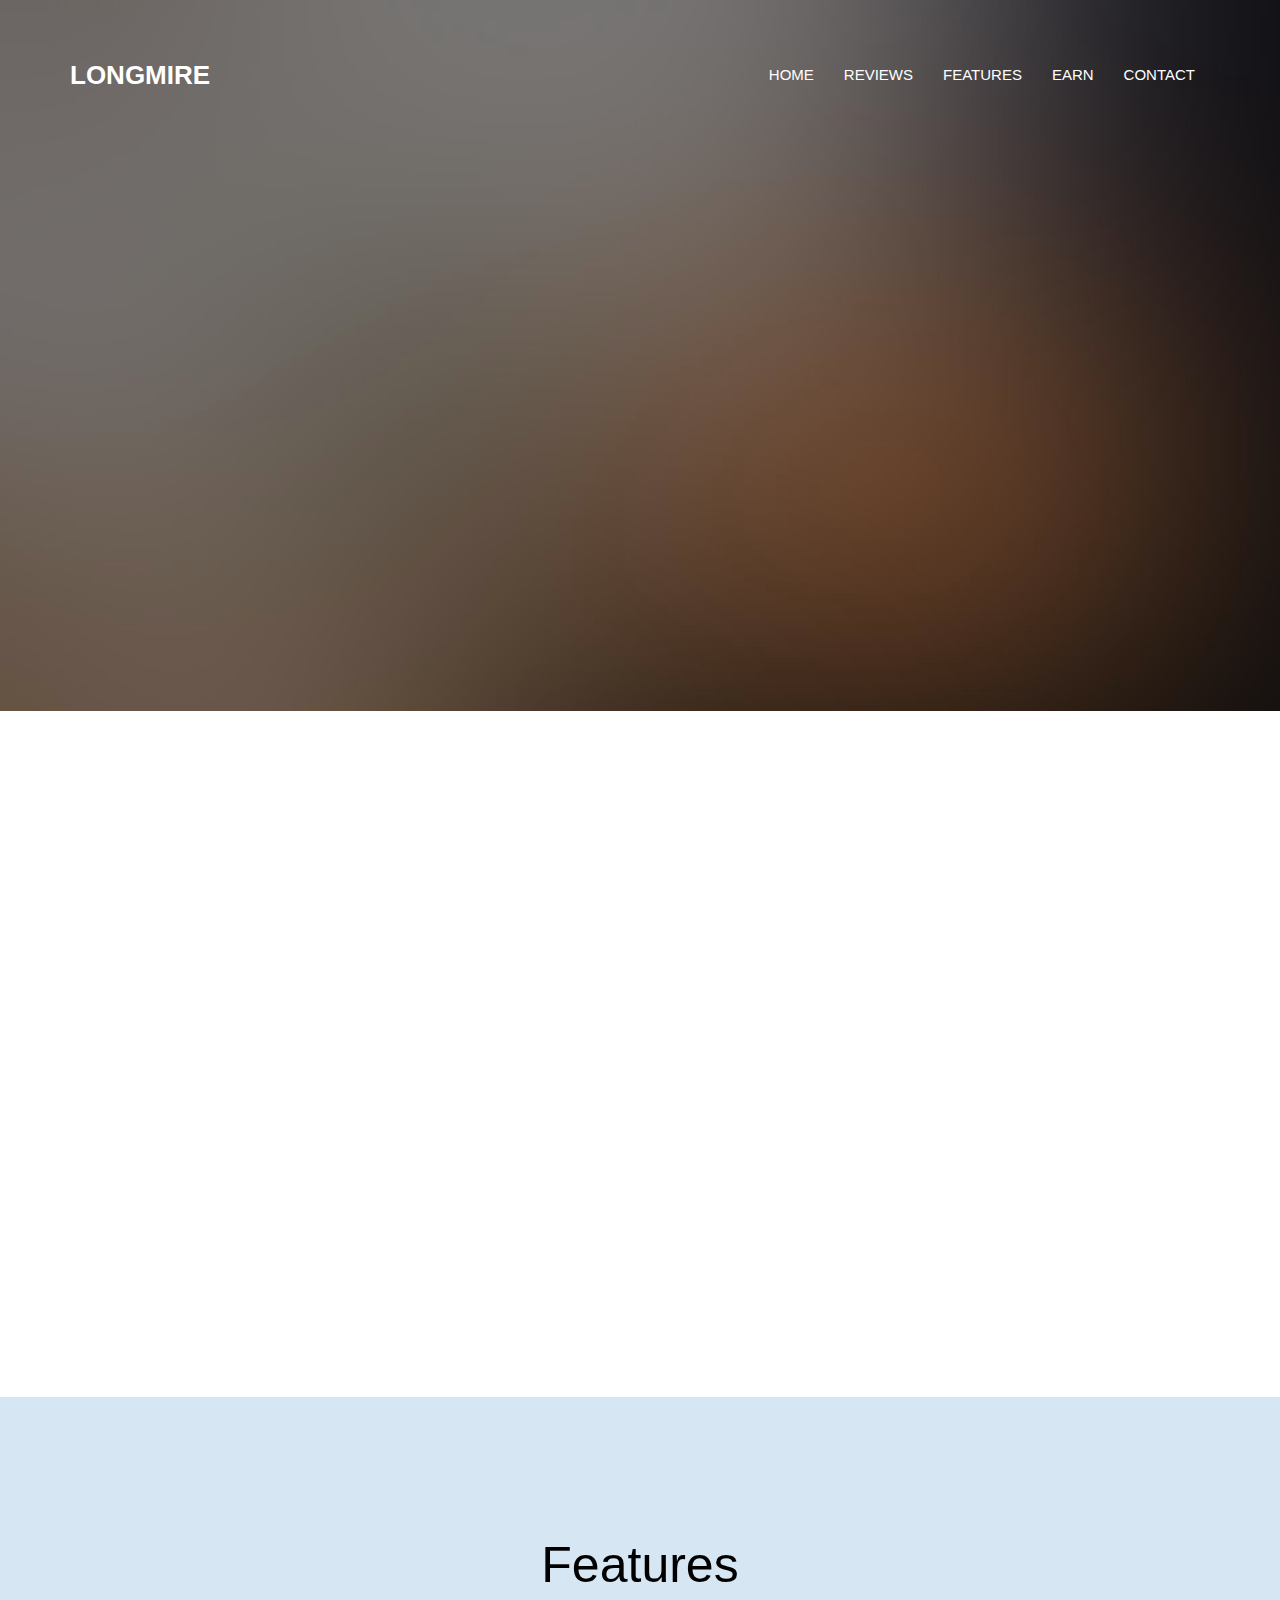
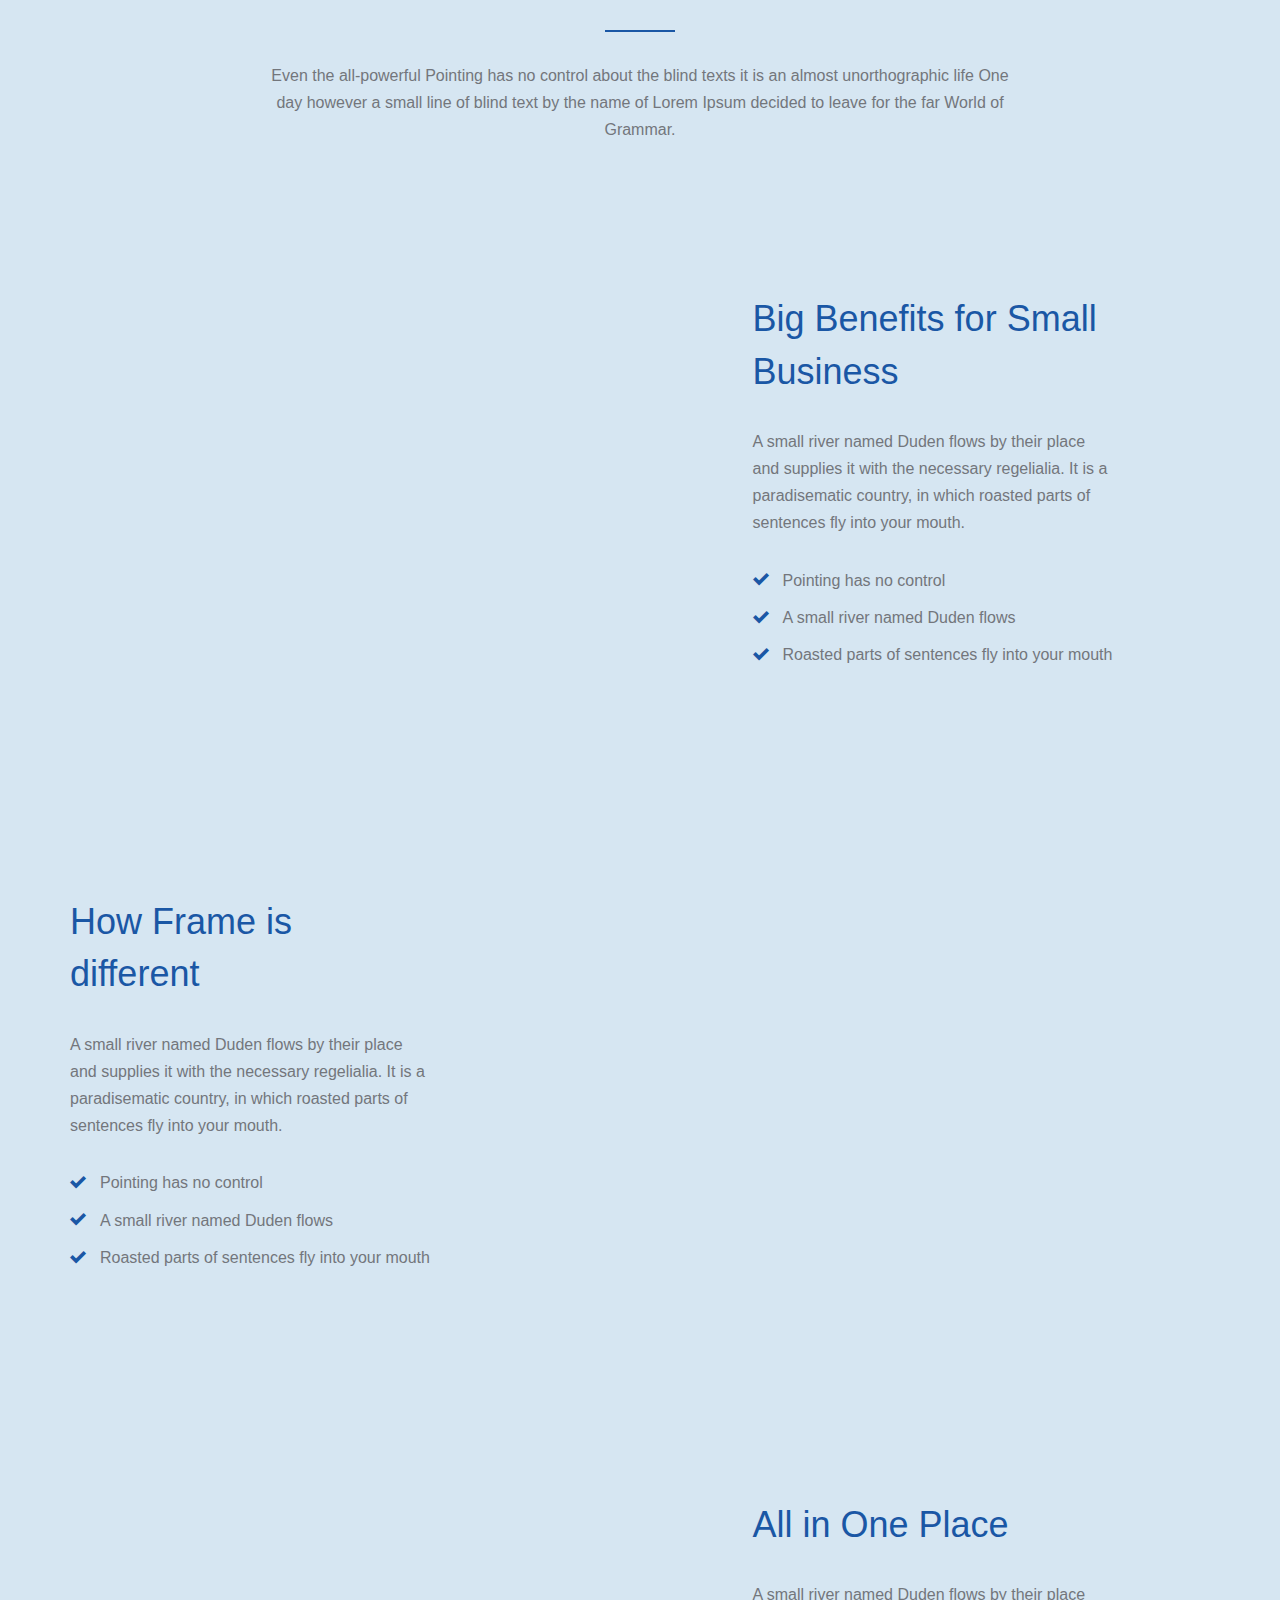
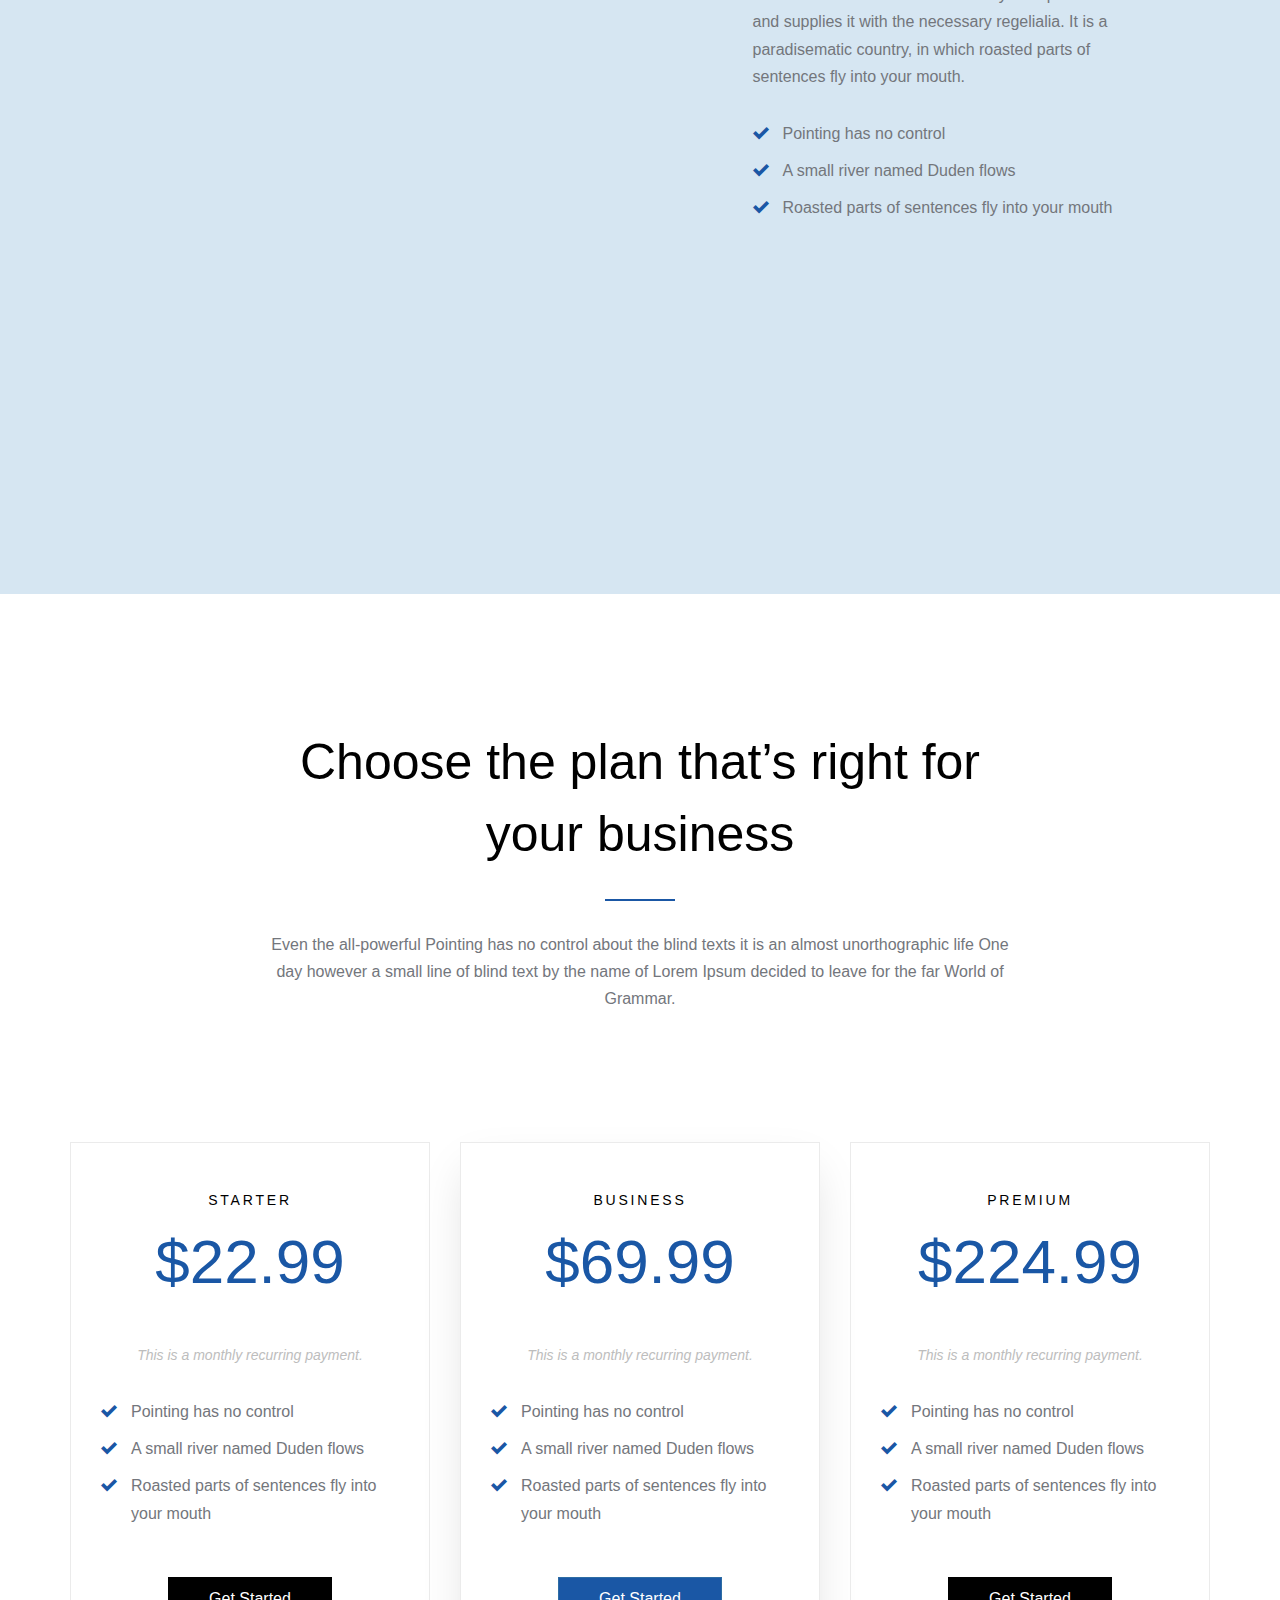
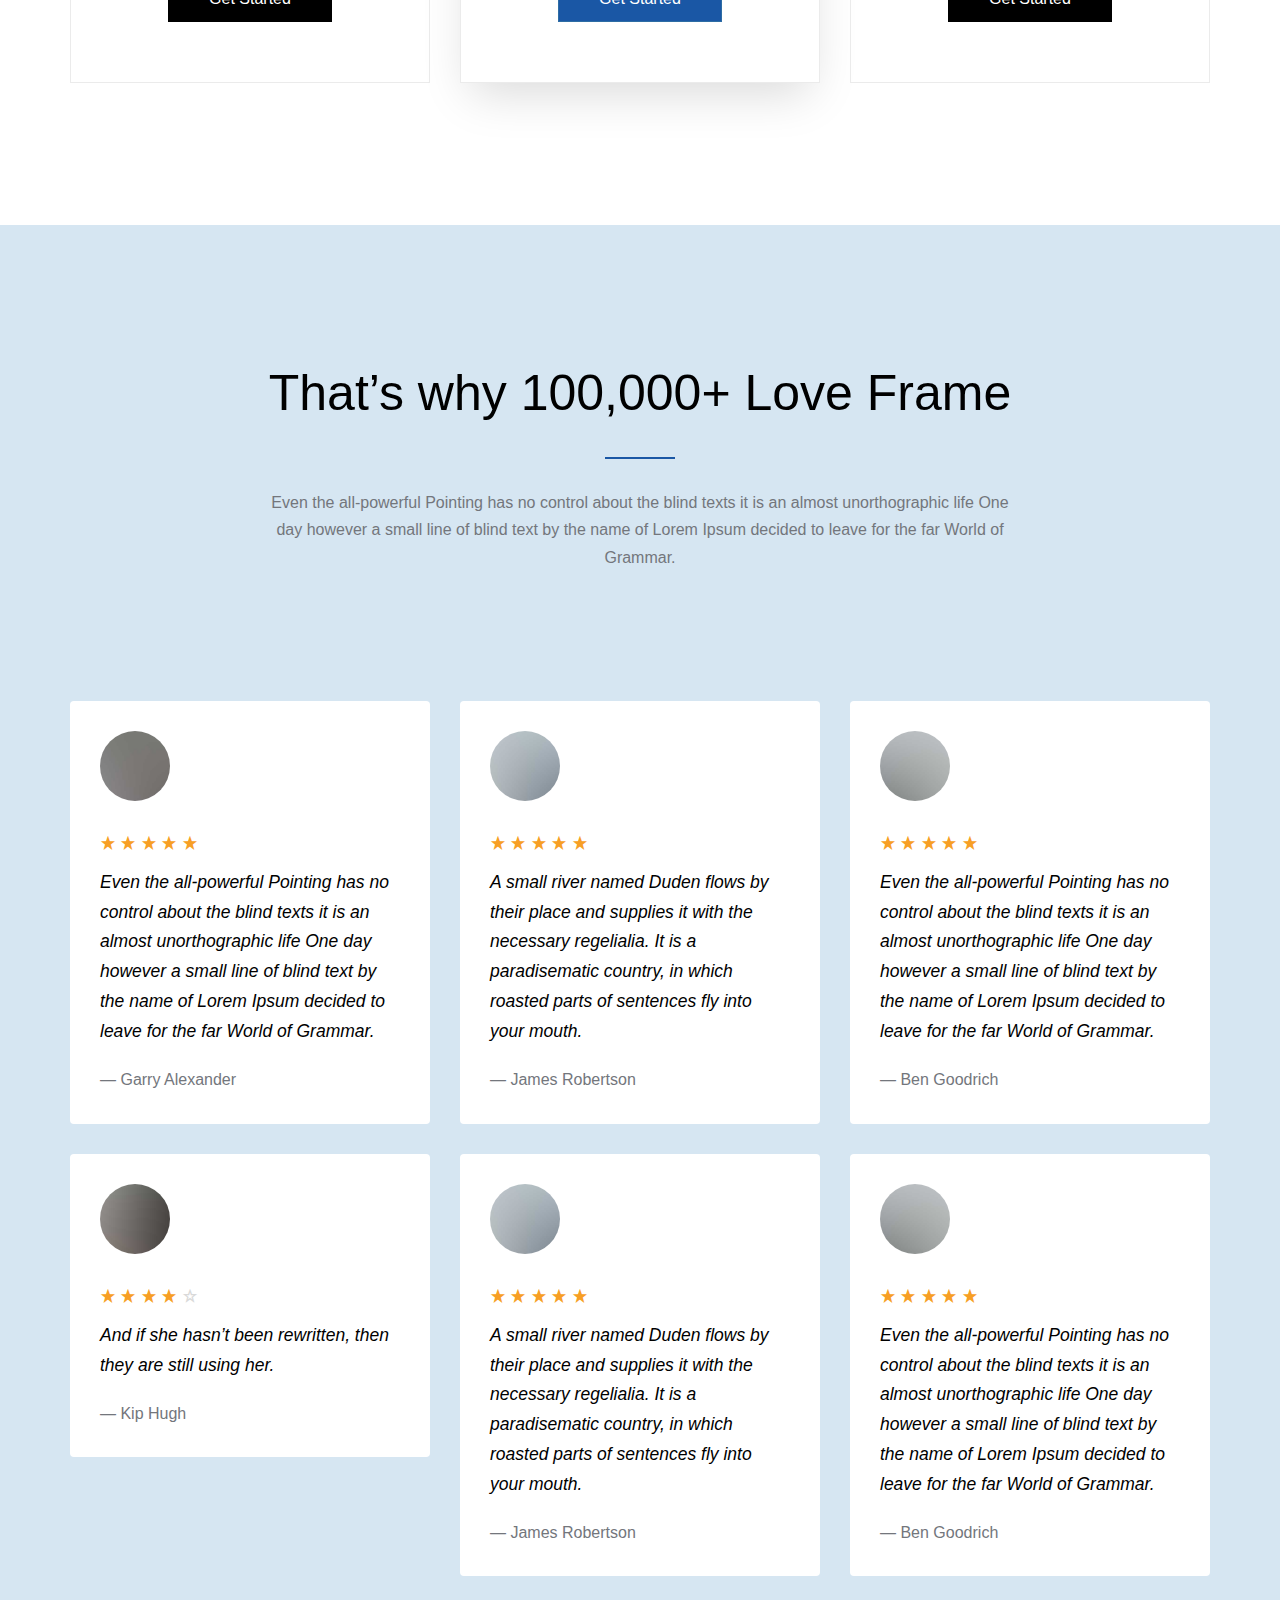
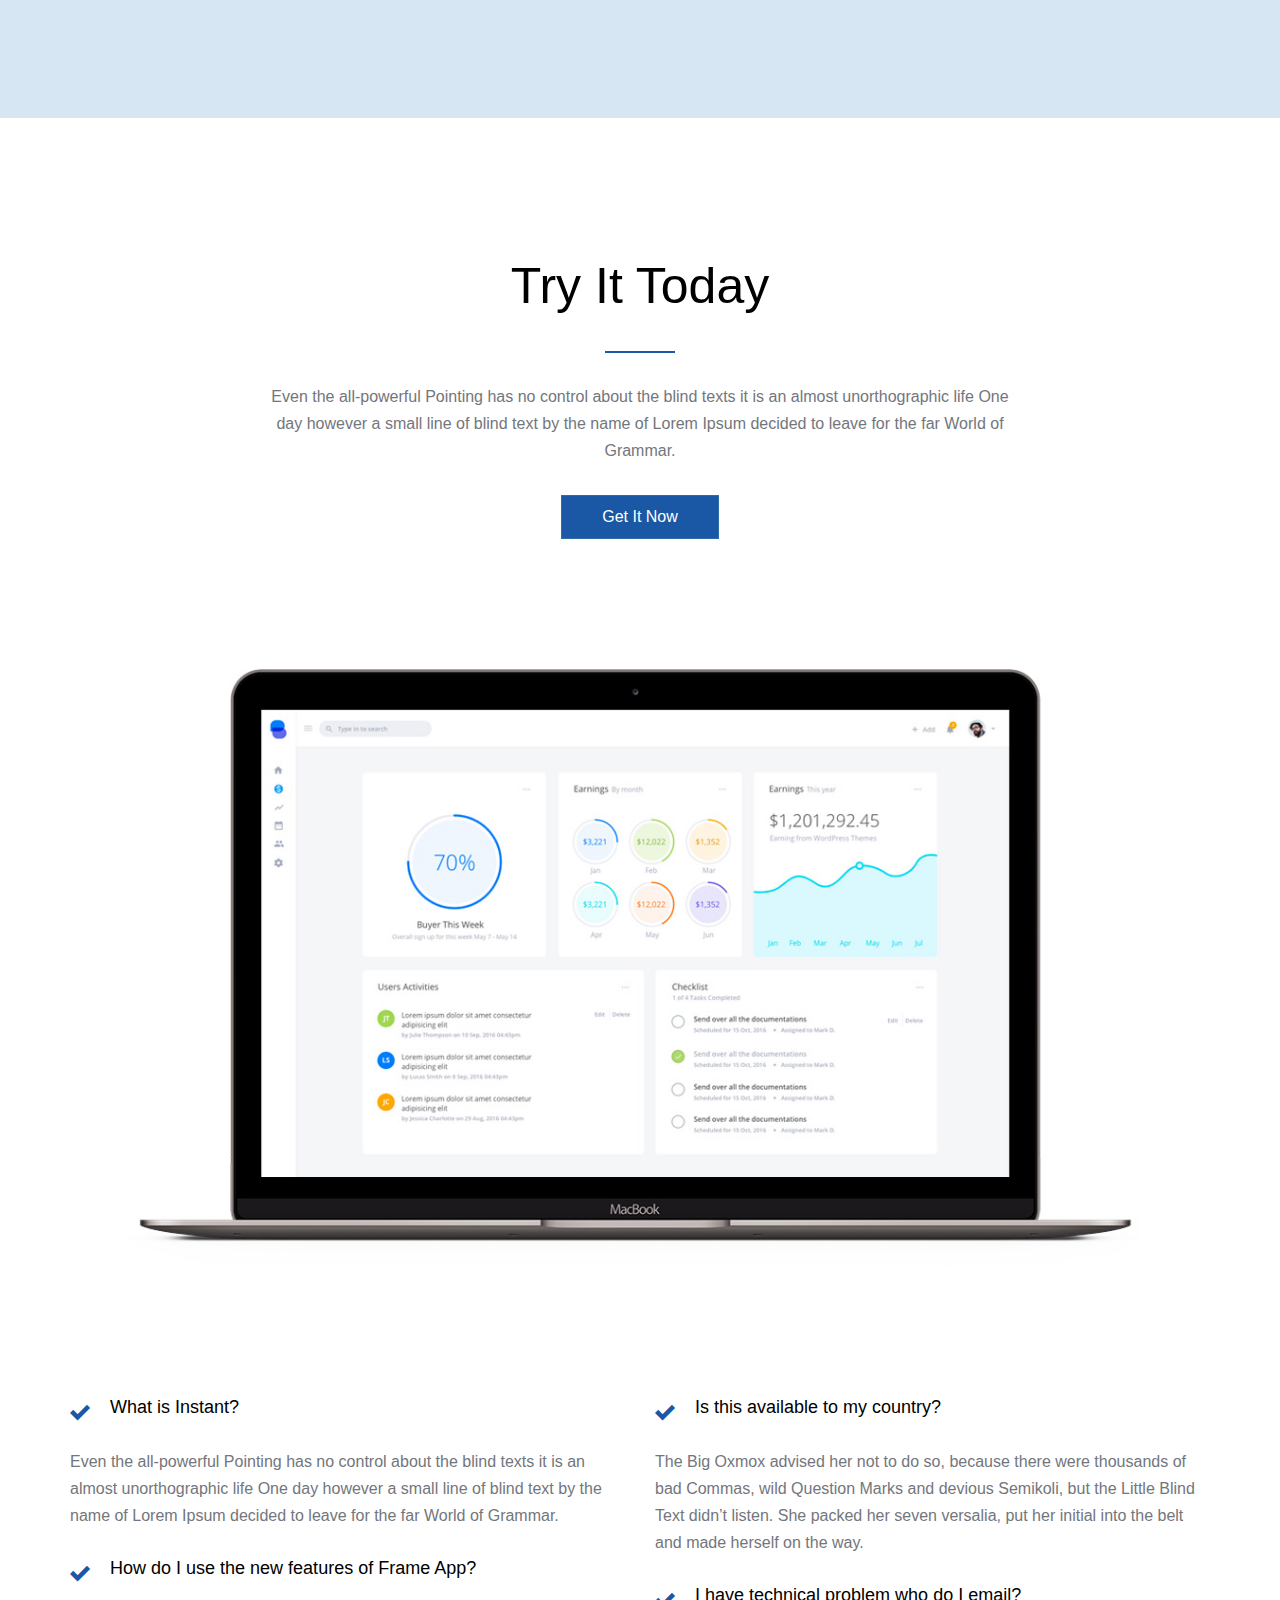
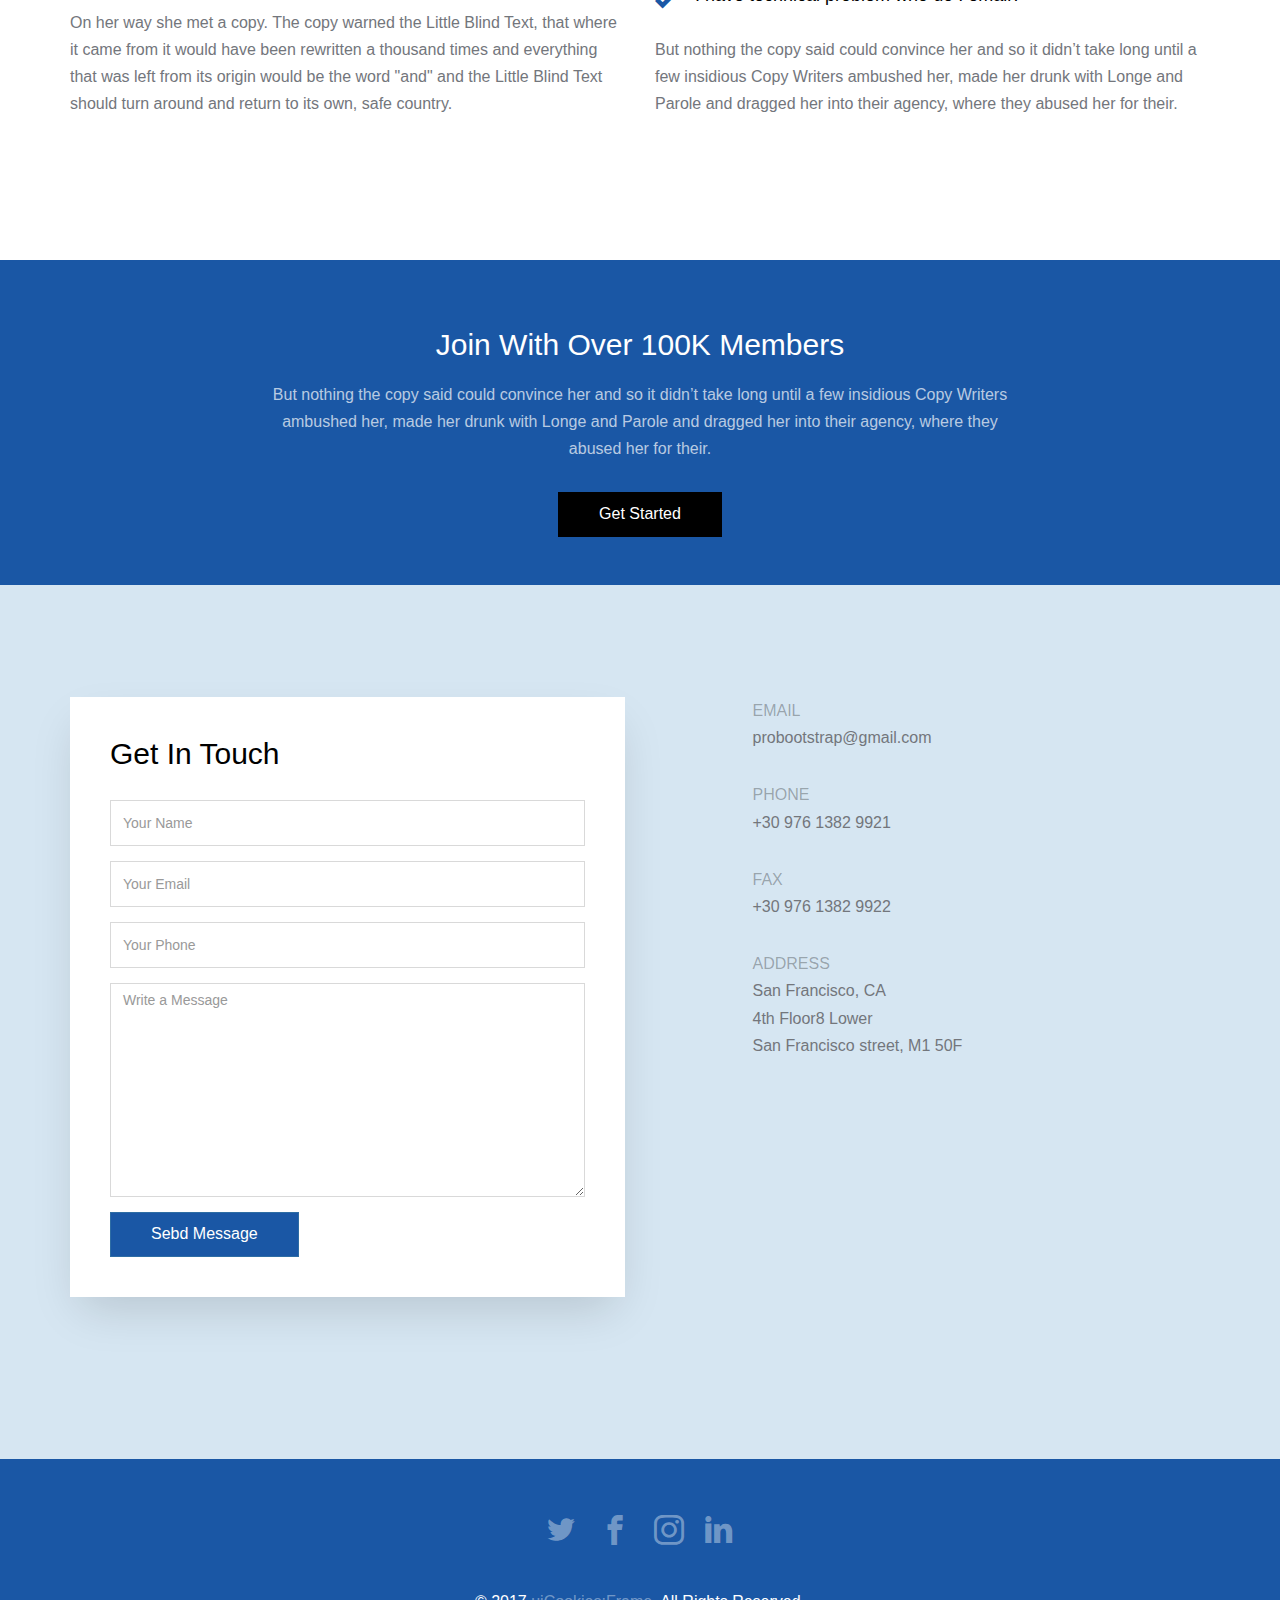
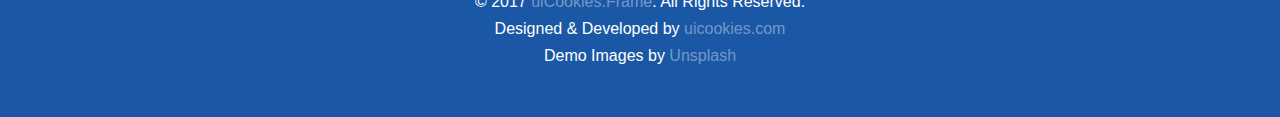
==== index.html @ 52b2654d "initial commit" ====
<!DOCTYPE html>
<html lang="en">
  <head>
    <meta charset="utf-8">
    <meta name="viewport" content="width=device-width, initial-scale=1">
    <title>Longmire &mdash; Decentralized Token Ratings</title>
    <meta name="description" content="Free Bootstrap Theme by uicookies.com">
    <meta name="keywords" content="Free website templates, Free bootstrap themes, Free template, Free bootstrap, Free website template">

    <link rel="stylesheet" href="css/styles-merged.css">
    <link rel="stylesheet" href="css/style.min.css">
    <link rel="stylesheet" href="fonts/icomoon/style.css">

    <!--[if lt IE 9]>
      <script src="js/vendor/html5shiv.min.js"></script>
      <script src="js/vendor/respond.min.js"></script>
    <![endif]-->
  </head>
  <body>

    <!-- Fixed navbar -->
    <nav class="navbar navbar-default probootstrap-navbar">
      <div class="container">
        <div class="navbar-header">
          <button type="button" class="navbar-toggle collapsed" data-toggle="collapse" data-target="#navbar-collapse" aria-expanded="false" aria-controls="navbar">
            <span class="sr-only">Toggle navigation</span>
            <span class="icon-bar"></span>
            <span class="icon-bar"></span>
            <span class="icon-bar"></span>
          </button>
          <a class="navbar-brand" href="index.html" title="uiCookies:Frame">Longmire</a>
        </div>

        <div id="navbar-collapse" class="navbar-collapse collapse">
          <ul class="nav navbar-nav navbar-right">
            <li class="active"><a href="#" data-nav-section="home">Home</a></li>
            <li><a href="#" data-nav-section="reviews">Reviews</a></li>
            <li><a href="#" data-nav-section="features">Features</a></li>
            <li><a href="#" data-nav-section="pricing">Earn</a></li>
            <li><a href="#" data-nav-section="contact">Contact</a></li>
          </ul>
        </div>
      </div>
    </nav>

    <section class="probootstrap-hero prohttp://localhost/probootstrap/frame/#featuresbootstrap-slant" style="background-image: url(img/image_1.jpg);" data-section="home" data-stellar-background-ratio="0.5">
      <div class="container">
        <div class="row intro-text">
          <div class="col-md-8 col-md-offset-2 text-center">
            <h1 class="probootstrap-heading probootstrap-animate">Rate. Discover. Earn. </h1>
            <div class="probootstrap-subheading center">
              <p class="probootstrap-animate"><a href="www.stinkie.one" target="_blank" role="button" class="btn btn-primary">Try It Now</a><a href="#features" class="btn btn-default smoothscroll" role="button">Get More Info</a></p>
            </div>
          </div>
        </div>
      </div>
    </section>

    <section class="probootstrap-section">
      <div class="container">
        <div class="row">
          <div class="col-md-4">
            <div class="probootstrap-service-item probootstrap-animate" data-animate-effect="fadeIn">
              <span class="icon icon-phone3"></span>
              <h2>Mobile</h2>
              <p>Crypto is the antithesis of your grandma's heavy old IBM machine. With Longmire, you can ease into crypto the way it was meant to be done: lightweight and fun.</p>
              <p><a href="#" class="probootstrap-link">Learn More <i class="icon-chevron-right"></i></a></p>
            </div>
          </div>
          <div class="col-md-4">
            <div class="probootstrap-service-item probootstrap-animate" data-animate-effect="fadeIn">
              <span class="icon icon-wallet2"></span>
              <h2>Smart</h2>
              <p>Help yourself by helping others. Rate tokens as you learn about them, earn LMR tokens for your input, and then buy the best tokens—right in our app.</p>
              <p><a href="#" class="probootstrap-link">Learn More <i class="icon-chevron-right"></i></a></p>
            </div>
          </div>
          <div class="col-md-4">
            <div class="probootstrap-service-item probootstrap-animate" data-animate-effect="fadeIn">
              <span class="icon icon-lightbulb"></span>
              <h2>Easy</h2>
              <p>Start investing in a safe, unintimidating environment. Explore tokens, rate them, and then jump into our guided micro-transaction marketplace.</p>
              <p><a href="#" class="probootstrap-link">Learn More <i class="icon-chevron-right"></i></a></p>
            </div>
          </div>
        </div>
      </div>
    </section>

    <section class="probootstrap-section probootstrap-bg-light" id="features" data-section="features">
      <div class="container">
        <div class="row text-center mb100">
          <div class="col-md-8 col-md-offset-2 probootstrap-section-heading">
            <h2 class="mb30 text-black probootstrap-heading">Features</h2>
            <p>Even the all-powerful Pointing has no control about the blind texts it is an almost unorthographic life One day however a small line of blind text by the name of Lorem Ipsum decided to leave for the far World of Grammar.</p>
          </div>
        </div>
        <!-- END row -->
        <div class="row mb100">
          <div class="col-md-8 col-md-pull-2 probootstrap-animate">
            <p><img src="img/img_showcase_1.jpg" alt="Free Template by uicookies.com" class="img-responsive probootstrap-shadow"></p>
          </div>
          <div class="col-md-4 col-md-pull-1 probootstrap-section-heading">
            <h3 class="text-primary probootstrap-heading-2">Big Benefits for Small Business</h3>
            <p><p>A small river named Duden flows by their place and supplies it with the necessary regelialia. It is a paradisematic country, in which roasted parts of sentences fly into your mouth.</p></p>
            <ul class="probootstrap-list">
              <li class="probootstrap-check">Pointing has no control</li>
              <li class="probootstrap-check">A small river named Duden flows</li>
              <li class="probootstrap-check">Roasted parts of sentences fly into your mouth</li>
            </ul>
          </div>
        </div>
        <!-- END row -->
        <div class="row mb100">
          <!-- <div class="col-md-8 col-md-pull-2"> -->
          <div class="col-md-8 col-md-push-5 probootstrap-animate">
            <p><img src="img/img_showcase_2.jpg" alt="Free Template by uicookies.com" class="img-responsive probootstrap-shadow"></p>
          </div>
          <!-- <div class="col-md-4 col-md-pull-1"> -->
          <div class="col-md-4 col-md-pull-8 probootstrap-section-heading">
            <h3 class="text-primary probootstrap-heading-2">How Frame is different</h3>
            <p><p>A small river named Duden flows by their place and supplies it with the necessary regelialia. It is a paradisematic country, in which roasted parts of sentences fly into your mouth.</p></p>
            <ul class="probootstrap-list">
              <li class="probootstrap-check">Pointing has no control</li>
              <li class="probootstrap-check">A small river named Duden flows</li>
              <li class="probootstrap-check">Roasted parts of sentences fly into your mouth</li>
            </ul>
          </div>
        </div>
        <!-- END row -->

        <div class="row mb100">
          <div class="col-md-8 col-md-pull-2 probootstrap-animate">
            <p><img src="img/img_showcase_1.jpg" alt="Free Template by uicookies.com" class="img-responsive probootstrap-shadow"></p>
          </div>
          <div class="col-md-4 col-md-pull-1 probootstrap-section-heading">
            <h3 class="text-primary probootstrap-heading-2">All in One Place</h3>
            <p><p>A small river named Duden flows by their place and supplies it with the necessary regelialia. It is a paradisematic country, in which roasted parts of sentences fly into your mouth.</p></p>
            <ul class="probootstrap-list">
              <li class="probootstrap-check">Pointing has no control</li>
              <li class="probootstrap-check">A small river named Duden flows</li>
              <li class="probootstrap-check">Roasted parts of sentences fly into your mouth</li>
            </ul>
          </div>
        </div>
        <!-- END row -->
      </div>
    </section>
    <!-- END section -->

    <section class="probootstrap-section" data-section="pricing">
      <div class="container">
        <div class="row text-center mb100">
          <div class="col-md-8 col-md-offset-2 probootstrap-section-heading">
            <h2 class="mb30 text-black probootstrap-heading">Choose the plan that’s right for your business </h2>
            <p>Even the all-powerful Pointing has no control about the blind texts it is an almost unorthographic life One day however a small line of blind text by the name of Lorem Ipsum decided to leave for the far World of Grammar.</p>
          </div>
        </div>
        <!-- END row -->
        <div class="row">
          <div class="col-md-4">
            <div class="probootstrap-pricing">
              <h2>Starter</h2>
              <p class="probootstrap-price"><strong>$22.99</strong></p>
              <p class="probootstrap-note">This is a monthly recurring payment.</p>
              <ul class="probootstrap-list text-left mb50">
                <li class="probootstrap-check">Pointing has no control</li>
                <li class="probootstrap-check">A small river named Duden flows</li>
                <li class="probootstrap-check">Roasted parts of sentences fly into your mouth</li>
              </ul>
              <p><a href="#" class="btn btn-black">Get Started</a></p>
            </div>
          </div>
          <div class="col-md-4">
            <div class="probootstrap-pricing probootstrap-popular probootstrap-shadow">
              <h2>Business</h2>
              <p class="probootstrap-price"><strong>$69.99</strong></p>
              <p class="probootstrap-note">This is a monthly recurring payment.</p>
              <ul class="probootstrap-list text-left mb50">
                <li class="probootstrap-check">Pointing has no control</li>
                <li class="probootstrap-check">A small river named Duden flows</li>
                <li class="probootstrap-check">Roasted parts of sentences fly into your mouth</li>
              </ul>
              <p><a href="#" class="btn btn-primary">Get Started</a></p>
            </div>
          </div>
          <div class="col-md-4">
            <div class="probootstrap-pricing">
              <h2>Premium</h2>
              <p class="probootstrap-price"><strong>$224.99</strong></p>
              <p class="probootstrap-note">This is a monthly recurring payment.</p>
              <ul class="probootstrap-list text-left mb50">
                <li class="probootstrap-check">Pointing has no control</li>
                <li class="probootstrap-check">A small river named Duden flows</li>
                <li class="probootstrap-check">Roasted parts of sentences fly into your mouth</li>
              </ul>
              <p><a href="#" class="btn btn-black">Get Started</a></p>
            </div>
          </div>
        </div>
      </div>
    </section>
    <!-- END section -->

     <section class="probootstrap-section probootstrap-bg-light" data-section="reviews">
      <div class="container">
        <div class="row text-center mb100">
          <div class="col-md-8 col-md-offset-2 probootstrap-section-heading">
            <h2 class="mb30 text-black probootstrap-heading">That’s why 100,000+ Love Frame</h2>
            <p>Even the all-powerful Pointing has no control about the blind texts it is an almost unorthographic life One day however a small line of blind text by the name of Lorem Ipsum decided to leave for the far World of Grammar.</p>
          </div>
        </div>
        <!-- END row -->
        <div class="row">
          <div class="col-md-4 col-sm-6 col-xs-12">
            <div class="probootstrap-testimonial">
              <p><img src="img/person_1.jpg" class="img-responsive img-circle probootstrap-author-photo" alt="Free Template by uicookies.com"></p>
              <p class="mb10 probootstrap-rate">
                <i class="icon-star"></i>
                <i class="icon-star"></i>
                <i class="icon-star"></i>
                <i class="icon-star"></i>
                <i class="icon-star"></i>
              </p>
              <blockquote>
                <p>Even the all-powerful Pointing has no control about the blind texts it is an almost unorthographic life One day however a small line of blind text by the name of Lorem Ipsum decided to leave for the far World of Grammar.</p>
              </blockquote>
              <p class="mb0">&mdash; Garry Alexander</p>
            </div>
          </div>
          <div class="col-md-4 col-sm-6 col-xs-12">
            <div class="probootstrap-testimonial">
              <p><img src="img/person_2.jpg" class="img-responsive img-circle probootstrap-author-photo" alt="Free Template by uicookies.com"></p>
              <p class="mb10 probootstrap-rate">
                <i class="icon-star"></i>
                <i class="icon-star"></i>
                <i class="icon-star"></i>
                <i class="icon-star"></i>
                <i class="icon-star"></i>
              </p>
              <blockquote>
                <p>A small river named Duden flows by their place and supplies it with the necessary regelialia. It is a paradisematic country, in which roasted parts of sentences fly into your mouth.</p>
              </blockquote>
              <p class="mb0">&mdash; James Robertson</p>
            </div>
          </div>
          <div class="clearfix visible-sm-block"></div>
          <div class="col-md-4 col-sm-6 col-xs-12">
            <div class="probootstrap-testimonial">
              <p><img src="img/person_3.jpg" class="img-responsive img-circle probootstrap-author-photo" alt="Free Template by uicookies.com"></p>
              <p class="mb10 probootstrap-rate">
                <i class="icon-star"></i>
                <i class="icon-star"></i>
                <i class="icon-star"></i>
                <i class="icon-star"></i>
                <i class="icon-star"></i>
              </p>
              <blockquote>
                <p>Even the all-powerful Pointing has no control about the blind texts it is an almost unorthographic life One day however a small line of blind text by the name of Lorem Ipsum decided to leave for the far World of Grammar.</p>
              </blockquote>
              <p class="mb0">&mdash; Ben Goodrich</p>
            </div>
          </div>
          <div class="col-md-4 col-sm-6 col-xs-12">
            <div class="probootstrap-testimonial">
              <p><img src="img/person_4.jpg" class="img-responsive img-circle probootstrap-author-photo" alt="Free Template by uicookies.com"></p>
              <p class="mb10 probootstrap-rate">
                <i class="icon-star"></i>
                <i class="icon-star"></i>
                <i class="icon-star"></i>
                <i class="icon-star"></i>
                <i class="icon-star-outlined"></i>
              </p>
              <blockquote>
                <p>And if she hasn’t been rewritten, then they are still using her.</p>
              </blockquote>
              <p class="mb0">&mdash; Kip Hugh</p>
            </div>
          </div>
          <div class="clearfix visible-sm-block"></div>
          <div class="col-md-4 col-sm-6 col-xs-12">
            <div class="probootstrap-testimonial">
              <p><img src="img/person_2.jpg" class="img-responsive img-circle probootstrap-author-photo" alt="Free Template by uicookies.com"></p>
              <p class="mb10 probootstrap-rate">
                <i class="icon-star"></i>
                <i class="icon-star"></i>
                <i class="icon-star"></i>
                <i class="icon-star"></i>
                <i class="icon-star"></i>
              </p>
              <blockquote>
                <p>A small river named Duden flows by their place and supplies it with the necessary regelialia. It is a paradisematic country, in which roasted parts of sentences fly into your mouth.</p>
              </blockquote>
              <p class="mb0">&mdash; James Robertson</p>
            </div>
          </div>
          <div class="col-md-4 col-sm-6 col-xs-12">
            <div class="probootstrap-testimonial">
              <p><img src="img/person_3.jpg" class="img-responsive img-circle probootstrap-author-photo" alt="Free Template by uicookies.com"></p>
              <p class="mb10 probootstrap-rate">
                <i class="icon-star"></i>
                <i class="icon-star"></i>
                <i class="icon-star"></i>
                <i class="icon-star"></i>
                <i class="icon-star"></i>
              </p>
              <blockquote>
                <p>Even the all-powerful Pointing has no control about the blind texts it is an almost unorthographic life One day however a small line of blind text by the name of Lorem Ipsum decided to leave for the far World of Grammar.</p>
              </blockquote>
              <p class="mb0">&mdash; Ben Goodrich</p>
            </div>
          </div>

        </div>
      </div>
    </section>

    <section class="probootstrap-section">
      <div class="container">
         <div class="row text-center mb100">
          <div class="col-md-8 col-md-offset-2 probootstrap-section-heading">
            <h2 class="mb30 text-black probootstrap-heading">Try It Today</h2>
            <p>Even the all-powerful Pointing has no control about the blind texts it is an almost unorthographic life One day however a small line of blind text by the name of Lorem Ipsum decided to leave for the far World of Grammar.</p>
            <p><a href="#" class="btn btn-primary">Get It Now</a></p>
          </div>
        </div>
        <div class="row">
          <div class="col-md-12">
            <div class="row">
              <div class="col-md-12">
                <p><img src="img/laptop_1.jpg" alt="Free Template by uicookies.com" class="img-responsive"></p>
              </div>
            </div>
            <div class="row">
              <div class="col-md-6">
                <h4 class="text-black probootstrap-check-2"> What is Instant?</h4>
                <p>Even the all-powerful Pointing has no control about the blind texts it is an almost unorthographic life One day however a small line of blind text by the name of Lorem Ipsum decided to leave for the far World of Grammar.</p>

                <h4 class="text-black probootstrap-check-2">How do I use the new features of Frame App?</h4>
                <p>On her way she met a copy. The copy warned the Little Blind Text, that where it came from it would have been rewritten a thousand times and everything that was left from its origin would be the word "and" and the Little Blind Text should turn around and return to its own, safe country. </p>
              </div>
              <div class="col-md-6">
                <h4 class="text-black probootstrap-check-2">Is this available to my country?</h4>
                <p>The Big Oxmox advised her not to do so, because there were thousands of bad Commas, wild Question Marks and devious Semikoli, but the Little Blind Text didn’t listen. She packed her seven versalia, put her initial into the belt and made herself on the way.
</p>

                <h4 class="text-black probootstrap-check-2">I have technical problem who do I email?</h4>
                <p>But nothing the copy said could convince her and so it didn’t take long until a few insidious Copy Writers ambushed her, made her drunk with Longe and Parole and dragged her into their agency, where they abused her for their.</p>
              </div>
            </div>
          </div>
        </div>
      </div>
    </section>
    <!-- END section -->

    <section class="probootstrap-section probootstrap-cta">
      <div class="container">
        <div class="row">
          <div class="col-md-8 col-md-offset-2 text-center">
            <h2 class="probootstrap-heading">Join With Over 100K Members</h2>
            <p class="probootstrap-sub-heading">But nothing the copy said could convince her and so it didn’t take long until a few insidious Copy Writers ambushed her, made her drunk with Longe and Parole and dragged her into their agency, where they abused her for their.</p>
            <p><a href="#" class="btn btn-black">Get Started</a></p>
          </div>
        </div>
      </div>
    </section>
    <!-- <section class"probootstrap-section probootstrap-cta">
      <div class="container">
        <div class="row">
          <div class="col-md-6 col-md-offset-3">
            <h2 class="probootstrap-heading">Join With Over 100K Members</h2>
            <p class="probootstrap-sub-heading">But nothing the copy said could convince her and so it didn’t take long until a few insidious Copy Writers ambushed her, made her drunk with Longe and Parole and dragged her into their agency, where they abused her for their.</p>

          </div>
        </div>
      </div>
    </section> -->
    <!-- END section -->
    <section class="probootstrap-section probootstrap-bg-light" data-section="contact">
      <div class="container">
        <div class="row">
          <div class="col-md-6">
            <form action="" class="probootstrap-form">
              <h2 class="text-black mt0">Get In Touch</h2>
              <div class="form-group">
                <input type="text" class="form-control" placeholder="Your Name">
              </div>
              <div class="form-group">
                <input type="email" class="form-control" placeholder="Your Email">
              </div>
              <div class="form-group">
                <input type="email" class="form-control" placeholder="Your Phone">
              </div>
              <div class="form-group">
                <textarea class="form-control"cols="30" rows="10" placeholder="Write a Message"></textarea>
              </div>
              <div class="form-group">
                <input type="submit" class="btn btn-primary" value="Sebd Message">
              </div>
            </form>
          </div>
          <div class="col-md-3 col-md-push-1">
            <ul class="probootstrap-contact-details">
              <li>
                <span class="text-uppercase">Email</span>
                probootstrap@gmail.com
              </li>
              <li>
                <span class="text-uppercase">Phone</span>
                +30 976 1382 9921
              </li>
              <li>
                <span class="text-uppercase">Fax</span>
                +30 976 1382 9922
              </li>
              <li>
                <span class="text-uppercase">Address</span>
                San Francisco, CA <br>
                4th Floor8 Lower  <br>
                San Francisco street, M1 50F
              </li>
            </ul>
          </div>
        </div>
      </div>
    </section>


    <footer class="probootstrap-footer">
      <div class="container text-center">
        <div class="row">
          <div class="col-md-12">
            <p class="probootstrap-social"><a href="#"><i class="icon-twitter"></i></a> <a href="#"><i class="icon-facebook2"></i></a> <a href="#"><i class="icon-instagram2"></i></a><a href="#"><i class="icon-linkedin"></i></a></p>
          </div>
        </div>
        <div class="row">
          <div class="col-md-12">
            &copy; 2017 <a href="https://uicookies.com/">uiCookies:Frame</a>. All Rights Reserved. <br> Designed &amp; Developed by <a href="https://uicookies.com">uicookies.com</a> <br> Demo Images by <a href="https://unsplash.com">Unsplash</a>
          </div>
        </div>
      </div>
    </footer>



    <script src="js/scripts.min.js"></script>
    <script src="js/custom.js"></script>

  </body>
</html>
---- css/style.min.css ----
/*!==============================
 * Theme Name: Frame
 * Theme URL: https://probootstrap.com/frame-free-onepage-html5-template-using-bootstrap
 * Author: ProBootstrap.com
 * Author URL: https://probootstrap.com
 * License: Released for free under the Creative Commons Attribution 3.0 license (probootstrap.com/license)
 */.probootstrap-navbar .dropdown-submenu>a:before,.probootstrap-navbar .dropdown>a:before{speak:none;font-style:normal;font-variant:normal;-webkit-font-smoothing:antialiased;-moz-osx-font-smoothing:grayscale}@font-face{font-family:icomoon;src:url(../fonts/icomoon/fonts/icomoon.eot?1z9v6x);src:url(../fonts/icomoon/fonts/icomoon.eot?1z9v6x#iefix) format("embedded-opentype"),url(../fonts/icomoon/fonts/icomoon.ttf?1z9v6x) format("truetype"),url(../fonts/icomoon/fonts/icomoon.woff?1z9v6x) format("woff"),url(../fonts/icomoon/fonts/icomoon.svg?1z9v6x#icomoon) format("svg");font-weight:400;font-style:normal}html{overflow-x:hidden;font-size:1.25em}body{background:#fff;color:#73767c;line-height:1.7;font-size:16px;font-family:"Open Sans",Arial,sans-serif}::selection{background:#000;color:#fff}::-moz-selection{background:#000;color:#fff}h1,h2,h3,h4,h5,h6,ol,p{margin-bottom:30px}a{-webkit-transition:.3s all;transition:.3s all;color:#1a57a5}a:active,a:focus,a:hover{color:#174b8f;text-decoration:none}.probootstrap-navbar{border:none;-webkit-box-shadow:none;box-shadow:none;border-radius:0;margin-bottom:0;background:0 0;position:absolute;top:40px;width:100%;z-index:200}@media screen and (max-width:768px){.probootstrap-navbar{top:0;background:#fff;-webkit-box-shadow:0 2px 10px 0 rgba(0,0,0,.1);box-shadow:0 2px 10px 0 rgba(0,0,0,.1)}}.probootstrap-navbar .navbar-toggle:focus,.probootstrap-navbar .navbar-toggle:hover{background-color:transparent}.probootstrap-navbar .navbar-toggle{border:none}.probootstrap-navbar .navbar-toggle span.icon-bar{-webkit-transition:all .15s;transition:all .15s}.probootstrap-navbar .navbar-toggle span:nth-child(2){-webkit-transform:rotate(45deg);transform:rotate(45deg);-webkit-transform-origin:10% 10%;transform-origin:10% 10%}.probootstrap-navbar .navbar-toggle span:nth-child(3){opacity:0}.probootstrap-navbar .navbar-toggle span:nth-child(4){-webkit-transform:rotate(-45deg);transform:rotate(-45deg);-webkit-transform-origin:10% 90%;transform-origin:10% 90%}.probootstrap-navbar .navbar-toggle.collapsed span:nth-child(2),.probootstrap-navbar .navbar-toggle.collapsed span:nth-child(4){-webkit-transform:rotate(0);transform:rotate(0)}.probootstrap-navbar .navbar-toggle.collapsed span:nth-child(3){opacity:1}.probootstrap-navbar .navbar-brand,.probootstrap-navbar .navbar-nav>li>a,.probootstrap-navbar .parent-nav-link-padding{margin-left:15px;margin-right:15px;padding:25px 0}.probootstrap-navbar .dropdown-header{color:rgba(255,255,255,.2);padding-left:10px;text-transform:uppercase}.probootstrap-navbar .dropdown>a{padding-right:10px!important;position:relative;display:block}@media screen and (max-width:480px){.probootstrap-navbar .dropdown>a{display:block;padding-right:0}}.probootstrap-navbar .dropdown>a:before{font-family:icomoon;font-weight:400;text-transform:none;line-height:1;position:absolute;top:50%;right:0;margin-right:-10px;margin-top:-11px;content:"\e924";font-size:20px;color:rgba(255,255,255,.5);-webkit-transition:.3s all;transition:.3s all}.probootstrap-navbar .navbar-brand,.probootstrap-navbar .navbar-brand em{font-family:"Open Sans",Arial,sans-serif}@media screen and (max-width:768px){.probootstrap-navbar .navbar-brand,.probootstrap-navbar .navbar-nav>li>a,.probootstrap-navbar .parent-nav-link-padding{padding-top:25px!important;padding-bottom:25px!important}.probootstrap-navbar .dropdown>a:before{color:rgba(0,0,0,.2)}}.probootstrap-navbar .dropdown>a:hover:before{-webkit-transform:rotate(180deg);transform:rotate(180deg)}.probootstrap-navbar .dropdown.open>a,.probootstrap-navbar .dropdown:active>a,.probootstrap-navbar .dropdown:focus>a,.probootstrap-navbar .dropdown:hover>a{-webkit-transition:.3s all;transition:.3s all}.probootstrap-navbar .dropdown.open>a:before,.probootstrap-navbar .dropdown:active>a:before,.probootstrap-navbar .dropdown:focus>a:before,.probootstrap-navbar .dropdown:hover>a:before{-webkit-transform:rotate(180deg);transform:rotate(180deg)}.probootstrap-navbar .dropdown>.dropdown-menu>li a{padding:10px;color:rgba(255,255,255,.8)}.probootstrap-navbar .dropdown>.dropdown-menu>li a:hover,.probootstrap-navbar .dropdown>.dropdown-menu>li.open>a,.probootstrap-navbar .dropdown>.dropdown-menu>li:active>a,.probootstrap-navbar .dropdown>.dropdown-menu>li:focus>a,.probootstrap-navbar .dropdown>.dropdown-menu>li:hover>a{color:#85C8DD;background:#fff;border-top:none}.probootstrap-navbar .dropdown>.dropdown-menu>li.dropdown-submenu.open>a,.probootstrap-navbar .dropdown>.dropdown-menu>li.dropdown-submenu:active>a,.probootstrap-navbar .dropdown>.dropdown-menu>li.dropdown-submenu:focus>a,.probootstrap-navbar .dropdown>.dropdown-menu>li.dropdown-submenu:hover>a{border-top:none}.probootstrap-navbar .dropdown>.dropdown-menu>li.dropdown-submenu.open>a:before,.probootstrap-navbar .dropdown>.dropdown-menu>li.dropdown-submenu:active>a:before,.probootstrap-navbar .dropdown>.dropdown-menu>li.dropdown-submenu:focus>a:before,.probootstrap-navbar .dropdown>.dropdown-menu>li.dropdown-submenu:hover>a:before{color:#000}.probootstrap-navbar .dropdown>.dropdown-menu>li.active>a,.probootstrap-navbar .navbar-brand:hover{color:#fff}.probootstrap-navbar .navbar-right .dropdown-menu{right:auto}.probootstrap-navbar .dropdown-menu{border:none;background:#85C8DD;border-radius:0;-webkit-box-shadow:0 0 7px 0 rgba(0,0,0,.15);box-shadow:0 0 7px 0 rgba(0,0,0,.15);min-width:200px;white-space:normal;word-wrap:break-word}.probootstrap-navbar .dropdown-menu a{white-space:normal}@media screen and (max-width:768px){.probootstrap-navbar .dropdown-menu{width:100%;padding:10px 15px}.probootstrap-navbar .dropdown-menu a{color:#fff}}.probootstrap-navbar .navbar-brand{text-transform:uppercase;color:#fff;font-size:26px;font-weight:700;padding-left:15px}@media screen and (max-width:768px){.probootstrap-navbar .navbar-brand{color:#1a57a5;line-height:0;padding-left:0}}.probootstrap-navbar .navbar-nav>li>a{color:#fff;font-size:15px;position:relative;text-transform:uppercase}@media screen and (max-width:768px){.probootstrap-navbar .navbar-nav>li>a{padding-top:8px!important;padding-bottom:8px!important;color:rgba(0,0,0,.7)}}.probootstrap-navbar .navbar-nav>li>a:active,.probootstrap-navbar .navbar-nav>li>a:focus,.probootstrap-navbar .navbar-nav>li>a:hover{color:rgba(255,255,255,.7)}@media screen and (max-width:768px){.probootstrap-navbar .navbar-nav>li>a:active,.probootstrap-navbar .navbar-nav>li>a:focus,.probootstrap-navbar .navbar-nav>li>a:hover{color:rgba(0,0,0,.7)}}.probootstrap-navbar .navbar-nav>li.open>a,.probootstrap-navbar .navbar-nav>li.open>a:focus,.probootstrap-navbar .navbar-nav>li.open>a:hover{background:0 0}.probootstrap-navbar .navbar-nav>li.active>a{background:0 0;color:#fff}@media screen and (max-width:768px){.probootstrap-navbar .navbar-nav>li.active>a{color:rgba(0,0,0,.7)}}.probootstrap-navbar .navbar-nav>li.active>a:active,.probootstrap-navbar .navbar-nav>li.active>a:focus,.probootstrap-navbar .navbar-nav>li.active>a:hover{background:0 0;color:#fff}.probootstrap-navbar .navbar-nav>li>.dropdown-menu:before{border:1px solid #85C8DD;content:"";position:absolute;top:-20px;left:40px;border-color:rgba(133,200,221,0);border-bottom-color:#85C8DD;border-width:10px;margin-left:-10px}@media screen and (max-width:768px){.probootstrap-navbar .navbar-nav>li.active>a:active,.probootstrap-navbar .navbar-nav>li.active>a:focus,.probootstrap-navbar .navbar-nav>li.active>a:hover{color:rgba(0,0,0,.7)}.probootstrap-navbar .navbar-nav>li>.dropdown-menu:before{display:none}}.probootstrap-navbar .navbar-nav .dropdown li.active>a{background:0 0}.probootstrap-navbar .navbar-nav.active>a{color:#1a57a5!important}.probootstrap-navbar .dropdown-submenu{position:relative}.probootstrap-navbar .dropdown-submenu .dropdown-menu{top:0;left:100%;margin-top:-1px}.probootstrap-navbar .dropdown-submenu>a{display:block}.probootstrap-navbar .dropdown-submenu>a:before{font-family:icomoon;font-weight:400;text-transform:none;line-height:1;position:absolute;top:50%;right:0;margin-right:10px;margin-top:-11px;content:"\e926";font-size:20px;color:rgba(255,255,255,.5);-webkit-transition:.3s all;transition:.3s all}@media screen and (max-width:768px){.probootstrap-navbar .dropdown-submenu>a:before{color:rgba(0,0,0,.2)}}.probootstrap-navbar .dropdown-submenu>a:hover:before{color:rgba(0,0,0,.3);-webkit-transform:rotate(180deg);transform:rotate(180deg)}.probootstrap-navbar.scrolled{background:#fff;-webkit-box-shadow:0 1px 3px 0 rgba(0,0,0,.09);box-shadow:0 1px 3px 0 rgba(0,0,0,.09);position:fixed;top:0;left:0;right:0;width:100%;-webkit-transform:translateY(-100%);transform:translateY(-100%)}.probootstrap-navbar.scrolled.awake,.probootstrap-navbar.scrolled.sleep{-webkit-transition:.3s all ease;transition:.3s all ease}.probootstrap-navbar.scrolled.awake{-webkit-transform:translateY(0);transform:translateY(0)}.probootstrap-navbar.scrolled.sleep{-webkit-transform:translateY(-100%);transform:translateY(-100%)}.probootstrap-navbar.scrolled .navbar-brand{top:30px;color:#1a57a5}.probootstrap-navbar.scrolled .dropdown>a:before{color:rgba(0,0,0,.4)}.probootstrap-navbar.scrolled .navbar-nav>li>a{color:rgba(0,0,0,.7)}.probootstrap-navbar.scrolled .navbar-nav>li>a:hover{color:rgba(0,0,0,.7)!important}.probootstrap-navbar.scrolled .navbar-nav>li.active>a{color:#1a57a5!important}.probootstrap-hero{background-color:#ccc;background-size:cover;background-position:left top;padding:9em 0 15em;position:relative;overflow:hidden}@media screen and (max-width:768px){.probootstrap-navbar.scrolled .navbar-nav>li.active>a{color:#1a57a5!important}.probootstrap-hero{height:inherit;padding:7em 0 15em}}.probootstrap-hero:before{content:"";position:absolute;width:100%;top:0;left:0;right:0;bottom:0;background:rgba(0,0,0,.5)}.probootstrap-hero .intro-text{position:relative;padding-top:100px}.probootstrap-hero .intro-text .probootstrap-heading{font-size:54px;font-weight:300;color:#fff;margin-bottom:40px;line-height:1.3}@media screen and (max-width:768px){.probootstrap-hero .intro-text{padding-top:50px}.probootstrap-hero .intro-text .probootstrap-heading{font-size:36px;text-align:center}}.probootstrap-hero .intro-text .probootstrap-subheading{max-width:500px;color:rgba(255,255,255,.9);font-size:20px}.probootstrap-hero .intro-text .probootstrap-subheading.center{margin:0 auto}.probootstrap-hero .intro-text .probootstrap-subheading .btn{padding:20px 40px;border-radius:0;margin-right:10px;border:2px solid #1a57a5}.probootstrap-hero .intro-text .probootstrap-subheading .btn:hover{background:#103463;border-color:#103463}@media screen and (max-width:480px){.probootstrap-navbar .dropdown-submenu:hover>.dropdown-menu{display:block}.probootstrap-hero .intro-text .probootstrap-subheading .btn{width:100%;margin-right:0;margin-bottom:10px}}.probootstrap-hero .intro-text .probootstrap-subheading .btn.btn-default{background:0 0;border:2px solid rgba(255,255,255,.7);color:#fff}.probootstrap-hero .intro-text .probootstrap-subheading .btn.btn-default:active,.probootstrap-hero .intro-text .probootstrap-subheading .btn.btn-default:focus,.probootstrap-hero .intro-text .probootstrap-subheading .btn.btn-default:hover{background:rgba(255,255,255,.3)}.probootstrap-section{padding:7em 0;position:relative}@media screen and (max-width:768px){.probootstrap-hero .intro-text .probootstrap-subheading{max-width:100%;text-align:center}.probootstrap-section{padding:4em 0}}.probootstrap-section.probootstrap-bg-light{background:#D6E6F2}.probootstrap-section.probootstrap-cta{background:#1a57a5;color:#fff;padding:3em 0}.probootstrap-section.probootstrap-cta :last-child{margin-bottom:0}.probootstrap-section.probootstrap-cta .probootstrap-heading{color:#fff;margin-bottom:20px}.probootstrap-section.probootstrap-cta .probootstrap-sub-heading{color:rgba(255,255,255,.7)}.probootstrap-footer{padding:3em 0;position:relative;background:#1a57a5;color:#fff}.probootstrap-footer a{color:rgba(255,255,255,.4)}.probootstrap-footer a:hover{color:#fff}.probootstrap-section-heading .probootstrap-heading{font-size:50px;line-height:1.45;position:relative;padding-bottom:30px}.probootstrap-section-heading .probootstrap-heading:after{content:"";position:absolute;bottom:0;width:70px;height:2px;background:#1a57a5;left:50%;-webkit-transform:translateX(-50%);transform:translateX(-50%)}@media screen and (max-width:768px){.probootstrap-section-heading .probootstrap-heading{font-size:40px}}.probootstrap-section-heading .probootstrap-heading-2{line-height:1.45;font-size:36px}@media screen and (max-width:768px){.probootstrap-section-heading .probootstrap-heading-2{font-size:24px}}.probootstrap-form,.probootstrap-shadow,.probootstrap-testimonial:focus,.probootstrap-testimonial:hover{-webkit-box-shadow:0 20px 45px -10px rgba(0,0,0,.15);box-shadow:0 20px 45px -10px rgba(0,0,0,.15)}.probootstrap-social>a{padding:10px;font-size:30px}.probootstrap-pricing{text-align:center;padding:30px;margin-bottom:30px;border:1px solid #ebebeb}.probootstrap-pricing h2{font-size:14px;text-transform:uppercase;letter-spacing:.2em;color:#000;margin-bottom:0}.probootstrap-pricing .probootstrap-note{color:#bdbdbd;font-style:italic;font-size:14px}.probootstrap-check-2:before,.probootstrap-list li:before{font-family:icomoon;speak:none;font-style:normal;font-variant:normal;text-transform:none;line-height:1;-webkit-font-smoothing:antialiased;-moz-osx-font-smoothing:grayscale;left:0}.probootstrap-pricing .probootstrap-price strong{font-size:62px;font-weight:300;color:#1a57a5}@media screen and (max-width:768px){.probootstrap-pricing .probootstrap-price strong{font-size:42px}}.probootstrap-link{position:relative}.probootstrap-link i{position:relative;right:0;top:.15em;-webkit-transition:.3s all ease;transition:.3s all ease}.probootstrap-link:hover i{right:-10px}.probootstrap-list{padding:0;margin:0}.probootstrap-list li{margin:0 0 10px;padding:0;position:relative;list-style:none}.probootstrap-list li:before{font-weight:400;position:absolute;top:.3em}.probootstrap-list li.probootstrap-check{padding-left:30px}.probootstrap-list li.probootstrap-check:before{color:#1a57a5;font-size:16px;content:"\eb91"}.probootstrap-check-2{padding-left:40px;position:relative}.probootstrap-check-2:before{font-weight:400;position:absolute;top:.2em;color:#1a57a5;font-size:20px;content:"\eb91"}.btn{border-radius:0;font-size:16px;padding:10px 40px}.btn.btn-primary{background:#1a57a5}.btn.btn-primary:active,.btn.btn-primary:focus,.btn.btn-primary:hover{background:#103463}.btn.btn-black{color:#fff;background:#000}.btn.btn-black:active,.btn.btn-black:focus,.btn.btn-black:hover{background:#262626}.probootstrap-service-item{position:relative;padding:30px;margin-bottom:30px;float:left;width:100%}@media screen and (max-width:768px){.probootstrap-service-item{padding:0}}.probootstrap-service-item .icon{display:block;font-size:70px;margin-bottom:50px;color:#1a57a5}.probootstrap-service-item h2{font-size:24px;color:#1a57a5}.probootstrap-testimonial{background:#fff;padding:30px;-webkit-transition:.3s all ease;transition:.3s all ease;border-radius:4px;margin-bottom:30px}@media screen and (max-width:768px){.probootstrap-testimonial{padding:20px}}.probootstrap-testimonial .probootstrap-author-photo{height:70px}.probootstrap-testimonial .probootstrap-rate i{color:#d9d9d9}.probootstrap-testimonial .probootstrap-rate i.icon-star{color:#F79F24}.probootstrap-testimonial blockquote{padding:0;border:none}.probootstrap-testimonial blockquote p{font-style:italic;color:#000}.probootstrap-form{padding:40px;background:#fff;margin-bottom:50px}@media screen and (max-width:768px){.probootstrap-form{padding:15px}.img-sm-responsive{max-width:100%}}.probootstrap-form label{font-weight:400}.probootstrap-form .form-control{height:46px;-webkit-box-shadow:none;box-shadow:none;font-size:14px;-webkit-appearance:none;-moz-appearance:none;appearance:none;border-radius:0;border:1px solid #d9d9d9}.probootstrap-form .form-control:active,.probootstrap-form .form-control:focus{-webkit-box-shadow:none;box-shadow:none;border:1px solid #1a57a5}.probootstrap-form .form-group:last-child{margin-bottom:0;padding-bottom:0}.probootstrap-form .form-group label{text-transform:uppercase;font-size:13px}.probootstrap-form .form-group .form-field{position:relative}.probootstrap-form .form-group .form-field .icon{position:absolute;top:50%;-webkit-transform:translateY(-50%);transform:translateY(-50%);right:20px}.probootstrap-form .form-group .form-field .form-control{padding-right:50px}.probootstrap-form textarea.form-control{height:inherit;resize:vertical}.probootstrap-contact-details{padding:0;margin:0}.probootstrap-contact-details li{padding:0;margin:0 0 30px;list-style:none}.probootstrap-contact-details li>span{display:block;color:rgba(0,0,0,.3)}.probootstrap-animate{opacity:0;visibility:hidden}.mfp-fade.mfp-bg{opacity:0;-webkit-transition:all .15s ease-out;transition:all .15s ease-out}.mfp-fade.mfp-bg.mfp-ready{opacity:.8}.mfp-fade.mfp-bg.mfp-removing{opacity:0}.mfp-fade.mfp-wrap .mfp-content{opacity:0;-webkit-transition:all .15s ease-out;transition:all .15s ease-out}.mfp-fade.mfp-wrap.mfp-ready .mfp-content{opacity:1}.mfp-fade.mfp-wrap.mfp-removing .mfp-content{opacity:0}.image-link{cursor:-webkit-zoom-in;cursor:zoom-in}.mfp-with-zoom .mfp-container,.mfp-with-zoom.mfp-bg{opacity:0;-webkit-backface-visibility:hidden;-webkit-transition:all .3s ease-out;transition:all .3s ease-out}.mfp-with-zoom.mfp-ready .mfp-container{opacity:1}.mfp-with-zoom.mfp-ready.mfp-bg{opacity:.8}.mfp-with-zoom.mfp-removing .mfp-container,.mfp-with-zoom.mfp-removing.mfp-bg{opacity:0}.mfp-no-margins img.mfp-img{padding:0}.mfp-no-margins .mfp-figure:after{top:0;bottom:0}.mfp-no-margins .mfp-container{padding:0}.mfp-title{text-align:center;padding:6px 0}.image-source-link{color:#DDD}.probootstrap-gutter0>div[class*=col-]{padding-right:0;padding-left:0}@media screen and (max-width:480px){.probootstrap-gutter0>div[class*=col-]{padding-right:15px;padding-left:15px}}.probootstrap-gutter10>div[class*=col-]{padding-right:5px!important;padding-left:5px!important}.probootstrap-gutter30>div[class*=col-]{padding-right:15px;padding-left:15px}@media screen and (max-width:480px){.probootstrap-gutter10>div[class*=col-],.probootstrap-gutter30>div[class*=col-]{padding-right:15px;padding-left:15px}}.probootstrap-gutter40>div[class*=col-]{padding-right:20px;padding-left:20px}@media screen and (max-width:480px){.probootstrap-gutter40>div[class*=col-]{padding-right:15px;padding-left:15px}}.probootstrap-gutter60>div[class*=col-]{padding-right:30px;padding-left:30px}@media screen and (max-width:480px){.probootstrap-gutter60>div[class*=col-]{padding-right:15px;padding-left:15px}}.mb0{margin-bottom:0!important}.mb10{margin-bottom:10px!important}.mb20{margin-bottom:20px!important}.mb30{margin-bottom:30px!important}.mb40{margin-bottom:40px!important}.mb50{margin-bottom:50px!important}.mb60{margin-bottom:60px!important}.mb70{margin-bottom:70px!important}.mb80{margin-bottom:80px!important}.mb90{margin-bottom:90px!important}.mb100{margin-bottom:100px!important}.mt0{margin-top:0!important}.mt10{margin-top:10px!important}.mt20{margin-top:20px!important}.mt30{margin-top:30px!important}.mt40{margin-top:40px!important}.mt50{margin-top:50px!important}.mt60{margin-top:60px!important}.mt70{margin-top:70px!important}.mt80{margin-top:80px!important}.mt90{margin-top:90px!important}.mt100{margin-top:100px!important}.pb0{padding-bottom:0!important}.text-black{color:#000!important}.text-primary{color:#1a57a5!important}@media screen and (max-width:768px){.img-xs-responsive{max-width:100%}}
---- fonts/icomoon/style.css ----
@font-face {
  font-family: 'icomoon';
  src:  url('fonts/icomoon.eot?1z9v6x');
  src:  url('fonts/icomoon.eot?1z9v6x#iefix') format('embedded-opentype'),
    url('fonts/icomoon.ttf?1z9v6x') format('truetype'),
    url('fonts/icomoon.woff?1z9v6x') format('woff'),
    url('fonts/icomoon.svg?1z9v6x#icomoon') format('svg');
  font-weight: normal;
  font-style: normal;
}

[class^="icon-"], [class*=" icon-"] {
  /* use !important to prevent issues with browser extensions that change fonts */
  font-family: 'icomoon' !important;
  speak: none;
  font-style: normal;
  font-weight: normal;
  font-variant: normal;
  text-transform: none;
  line-height: 1;

  /* Better Font Rendering =========== */
  -webkit-font-smoothing: antialiased;
  -moz-osx-font-smoothing: grayscale;
}

.icon-mobile3:before {
  content: "\e000";
}
.icon-laptop3:before {
  content: "\e001";
}
.icon-desktop:before {
  content: "\e002";
}
.icon-tablet3:before {
  content: "\e003";
}
.icon-phone3:before {
  content: "\e004";
}
.icon-document2:before {
  content: "\e005";
}
.icon-documents2:before {
  content: "\e006";
}
.icon-search2:before {
  content: "\e007";
}
.icon-clipboard3:before {
  content: "\e008";
}
.icon-newspaper2:before {
  content: "\e009";
}
.icon-notebook:before {
  content: "\e00a";
}
.icon-book-open:before {
  content: "\e00b";
}
.icon-browser2:before {
  content: "\e00c";
}
.icon-calendar3:before {
  content: "\e00d";
}
.icon-presentation:before {
  content: "\e00e";
}
.icon-picture:before {
  content: "\e00f";
}
.icon-pictures:before {
  content: "\e010";
}
.icon-video2:before {
  content: "\e011";
}
.icon-camera3:before {
  content: "\e012";
}
.icon-printer2:before {
  content: "\e013";
}
.icon-toolbox:before {
  content: "\e014";
}
.icon-briefcase3:before {
  content: "\e015";
}
.icon-wallet2:before {
  content: "\e016";
}
.icon-gift2:before {
  content: "\e017";
}
.icon-bargraph:before {
  content: "\e018";
}
.icon-grid2:before {
  content: "\e019";
}
.icon-expand:before {
  content: "\e01a";
}
.icon-focus:before {
  content: "\e01b";
}
.icon-edit2:before {
  content: "\e01c";
}
.icon-adjustments:before {
  content: "\e01d";
}
.icon-ribbon:before {
  content: "\e01e";
}
.icon-hourglass:before {
  content: "\e01f";
}
.icon-lock3:before {
  content: "\e020";
}
.icon-megaphone2:before {
  content: "\e021";
}
.icon-shield3:before {
  content: "\e022";
}
.icon-trophy3:before {
  content: "\e023";
}
.icon-flag3:before {
  content: "\e024";
}
.icon-map3:before {
  content: "\e025";
}
.icon-puzzle:before {
  content: "\e026";
}
.icon-basket:before {
  content: "\e027";
}
.icon-envelope:before {
  content: "\e028";
}
.icon-streetsign:before {
  content: "\e029";
}
.icon-telescope:before {
  content: "\e02a";
}
.icon-gears:before {
  content: "\e02b";
}
.icon-key3:before {
  content: "\e02c";
}
.icon-paperclip:before {
  content: "\e02d";
}
.icon-attachment3:before {
  content: "\e02e";
}
.icon-pricetags:before {
  content: "\e02f";
}
.icon-lightbulb:before {
  content: "\e030";
}
.icon-layers2:before {
  content: "\e031";
}
.icon-pencil3:before {
  content: "\e032";
}
.icon-tools2:before {
  content: "\e033";
}
.icon-tools-2:before {
  content: "\e034";
}
.icon-scissors3:before {
  content: "\e035";
}
.icon-paintbrush:before {
  content: "\e036";
}
.icon-magnifying-glass2:before {
  content: "\e037";
}
.icon-circle-compass:before {
  content: "\e038";
}
.icon-linegraph:before {
  content: "\e039";
}
.icon-mic3:before {
  content: "\e03a";
}
.icon-strategy:before {
  content: "\e03b";
}
.icon-beaker:before {
  content: "\e03c";
}
.icon-caution:before {
  content: "\e03d";
}
.icon-recycle:before {
  content: "\e03e";
}
.icon-anchor:before {
  content: "\e03f";
}
.icon-profile-male:before {
  content: "\e040";
}
.icon-profile-female:before {
  content: "\e041";
}
.icon-bike:before {
  content: "\e042";
}
.icon-wine:before {
  content: "\e043";
}
.icon-hotairballoon:before {
  content: "\e044";
}
.icon-globe2:before {
  content: "\e045";
}
.icon-genius:before {
  content: "\e046";
}
.icon-map-pin:before {
  content: "\e047";
}
.icon-dial:before {
  content: "\e048";
}
.icon-chat2:before {
  content: "\e049";
}
.icon-heart3:before {
  content: "\e04a";
}
.icon-cloud3:before {
  content: "\e04b";
}
.icon-upload4:before {
  content: "\e04c";
}
.icon-download4:before {
  content: "\e04d";
}
.icon-target2:before {
  content: "\e04e";
}
.icon-hazardous:before {
  content: "\e04f";
}
.icon-piechart:before {
  content: "\e050";
}
.icon-speedometer:before {
  content: "\e051";
}
.icon-global:before {
  content: "\e052";
}
.icon-compass3:before {
  content: "\e053";
}
.icon-lifesaver:before {
  content: "\e054";
}
.icon-clock3:before {
  content: "\e055";
}
.icon-aperture:before {
  content: "\e056";
}
.icon-quote2:before {
  content: "\e057";
}
.icon-scope:before {
  content: "\e058";
}
.icon-alarmclock:before {
  content: "\e059";
}
.icon-refresh:before {
  content: "\e05a";
}
.icon-happy3:before {
  content: "\e05b";
}
.icon-sad3:before {
  content: "\e05c";
}
.icon-facebook3:before {
  content: "\e05d";
}
.icon-twitter3:before {
  content: "\e05e";
}
.icon-googleplus:before {
  content: "\e05f";
}
.icon-rss3:before {
  content: "\e060";
}
.icon-tumblr3:before {
  content: "\e061";
}
.icon-linkedin3:before {
  content: "\e062";
}
.icon-dribbble3:before {
  content: "\e063";
}
.icon-add-to-list:before {
  content: "\e900";
}
.icon-classic-computer:before {
  content: "\e901";
}
.icon-controller-fast-backward:before {
  content: "\e902";
}
.icon-creative-commons-attribution:before {
  content: "\e903";
}
.icon-creative-commons-noderivs:before {
  content: "\e904";
}
.icon-creative-commons-noncommercial-eu:before {
  content: "\e905";
}
.icon-creative-commons-noncommercial-us:before {
  content: "\e906";
}
.icon-creative-commons-public-domain:before {
  content: "\e907";
}
.icon-creative-commons-remix:before {
  content: "\e908";
}
.icon-creative-commons-share:before {
  content: "\e909";
}
.icon-creative-commons-sharealike:before {
  content: "\e90a";
}
.icon-creative-commons:before {
  content: "\e90b";
}
.icon-document-landscape:before {
  content: "\e90c";
}
.icon-remove-user:before {
  content: "\e90d";
}
.icon-warning:before {
  content: "\e90e";
}
.icon-arrow-bold-down:before {
  content: "\e90f";
}
.icon-arrow-bold-left:before {
  content: "\e910";
}
.icon-arrow-bold-right:before {
  content: "\e911";
}
.icon-arrow-bold-up:before {
  content: "\e912";
}
.icon-arrow-down:before {
  content: "\e913";
}
.icon-arrow-left:before {
  content: "\e914";
}
.icon-arrow-long-down:before {
  content: "\e915";
}
.icon-arrow-long-left:before {
  content: "\e916";
}
.icon-arrow-long-right:before {
  content: "\e917";
}
.icon-arrow-long-up:before {
  content: "\e918";
}
.icon-arrow-right:before {
  content: "\e919";
}
.icon-arrow-up:before {
  content: "\e91a";
}
.icon-arrow-with-circle-down:before {
  content: "\e91b";
}
.icon-arrow-with-circle-left:before {
  content: "\e91c";
}
.icon-arrow-with-circle-right:before {
  content: "\e91d";
}
.icon-arrow-with-circle-up:before {
  content: "\e91e";
}
.icon-bookmark:before {
  content: "\e91f";
}
.icon-bookmarks:before {
  content: "\e920";
}
.icon-chevron-down:before {
  content: "\e921";
}
.icon-chevron-left:before {
  content: "\e922";
}
.icon-chevron-right:before {
  content: "\e923";
}
.icon-chevron-small-down:before {
  content: "\e924";
}
.icon-chevron-small-left:before {
  content: "\e925";
}
.icon-chevron-small-right:before {
  content: "\e926";
}
.icon-chevron-small-up:before {
  content: "\e927";
}
.icon-chevron-thin-down:before {
  content: "\e928";
}
.icon-chevron-thin-left:before {
  content: "\e929";
}
.icon-chevron-thin-right:before {
  content: "\e92a";
}
.icon-chevron-thin-up:before {
  content: "\e92b";
}
.icon-chevron-up:before {
  content: "\e92c";
}
.icon-chevron-with-circle-down:before {
  content: "\e92d";
}
.icon-chevron-with-circle-left:before {
  content: "\e92e";
}
.icon-chevron-with-circle-right:before {
  content: "\e92f";
}
.icon-chevron-with-circle-up:before {
  content: "\e930";
}
.icon-cloud:before {
  content: "\e931";
}
.icon-controller-fast-forward:before {
  content: "\e932";
}
.icon-controller-jump-to-start:before {
  content: "\e933";
}
.icon-controller-next:before {
  content: "\e934";
}
.icon-controller-paus:before {
  content: "\e935";
}
.icon-controller-play:before {
  content: "\e936";
}
.icon-controller-record:before {
  content: "\e937";
}
.icon-controller-stop:before {
  content: "\e938";
}
.icon-controller-volume:before {
  content: "\e939";
}
.icon-dot-single:before {
  content: "\e93a";
}
.icon-dots-three-horizontal:before {
  content: "\e93b";
}
.icon-dots-three-vertical:before {
  content: "\e93c";
}
.icon-dots-two-horizontal:before {
  content: "\e93d";
}
.icon-dots-two-vertical:before {
  content: "\e93e";
}
.icon-download:before {
  content: "\e93f";
}
.icon-emoji-flirt:before {
  content: "\e940";
}
.icon-flow-branch:before {
  content: "\e941";
}
.icon-flow-cascade:before {
  content: "\e942";
}
.icon-flow-line:before {
  content: "\e943";
}
.icon-flow-parallel:before {
  content: "\e944";
}
.icon-flow-tree:before {
  content: "\e945";
}
.icon-install:before {
  content: "\e946";
}
.icon-layers:before {
  content: "\e947";
}
.icon-open-book:before {
  content: "\e948";
}
.icon-resize-100:before {
  content: "\e949";
}
.icon-resize-full-screen:before {
  content: "\e94a";
}
.icon-save:before {
  content: "\e94b";
}
.icon-select-arrows:before {
  content: "\e94c";
}
.icon-sound-mute:before {
  content: "\e94d";
}
.icon-sound:before {
  content: "\e94e";
}
.icon-trash:before {
  content: "\e94f";
}
.icon-triangle-down:before {
  content: "\e950";
}
.icon-triangle-left:before {
  content: "\e951";
}
.icon-triangle-right:before {
  content: "\e952";
}
.icon-triangle-up:before {
  content: "\e953";
}
.icon-uninstall:before {
  content: "\e954";
}
.icon-upload-to-cloud:before {
  content: "\e955";
}
.icon-upload:before {
  content: "\e956";
}
.icon-add-user:before {
  content: "\e957";
}
.icon-address:before {
  content: "\e958";
}
.icon-adjust:before {
  content: "\e959";
}
.icon-air:before {
  content: "\e95a";
}
.icon-aircraft-landing:before {
  content: "\e95b";
}
.icon-aircraft-take-off:before {
  content: "\e95c";
}
.icon-aircraft:before {
  content: "\e95d";
}
.icon-align-bottom:before {
  content: "\e95e";
}
.icon-align-horizontal-middle:before {
  content: "\e95f";
}
.icon-align-left:before {
  content: "\e960";
}
.icon-align-right:before {
  content: "\e961";
}
.icon-align-top:before {
  content: "\e962";
}
.icon-align-vertical-middle:before {
  content: "\e963";
}
.icon-archive:before {
  content: "\e964";
}
.icon-area-graph:before {
  content: "\e965";
}
.icon-attachment:before {
  content: "\e966";
}
.icon-awareness-ribbon:before {
  content: "\e967";
}
.icon-back-in-time:before {
  content: "\e968";
}
.icon-back:before {
  content: "\e969";
}
.icon-bar-graph:before {
  content: "\e96a";
}
.icon-battery:before {
  content: "\e96b";
}
.icon-beamed-note:before {
  content: "\e96c";
}
.icon-bell:before {
  content: "\e96d";
}
.icon-blackboard:before {
  content: "\e96e";
}
.icon-block:before {
  content: "\e96f";
}
.icon-book:before {
  content: "\e970";
}
.icon-bowl:before {
  content: "\e971";
}
.icon-box:before {
  content: "\e972";
}
.icon-briefcase:before {
  content: "\e973";
}
.icon-browser:before {
  content: "\e974";
}
.icon-brush:before {
  content: "\e975";
}
.icon-bucket:before {
  content: "\e976";
}
.icon-cake:before {
  content: "\e977";
}
.icon-calculator:before {
  content: "\e978";
}
.icon-calendar:before {
  content: "\e979";
}
.icon-camera:before {
  content: "\e97a";
}
.icon-ccw:before {
  content: "\e97b";
}
.icon-chat:before {
  content: "\e97c";
}
.icon-check:before {
  content: "\e97d";
}
.icon-circle-with-cross:before {
  content: "\e97e";
}
.icon-circle-with-minus:before {
  content: "\e97f";
}
.icon-circle-with-plus:before {
  content: "\e980";
}
.icon-circle:before {
  content: "\e981";
}
.icon-circular-graph:before {
  content: "\e982";
}
.icon-clapperboard:before {
  content: "\e983";
}
.icon-clipboard:before {
  content: "\e984";
}
.icon-clock:before {
  content: "\e985";
}
.icon-code:before {
  content: "\e986";
}
.icon-cog:before {
  content: "\e987";
}
.icon-colours:before {
  content: "\e988";
}
.icon-compass:before {
  content: "\e989";
}
.icon-copy:before {
  content: "\e98a";
}
.icon-credit-card:before {
  content: "\e98b";
}
.icon-credit:before {
  content: "\e98c";
}
.icon-cross:before {
  content: "\e98d";
}
.icon-cup:before {
  content: "\e98e";
}
.icon-cw:before {
  content: "\e98f";
}
.icon-cycle:before {
  content: "\e990";
}
.icon-database:before {
  content: "\e991";
}
.icon-dial-pad:before {
  content: "\e992";
}
.icon-direction:before {
  content: "\e993";
}
.icon-document:before {
  content: "\e994";
}
.icon-documents:before {
  content: "\e995";
}
.icon-drink:before {
  content: "\e996";
}
.icon-drive:before {
  content: "\e997";
}
.icon-drop:before {
  content: "\e998";
}
.icon-edit:before {
  content: "\e999";
}
.icon-email:before {
  content: "\e99a";
}
.icon-emoji-happy:before {
  content: "\e99b";
}
.icon-emoji-neutral:before {
  content: "\e99c";
}
.icon-emoji-sad:before {
  content: "\e99d";
}
.icon-erase:before {
  content: "\e99e";
}
.icon-eraser:before {
  content: "\e99f";
}
.icon-export:before {
  content: "\e9a0";
}
.icon-eye:before {
  content: "\e9a1";
}
.icon-feather:before {
  content: "\e9a2";
}
.icon-flag:before {
  content: "\e9a3";
}
.icon-flash:before {
  content: "\e9a4";
}
.icon-flashlight:before {
  content: "\e9a5";
}
.icon-flat-brush:before {
  content: "\e9a6";
}
.icon-folder-images:before {
  content: "\e9a7";
}
.icon-folder-music:before {
  content: "\e9a8";
}
.icon-folder-video:before {
  content: "\e9a9";
}
.icon-folder:before {
  content: "\e9aa";
}
.icon-forward:before {
  content: "\e9ab";
}
.icon-funnel:before {
  content: "\e9ac";
}
.icon-game-controller:before {
  content: "\e9ad";
}
.icon-gauge:before {
  content: "\e9ae";
}
.icon-globe:before {
  content: "\e9af";
}
.icon-graduation-cap:before {
  content: "\e9b0";
}
.icon-grid:before {
  content: "\e9b1";
}
.icon-hair-cross:before {
  content: "\e9b2";
}
.icon-hand:before {
  content: "\e9b3";
}
.icon-heart-outlined:before {
  content: "\e9b4";
}
.icon-heart:before {
  content: "\e9b5";
}
.icon-help-with-circle:before {
  content: "\e9b6";
}
.icon-help:before {
  content: "\e9b7";
}
.icon-home:before {
  content: "\e9b8";
}
.icon-hour-glass:before {
  content: "\e9b9";
}
.icon-image-inverted:before {
  content: "\e9ba";
}
.icon-image:before {
  content: "\e9bb";
}
.icon-images:before {
  content: "\e9bc";
}
.icon-inbox:before {
  content: "\e9bd";
}
.icon-infinity:before {
  content: "\e9be";
}
.icon-info-with-circle:before {
  content: "\e9bf";
}
.icon-info:before {
  content: "\e9c0";
}
.icon-key:before {
  content: "\e9c1";
}
.icon-keyboard:before {
  content: "\e9c2";
}
.icon-lab-flask:before {
  content: "\e9c3";
}
.icon-landline:before {
  content: "\e9c4";
}
.icon-language:before {
  content: "\e9c5";
}
.icon-laptop:before {
  content: "\e9c6";
}
.icon-leaf:before {
  content: "\e9c7";
}
.icon-level-down:before {
  content: "\e9c8";
}
.icon-level-up:before {
  content: "\e9c9";
}
.icon-lifebuoy:before {
  content: "\e9ca";
}
.icon-light-bulb:before {
  content: "\e9cb";
}
.icon-light-down:before {
  content: "\e9cc";
}
.icon-light-up:before {
  content: "\e9cd";
}
.icon-line-graph:before {
  content: "\e9ce";
}
.icon-link:before {
  content: "\e9cf";
}
.icon-list:before {
  content: "\e9d0";
}
.icon-location-pin:before {
  content: "\e9d1";
}
.icon-location:before {
  content: "\e9d2";
}
.icon-lock-open:before {
  content: "\e9d3";
}
.icon-lock:before {
  content: "\e9d4";
}
.icon-log-out:before {
  content: "\e9d5";
}
.icon-login:before {
  content: "\e9d6";
}
.icon-loop:before {
  content: "\e9d7";
}
.icon-magnet:before {
  content: "\e9d8";
}
.icon-magnifying-glass:before {
  content: "\e9d9";
}
.icon-mail:before {
  content: "\e9da";
}
.icon-man:before {
  content: "\e9db";
}
.icon-map:before {
  content: "\e9dc";
}
.icon-mask:before {
  content: "\e9dd";
}
.icon-medal:before {
  content: "\e9de";
}
.icon-megaphone:before {
  content: "\e9df";
}
.icon-menu:before {
  content: "\e9e0";
}
.icon-message:before {
  content: "\e9e1";
}
.icon-mic:before {
  content: "\e9e2";
}
.icon-minus:before {
  content: "\e9e3";
}
.icon-mobile:before {
  content: "\e9e4";
}
.icon-modern-mic:before {
  content: "\e9e5";
}
.icon-moon:before {
  content: "\e9e6";
}
.icon-mouse:before {
  content: "\e9e7";
}
.icon-music:before {
  content: "\e9e8";
}
.icon-network:before {
  content: "\e9e9";
}
.icon-new-message:before {
  content: "\e9ea";
}
.icon-new:before {
  content: "\e9eb";
}
.icon-news:before {
  content: "\e9ec";
}
.icon-note:before {
  content: "\e9ed";
}
.icon-notification:before {
  content: "\e9ee";
}
.icon-old-mobile:before {
  content: "\e9ef";
}
.icon-old-phone:before {
  content: "\e9f0";
}
.icon-palette:before {
  content: "\e9f1";
}
.icon-paper-plane:before {
  content: "\e9f2";
}
.icon-pencil:before {
  content: "\e9f3";
}
.icon-phone:before {
  content: "\e9f4";
}
.icon-pie-chart:before {
  content: "\e9f5";
}
.icon-pin:before {
  content: "\e9f6";
}
.icon-plus:before {
  content: "\e9f7";
}
.icon-popup:before {
  content: "\e9f8";
}
.icon-power-plug:before {
  content: "\e9f9";
}
.icon-price-ribbon:before {
  content: "\e9fa";
}
.icon-price-tag:before {
  content: "\e9fb";
}
.icon-print:before {
  content: "\e9fc";
}
.icon-progress-empty:before {
  content: "\e9fd";
}
.icon-progress-full:before {
  content: "\e9fe";
}
.icon-progress-one:before {
  content: "\e9ff";
}
.icon-progress-two:before {
  content: "\ea00";
}
.icon-publish:before {
  content: "\ea01";
}
.icon-quote:before {
  content: "\ea02";
}
.icon-radio:before {
  content: "\ea03";
}
.icon-reply-all:before {
  content: "\ea04";
}
.icon-reply:before {
  content: "\ea05";
}
.icon-retweet:before {
  content: "\ea06";
}
.icon-rocket:before {
  content: "\ea07";
}
.icon-round-brush:before {
  content: "\ea08";
}
.icon-rss:before {
  content: "\ea09";
}
.icon-ruler:before {
  content: "\ea0a";
}
.icon-scissors:before {
  content: "\ea0b";
}
.icon-share-alternitive:before {
  content: "\ea0c";
}
.icon-share:before {
  content: "\ea0d";
}
.icon-shareable:before {
  content: "\ea0e";
}
.icon-shield:before {
  content: "\ea0f";
}
.icon-shop:before {
  content: "\ea10";
}
.icon-shopping-bag:before {
  content: "\ea11";
}
.icon-shopping-basket:before {
  content: "\ea12";
}
.icon-shopping-cart:before {
  content: "\ea13";
}
.icon-shuffle:before {
  content: "\ea14";
}
.icon-signal:before {
  content: "\ea15";
}
.icon-sound-mix:before {
  content: "\ea16";
}
.icon-sports-club:before {
  content: "\ea17";
}
.icon-spreadsheet:before {
  content: "\ea18";
}
.icon-squared-cross:before {
  content: "\ea19";
}
.icon-squared-minus:before {
  content: "\ea1a";
}
.icon-squared-plus:before {
  content: "\ea1b";
}
.icon-star-outlined:before {
  content: "\ea1c";
}
.icon-star:before {
  content: "\ea1d";
}
.icon-stopwatch:before {
  content: "\ea1e";
}
.icon-suitcase:before {
  content: "\ea1f";
}
.icon-swap:before {
  content: "\ea20";
}
.icon-sweden:before {
  content: "\ea21";
}
.icon-switch:before {
  content: "\ea22";
}
.icon-tablet:before {
  content: "\ea23";
}
.icon-tag:before {
  content: "\ea24";
}
.icon-text-document-inverted:before {
  content: "\ea25";
}
.icon-text-document:before {
  content: "\ea26";
}
.icon-text:before {
  content: "\ea27";
}
.icon-thermometer:before {
  content: "\ea28";
}
.icon-thumbs-down:before {
  content: "\ea29";
}
.icon-thumbs-up:before {
  content: "\ea2a";
}
.icon-thunder-cloud:before {
  content: "\ea2b";
}
.icon-ticket:before {
  content: "\ea2c";
}
.icon-time-slot:before {
  content: "\ea2d";
}
.icon-tools:before {
  content: "\ea2e";
}
.icon-traffic-cone:before {
  content: "\ea2f";
}
.icon-tree:before {
  content: "\ea30";
}
.icon-trophy:before {
  content: "\ea31";
}
.icon-tv:before {
  content: "\ea32";
}
.icon-typing:before {
  content: "\ea33";
}
.icon-unread:before {
  content: "\ea34";
}
.icon-untag:before {
  content: "\ea35";
}
.icon-user:before {
  content: "\ea36";
}
.icon-users:before {
  content: "\ea37";
}
.icon-v-card:before {
  content: "\ea38";
}
.icon-video:before {
  content: "\ea39";
}
.icon-vinyl:before {
  content: "\ea3a";
}
.icon-voicemail:before {
  content: "\ea3b";
}
.icon-wallet:before {
  content: "\ea3c";
}
.icon-water:before {
  content: "\ea3d";
}
.icon-px-with-circle:before {
  content: "\ea3e";
}
.icon-px:before {
  content: "\ea3f";
}
.icon-basecamp:before {
  content: "\ea40";
}
.icon-behance:before {
  content: "\ea41";
}
.icon-creative-cloud:before {
  content: "\ea42";
}
.icon-dropbox:before {
  content: "\ea43";
}
.icon-evernote:before {
  content: "\ea44";
}
.icon-flattr:before {
  content: "\ea45";
}
.icon-foursquare:before {
  content: "\ea46";
}
.icon-google-drive:before {
  content: "\ea47";
}
.icon-google-hangouts:before {
  content: "\ea48";
}
.icon-grooveshark:before {
  content: "\ea49";
}
.icon-icloud:before {
  content: "\ea4a";
}
.icon-mixi:before {
  content: "\ea4b";
}
.icon-onedrive:before {
  content: "\ea4c";
}
.icon-paypal:before {
  content: "\ea4d";
}
.icon-picasa:before {
  content: "\ea4e";
}
.icon-qq:before {
  content: "\ea4f";
}
.icon-rdio-with-circle:before {
  content: "\ea50";
}
.icon-renren:before {
  content: "\ea51";
}
.icon-scribd:before {
  content: "\ea52";
}
.icon-sina-weibo:before {
  content: "\ea53";
}
.icon-skype-with-circle:before {
  content: "\ea54";
}
.icon-skype:before {
  content: "\ea55";
}
.icon-slideshare:before {
  content: "\ea56";
}
.icon-smashing:before {
  content: "\ea57";
}
.icon-soundcloud:before {
  content: "\ea58";
}
.icon-spotify-with-circle:before {
  content: "\ea59";
}
.icon-spotify:before {
  content: "\ea5a";
}
.icon-swarm:before {
  content: "\ea5b";
}
.icon-vine-with-circle:before {
  content: "\ea5c";
}
.icon-vine:before {
  content: "\ea5d";
}
.icon-vk-alternitive:before {
  content: "\ea5e";
}
.icon-vk-with-circle:before {
  content: "\ea5f";
}
.icon-vk:before {
  content: "\ea60";
}
.icon-xing-with-circle:before {
  content: "\ea61";
}
.icon-xing:before {
  content: "\ea62";
}
.icon-yelp:before {
  content: "\ea63";
}
.icon-dribbble-with-circle:before {
  content: "\ea64";
}
.icon-dribbble:before {
  content: "\ea65";
}
.icon-facebook-with-circle:before {
  content: "\ea66";
}
.icon-facebook:before {
  content: "\ea67";
}
.icon-flickr-with-circle:before {
  content: "\ea68";
}
.icon-flickr:before {
  content: "\ea69";
}
.icon-github-with-circle:before {
  content: "\ea6a";
}
.icon-github:before {
  content: "\ea6b";
}
.icon-google-with-circle:before {
  content: "\ea6c";
}
.icon-google:before {
  content: "\ea6d";
}
.icon-instagram-with-circle:before {
  content: "\ea6e";
}
.icon-instagram:before {
  content: "\ea6f";
}
.icon-lastfm-with-circle:before {
  content: "\ea70";
}
.icon-lastfm:before {
  content: "\ea71";
}
.icon-linkedin-with-circle:before {
  content: "\ea72";
}
.icon-linkedin:before {
  content: "\ea73";
}
.icon-pinterest-with-circle:before {
  content: "\ea74";
}
.icon-pinterest:before {
  content: "\ea75";
}
.icon-rdio:before {
  content: "\ea76";
}
.icon-stumbleupon-with-circle:before {
  content: "\ea77";
}
.icon-stumbleupon:before {
  content: "\ea78";
}
.icon-tumblr-with-circle:before {
  content: "\ea79";
}
.icon-tumblr:before {
  content: "\ea7a";
}
.icon-twitter-with-circle:before {
  content: "\ea7b";
}
.icon-twitter:before {
  content: "\ea7c";
}
.icon-vimeo-with-circle:before {
  content: "\ea7d";
}
.icon-vimeo:before {
  content: "\ea7e";
}
.icon-youtube-with-circle:before {
  content: "\ea7f";
}
.icon-youtube:before {
  content: "\ea80";
}
.icon-home2:before {
  content: "\ea81";
}
.icon-home22:before {
  content: "\ea82";
}
.icon-home3:before {
  content: "\ea83";
}
.icon-office:before {
  content: "\ea84";
}
.icon-newspaper:before {
  content: "\ea85";
}
.icon-pencil2:before {
  content: "\ea86";
}
.icon-pencil22:before {
  content: "\ea87";
}
.icon-quill:before {
  content: "\ea88";
}
.icon-pen:before {
  content: "\ea89";
}
.icon-blog:before {
  content: "\ea8a";
}
.icon-eyedropper:before {
  content: "\ea8b";
}
.icon-droplet:before {
  content: "\ea8c";
}
.icon-paint-format:before {
  content: "\ea8d";
}
.icon-image2:before {
  content: "\ea8e";
}
.icon-images2:before {
  content: "\ea8f";
}
.icon-camera2:before {
  content: "\ea90";
}
.icon-headphones:before {
  content: "\ea91";
}
.icon-music2:before {
  content: "\ea92";
}
.icon-play:before {
  content: "\ea93";
}
.icon-film:before {
  content: "\ea94";
}
.icon-video-camera:before {
  content: "\ea95";
}
.icon-dice:before {
  content: "\ea96";
}
.icon-pacman:before {
  content: "\ea97";
}
.icon-spades:before {
  content: "\ea98";
}
.icon-clubs:before {
  content: "\ea99";
}
.icon-diamonds:before {
  content: "\ea9a";
}
.icon-bullhorn:before {
  content: "\ea9b";
}
.icon-connection:before {
  content: "\ea9c";
}
.icon-podcast:before {
  content: "\ea9d";
}
.icon-feed:before {
  content: "\ea9e";
}
.icon-mic2:before {
  content: "\ea9f";
}
.icon-book2:before {
  content: "\eaa0";
}
.icon-books:before {
  content: "\eaa1";
}
.icon-library:before {
  content: "\eaa2";
}
.icon-file-text:before {
  content: "\eaa3";
}
.icon-profile:before {
  content: "\eaa4";
}
.icon-file-empty:before {
  content: "\eaa5";
}
.icon-files-empty:before {
  content: "\eaa6";
}
.icon-file-text2:before {
  content: "\eaa7";
}
.icon-file-picture:before {
  content: "\eaa8";
}
.icon-file-music:before {
  content: "\eaa9";
}
.icon-file-play:before {
  content: "\eaaa";
}
.icon-file-video:before {
  content: "\eaab";
}
.icon-file-zip:before {
  content: "\eaac";
}
.icon-copy2:before {
  content: "\eaad";
}
.icon-paste:before {
  content: "\eaae";
}
.icon-stack:before {
  content: "\eaaf";
}
.icon-folder2:before {
  content: "\eab0";
}
.icon-folder-open:before {
  content: "\eab1";
}
.icon-folder-plus:before {
  content: "\eab2";
}
.icon-folder-minus:before {
  content: "\eab3";
}
.icon-folder-download:before {
  content: "\eab4";
}
.icon-folder-upload:before {
  content: "\eab5";
}
.icon-price-tag2:before {
  content: "\eab6";
}
.icon-price-tags:before {
  content: "\eab7";
}
.icon-barcode:before {
  content: "\eab8";
}
.icon-qrcode:before {
  content: "\eab9";
}
.icon-ticket2:before {
  content: "\eaba";
}
.icon-cart:before {
  content: "\eabb";
}
.icon-coin-dollar:before {
  content: "\eabc";
}
.icon-coin-euro:before {
  content: "\eabd";
}
.icon-coin-pound:before {
  content: "\eabe";
}
.icon-coin-yen:before {
  content: "\eabf";
}
.icon-credit-card2:before {
  content: "\eac0";
}
.icon-calculator2:before {
  content: "\eac1";
}
.icon-lifebuoy2:before {
  content: "\eac2";
}
.icon-phone2:before {
  content: "\eac3";
}
.icon-phone-hang-up:before {
  content: "\eac4";
}
.icon-address-book:before {
  content: "\eac5";
}
.icon-envelop:before {
  content: "\eac6";
}
.icon-pushpin:before {
  content: "\eac7";
}
.icon-location2:before {
  content: "\eac8";
}
.icon-location22:before {
  content: "\eac9";
}
.icon-compass2:before {
  content: "\eaca";
}
.icon-compass22:before {
  content: "\eacb";
}
.icon-map2:before {
  content: "\eacc";
}
.icon-map22:before {
  content: "\eacd";
}
.icon-history:before {
  content: "\eace";
}
.icon-clock2:before {
  content: "\eacf";
}
.icon-clock22:before {
  content: "\ead0";
}
.icon-alarm:before {
  content: "\ead1";
}
.icon-bell2:before {
  content: "\ead2";
}
.icon-stopwatch2:before {
  content: "\ead3";
}
.icon-calendar2:before {
  content: "\ead4";
}
.icon-printer:before {
  content: "\ead5";
}
.icon-keyboard2:before {
  content: "\ead6";
}
.icon-display:before {
  content: "\ead7";
}
.icon-laptop2:before {
  content: "\ead8";
}
.icon-mobile2:before {
  content: "\ead9";
}
.icon-mobile22:before {
  content: "\eada";
}
.icon-tablet2:before {
  content: "\eadb";
}
.icon-tv2:before {
  content: "\eadc";
}
.icon-drawer:before {
  content: "\eadd";
}
.icon-drawer2:before {
  content: "\eade";
}
.icon-box-add:before {
  content: "\eadf";
}
.icon-box-remove:before {
  content: "\eae0";
}
.icon-download2:before {
  content: "\eae1";
}
.icon-upload2:before {
  content: "\eae2";
}
.icon-floppy-disk:before {
  content: "\eae3";
}
.icon-drive2:before {
  content: "\eae4";
}
.icon-database2:before {
  content: "\eae5";
}
.icon-undo:before {
  content: "\eae6";
}
.icon-redo:before {
  content: "\eae7";
}
.icon-undo2:before {
  content: "\eae8";
}
.icon-redo2:before {
  content: "\eae9";
}
.icon-forward2:before {
  content: "\eaea";
}
.icon-reply2:before {
  content: "\eaeb";
}
.icon-bubble:before {
  content: "\eaec";
}
.icon-bubbles:before {
  content: "\eaed";
}
.icon-bubbles2:before {
  content: "\eaee";
}
.icon-bubble2:before {
  content: "\eaef";
}
.icon-bubbles3:before {
  content: "\eaf0";
}
.icon-bubbles4:before {
  content: "\eaf1";
}
.icon-user2:before {
  content: "\eaf2";
}
.icon-users2:before {
  content: "\eaf3";
}
.icon-user-plus:before {
  content: "\eaf4";
}
.icon-user-minus:before {
  content: "\eaf5";
}
.icon-user-check:before {
  content: "\eaf6";
}
.icon-user-tie:before {
  content: "\eaf7";
}
.icon-quotes-left:before {
  content: "\eaf8";
}
.icon-quotes-right:before {
  content: "\eaf9";
}
.icon-hour-glass2:before {
  content: "\eafa";
}
.icon-spinner:before {
  content: "\eafb";
}
.icon-spinner2:before {
  content: "\eafc";
}
.icon-spinner3:before {
  content: "\eafd";
}
.icon-spinner4:before {
  content: "\eafe";
}
.icon-spinner5:before {
  content: "\eaff";
}
.icon-spinner6:before {
  content: "\eb00";
}
.icon-spinner7:before {
  content: "\eb01";
}
.icon-spinner8:before {
  content: "\eb02";
}
.icon-spinner9:before {
  content: "\eb03";
}
.icon-spinner10:before {
  content: "\eb04";
}
.icon-spinner11:before {
  content: "\eb05";
}
.icon-binoculars:before {
  content: "\eb06";
}
.icon-search:before {
  content: "\eb07";
}
.icon-zoom-in:before {
  content: "\eb08";
}
.icon-zoom-out:before {
  content: "\eb09";
}
.icon-enlarge:before {
  content: "\eb0a";
}
.icon-shrink:before {
  content: "\eb0b";
}
.icon-enlarge2:before {
  content: "\eb0c";
}
.icon-shrink2:before {
  content: "\eb0d";
}
.icon-key2:before {
  content: "\eb0e";
}
.icon-key22:before {
  content: "\eb0f";
}
.icon-lock2:before {
  content: "\eb10";
}
.icon-unlocked:before {
  content: "\eb11";
}
.icon-wrench:before {
  content: "\eb12";
}
.icon-equalizer:before {
  content: "\eb13";
}
.icon-equalizer2:before {
  content: "\eb14";
}
.icon-cog2:before {
  content: "\eb15";
}
.icon-cogs:before {
  content: "\eb16";
}
.icon-hammer:before {
  content: "\eb17";
}
.icon-magic-wand:before {
  content: "\eb18";
}
.icon-aid-kit:before {
  content: "\eb19";
}
.icon-bug:before {
  content: "\eb1a";
}
.icon-pie-chart2:before {
  content: "\eb1b";
}
.icon-stats-dots:before {
  content: "\eb1c";
}
.icon-stats-bars:before {
  content: "\eb1d";
}
.icon-stats-bars2:before {
  content: "\eb1e";
}
.icon-trophy2:before {
  content: "\eb1f";
}
.icon-gift:before {
  content: "\eb20";
}
.icon-glass:before {
  content: "\eb21";
}
.icon-glass2:before {
  content: "\eb22";
}
.icon-mug:before {
  content: "\eb23";
}
.icon-spoon-knife:before {
  content: "\eb24";
}
.icon-leaf2:before {
  content: "\eb25";
}
.icon-rocket2:before {
  content: "\eb26";
}
.icon-meter:before {
  content: "\eb27";
}
.icon-meter2:before {
  content: "\eb28";
}
.icon-hammer2:before {
  content: "\eb29";
}
.icon-fire:before {
  content: "\eb2a";
}
.icon-lab:before {
  content: "\eb2b";
}
.icon-magnet2:before {
  content: "\eb2c";
}
.icon-bin:before {
  content: "\eb2d";
}
.icon-bin2:before {
  content: "\eb2e";
}
.icon-briefcase2:before {
  content: "\eb2f";
}
.icon-airplane:before {
  content: "\eb30";
}
.icon-truck:before {
  content: "\eb31";
}
.icon-road:before {
  content: "\eb32";
}
.icon-accessibility:before {
  content: "\eb33";
}
.icon-target:before {
  content: "\eb34";
}
.icon-shield2:before {
  content: "\eb35";
}
.icon-power:before {
  content: "\eb36";
}
.icon-switch2:before {
  content: "\eb37";
}
.icon-power-cord:before {
  content: "\eb38";
}
.icon-clipboard2:before {
  content: "\eb39";
}
.icon-list-numbered:before {
  content: "\eb3a";
}
.icon-list2:before {
  content: "\eb3b";
}
.icon-list22:before {
  content: "\eb3c";
}
.icon-tree2:before {
  content: "\eb3d";
}
.icon-menu2:before {
  content: "\eb3e";
}
.icon-menu22:before {
  content: "\eb3f";
}
.icon-menu3:before {
  content: "\eb40";
}
.icon-menu4:before {
  content: "\eb41";
}
.icon-cloud2:before {
  content: "\eb42";
}
.icon-cloud-download:before {
  content: "\eb43";
}
.icon-cloud-upload:before {
  content: "\eb44";
}
.icon-cloud-check:before {
  content: "\eb45";
}
.icon-download22:before {
  content: "\eb46";
}
.icon-upload22:before {
  content: "\eb47";
}
.icon-download3:before {
  content: "\eb48";
}
.icon-upload3:before {
  content: "\eb49";
}
.icon-sphere:before {
  content: "\eb4a";
}
.icon-earth:before {
  content: "\eb4b";
}
.icon-link2:before {
  content: "\eb4c";
}
.icon-flag2:before {
  content: "\eb4d";
}
.icon-attachment2:before {
  content: "\eb4e";
}
.icon-eye2:before {
  content: "\eb4f";
}
.icon-eye-plus:before {
  content: "\eb50";
}
.icon-eye-minus:before {
  content: "\eb51";
}
.icon-eye-blocked:before {
  content: "\eb52";
}
.icon-bookmark2:before {
  content: "\eb53";
}
.icon-bookmarks2:before {
  content: "\eb54";
}
.icon-sun:before {
  content: "\eb55";
}
.icon-contrast:before {
  content: "\eb56";
}
.icon-brightness-contrast:before {
  content: "\eb57";
}
.icon-star-empty:before {
  content: "\eb58";
}
.icon-star-half:before {
  content: "\eb59";
}
.icon-star-full:before {
  content: "\eb5a";
}
.icon-heart2:before {
  content: "\eb5b";
}
.icon-heart-broken:before {
  content: "\eb5c";
}
.icon-man2:before {
  content: "\eb5d";
}
.icon-woman:before {
  content: "\eb5e";
}
.icon-man-woman:before {
  content: "\eb5f";
}
.icon-happy:before {
  content: "\eb60";
}
.icon-happy2:before {
  content: "\eb61";
}
.icon-smile:before {
  content: "\eb62";
}
.icon-smile2:before {
  content: "\eb63";
}
.icon-tongue:before {
  content: "\eb64";
}
.icon-tongue2:before {
  content: "\eb65";
}
.icon-sad:before {
  content: "\eb66";
}
.icon-sad2:before {
  content: "\eb67";
}
.icon-wink:before {
  content: "\eb68";
}
.icon-wink2:before {
  content: "\eb69";
}
.icon-grin:before {
  content: "\eb6a";
}
.icon-grin2:before {
  content: "\eb6b";
}
.icon-cool:before {
  content: "\eb6c";
}
.icon-cool2:before {
  content: "\eb6d";
}
.icon-angry:before {
  content: "\eb6e";
}
.icon-angry2:before {
  content: "\eb6f";
}
.icon-evil:before {
  content: "\eb70";
}
.icon-evil2:before {
  content: "\eb71";
}
.icon-shocked:before {
  content: "\eb72";
}
.icon-shocked2:before {
  content: "\eb73";
}
.icon-baffled:before {
  content: "\eb74";
}
.icon-baffled2:before {
  content: "\eb75";
}
.icon-confused:before {
  content: "\eb76";
}
.icon-confused2:before {
  content: "\eb77";
}
.icon-neutral:before {
  content: "\eb78";
}
.icon-neutral2:before {
  content: "\eb79";
}
.icon-hipster:before {
  content: "\eb7a";
}
.icon-hipster2:before {
  content: "\eb7b";
}
.icon-wondering:before {
  content: "\eb7c";
}
.icon-wondering2:before {
  content: "\eb7d";
}
.icon-sleepy:before {
  content: "\eb7e";
}
.icon-sleepy2:before {
  content: "\eb7f";
}
.icon-frustrated:before {
  content: "\eb80";
}
.icon-frustrated2:before {
  content: "\eb81";
}
.icon-crying:before {
  content: "\eb82";
}
.icon-crying2:before {
  content: "\eb83";
}
.icon-point-up:before {
  content: "\eb84";
}
.icon-point-right:before {
  content: "\eb85";
}
.icon-point-down:before {
  content: "\eb86";
}
.icon-point-left:before {
  content: "\eb87";
}
.icon-warning2:before {
  content: "\eb88";
}
.icon-notification2:before {
  content: "\eb89";
}
.icon-question:before {
  content: "\eb8a";
}
.icon-plus2:before {
  content: "\eb8b";
}
.icon-minus2:before {
  content: "\eb8c";
}
.icon-info2:before {
  content: "\eb8d";
}
.icon-cancel-circle:before {
  content: "\eb8e";
}
.icon-blocked:before {
  content: "\eb8f";
}
.icon-cross2:before {
  content: "\eb90";
}
.icon-checkmark:before {
  content: "\eb91";
}
.icon-checkmark2:before {
  content: "\eb92";
}
.icon-spell-check:before {
  content: "\eb93";
}
.icon-enter:before {
  content: "\eb94";
}
.icon-exit:before {
  content: "\eb95";
}
.icon-play2:before {
  content: "\eb96";
}
.icon-pause:before {
  content: "\eb97";
}
.icon-stop:before {
  content: "\eb98";
}
.icon-previous:before {
  content: "\eb99";
}
.icon-next:before {
  content: "\eb9a";
}
.icon-backward:before {
  content: "\eb9b";
}
.icon-forward22:before {
  content: "\eb9c";
}
.icon-play3:before {
  content: "\eb9d";
}
.icon-pause2:before {
  content: "\eb9e";
}
.icon-stop2:before {
  content: "\eb9f";
}
.icon-backward2:before {
  content: "\eba0";
}
.icon-forward3:before {
  content: "\eba1";
}
.icon-first:before {
  content: "\eba2";
}
.icon-last:before {
  content: "\eba3";
}
.icon-previous2:before {
  content: "\eba4";
}
.icon-next2:before {
  content: "\eba5";
}
.icon-eject:before {
  content: "\eba6";
}
.icon-volume-high:before {
  content: "\eba7";
}
.icon-volume-medium:before {
  content: "\eba8";
}
.icon-volume-low:before {
  content: "\eba9";
}
.icon-volume-mute:before {
  content: "\ebaa";
}
.icon-volume-mute2:before {
  content: "\ebab";
}
.icon-volume-increase:before {
  content: "\ebac";
}
.icon-volume-decrease:before {
  content: "\ebad";
}
.icon-loop2:before {
  content: "\ebae";
}
.icon-loop22:before {
  content: "\ebaf";
}
.icon-infinite:before {
  content: "\ebb0";
}
.icon-shuffle2:before {
  content: "\ebb1";
}
.icon-arrow-up-left:before {
  content: "\ebb2";
}
.icon-arrow-up2:before {
  content: "\ebb3";
}
.icon-arrow-up-right:before {
  content: "\ebb4";
}
.icon-arrow-right2:before {
  content: "\ebb5";
}
.icon-arrow-down-right:before {
  content: "\ebb6";
}
.icon-arrow-down2:before {
  content: "\ebb7";
}
.icon-arrow-down-left:before {
  content: "\ebb8";
}
.icon-arrow-left2:before {
  content: "\ebb9";
}
.icon-arrow-up-left2:before {
  content: "\ebba";
}
.icon-arrow-up22:before {
  content: "\ebbb";
}
.icon-arrow-up-right2:before {
  content: "\ebbc";
}
.icon-arrow-right22:before {
  content: "\ebbd";
}
.icon-arrow-down-right2:before {
  content: "\ebbe";
}
.icon-arrow-down22:before {
  content: "\ebbf";
}
.icon-arrow-down-left2:before {
  content: "\ebc0";
}
.icon-arrow-left22:before {
  content: "\ebc1";
}
.icon-circle-up:before {
  content: "\ebc2";
}
.icon-circle-right:before {
  content: "\ebc3";
}
.icon-circle-down:before {
  content: "\ebc4";
}
.icon-circle-left:before {
  content: "\ebc5";
}
.icon-tab:before {
  content: "\ebc6";
}
.icon-move-up:before {
  content: "\ebc7";
}
.icon-move-down:before {
  content: "\ebc8";
}
.icon-sort-alpha-asc:before {
  content: "\ebc9";
}
.icon-sort-alpha-desc:before {
  content: "\ebca";
}
.icon-sort-numeric-asc:before {
  content: "\ebcb";
}
.icon-sort-numberic-desc:before {
  content: "\ebcc";
}
.icon-sort-amount-asc:before {
  content: "\ebcd";
}
.icon-sort-amount-desc:before {
  content: "\ebce";
}
.icon-command:before {
  content: "\ebcf";
}
.icon-shift:before {
  content: "\ebd0";
}
.icon-ctrl:before {
  content: "\ebd1";
}
.icon-opt:before {
  content: "\ebd2";
}
.icon-checkbox-checked:before {
  content: "\ebd3";
}
.icon-checkbox-unchecked:before {
  content: "\ebd4";
}
.icon-radio-checked:before {
  content: "\ebd5";
}
.icon-radio-checked2:before {
  content: "\ebd6";
}
.icon-radio-unchecked:before {
  content: "\ebd7";
}
.icon-crop:before {
  content: "\ebd8";
}
.icon-make-group:before {
  content: "\ebd9";
}
.icon-ungroup:before {
  content: "\ebda";
}
.icon-scissors2:before {
  content: "\ebdb";
}
.icon-filter:before {
  content: "\ebdc";
}
.icon-font:before {
  content: "\ebdd";
}
.icon-ligature:before {
  content: "\ebde";
}
.icon-ligature2:before {
  content: "\ebdf";
}
.icon-text-height:before {
  content: "\ebe0";
}
.icon-text-width:before {
  content: "\ebe1";
}
.icon-font-size:before {
  content: "\ebe2";
}
.icon-bold:before {
  content: "\ebe3";
}
.icon-underline:before {
  content: "\ebe4";
}
.icon-italic:before {
  content: "\ebe5";
}
.icon-strikethrough:before {
  content: "\ebe6";
}
.icon-omega:before {
  content: "\ebe7";
}
.icon-sigma:before {
  content: "\ebe8";
}
.icon-page-break:before {
  content: "\ebe9";
}
.icon-superscript:before {
  content: "\ebea";
}
.icon-subscript:before {
  content: "\ebeb";
}
.icon-superscript2:before {
  content: "\ebec";
}
.icon-subscript2:before {
  content: "\ebed";
}
.icon-text-color:before {
  content: "\ebee";
}
.icon-pagebreak:before {
  content: "\ebef";
}
.icon-clear-formatting:before {
  content: "\ebf0";
}
.icon-table:before {
  content: "\ebf1";
}
.icon-table2:before {
  content: "\ebf2";
}
.icon-insert-template:before {
  content: "\ebf3";
}
.icon-pilcrow:before {
  content: "\ebf4";
}
.icon-ltr:before {
  content: "\ebf5";
}
.icon-rtl:before {
  content: "\ebf6";
}
.icon-section:before {
  content: "\ebf7";
}
.icon-paragraph-left:before {
  content: "\ebf8";
}
.icon-paragraph-center:before {
  content: "\ebf9";
}
.icon-paragraph-right:before {
  content: "\ebfa";
}
.icon-paragraph-justify:before {
  content: "\ebfb";
}
.icon-indent-increase:before {
  content: "\ebfc";
}
.icon-indent-decrease:before {
  content: "\ebfd";
}
.icon-share2:before {
  content: "\ebfe";
}
.icon-new-tab:before {
  content: "\ebff";
}
.icon-embed:before {
  content: "\ec00";
}
.icon-embed2:before {
  content: "\ec01";
}
.icon-terminal:before {
  content: "\ec02";
}
.icon-share22:before {
  content: "\ec03";
}
.icon-mail2:before {
  content: "\ec04";
}
.icon-mail22:before {
  content: "\ec05";
}
.icon-mail3:before {
  content: "\ec06";
}
.icon-mail4:before {
  content: "\ec07";
}
.icon-amazon:before {
  content: "\ec08";
}
.icon-google2:before {
  content: "\ec09";
}
.icon-google22:before {
  content: "\ec0a";
}
.icon-google3:before {
  content: "\ec0b";
}
.icon-google-plus:before {
  content: "\ec0c";
}
.icon-google-plus2:before {
  content: "\ec0d";
}
.icon-google-plus3:before {
  content: "\ec0e";
}
.icon-hangouts:before {
  content: "\ec0f";
}
.icon-google-drive2:before {
  content: "\ec10";
}
.icon-facebook2:before {
  content: "\ec11";
}
.icon-facebook22:before {
  content: "\ec12";
}
.icon-instagram2:before {
  content: "\ec13";
}
.icon-whatsapp:before {
  content: "\ec14";
}
.icon-spotify2:before {
  content: "\ec15";
}
.icon-telegram:before {
  content: "\ec16";
}
.icon-twitter2:before {
  content: "\ec17";
}
.icon-vine2:before {
  content: "\ec18";
}
.icon-vk2:before {
  content: "\ec19";
}
.icon-renren2:before {
  content: "\ec1a";
}
.icon-sina-weibo2:before {
  content: "\ec1b";
}
.icon-rss2:before {
  content: "\ec1c";
}
.icon-rss22:before {
  content: "\ec1d";
}
.icon-youtube2:before {
  content: "\ec1e";
}
.icon-youtube22:before {
  content: "\ec1f";
}
.icon-twitch:before {
  content: "\ec20";
}
.icon-vimeo2:before {
  content: "\ec21";
}
.icon-vimeo22:before {
  content: "\ec22";
}
.icon-lanyrd:before {
  content: "\ec23";
}
.icon-flickr2:before {
  content: "\ec24";
}
.icon-flickr22:before {
  content: "\ec25";
}
.icon-flickr3:before {
  content: "\ec26";
}
.icon-flickr4:before {
  content: "\ec27";
}
.icon-dribbble2:before {
  content: "\ec28";
}
.icon-behance2:before {
  content: "\ec29";
}
.icon-behance22:before {
  content: "\ec2a";
}
.icon-deviantart:before {
  content: "\ec2b";
}
.icon-500px:before {
  content: "\ec2c";
}
.icon-steam:before {
  content: "\ec2d";
}
.icon-steam2:before {
  content: "\ec2e";
}
.icon-dropbox2:before {
  content: "\ec2f";
}
.icon-onedrive2:before {
  content: "\ec30";
}
.icon-github2:before {
  content: "\ec31";
}
.icon-npm:before {
  content: "\ec32";
}
.icon-basecamp2:before {
  content: "\ec33";
}
.icon-trello:before {
  content: "\ec34";
}
.icon-wordpress:before {
  content: "\ec35";
}
.icon-joomla:before {
  content: "\ec36";
}
.icon-ello:before {
  content: "\ec37";
}
.icon-blogger:before {
  content: "\ec38";
}
.icon-blogger2:before {
  content: "\ec39";
}
.icon-tumblr2:before {
  content: "\ec3a";
}
.icon-tumblr22:before {
  content: "\ec3b";
}
.icon-yahoo:before {
  content: "\ec3c";
}
.icon-yahoo2:before {
  content: "\ec3d";
}
.icon-tux:before {
  content: "\ec3e";
}
.icon-appleinc:before {
  content: "\ec3f";
}
.icon-finder:before {
  content: "\ec40";
}
.icon-android:before {
  content: "\ec41";
}
.icon-windows:before {
  content: "\ec42";
}
.icon-windows8:before {
  content: "\ec43";
}
.icon-soundcloud2:before {
  content: "\ec44";
}
.icon-soundcloud22:before {
  content: "\ec45";
}
.icon-skype2:before {
  content: "\ec46";
}
.icon-reddit:before {
  content: "\ec47";
}
.icon-hackernews:before {
  content: "\ec48";
}
.icon-wikipedia:before {
  content: "\ec49";
}
.icon-linkedin2:before {
  content: "\ec4a";
}
.icon-linkedin22:before {
  content: "\ec4b";
}
.icon-lastfm2:before {
  content: "\ec4c";
}
.icon-lastfm22:before {
  content: "\ec4d";
}
.icon-delicious:before {
  content: "\ec4e";
}
.icon-stumbleupon2:before {
  content: "\ec4f";
}
.icon-stumbleupon22:before {
  content: "\ec50";
}
.icon-stackoverflow:before {
  content: "\ec51";
}
.icon-pinterest2:before {
  content: "\ec52";
}
.icon-pinterest22:before {
  content: "\ec53";
}
.icon-xing2:before {
  content: "\ec54";
}
.icon-xing22:before {
  content: "\ec55";
}
.icon-flattr2:before {
  content: "\ec56";
}
.icon-foursquare2:before {
  content: "\ec57";
}
.icon-yelp2:before {
  content: "\ec58";
}
.icon-paypal2:before {
  content: "\ec59";
}
.icon-chrome:before {
  content: "\ec5a";
}
.icon-firefox:before {
  content: "\ec5b";
}
.icon-IE:before {
  content: "\ec5c";
}
.icon-edge:before {
  content: "\ec5d";
}
.icon-safari:before {
  content: "\ec5e";
}
.icon-opera:before {
  content: "\ec5f";
}
.icon-file-pdf:before {
  content: "\ec60";
}
.icon-file-openoffice:before {
  content: "\ec61";
}
.icon-file-word:before {
  content: "\ec62";
}
.icon-file-excel:before {
  content: "\ec63";
}
.icon-libreoffice:before {
  content: "\ec64";
}
.icon-html-five:before {
  content: "\ec65";
}
.icon-html-five2:before {
  content: "\ec66";
}
.icon-css3:before {
  content: "\ec67";
}
.icon-git:before {
  content: "\ec68";
}
.icon-codepen:before {
  content: "\ec69";
}
.icon-svg:before {
  content: "\ec6a";
}
.icon-IcoMoon:before {
  content: "\ec6b";
}
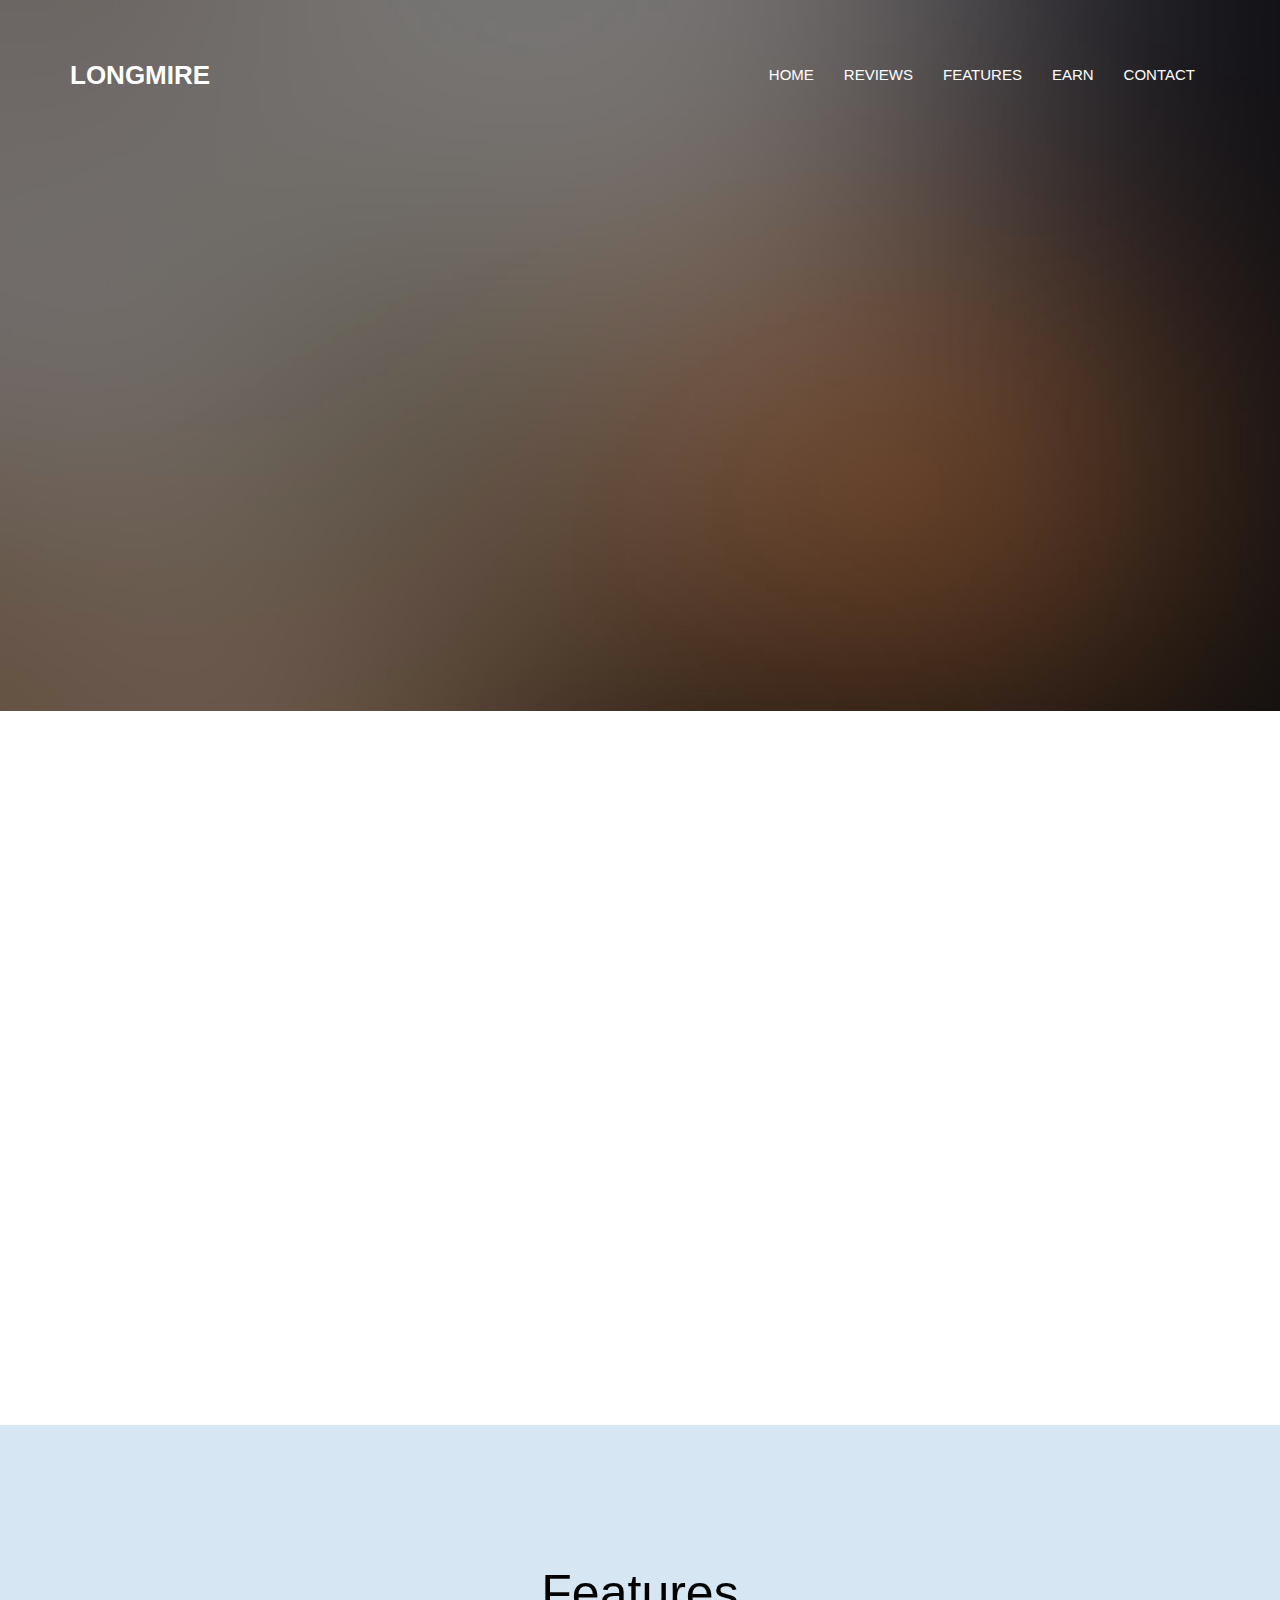
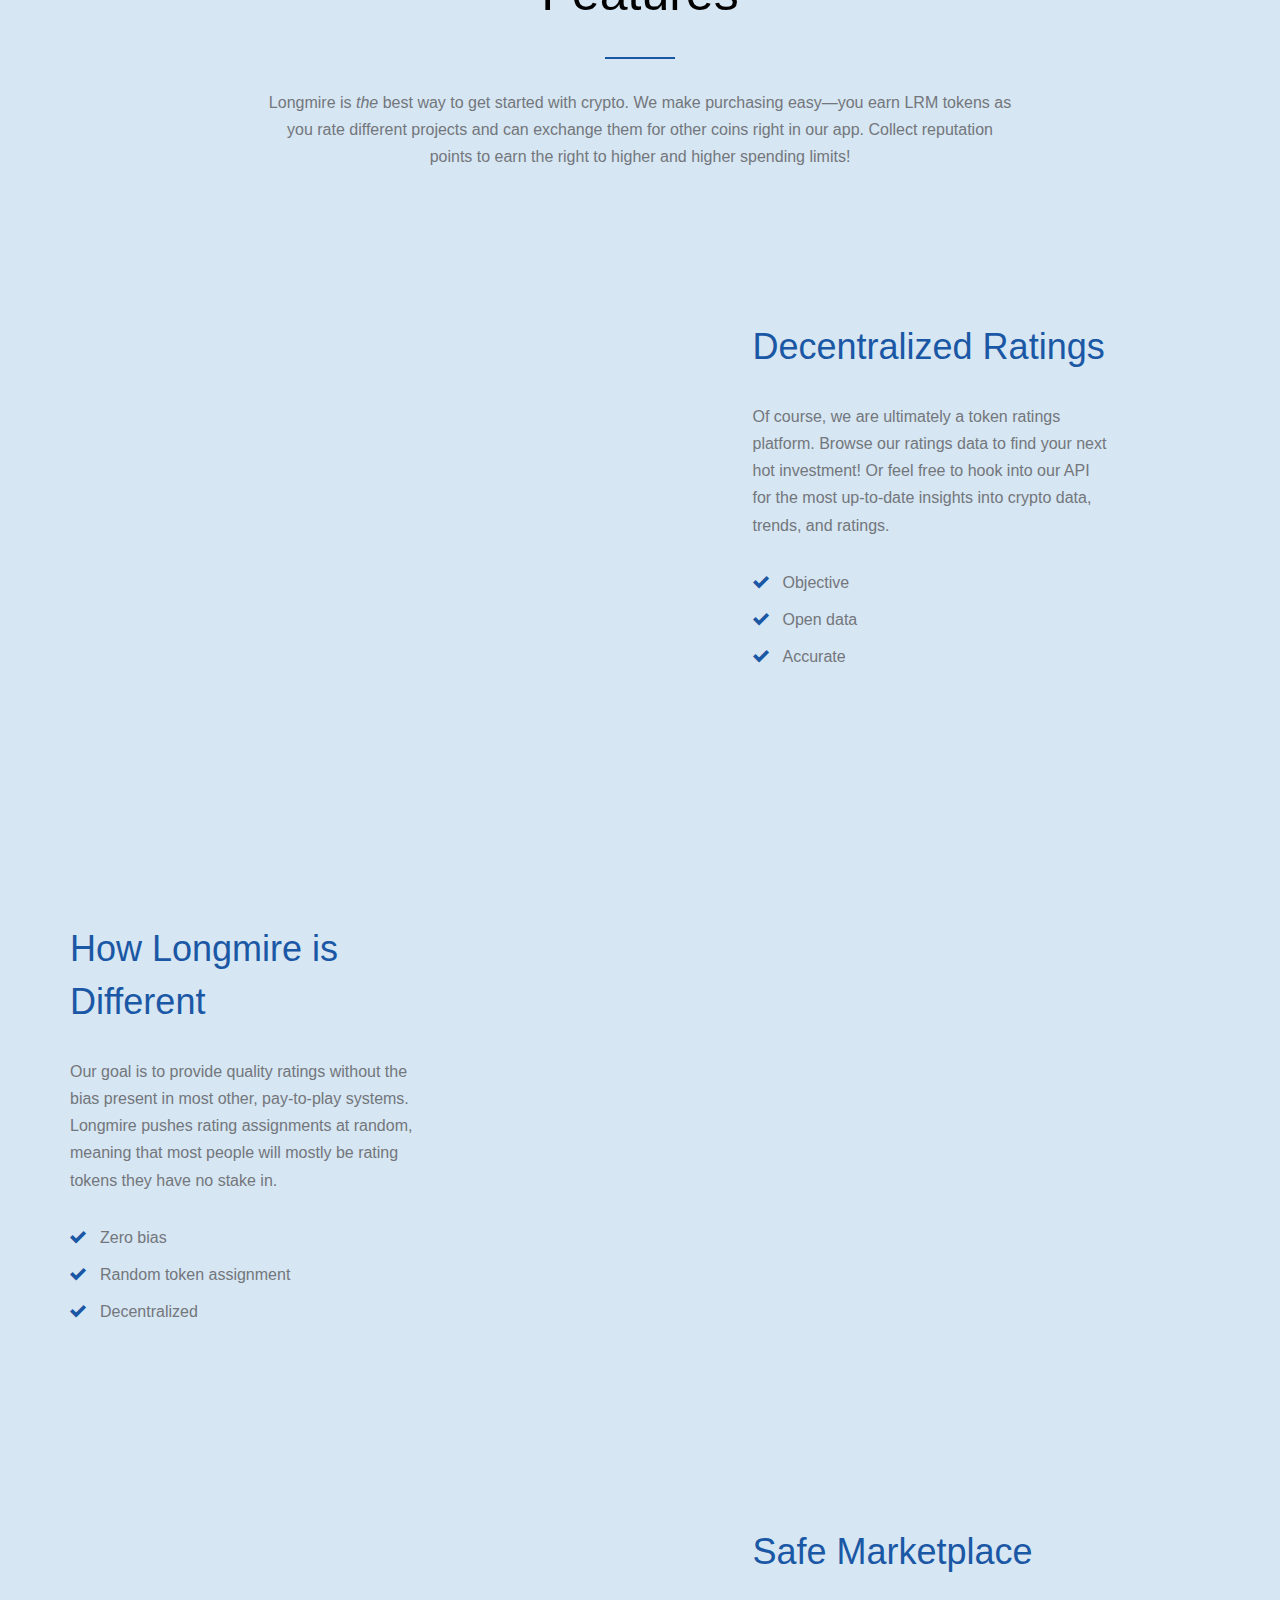
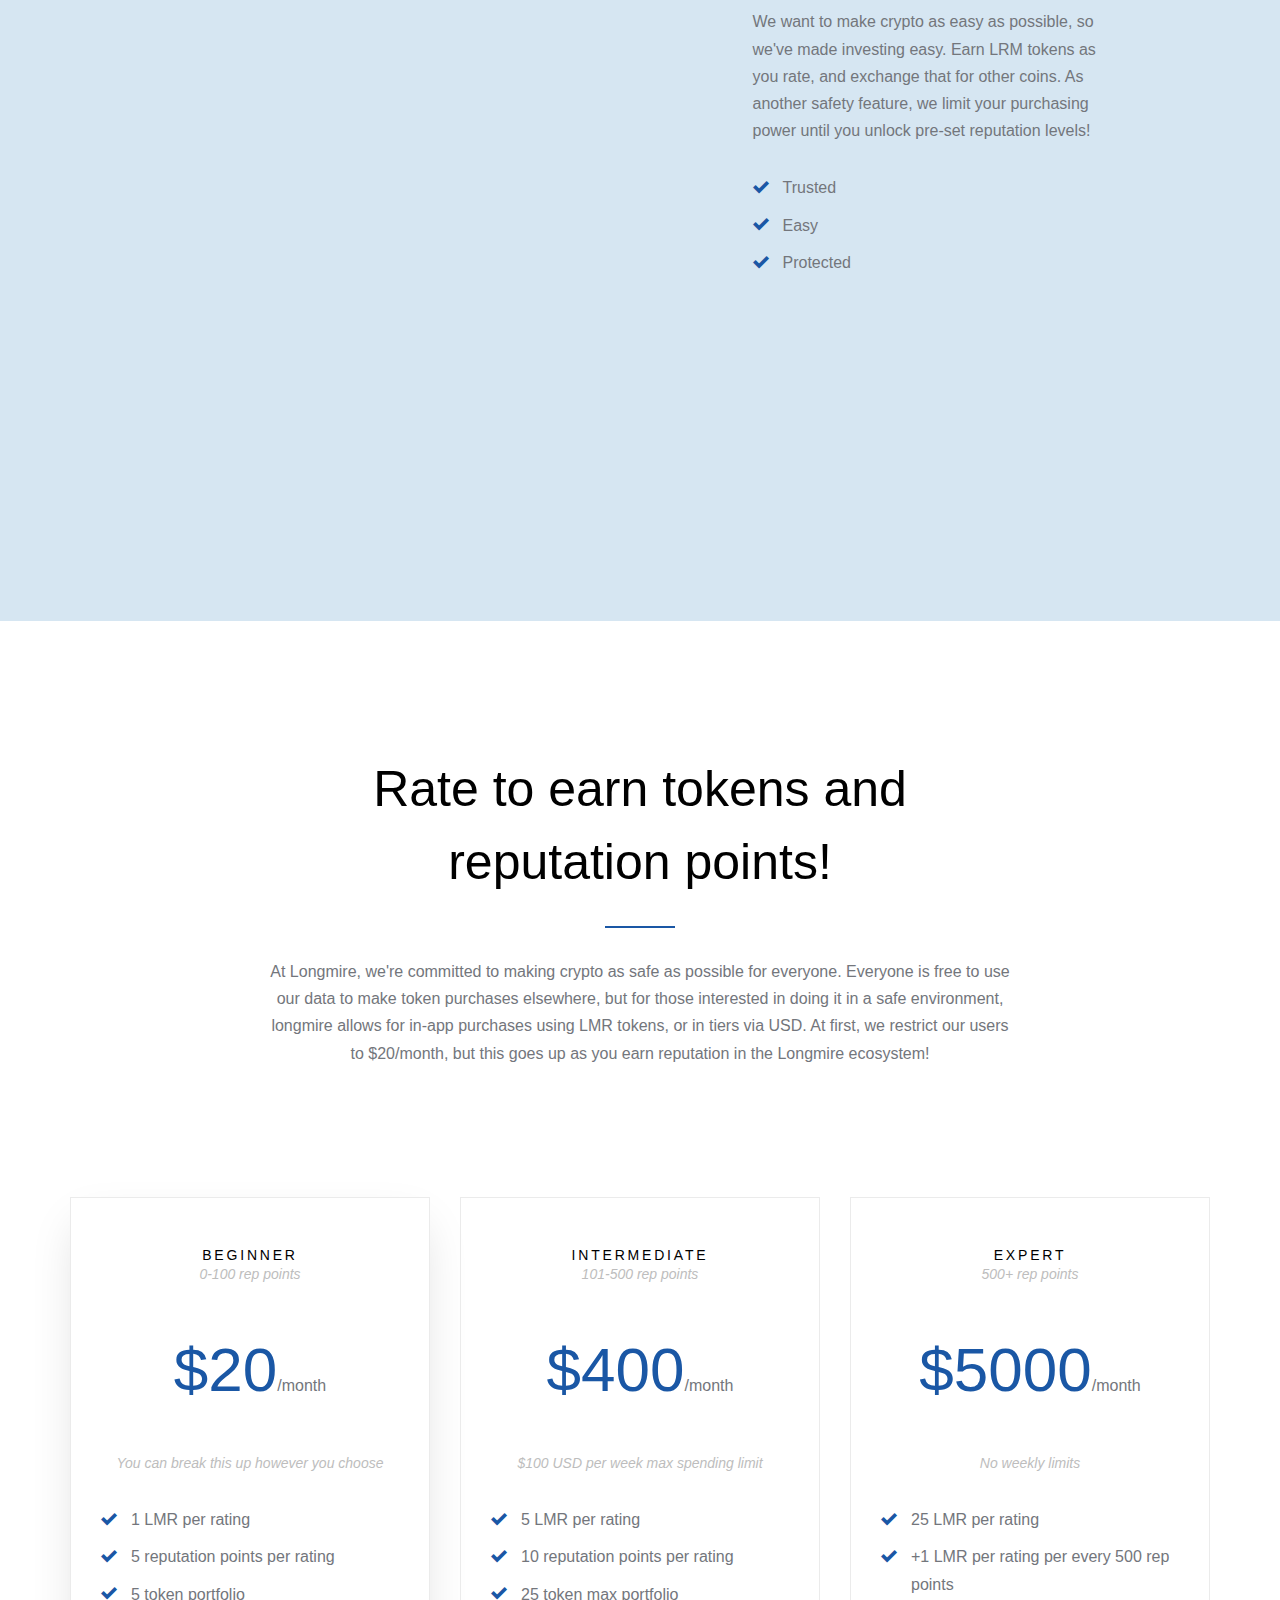
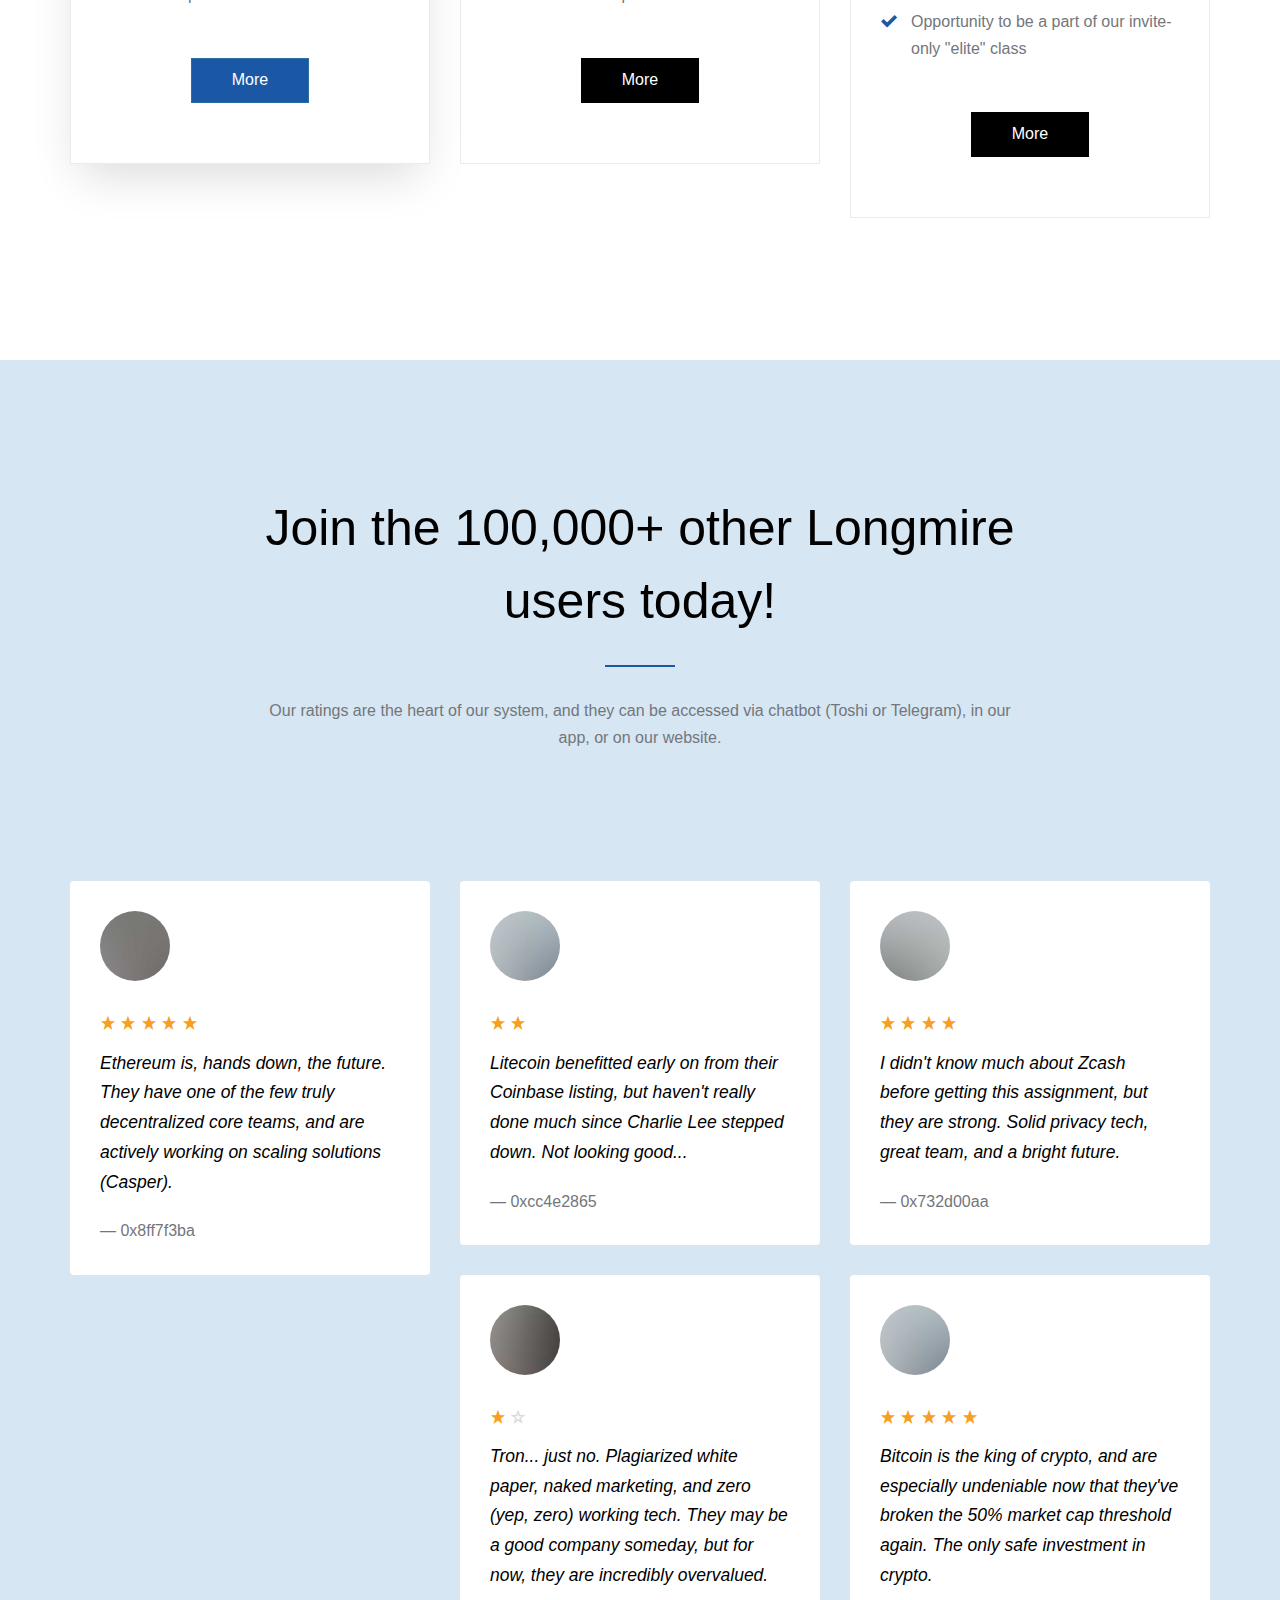
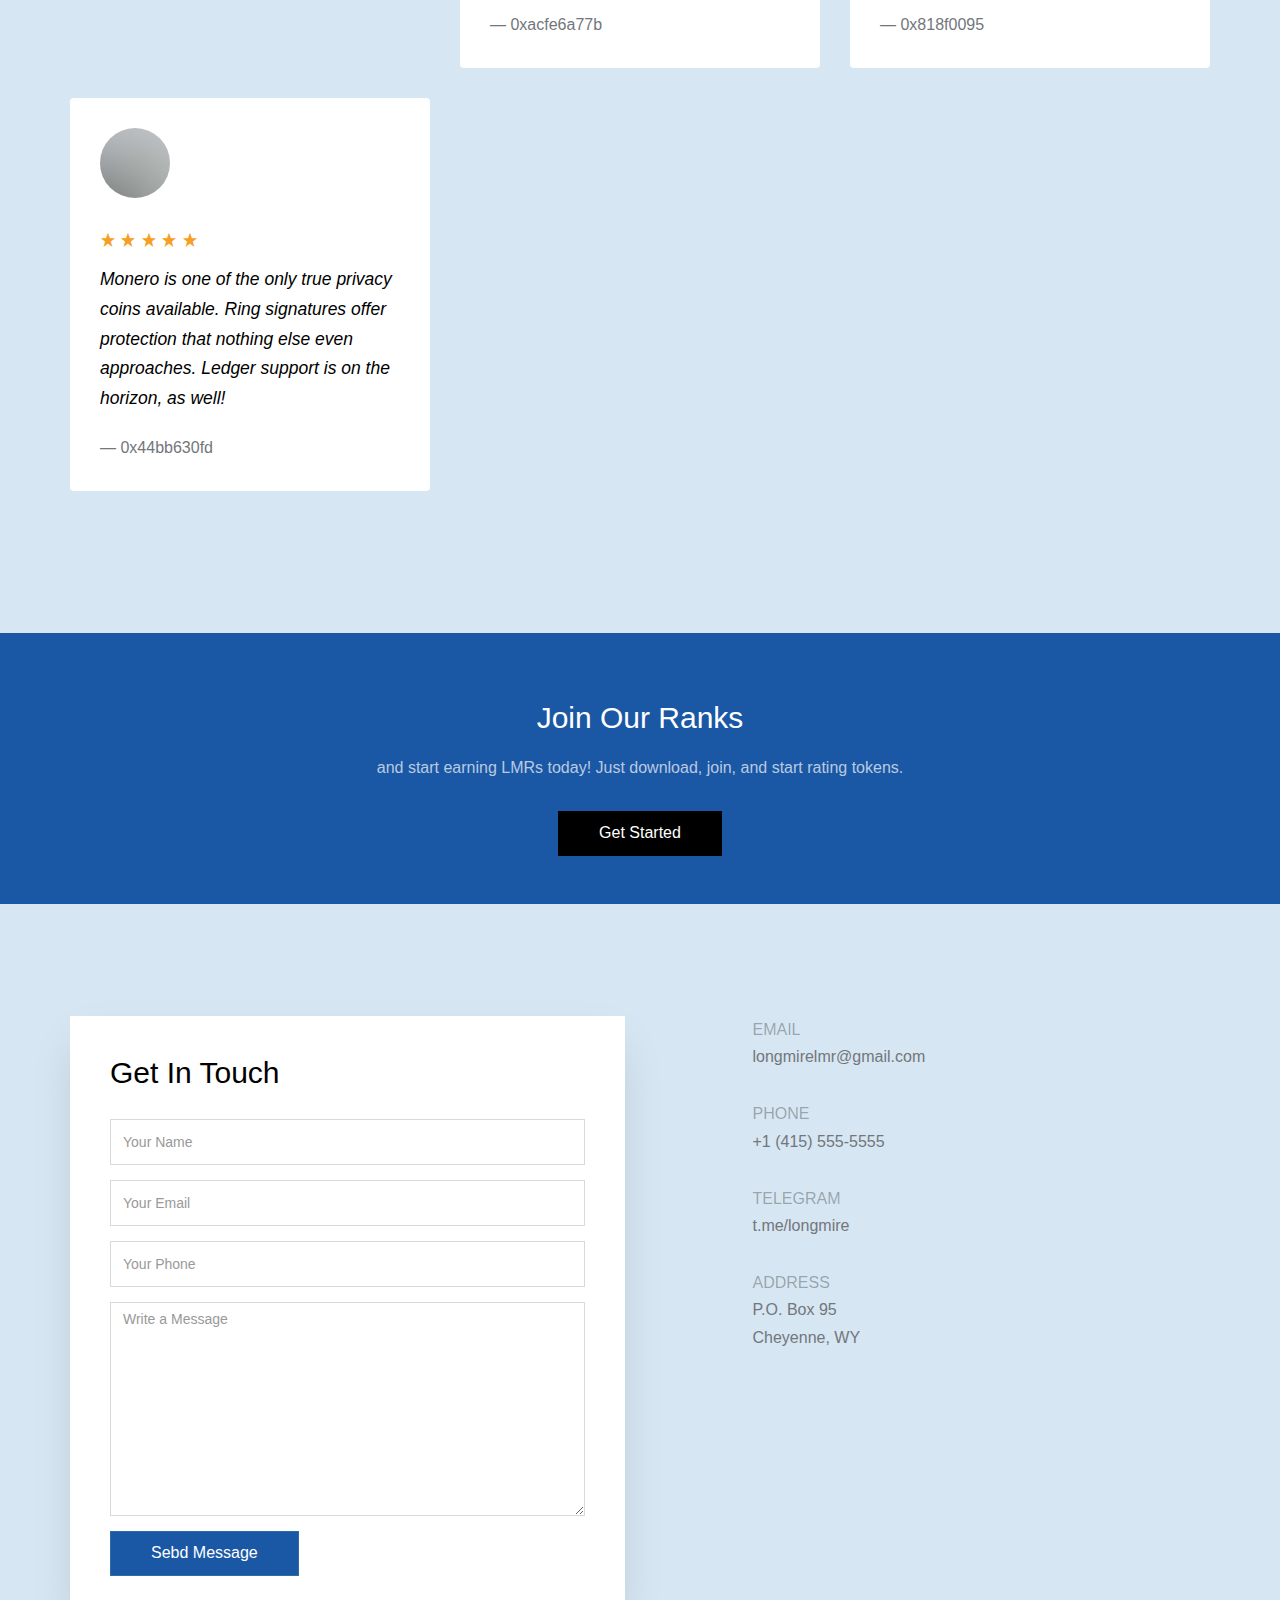
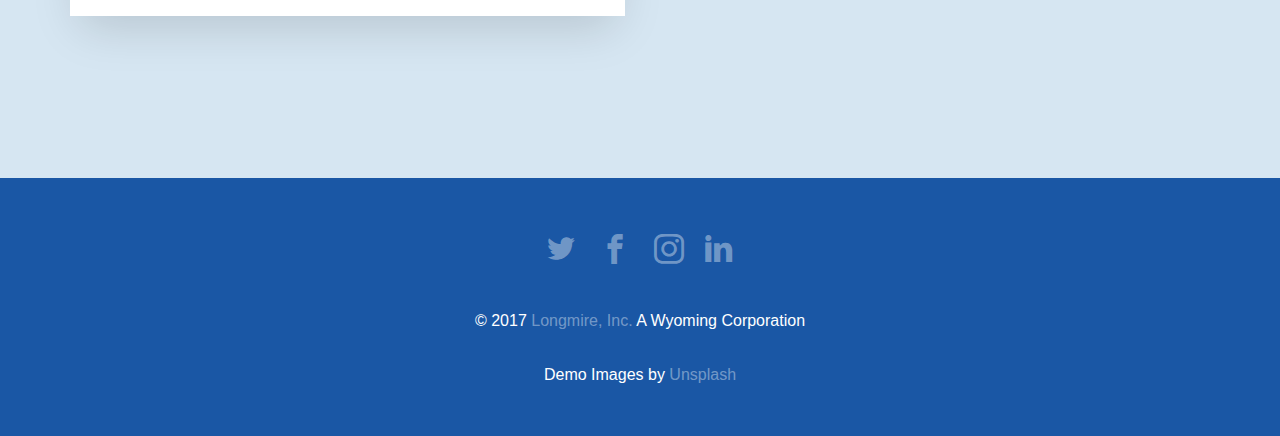
==== commit 69c24031: "skeleton" ====
--- a/index.html
+++ b/index.html
@@ -63,7 +63,7 @@
             <div class="probootstrap-service-item probootstrap-animate" data-animate-effect="fadeIn">
               <span class="icon icon-phone3"></span>
               <h2>Mobile</h2>
-              <p>Crypto is the antithesis of your grandma's heavy old IBM machine. With Longmire, you can ease into crypto the way it was meant to be done: lightweight and fun.</p>
+              <p>Crypto is the antithesis of your grandma's heavy old IBM machine. With Longmire, you can ease into crypto the way it was meant to be experienced: lightweight and fun.</p>
               <p><a href="#" class="probootstrap-link">Learn More <i class="icon-chevron-right"></i></a></p>
             </div>
           </div>
@@ -92,7 +92,7 @@
         <div class="row text-center mb100">
           <div class="col-md-8 col-md-offset-2 probootstrap-section-heading">
             <h2 class="mb30 text-black probootstrap-heading">Features</h2>
-            <p>Even the all-powerful Pointing has no control about the blind texts it is an almost unorthographic life One day however a small line of blind text by the name of Lorem Ipsum decided to leave for the far World of Grammar.</p>
+            <p>Longmire is <em> the </em> best way to get started with crypto. We make purchasing easy—you earn LRM tokens as you rate different projects and can exchange them for other coins right in our app. Collect reputation points to earn the right to higher and higher spending limits!</p>
           </div>
         </div>
         <!-- END row -->
@@ -101,12 +101,12 @@
             <p><img src="img/img_showcase_1.jpg" alt="Free Template by uicookies.com" class="img-responsive probootstrap-shadow"></p>
           </div>
           <div class="col-md-4 col-md-pull-1 probootstrap-section-heading">
-            <h3 class="text-primary probootstrap-heading-2">Big Benefits for Small Business</h3>
-            <p><p>A small river named Duden flows by their place and supplies it with the necessary regelialia. It is a paradisematic country, in which roasted parts of sentences fly into your mouth.</p></p>
+            <h3 class="text-primary probootstrap-heading-2">Decentralized Ratings</h3>
+            <p>Of course, we are ultimately a token ratings platform. Browse our ratings data to find your next hot investment! Or feel free to hook into our API for the most up-to-date insights into crypto data, trends, and ratings.</p>
             <ul class="probootstrap-list">
-              <li class="probootstrap-check">Pointing has no control</li>
-              <li class="probootstrap-check">A small river named Duden flows</li>
-              <li class="probootstrap-check">Roasted parts of sentences fly into your mouth</li>
+              <li class="probootstrap-check">Objective</li>
+              <li class="probootstrap-check">Open data</li>
+              <li class="probootstrap-check">Accurate</li>
             </ul>
           </div>
         </div>
@@ -118,12 +118,12 @@
           </div>
           <!-- <div class="col-md-4 col-md-pull-1"> -->
           <div class="col-md-4 col-md-pull-8 probootstrap-section-heading">
-            <h3 class="text-primary probootstrap-heading-2">How Frame is different</h3>
-            <p><p>A small river named Duden flows by their place and supplies it with the necessary regelialia. It is a paradisematic country, in which roasted parts of sentences fly into your mouth.</p></p>
+            <h3 class="text-primary probootstrap-heading-2">How Longmire is Different</h3>
+            <p>Our goal is to provide quality ratings without the bias present in most other, pay-to-play systems. Longmire pushes rating assignments at random, meaning that most people will mostly be rating tokens they have no stake in.</p>
             <ul class="probootstrap-list">
-              <li class="probootstrap-check">Pointing has no control</li>
-              <li class="probootstrap-check">A small river named Duden flows</li>
-              <li class="probootstrap-check">Roasted parts of sentences fly into your mouth</li>
+              <li class="probootstrap-check">Zero bias</li>
+              <li class="probootstrap-check">Random token assignment</li>
+              <li class="probootstrap-check">Decentralized</li>
             </ul>
           </div>
         </div>
@@ -134,12 +134,12 @@
             <p><img src="img/img_showcase_1.jpg" alt="Free Template by uicookies.com" class="img-responsive probootstrap-shadow"></p>
           </div>
           <div class="col-md-4 col-md-pull-1 probootstrap-section-heading">
-            <h3 class="text-primary probootstrap-heading-2">All in One Place</h3>
-            <p><p>A small river named Duden flows by their place and supplies it with the necessary regelialia. It is a paradisematic country, in which roasted parts of sentences fly into your mouth.</p></p>
+            <h3 class="text-primary probootstrap-heading-2">Safe Marketplace</h3>
+            <p>We want to make crypto as easy as possible, so we've made investing easy. Earn LRM tokens as you rate, and exchange that for other coins. As another safety feature, we limit your purchasing power until you unlock pre-set reputation levels!</p>
             <ul class="probootstrap-list">
-              <li class="probootstrap-check">Pointing has no control</li>
-              <li class="probootstrap-check">A small river named Duden flows</li>
-              <li class="probootstrap-check">Roasted parts of sentences fly into your mouth</li>
+              <li class="probootstrap-check">Trusted</li>
+              <li class="probootstrap-check">Easy</li>
+              <li class="probootstrap-check">Protected</li>
             </ul>
           </div>
         </div>
@@ -152,49 +152,53 @@
       <div class="container">
         <div class="row text-center mb100">
           <div class="col-md-8 col-md-offset-2 probootstrap-section-heading">
-            <h2 class="mb30 text-black probootstrap-heading">Choose the plan that’s right for your business </h2>
-            <p>Even the all-powerful Pointing has no control about the blind texts it is an almost unorthographic life One day however a small line of blind text by the name of Lorem Ipsum decided to leave for the far World of Grammar.</p>
-          </div>
-        </div>
-        <!-- END row -->
-        <div class="row">
+            <h2 class="mb30 text-black probootstrap-heading"> Rate to earn tokens and reputation points!</h2>
+            <p>At Longmire, we're committed to making crypto as safe as possible for everyone. Everyone is free to use our data to make token purchases elsewhere, but for those interested in doing it in a safe environment, longmire
+             allows for in-app purchases using LMR tokens, or in tiers via USD. At first, we restrict our users to $20/month, but this goes up as you earn reputation in the Longmire ecosystem!</p>
+          </div>
+        </div>
+        <!-- END row -->
+        <div class="row">
+          <div class="col-md-4">
+            <div class="probootstrap-pricing probootstrap-popular probootstrap-shadow">
+              <h2>Beginner</h2>
+              <p class="probootstrap-note">0-100 rep points</p>
+              <p class="probootstrap-price"><strong>$20</strong>/month</p>
+              <p class="probootstrap-note">You can break this up however you choose</p>
+              <ul class="probootstrap-list text-left mb50">
+                <li class="probootstrap-check">1 LMR per rating</li>
+                <li class="probootstrap-check">5 reputation points per rating</li>
+                <li class="probootstrap-check">5 token portfolio</li>
+              </ul>
+              <p><a href="#" class="btn btn-primary">More</a></p>
+            </div>
+          </div>
           <div class="col-md-4">
             <div class="probootstrap-pricing">
-              <h2>Starter</h2>
-              <p class="probootstrap-price"><strong>$22.99</strong></p>
-              <p class="probootstrap-note">This is a monthly recurring payment.</p>
+              <h2>Intermediate</h2>
+              <p class="probootstrap-note">101-500 rep points</p>
+              <p class="probootstrap-price"><strong>$400</strong>/month</p>
+              <p class="probootstrap-note">$100 USD per week max spending limit</p>
               <ul class="probootstrap-list text-left mb50">
-                <li class="probootstrap-check">Pointing has no control</li>
-                <li class="probootstrap-check">A small river named Duden flows</li>
-                <li class="probootstrap-check">Roasted parts of sentences fly into your mouth</li>
+                <li class="probootstrap-check">5 LMR per rating</li>
+                <li class="probootstrap-check">10 reputation points per rating</li>
+                <li class="probootstrap-check">25 token max portfolio</li>
               </ul>
-              <p><a href="#" class="btn btn-black">Get Started</a></p>
-            </div>
-          </div>
-          <div class="col-md-4">
-            <div class="probootstrap-pricing probootstrap-popular probootstrap-shadow">
-              <h2>Business</h2>
-              <p class="probootstrap-price"><strong>$69.99</strong></p>
-              <p class="probootstrap-note">This is a monthly recurring payment.</p>
+              <p><a href="#" class="btn btn-black">More</a></p>
+            </div>
+          </div>
+          <div class="col-md-4">
+            <div class="probootstrap-pricing">
+              <h2>Expert</h2>
+              <p class="probootstrap-note">500+ rep points</p>
+              <p class="probootstrap-price"><strong>$5000</strong>/month</p>
+              <p class="probootstrap-note">No weekly limits</p>
               <ul class="probootstrap-list text-left mb50">
-                <li class="probootstrap-check">Pointing has no control</li>
-                <li class="probootstrap-check">A small river named Duden flows</li>
-                <li class="probootstrap-check">Roasted parts of sentences fly into your mouth</li>
+                <li class="probootstrap-check">25 LMR per rating</li>
+                <li class="probootstrap-check">+1 LMR per rating per every 500 rep points</li>
+                <li class="probootstrap-check">Opportunity to be a part of our invite-only "elite" class</li>
               </ul>
-              <p><a href="#" class="btn btn-primary">Get Started</a></p>
-            </div>
-          </div>
-          <div class="col-md-4">
-            <div class="probootstrap-pricing">
-              <h2>Premium</h2>
-              <p class="probootstrap-price"><strong>$224.99</strong></p>
-              <p class="probootstrap-note">This is a monthly recurring payment.</p>
-              <ul class="probootstrap-list text-left mb50">
-                <li class="probootstrap-check">Pointing has no control</li>
-                <li class="probootstrap-check">A small river named Duden flows</li>
-                <li class="probootstrap-check">Roasted parts of sentences fly into your mouth</li>
-              </ul>
-              <p><a href="#" class="btn btn-black">Get Started</a></p>
+              <p><a href="#" class="btn btn-black">More</a></p>
             </div>
           </div>
         </div>
@@ -206,8 +210,8 @@
       <div class="container">
         <div class="row text-center mb100">
           <div class="col-md-8 col-md-offset-2 probootstrap-section-heading">
-            <h2 class="mb30 text-black probootstrap-heading">That’s why 100,000+ Love Frame</h2>
-            <p>Even the all-powerful Pointing has no control about the blind texts it is an almost unorthographic life One day however a small line of blind text by the name of Lorem Ipsum decided to leave for the far World of Grammar.</p>
+            <h2 class="mb30 text-black probootstrap-heading">Join the 100,000+ other Longmire users today!</h2>
+            <p>Our ratings are the heart of our system, and they can be accessed via chatbot (Toshi or Telegram), in our app, or on our website.</p>
           </div>
         </div>
         <!-- END row -->
@@ -223,9 +227,9 @@
                 <i class="icon-star"></i>
               </p>
               <blockquote>
-                <p>Even the all-powerful Pointing has no control about the blind texts it is an almost unorthographic life One day however a small line of blind text by the name of Lorem Ipsum decided to leave for the far World of Grammar.</p>
-              </blockquote>
-              <p class="mb0">&mdash; Garry Alexander</p>
+                <p>Ethereum is, hands down, the future. They have one of the few truly decentralized core teams, and are actively working on scaling solutions (Casper).</p>
+              </blockquote>
+              <p class="mb0">&mdash; 0x8ff7f3ba</p>
             </div>
           </div>
           <div class="col-md-4 col-sm-6 col-xs-12">
@@ -234,14 +238,11 @@
               <p class="mb10 probootstrap-rate">
                 <i class="icon-star"></i>
                 <i class="icon-star"></i>
-                <i class="icon-star"></i>
-                <i class="icon-star"></i>
-                <i class="icon-star"></i>
-              </p>
-              <blockquote>
-                <p>A small river named Duden flows by their place and supplies it with the necessary regelialia. It is a paradisematic country, in which roasted parts of sentences fly into your mouth.</p>
-              </blockquote>
-              <p class="mb0">&mdash; James Robertson</p>
+              </p>
+              <blockquote>
+                <p>Litecoin benefitted early on from their Coinbase listing, but haven't really done much since Charlie Lee stepped down. Not looking good...</p>
+              </blockquote>
+              <p class="mb0">&mdash; 0xcc4e2865</p>
             </div>
           </div>
           <div class="clearfix visible-sm-block"></div>
@@ -253,12 +254,11 @@
                 <i class="icon-star"></i>
                 <i class="icon-star"></i>
                 <i class="icon-star"></i>
-                <i class="icon-star"></i>
-              </p>
-              <blockquote>
-                <p>Even the all-powerful Pointing has no control about the blind texts it is an almost unorthographic life One day however a small line of blind text by the name of Lorem Ipsum decided to leave for the far World of Grammar.</p>
-              </blockquote>
-              <p class="mb0">&mdash; Ben Goodrich</p>
+              </p>
+              <blockquote>
+                <p>I didn't know much about Zcash before getting this assignment, but they are <em>strong</em>. Solid privacy tech, great team, and a bright future.</p>
+              </blockquote>
+              <p class="mb0">&mdash; 0x732d00aa</p>
             </div>
           </div>
           <div class="col-md-4 col-sm-6 col-xs-12">
@@ -266,15 +266,12 @@
               <p><img src="img/person_4.jpg" class="img-responsive img-circle probootstrap-author-photo" alt="Free Template by uicookies.com"></p>
               <p class="mb10 probootstrap-rate">
                 <i class="icon-star"></i>
-                <i class="icon-star"></i>
-                <i class="icon-star"></i>
-                <i class="icon-star"></i>
                 <i class="icon-star-outlined"></i>
               </p>
               <blockquote>
-                <p>And if she hasn’t been rewritten, then they are still using her.</p>
-              </blockquote>
-              <p class="mb0">&mdash; Kip Hugh</p>
+                <p>Tron... just no. Plagiarized white paper, naked marketing, and zero (yep, zero) working tech. They may be a good company someday, but for now, they are incredibly overvalued.</p>
+              </blockquote>
+              <p class="mb0">&mdash; 0xacfe6a77b</p>
             </div>
           </div>
           <div class="clearfix visible-sm-block"></div>
@@ -289,9 +286,9 @@
                 <i class="icon-star"></i>
               </p>
               <blockquote>
-                <p>A small river named Duden flows by their place and supplies it with the necessary regelialia. It is a paradisematic country, in which roasted parts of sentences fly into your mouth.</p>
-              </blockquote>
-              <p class="mb0">&mdash; James Robertson</p>
+                <p>Bitcoin is the king of crypto, and are especially undeniable now that they've broken the 50% market cap threshold again. The only safe investment in crypto.</p>
+              </blockquote>
+              <p class="mb0">&mdash; 0x818f0095</p>
             </div>
           </div>
           <div class="col-md-4 col-sm-6 col-xs-12">
@@ -305,22 +302,23 @@
                 <i class="icon-star"></i>
               </p>
               <blockquote>
-                <p>Even the all-powerful Pointing has no control about the blind texts it is an almost unorthographic life One day however a small line of blind text by the name of Lorem Ipsum decided to leave for the far World of Grammar.</p>
-              </blockquote>
-              <p class="mb0">&mdash; Ben Goodrich</p>
-            </div>
-          </div>
-
-        </div>
-      </div>
-    </section>
+                <p>Monero is one of the only true privacy coins available. Ring signatures offer protection that nothing else even approaches. Ledger support is on the horizon, as well!</p>
+              </blockquote>
+              <p class="mb0">&mdash; 0x44bb630fd</p>
+            </div>
+          </div>
+
+        </div>
+      </div>
+    </section>
+<!--
 
     <section class="probootstrap-section">
       <div class="container">
          <div class="row text-center mb100">
           <div class="col-md-8 col-md-offset-2 probootstrap-section-heading">
             <h2 class="mb30 text-black probootstrap-heading">Try It Today</h2>
-            <p>Even the all-powerful Pointing has no control about the blind texts it is an almost unorthographic life One day however a small line of blind text by the name of Lorem Ipsum decided to leave for the far World of Grammar.</p>
+            <p>and start earning LMRs. Just download, create a profile, and start rating!</p>
             <p><a href="#" class="btn btn-primary">Get It Now</a></p>
           </div>
         </div>
@@ -352,14 +350,15 @@
         </div>
       </div>
     </section>
+  -->
     <!-- END section -->
 
     <section class="probootstrap-section probootstrap-cta">
       <div class="container">
         <div class="row">
           <div class="col-md-8 col-md-offset-2 text-center">
-            <h2 class="probootstrap-heading">Join With Over 100K Members</h2>
-            <p class="probootstrap-sub-heading">But nothing the copy said could convince her and so it didn’t take long until a few insidious Copy Writers ambushed her, made her drunk with Longe and Parole and dragged her into their agency, where they abused her for their.</p>
+            <h2 class="probootstrap-heading">Join Our Ranks</h2>
+            <p class="probootstrap-sub-heading">and start earning LMRs today! Just download, join, and start rating tokens.</p>
             <p><a href="#" class="btn btn-black">Get Started</a></p>
           </div>
         </div>
@@ -404,21 +403,20 @@
             <ul class="probootstrap-contact-details">
               <li>
                 <span class="text-uppercase">Email</span>
-                probootstrap@gmail.com
+                longmirelmr@gmail.com
               </li>
               <li>
                 <span class="text-uppercase">Phone</span>
-                +30 976 1382 9921
+                +1 (415) 555-5555
               </li>
               <li>
-                <span class="text-uppercase">Fax</span>
-                +30 976 1382 9922
+                <span class="text-uppercase">Telegram</span>
+                t.me/longmire
               </li>
               <li>
                 <span class="text-uppercase">Address</span>
-                San Francisco, CA <br>
-                4th Floor8 Lower  <br>
-                San Francisco street, M1 50F
+                P.O. Box 95 <br>
+                Cheyenne, WY
               </li>
             </ul>
           </div>
@@ -436,7 +434,7 @@
         </div>
         <div class="row">
           <div class="col-md-12">
-            &copy; 2017 <a href="https://uicookies.com/">uiCookies:Frame</a>. All Rights Reserved. <br> Designed &amp; Developed by <a href="https://uicookies.com">uicookies.com</a> <br> Demo Images by <a href="https://unsplash.com">Unsplash</a>
+            &copy; 2017 <a href="#">Longmire, Inc.</a> A Wyoming Corporation <br>  <br> Demo Images by <a href="https://unsplash.com">Unsplash</a>
           </div>
         </div>
       </div>
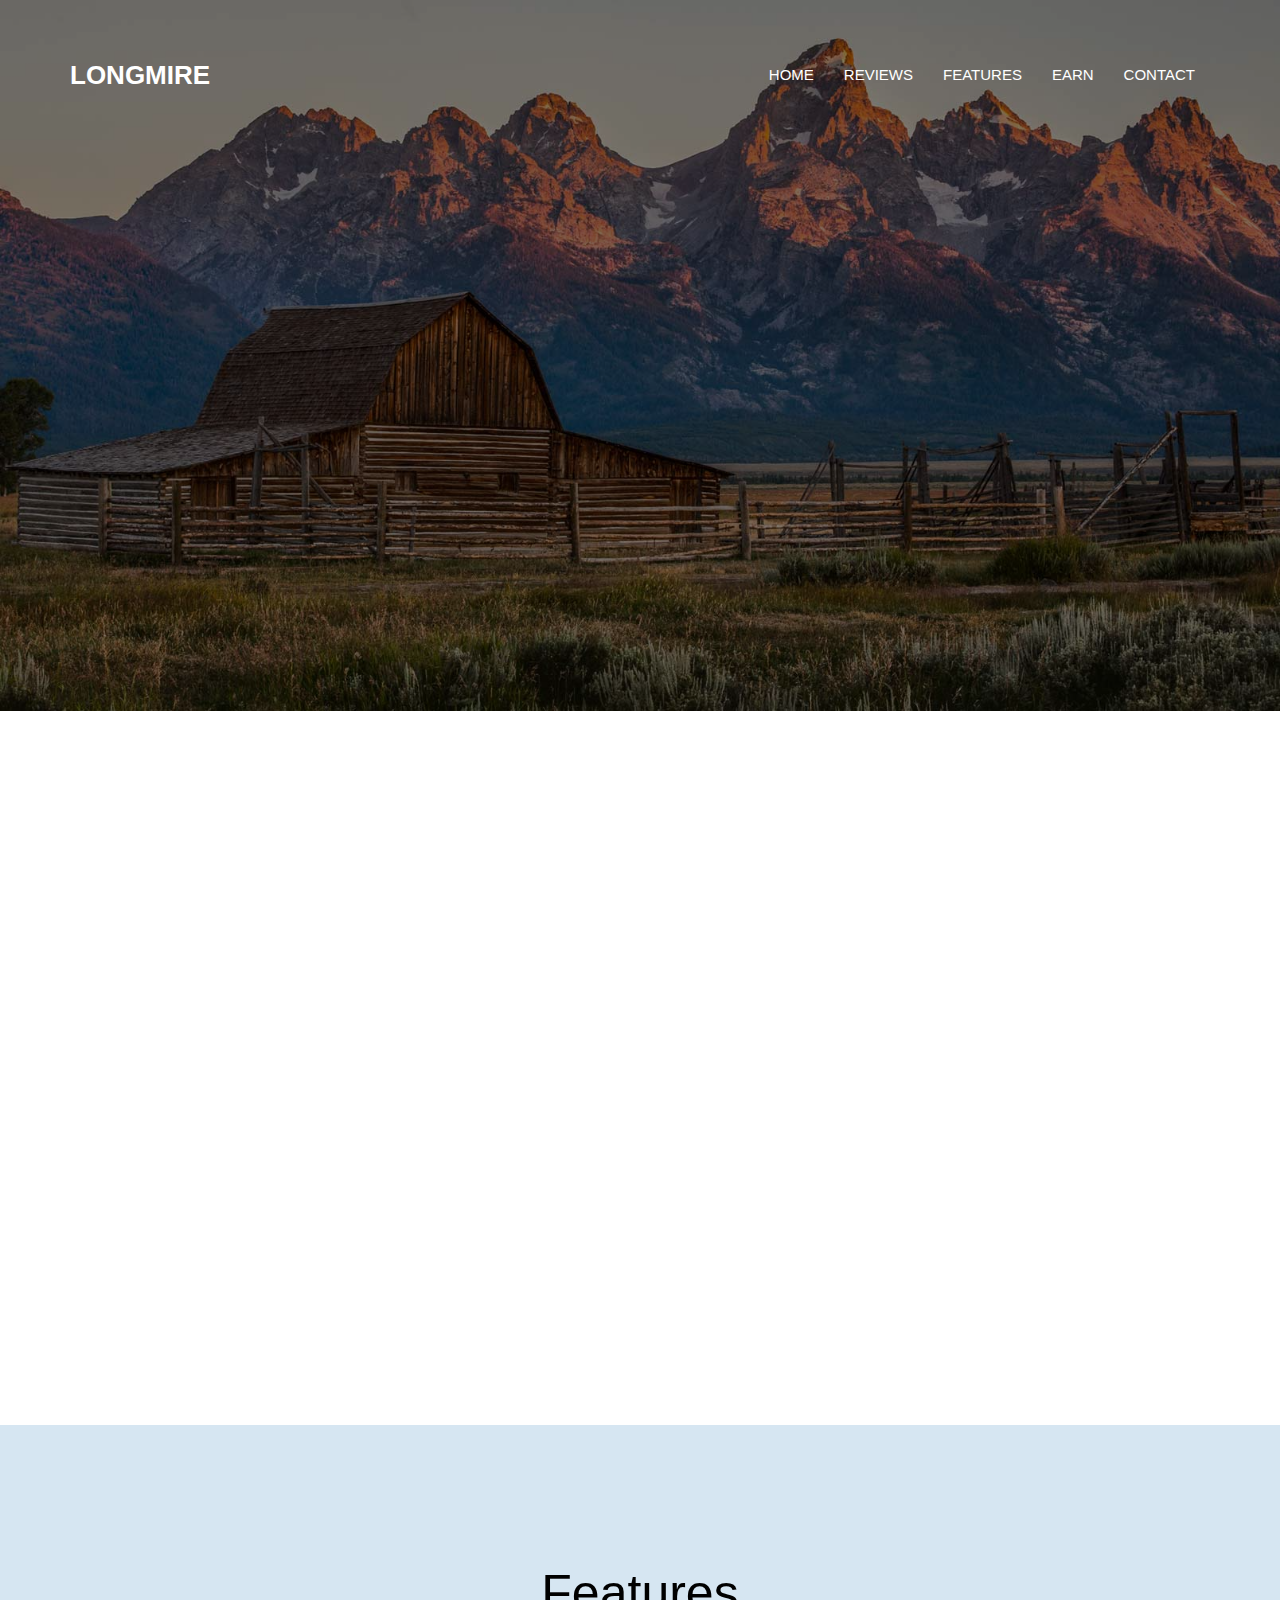
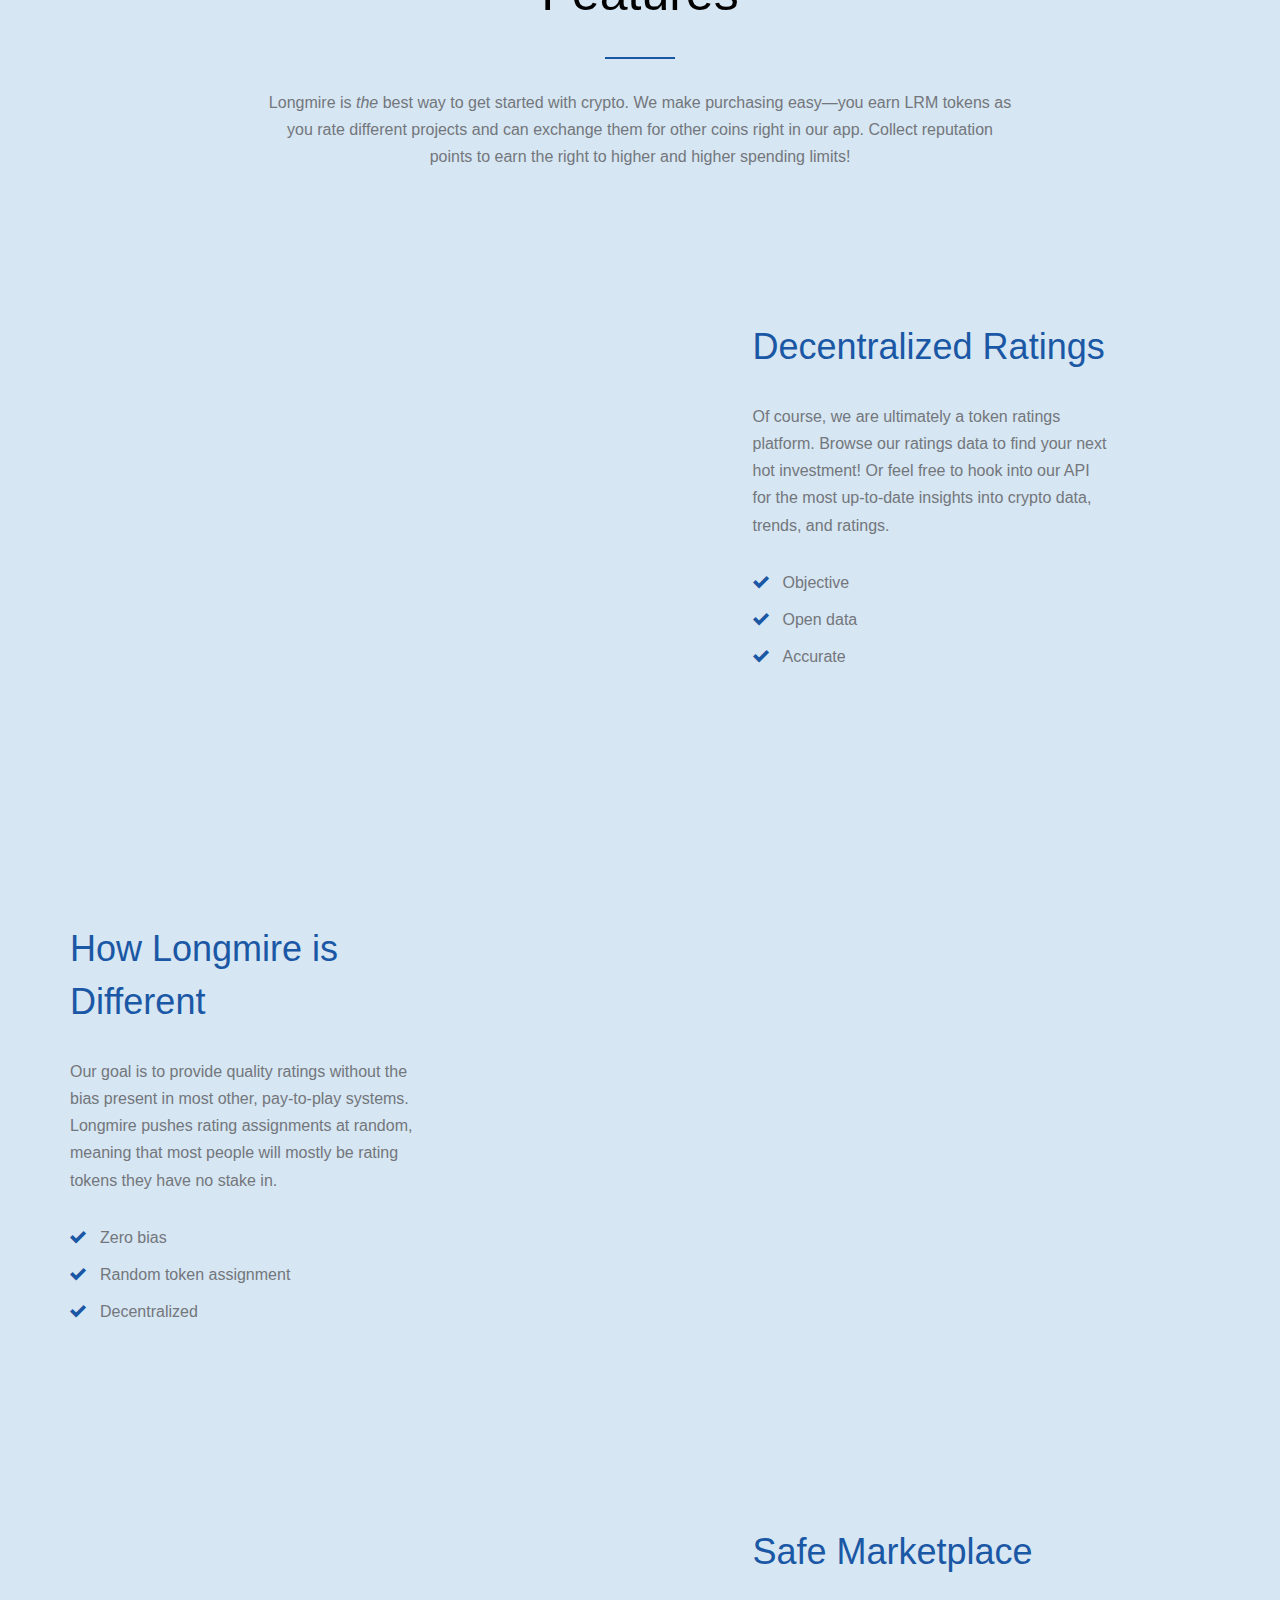
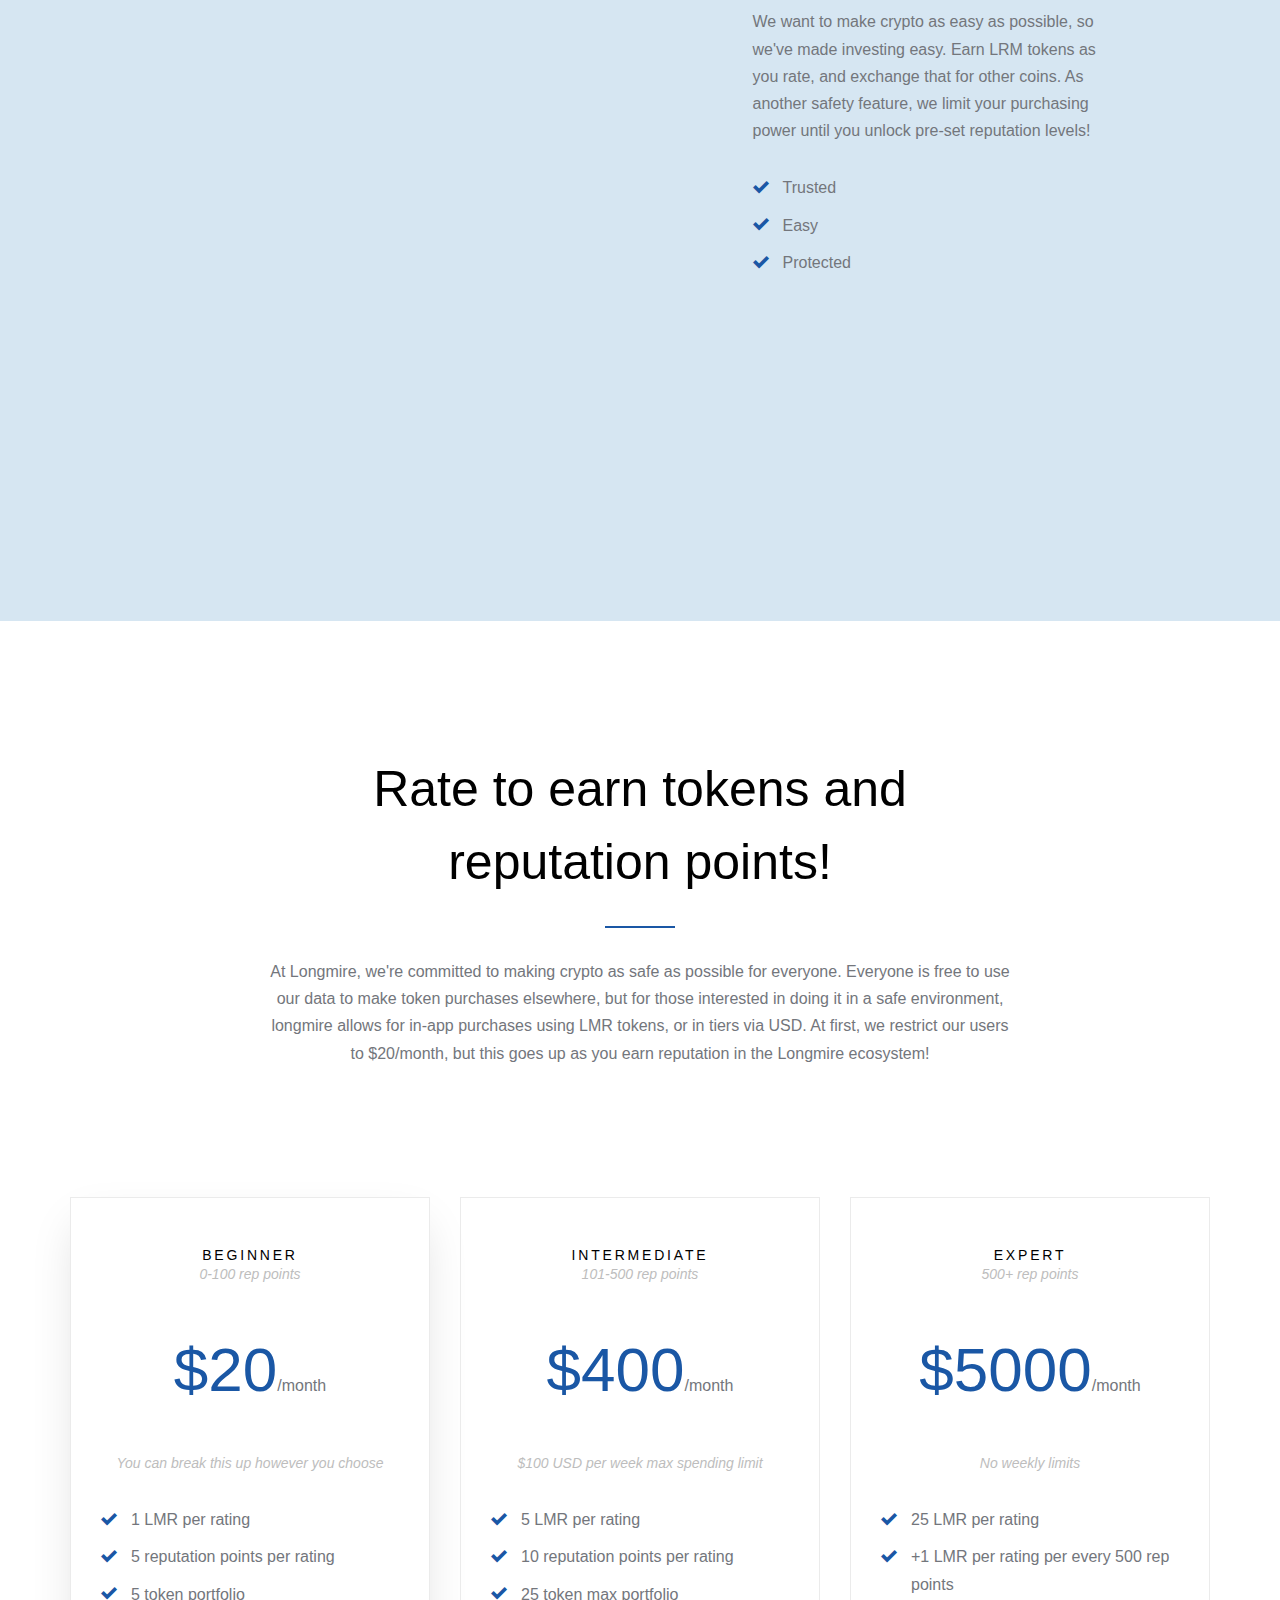
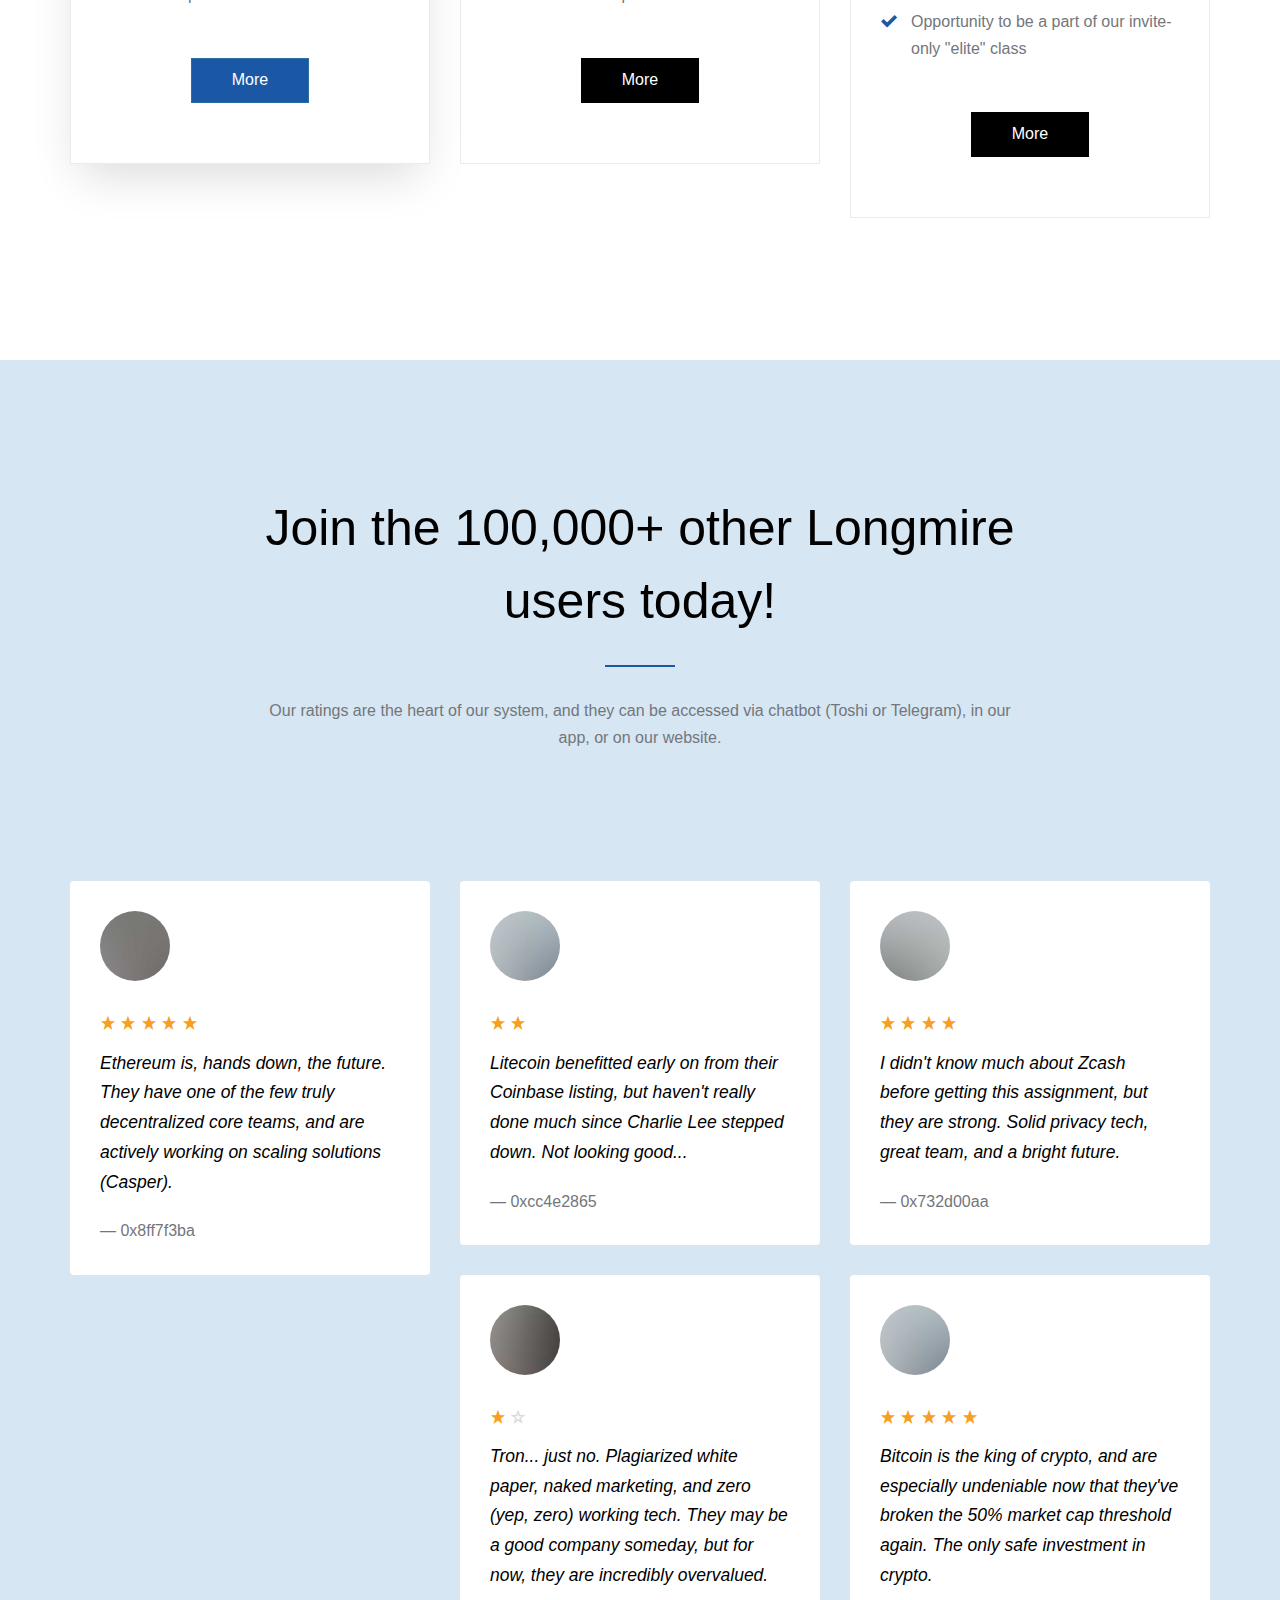
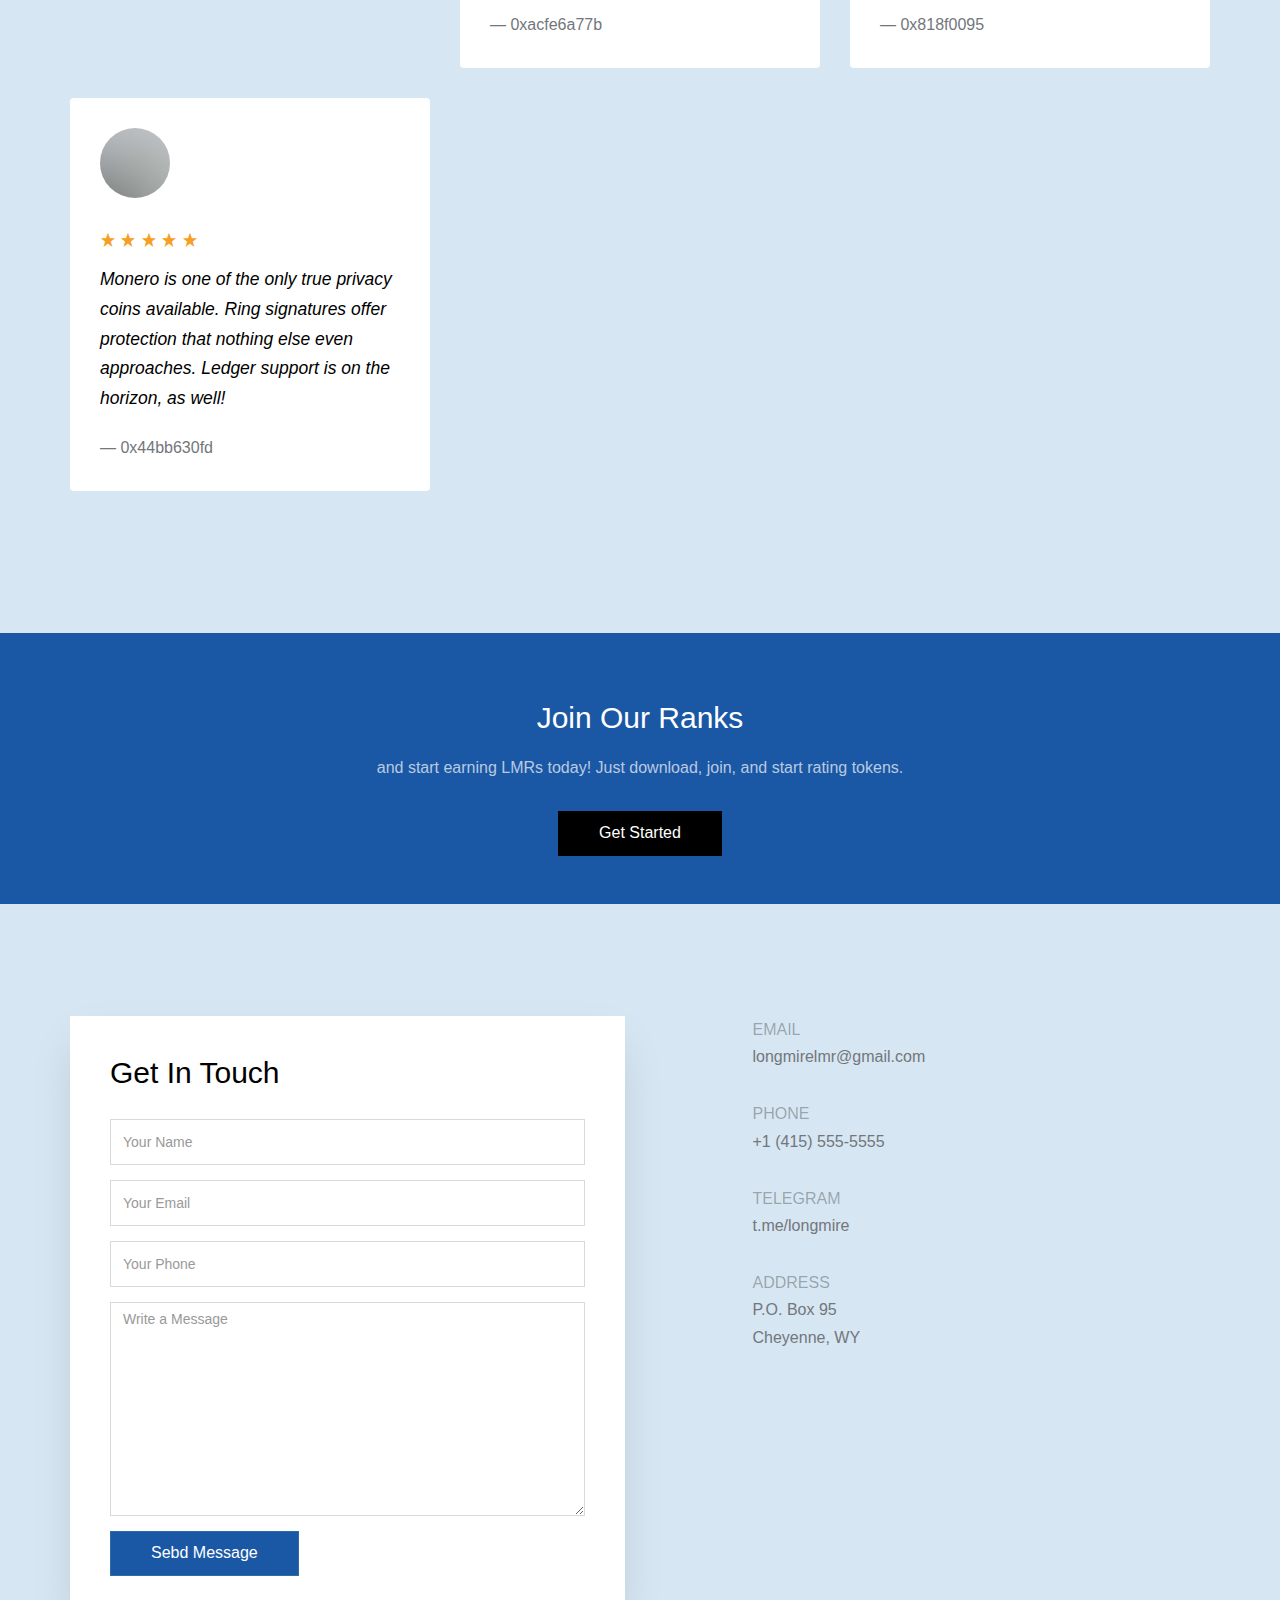
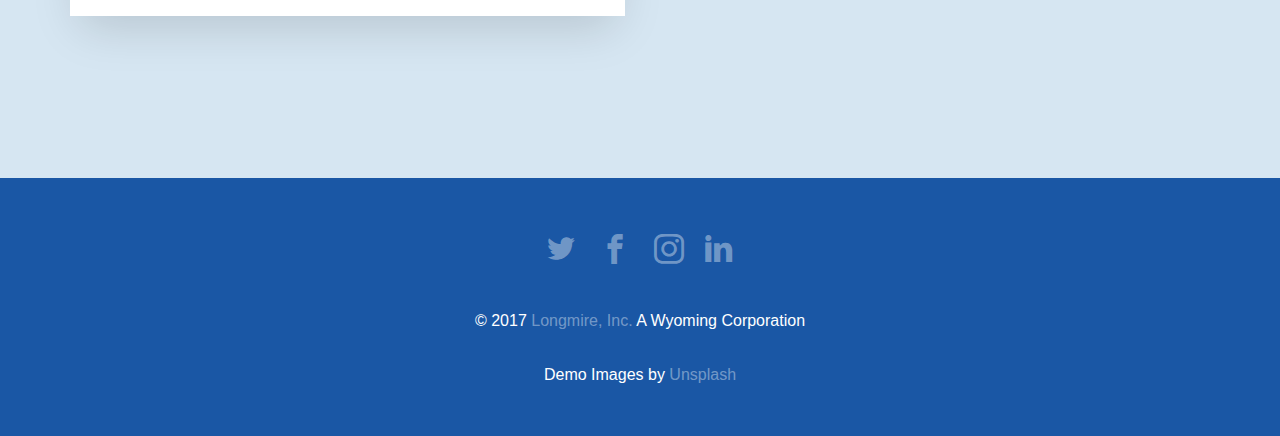
==== commit da5e6d78: "bg" ====
--- a/index.html
+++ b/index.html
@@ -43,7 +43,7 @@
       </div>
     </nav>
 
-    <section class="probootstrap-hero prohttp://localhost/probootstrap/frame/#featuresbootstrap-slant" style="background-image: url(img/image_1.jpg);" data-section="home" data-stellar-background-ratio="0.5">
+    <section class="probootstrap-hero prohttp://localhost/probootstrap/frame/#featuresbootstrap-slant" style="background-image: url(img/bg.jpg);" data-section="home" data-stellar-background-ratio="0.5">
       <div class="container">
         <div class="row intro-text">
           <div class="col-md-8 col-md-offset-2 text-center">
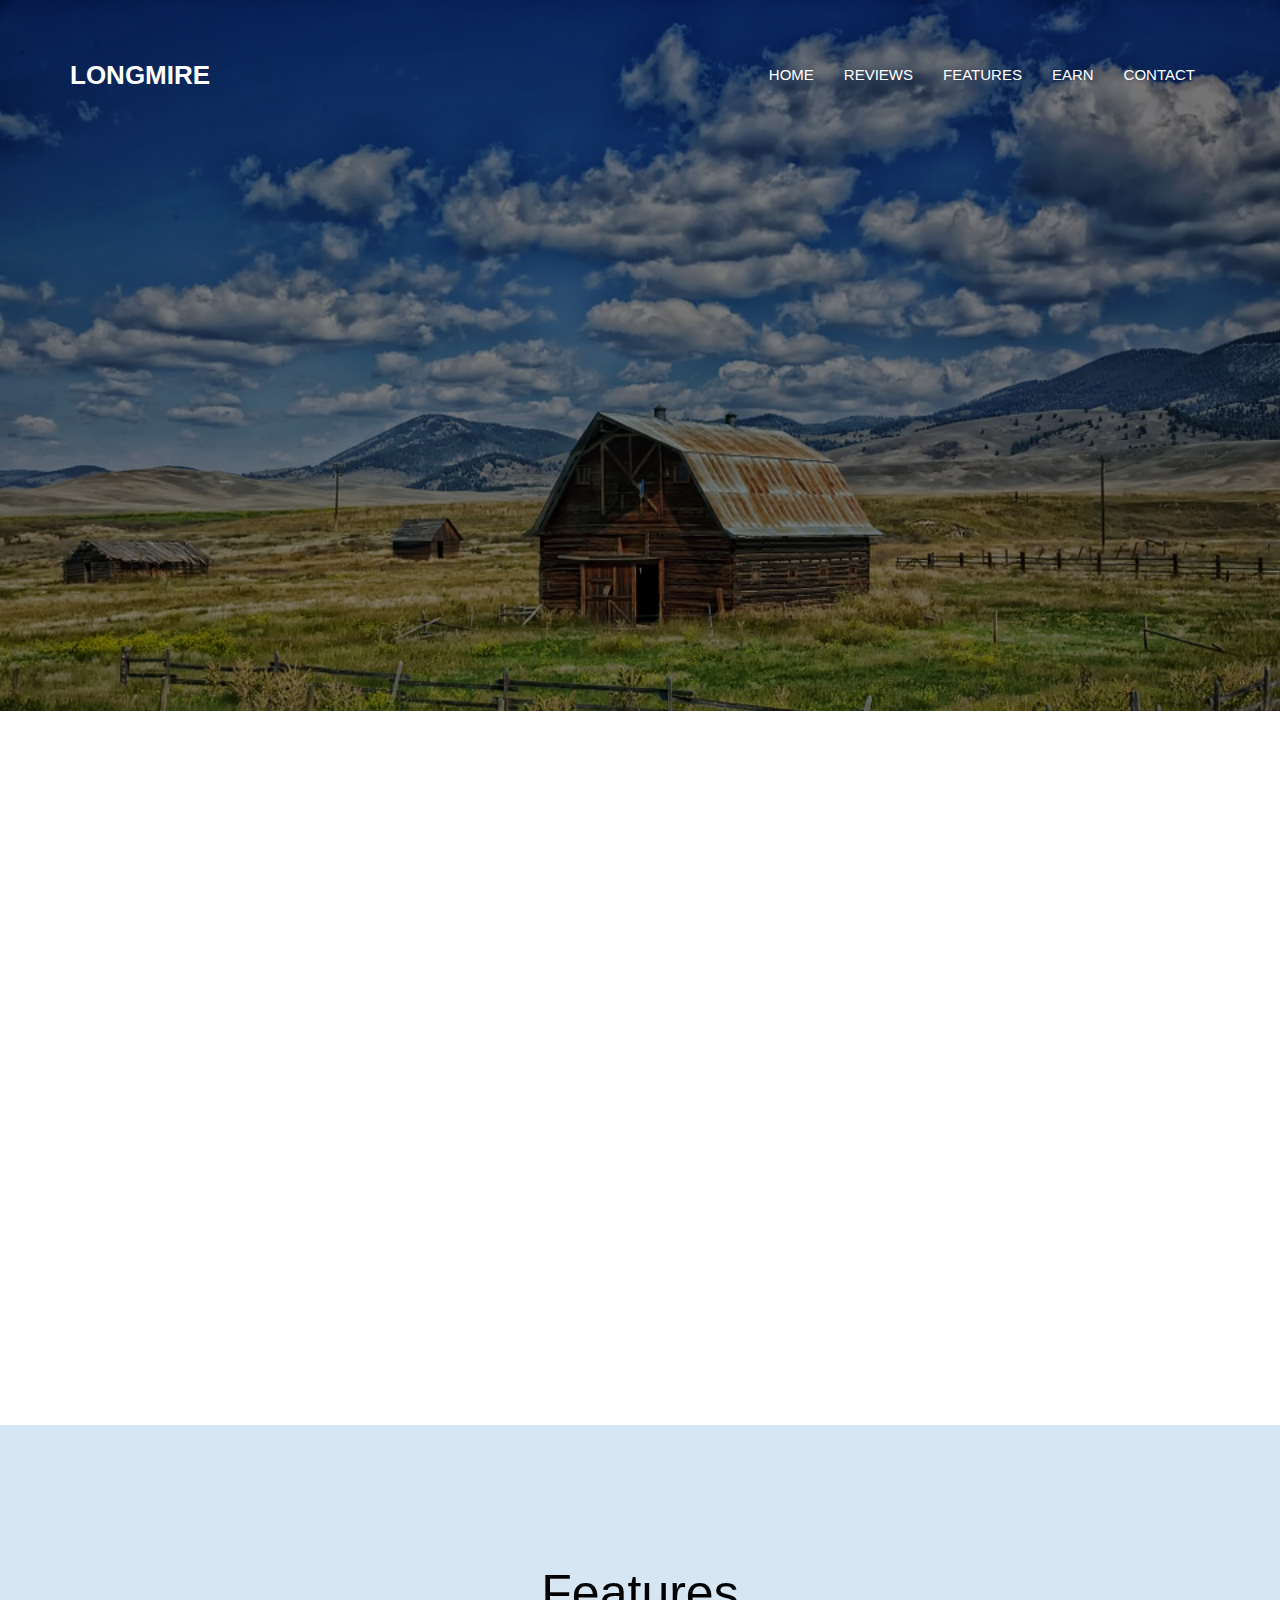
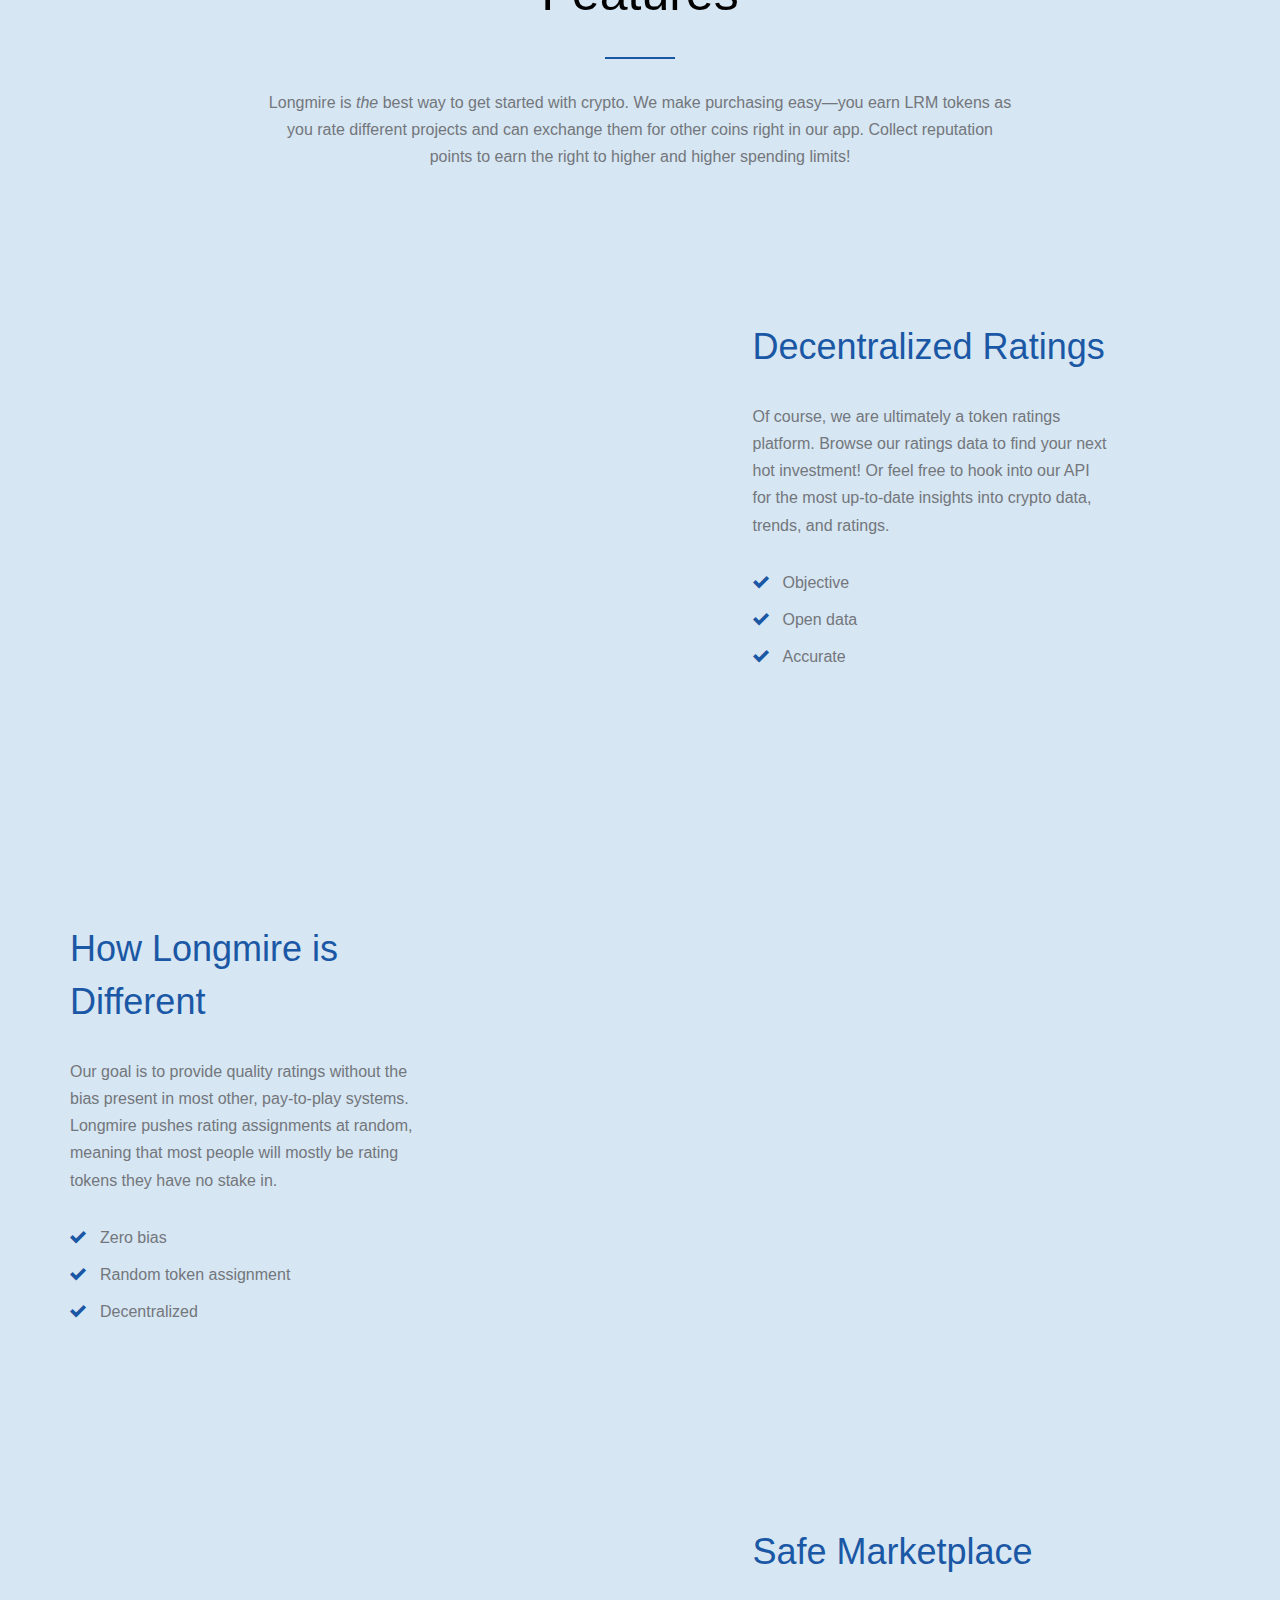
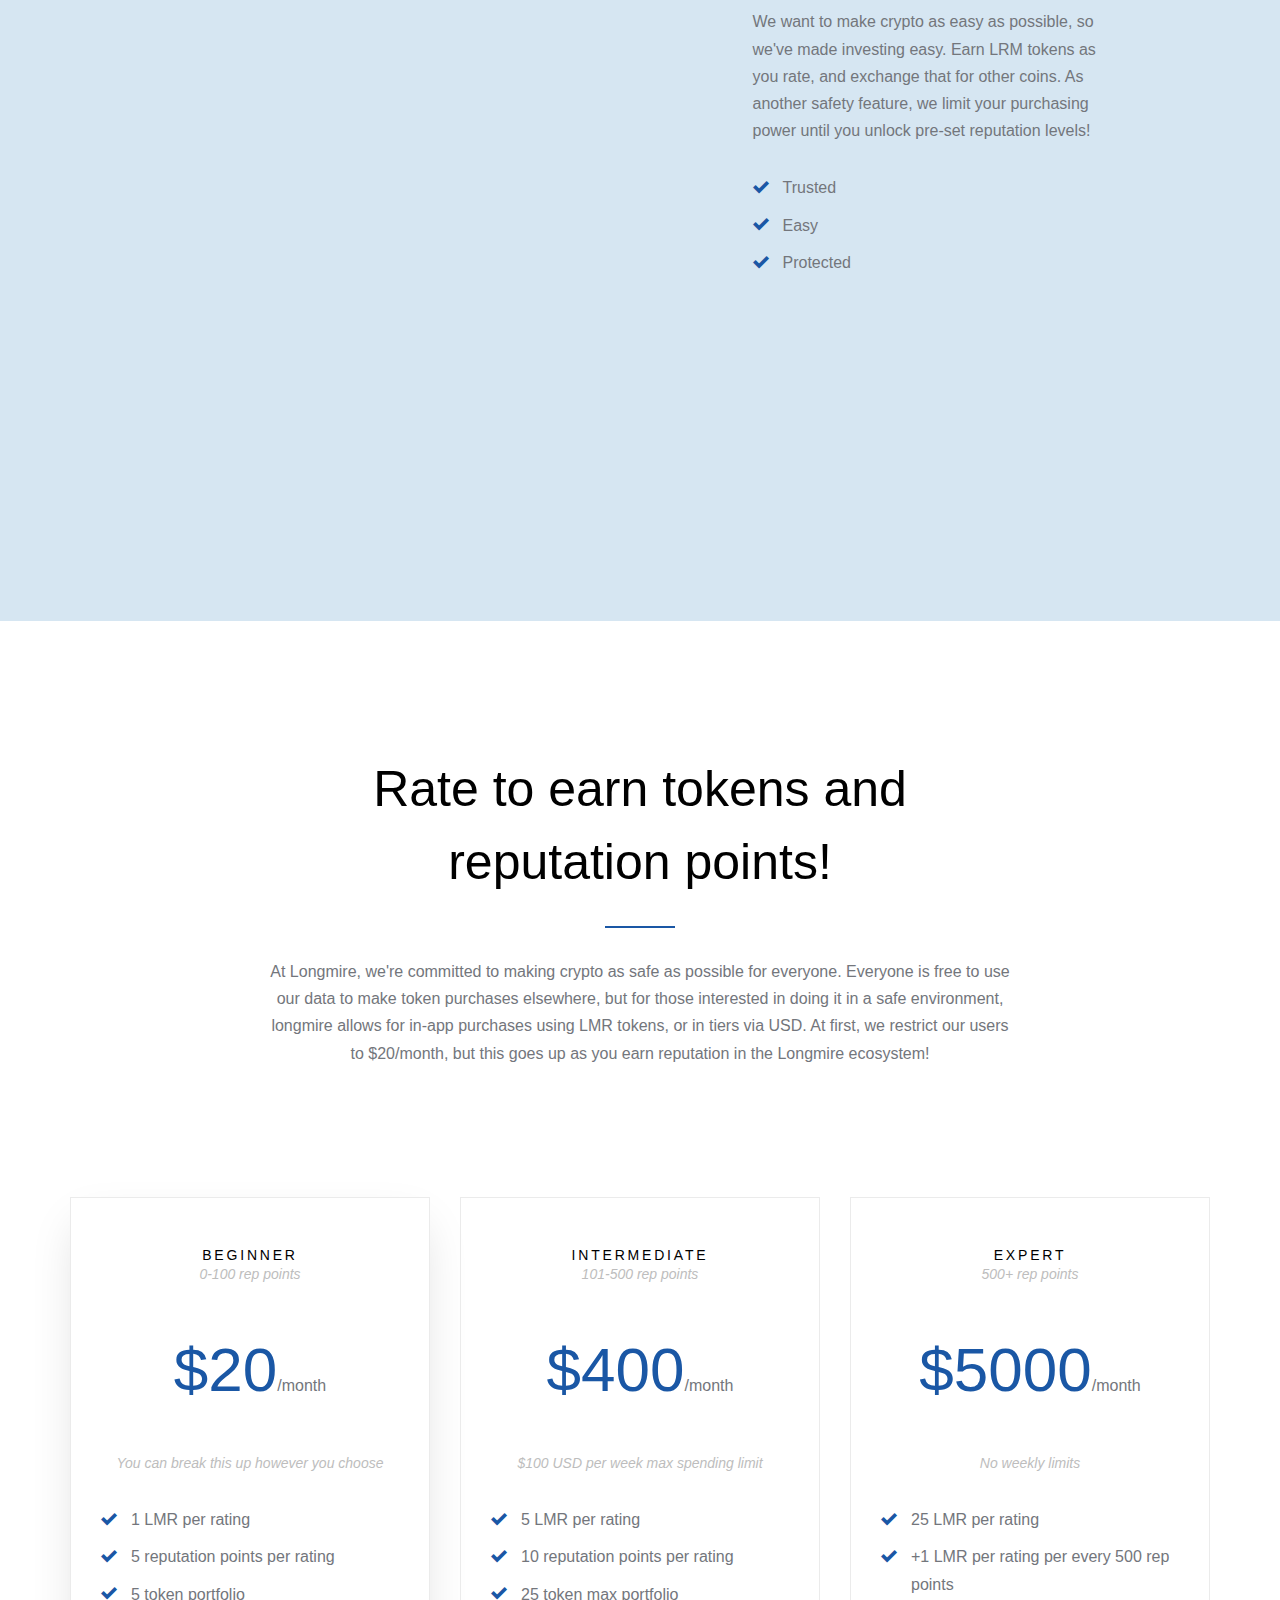
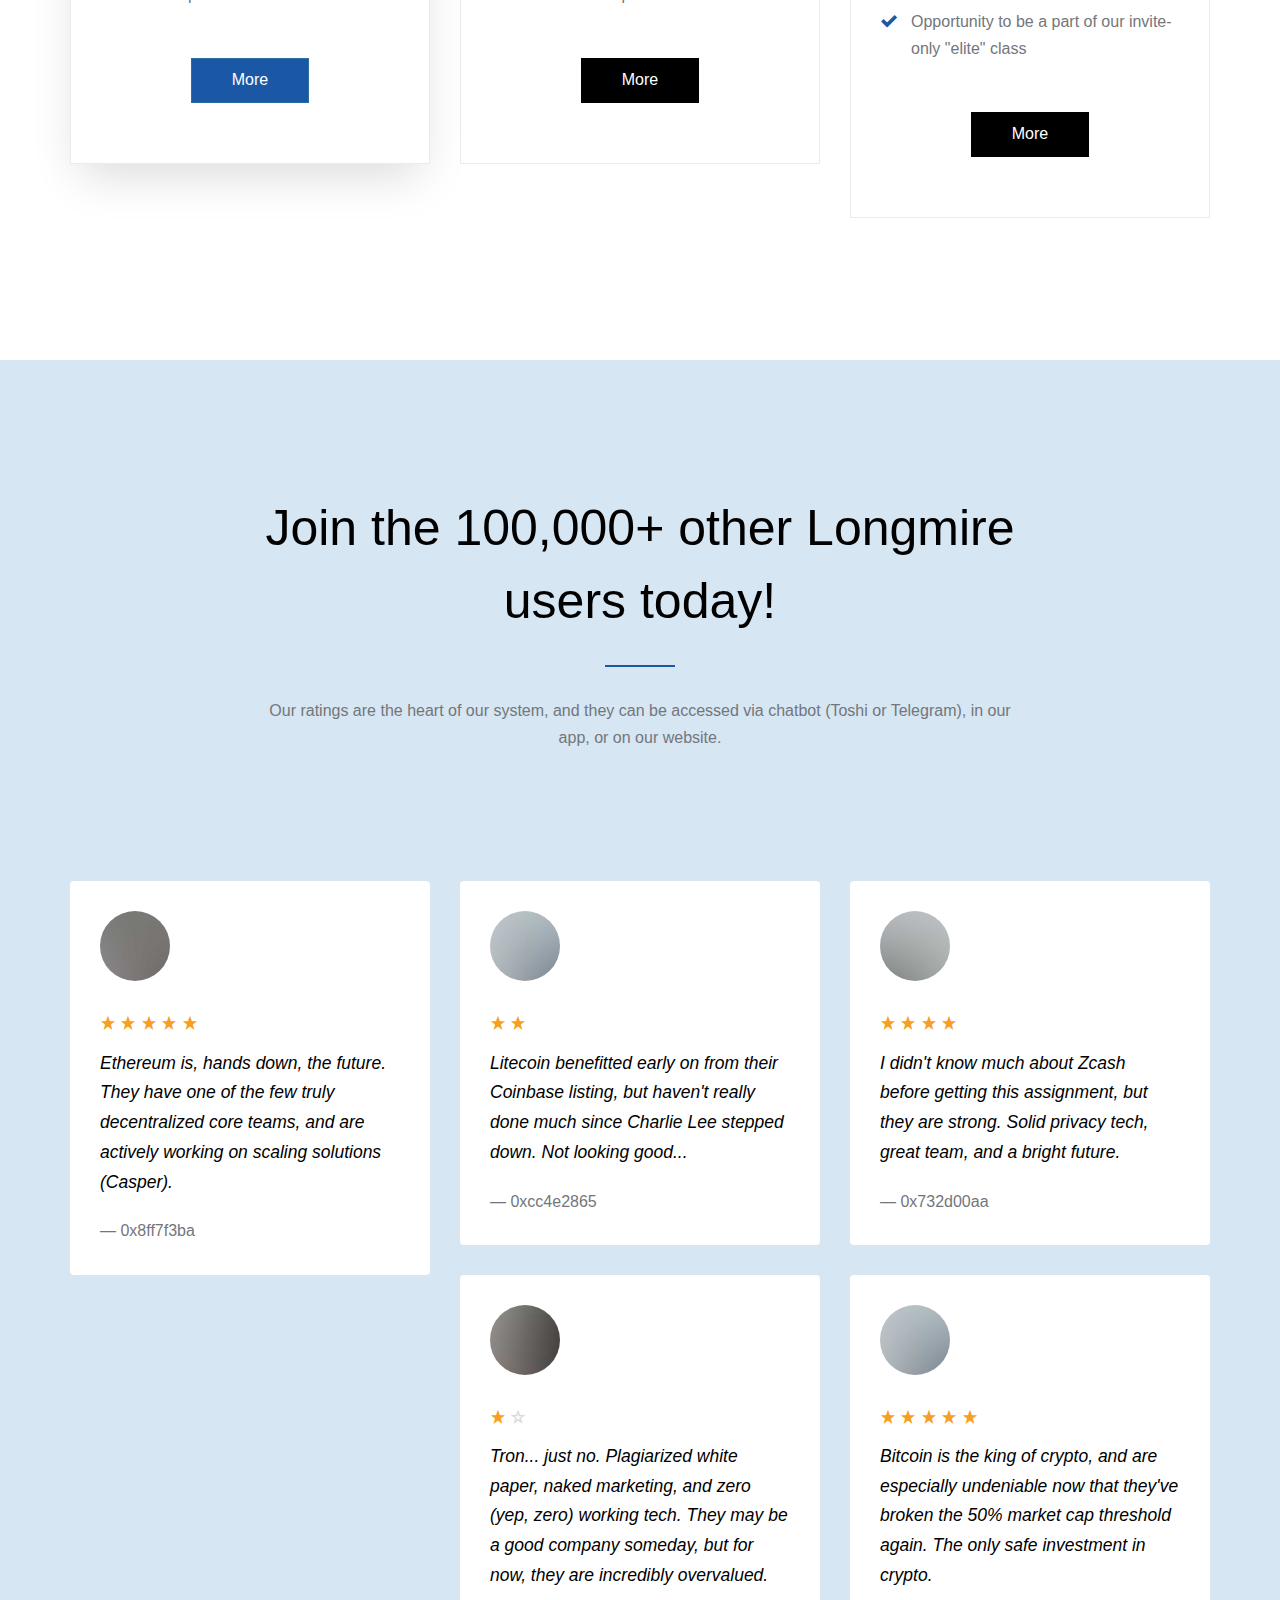
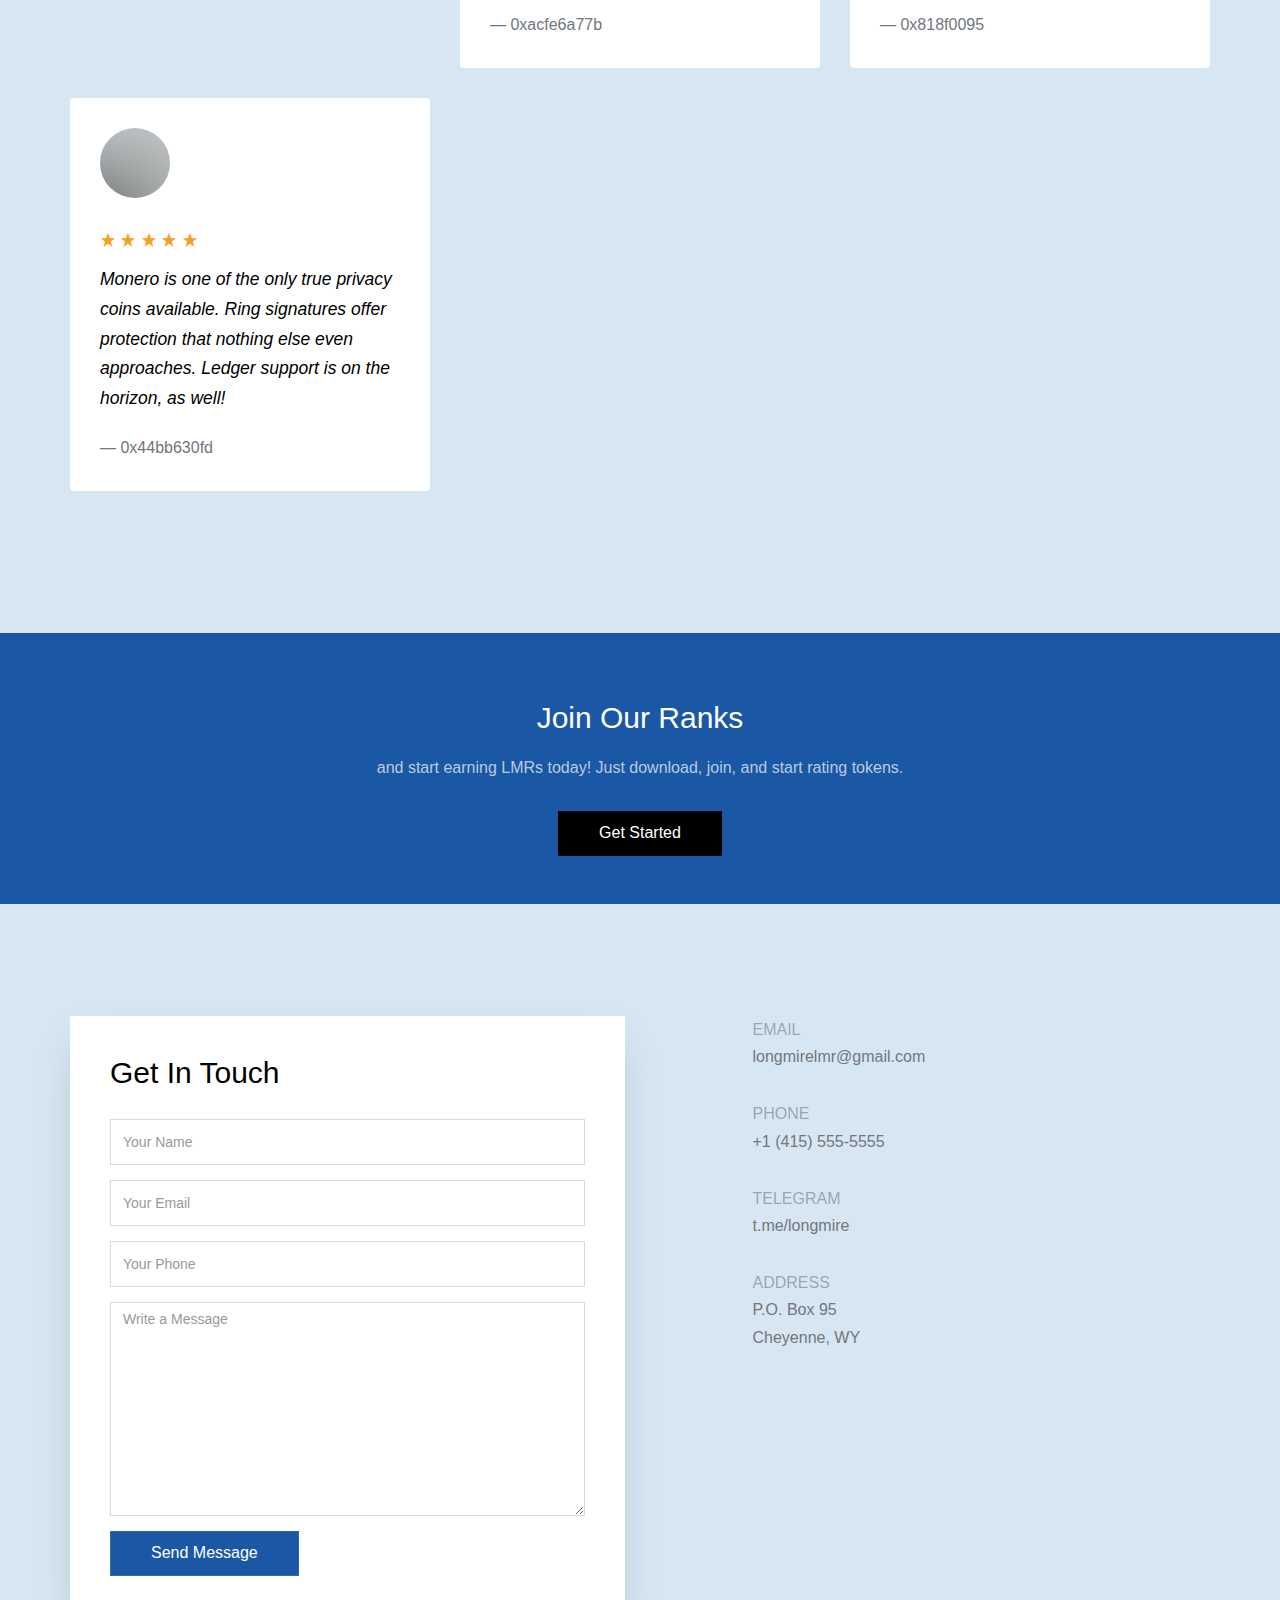
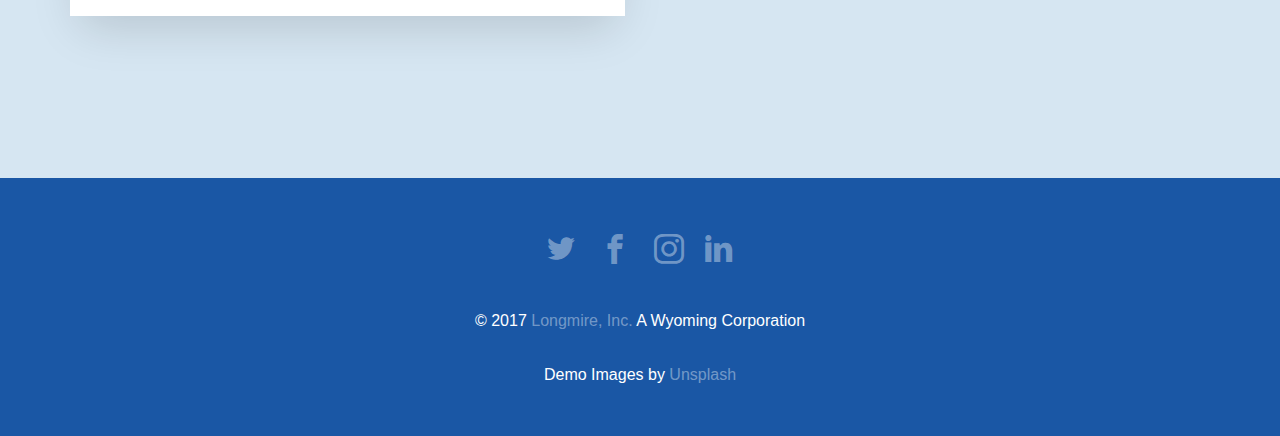
==== commit 0d7ccbf9: "background photo" ====
--- a/index.html
+++ b/index.html
@@ -395,7 +395,7 @@
                 <textarea class="form-control"cols="30" rows="10" placeholder="Write a Message"></textarea>
               </div>
               <div class="form-group">
-                <input type="submit" class="btn btn-primary" value="Sebd Message">
+                <input type="submit" class="btn btn-primary" value="Send Message">
               </div>
             </form>
           </div>
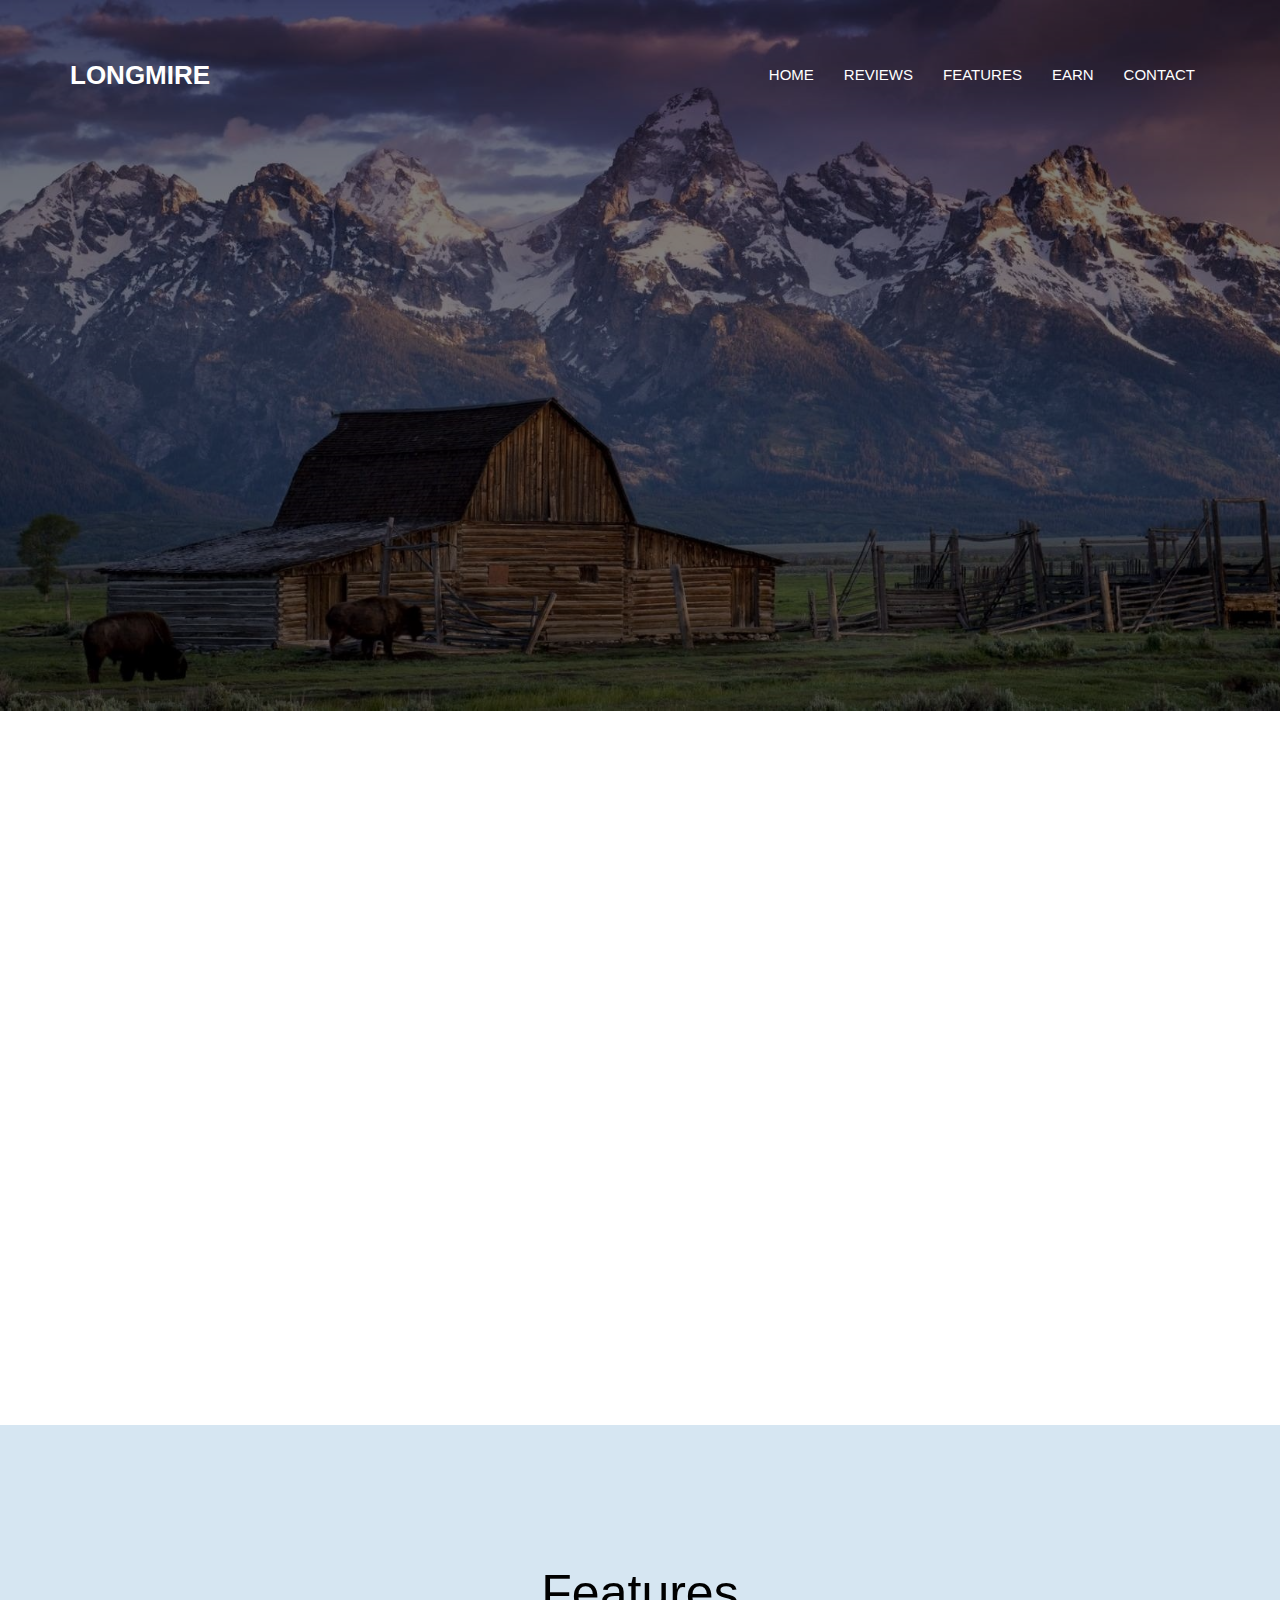
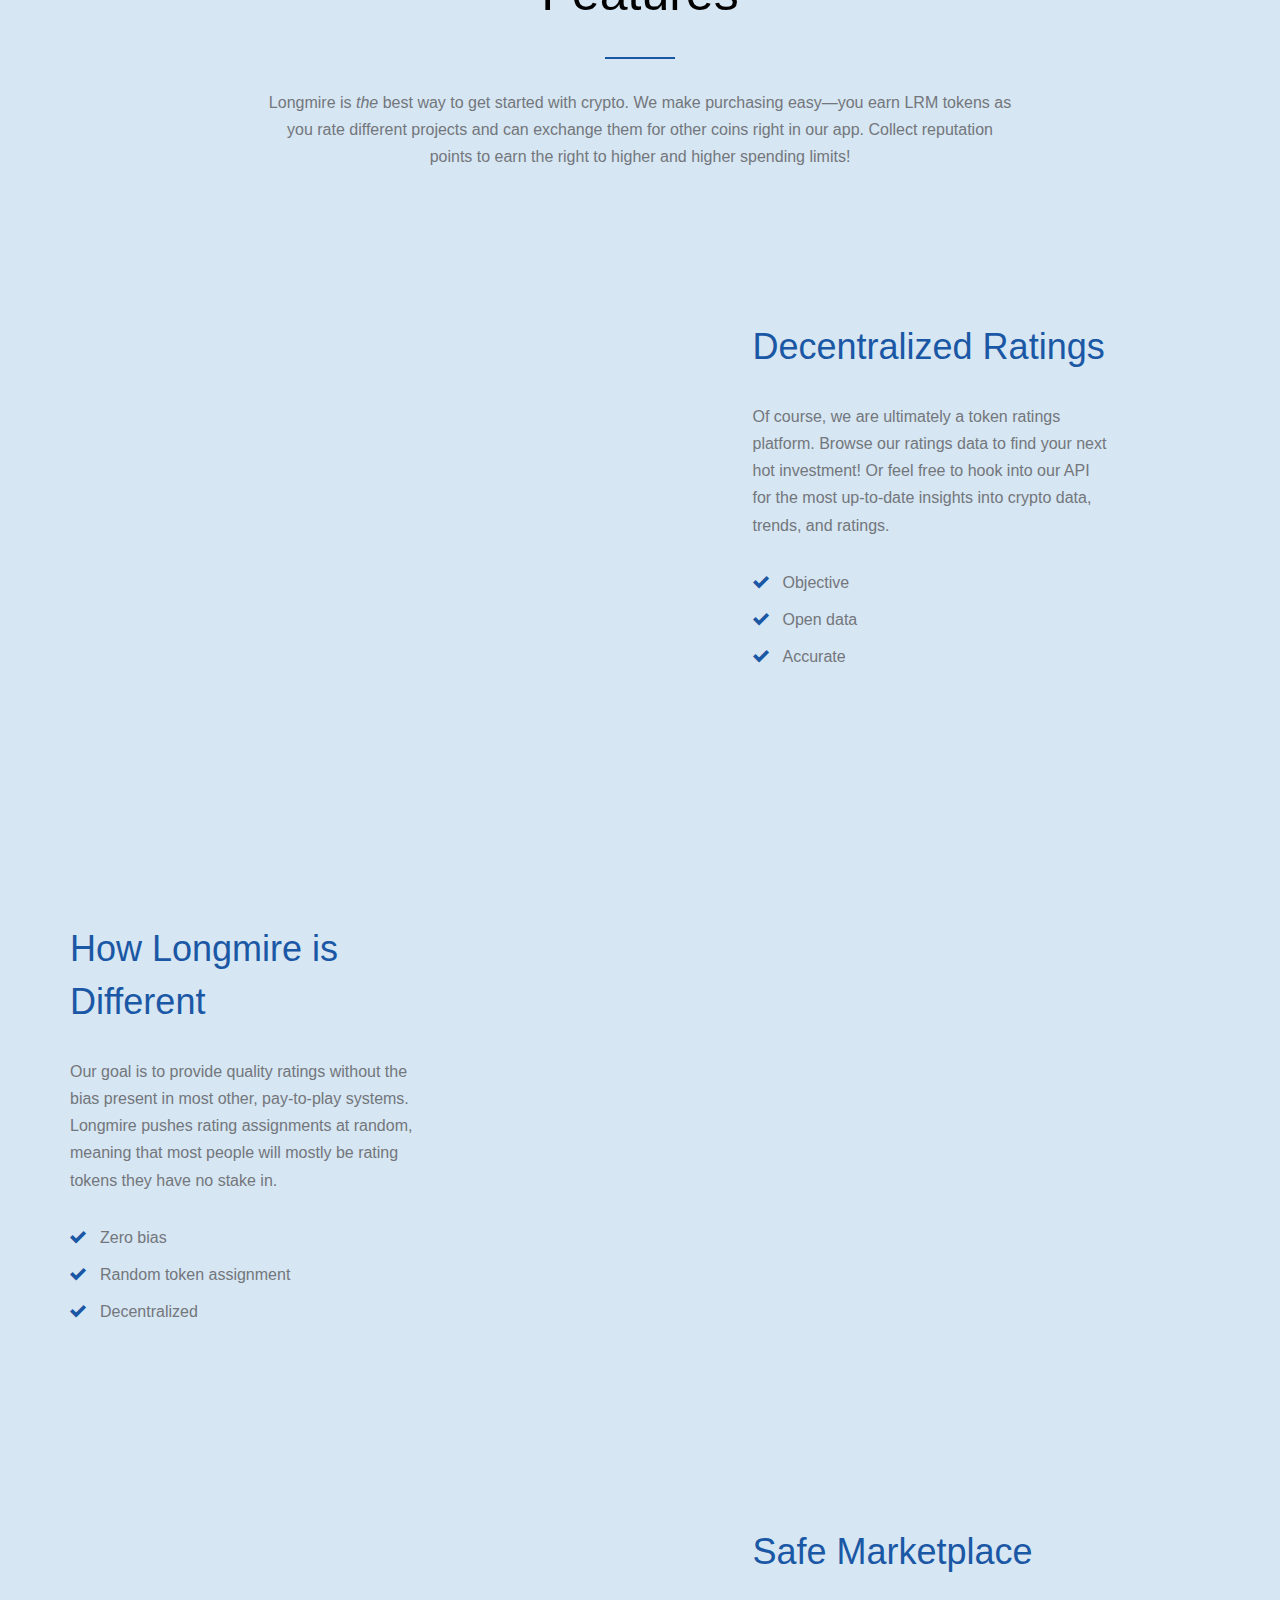
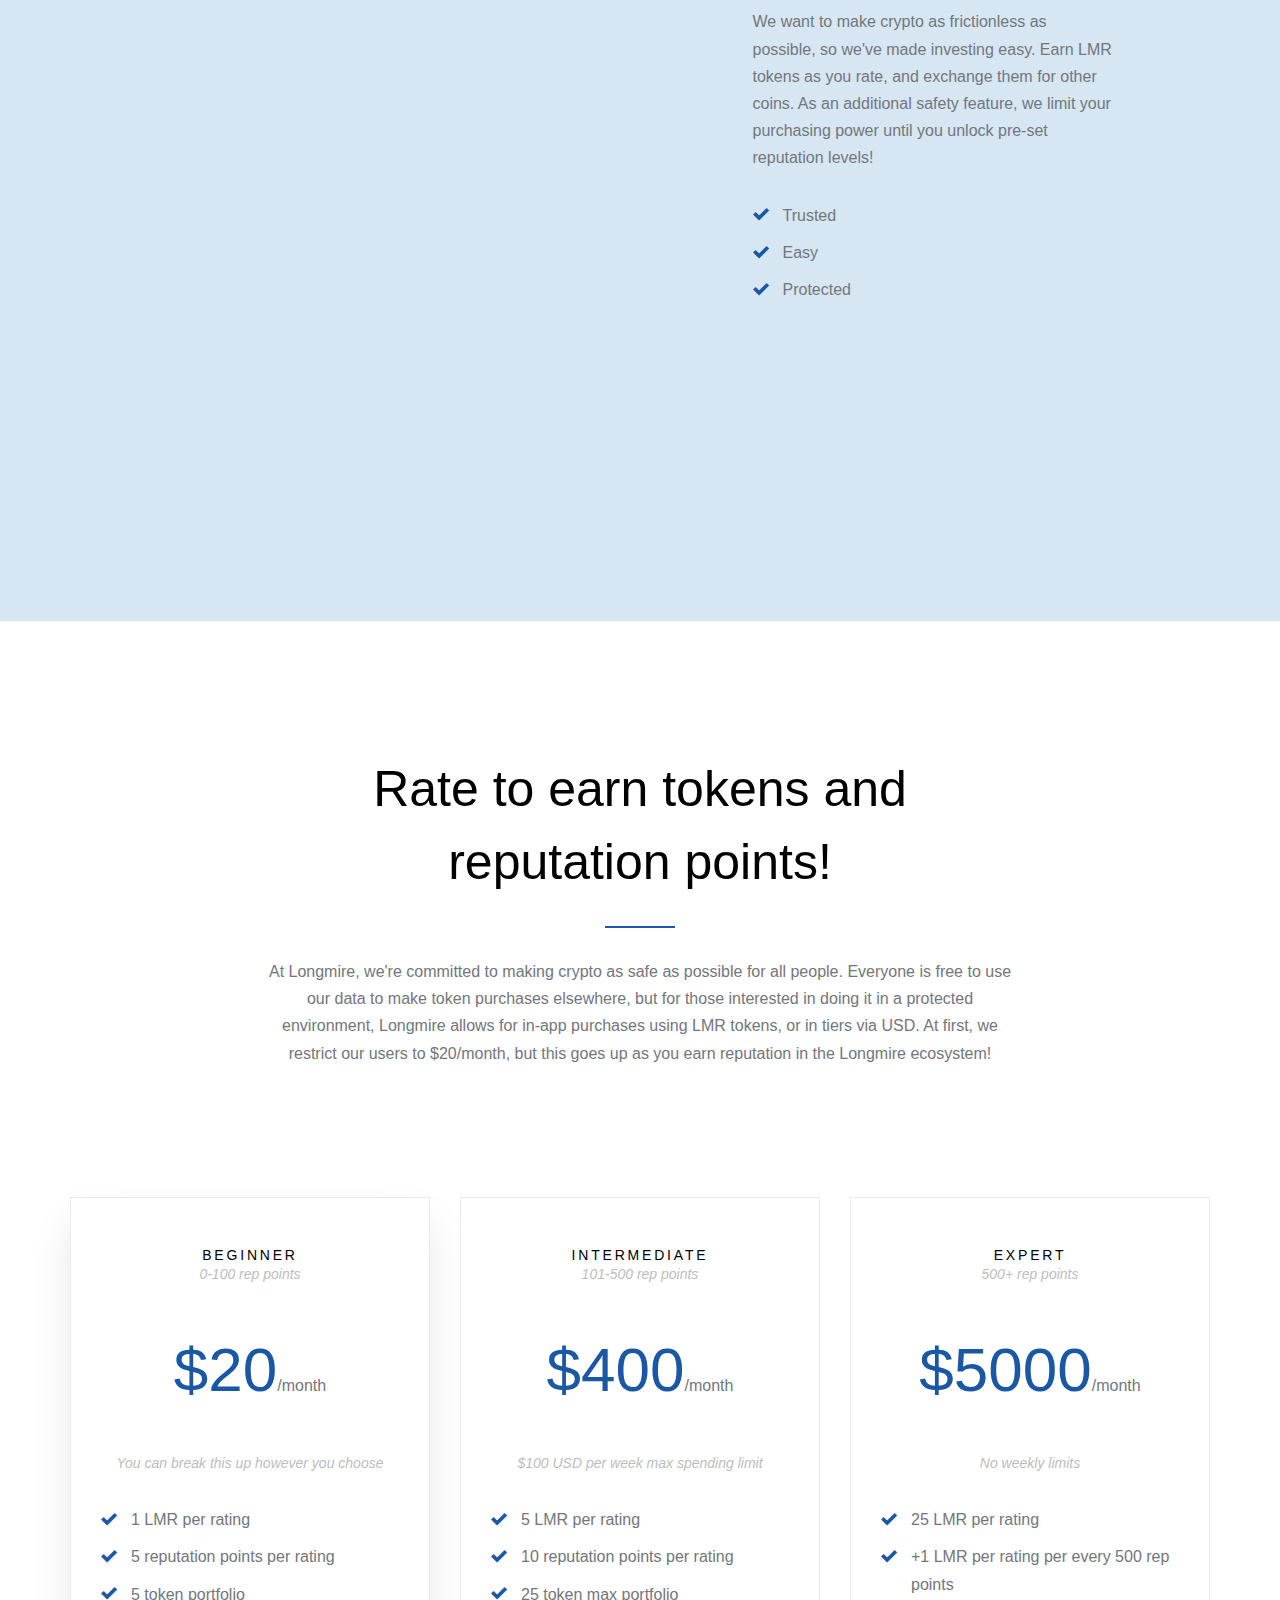
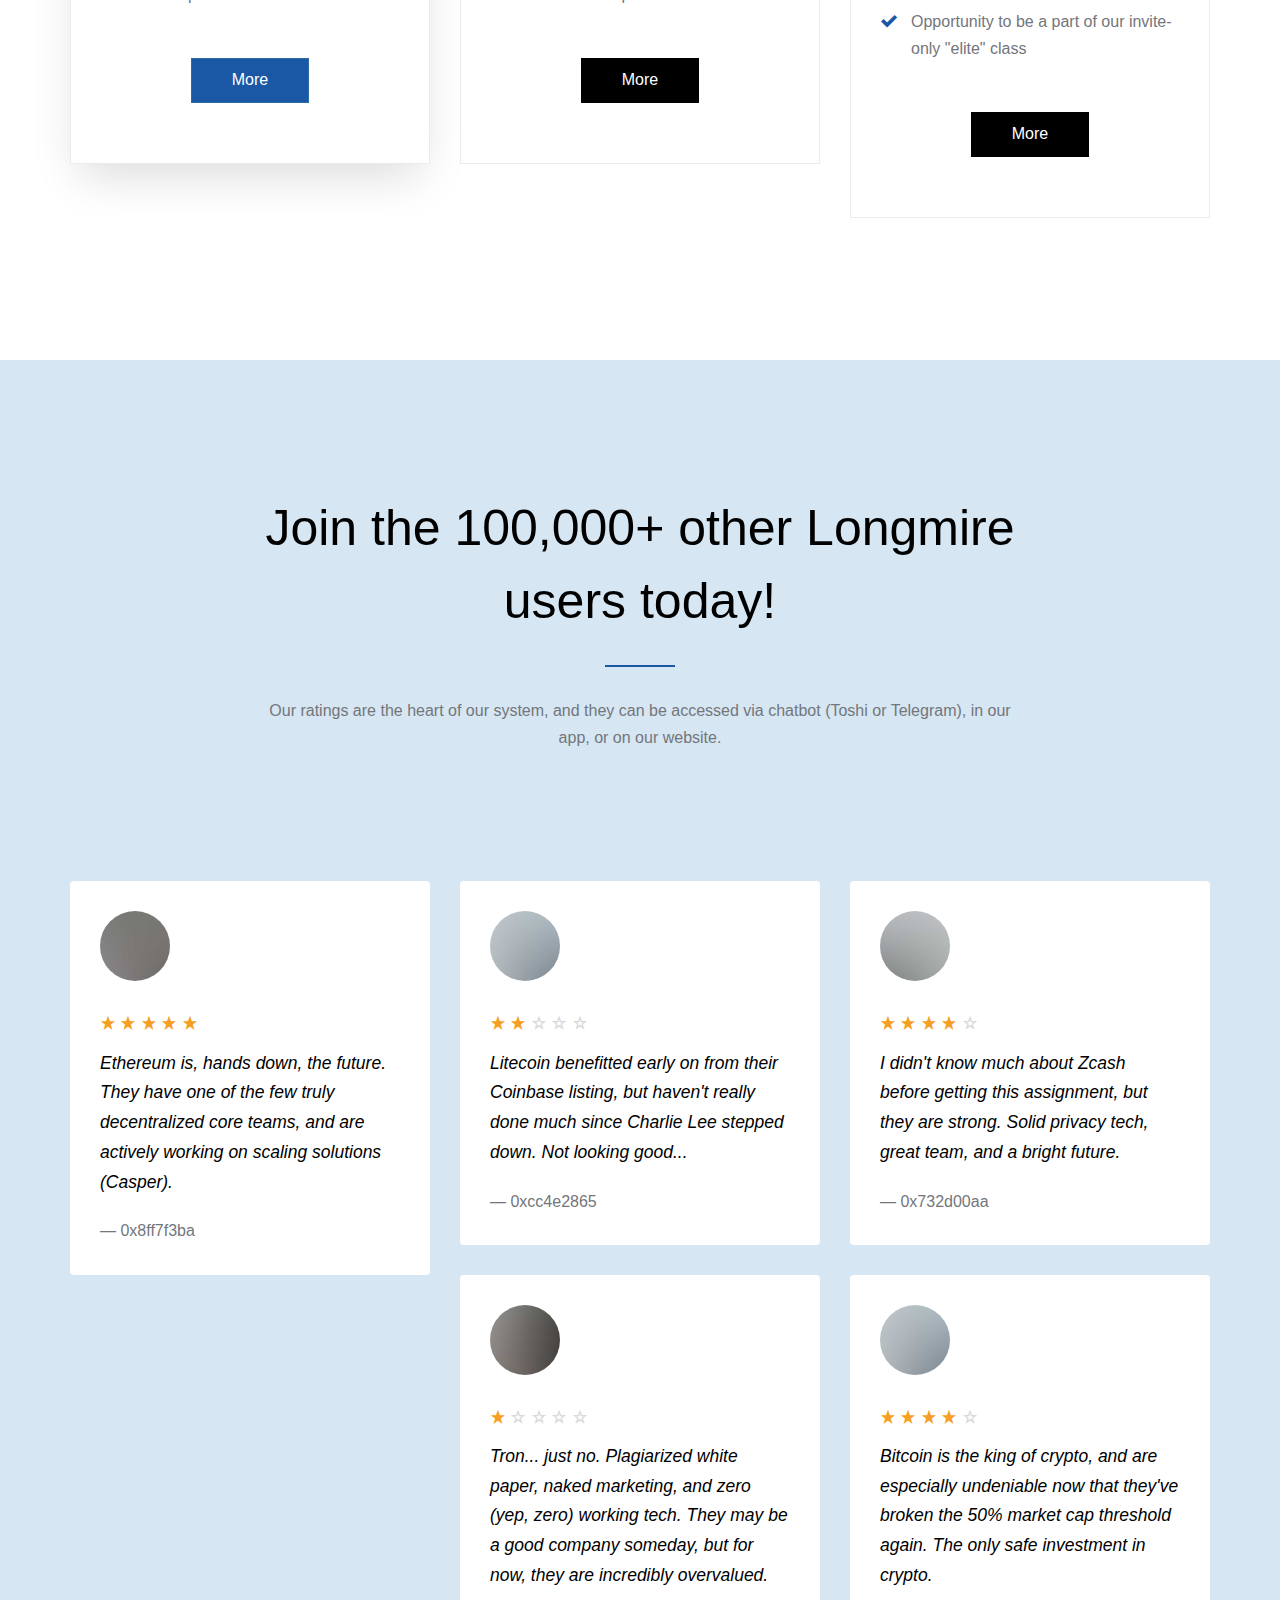
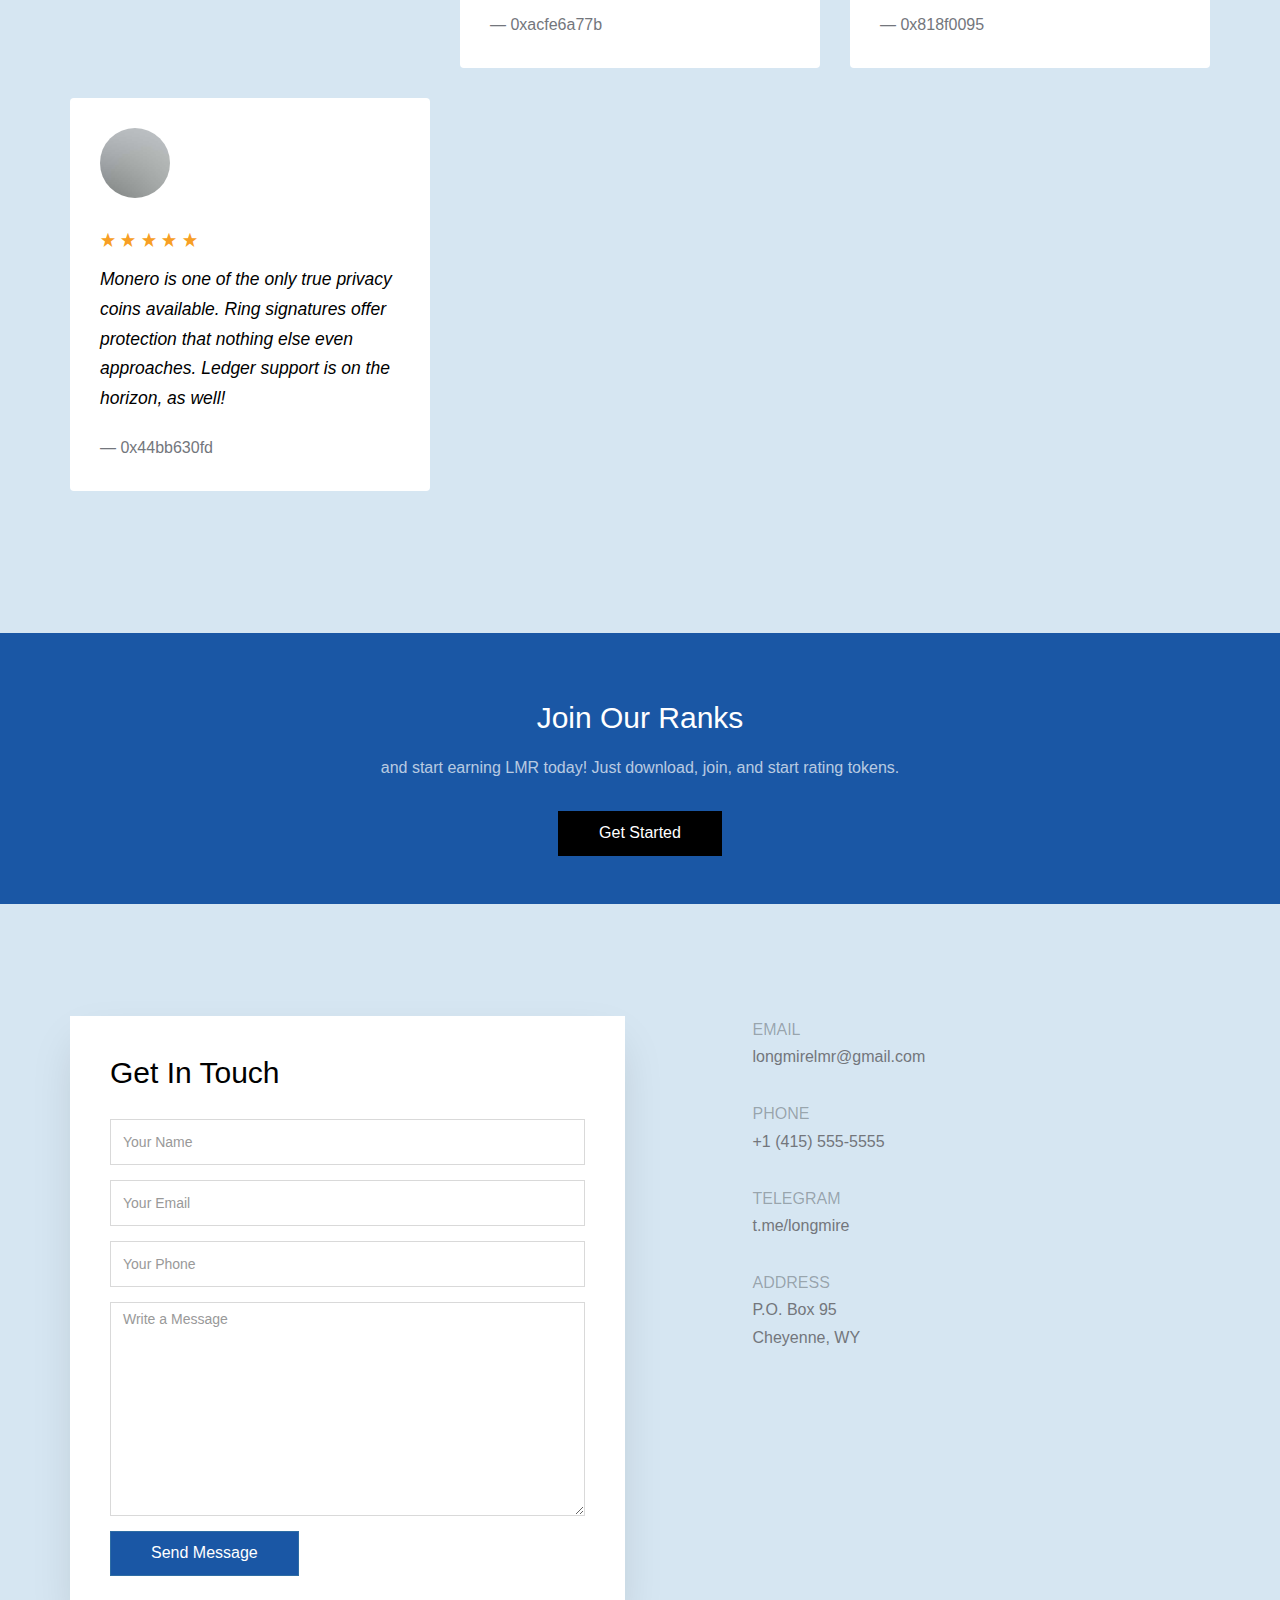
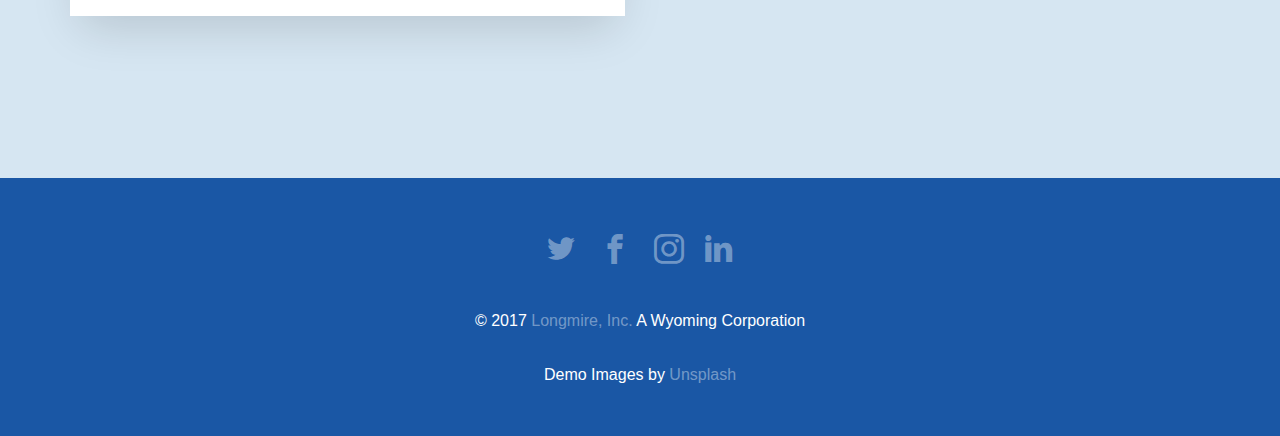
==== commit 7a35be95: "typos" ====
--- a/index.html
+++ b/index.html
@@ -135,7 +135,7 @@
           </div>
           <div class="col-md-4 col-md-pull-1 probootstrap-section-heading">
             <h3 class="text-primary probootstrap-heading-2">Safe Marketplace</h3>
-            <p>We want to make crypto as easy as possible, so we've made investing easy. Earn LRM tokens as you rate, and exchange that for other coins. As another safety feature, we limit your purchasing power until you unlock pre-set reputation levels!</p>
+            <p>We want to make crypto as frictionless as possible, so we've made investing easy. Earn LMR tokens as you rate, and exchange them for other coins. As an additional safety feature, we limit your purchasing power until you unlock pre-set reputation levels!</p>
             <ul class="probootstrap-list">
               <li class="probootstrap-check">Trusted</li>
               <li class="probootstrap-check">Easy</li>
@@ -153,7 +153,7 @@
         <div class="row text-center mb100">
           <div class="col-md-8 col-md-offset-2 probootstrap-section-heading">
             <h2 class="mb30 text-black probootstrap-heading"> Rate to earn tokens and reputation points!</h2>
-            <p>At Longmire, we're committed to making crypto as safe as possible for everyone. Everyone is free to use our data to make token purchases elsewhere, but for those interested in doing it in a safe environment, longmire
+            <p>At Longmire, we're committed to making crypto as safe as possible for all people. Everyone is free to use our data to make token purchases elsewhere, but for those interested in doing it in a protected environment, Longmire
              allows for in-app purchases using LMR tokens, or in tiers via USD. At first, we restrict our users to $20/month, but this goes up as you earn reputation in the Longmire ecosystem!</p>
           </div>
         </div>
@@ -238,6 +238,9 @@
               <p class="mb10 probootstrap-rate">
                 <i class="icon-star"></i>
                 <i class="icon-star"></i>
+                <i class="icon-star-outlined"></i>
+                <i class="icon-star-outlined"></i>
+                <i class="icon-star-outlined"></i>
               </p>
               <blockquote>
                 <p>Litecoin benefitted early on from their Coinbase listing, but haven't really done much since Charlie Lee stepped down. Not looking good...</p>
@@ -254,6 +257,7 @@
                 <i class="icon-star"></i>
                 <i class="icon-star"></i>
                 <i class="icon-star"></i>
+                <i class="icon-star-outlined"></i>
               </p>
               <blockquote>
                 <p>I didn't know much about Zcash before getting this assignment, but they are <em>strong</em>. Solid privacy tech, great team, and a bright future.</p>
@@ -267,6 +271,9 @@
               <p class="mb10 probootstrap-rate">
                 <i class="icon-star"></i>
                 <i class="icon-star-outlined"></i>
+                <i class="icon-star-outlined"></i>
+                <i class="icon-star-outlined"></i>
+                <i class="icon-star-outlined"></i>
               </p>
               <blockquote>
                 <p>Tron... just no. Plagiarized white paper, naked marketing, and zero (yep, zero) working tech. They may be a good company someday, but for now, they are incredibly overvalued.</p>
@@ -283,7 +290,7 @@
                 <i class="icon-star"></i>
                 <i class="icon-star"></i>
                 <i class="icon-star"></i>
-                <i class="icon-star"></i>
+                <i class="icon-star-outlined"></i>
               </p>
               <blockquote>
                 <p>Bitcoin is the king of crypto, and are especially undeniable now that they've broken the 50% market cap threshold again. The only safe investment in crypto.</p>
@@ -358,7 +365,7 @@
         <div class="row">
           <div class="col-md-8 col-md-offset-2 text-center">
             <h2 class="probootstrap-heading">Join Our Ranks</h2>
-            <p class="probootstrap-sub-heading">and start earning LMRs today! Just download, join, and start rating tokens.</p>
+            <p class="probootstrap-sub-heading">and start earning LMR today! Just download, join, and start rating tokens.</p>
             <p><a href="#" class="btn btn-black">Get Started</a></p>
           </div>
         </div>
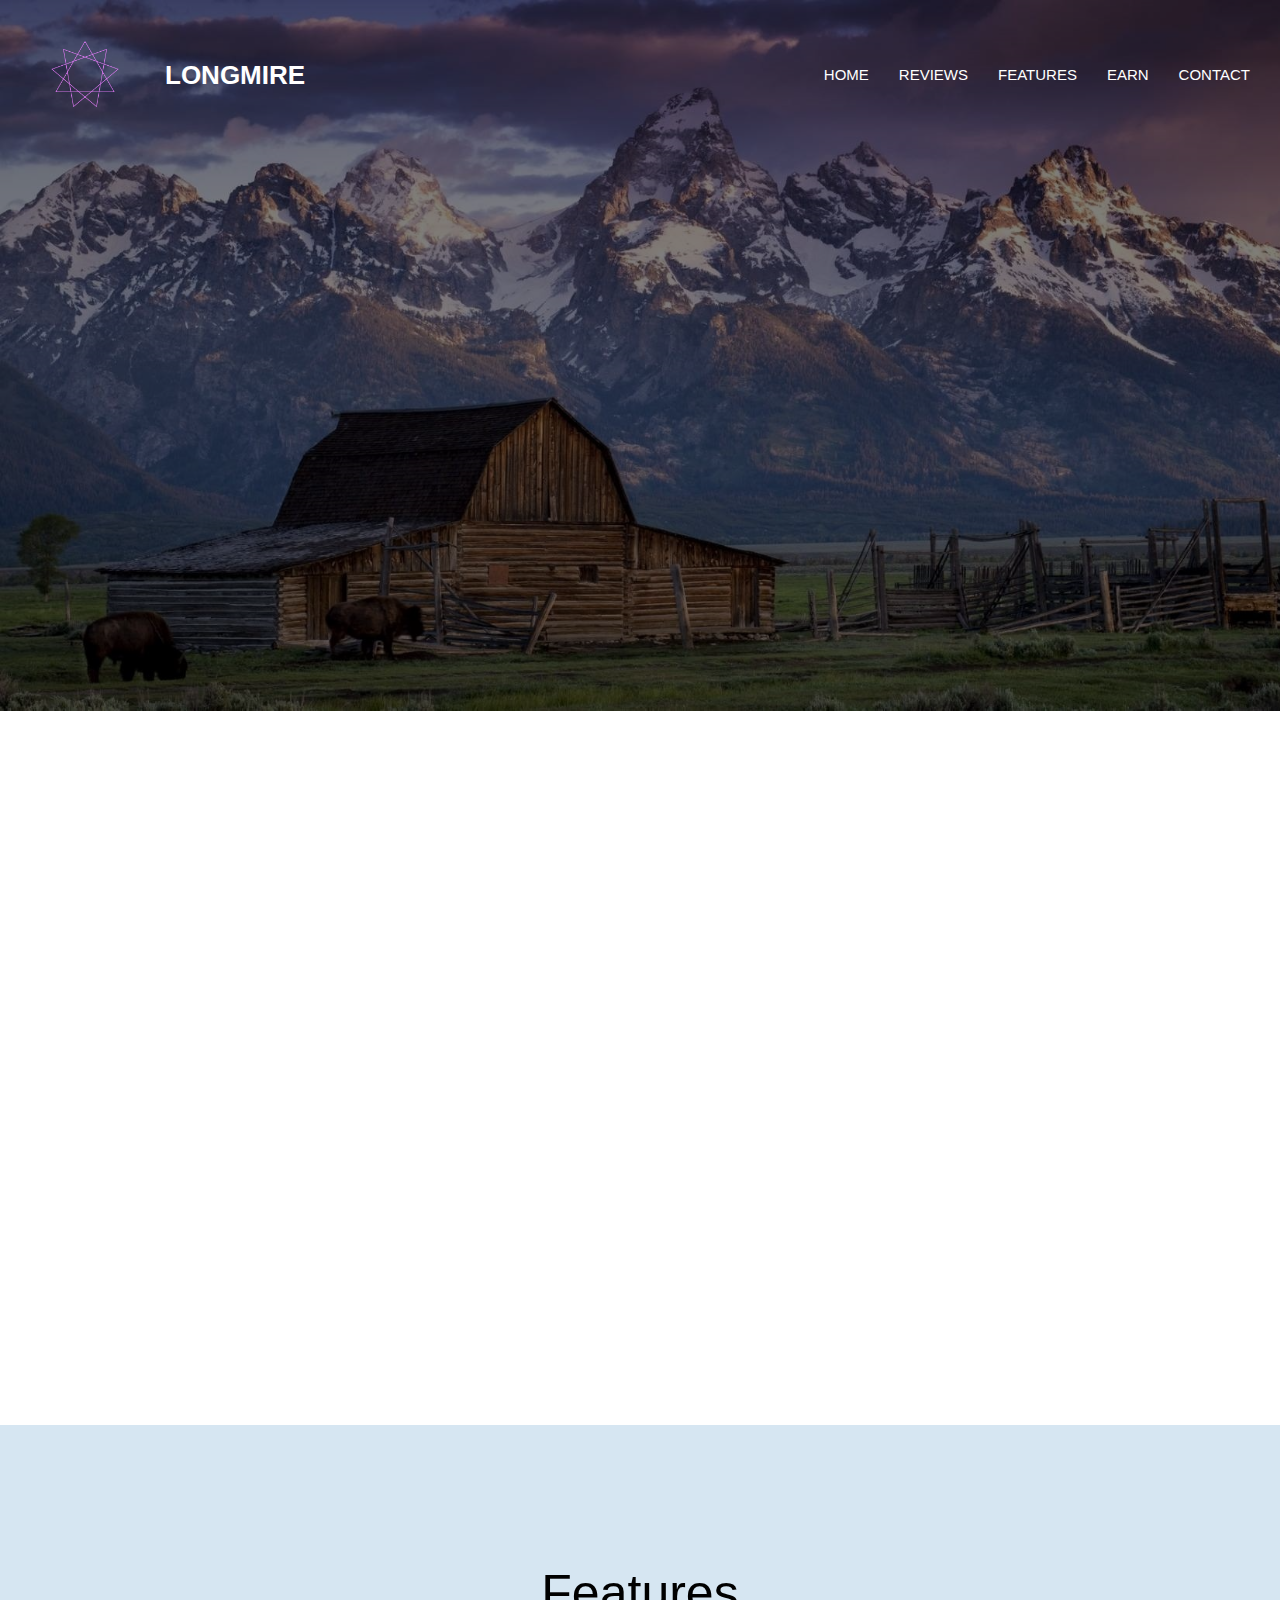
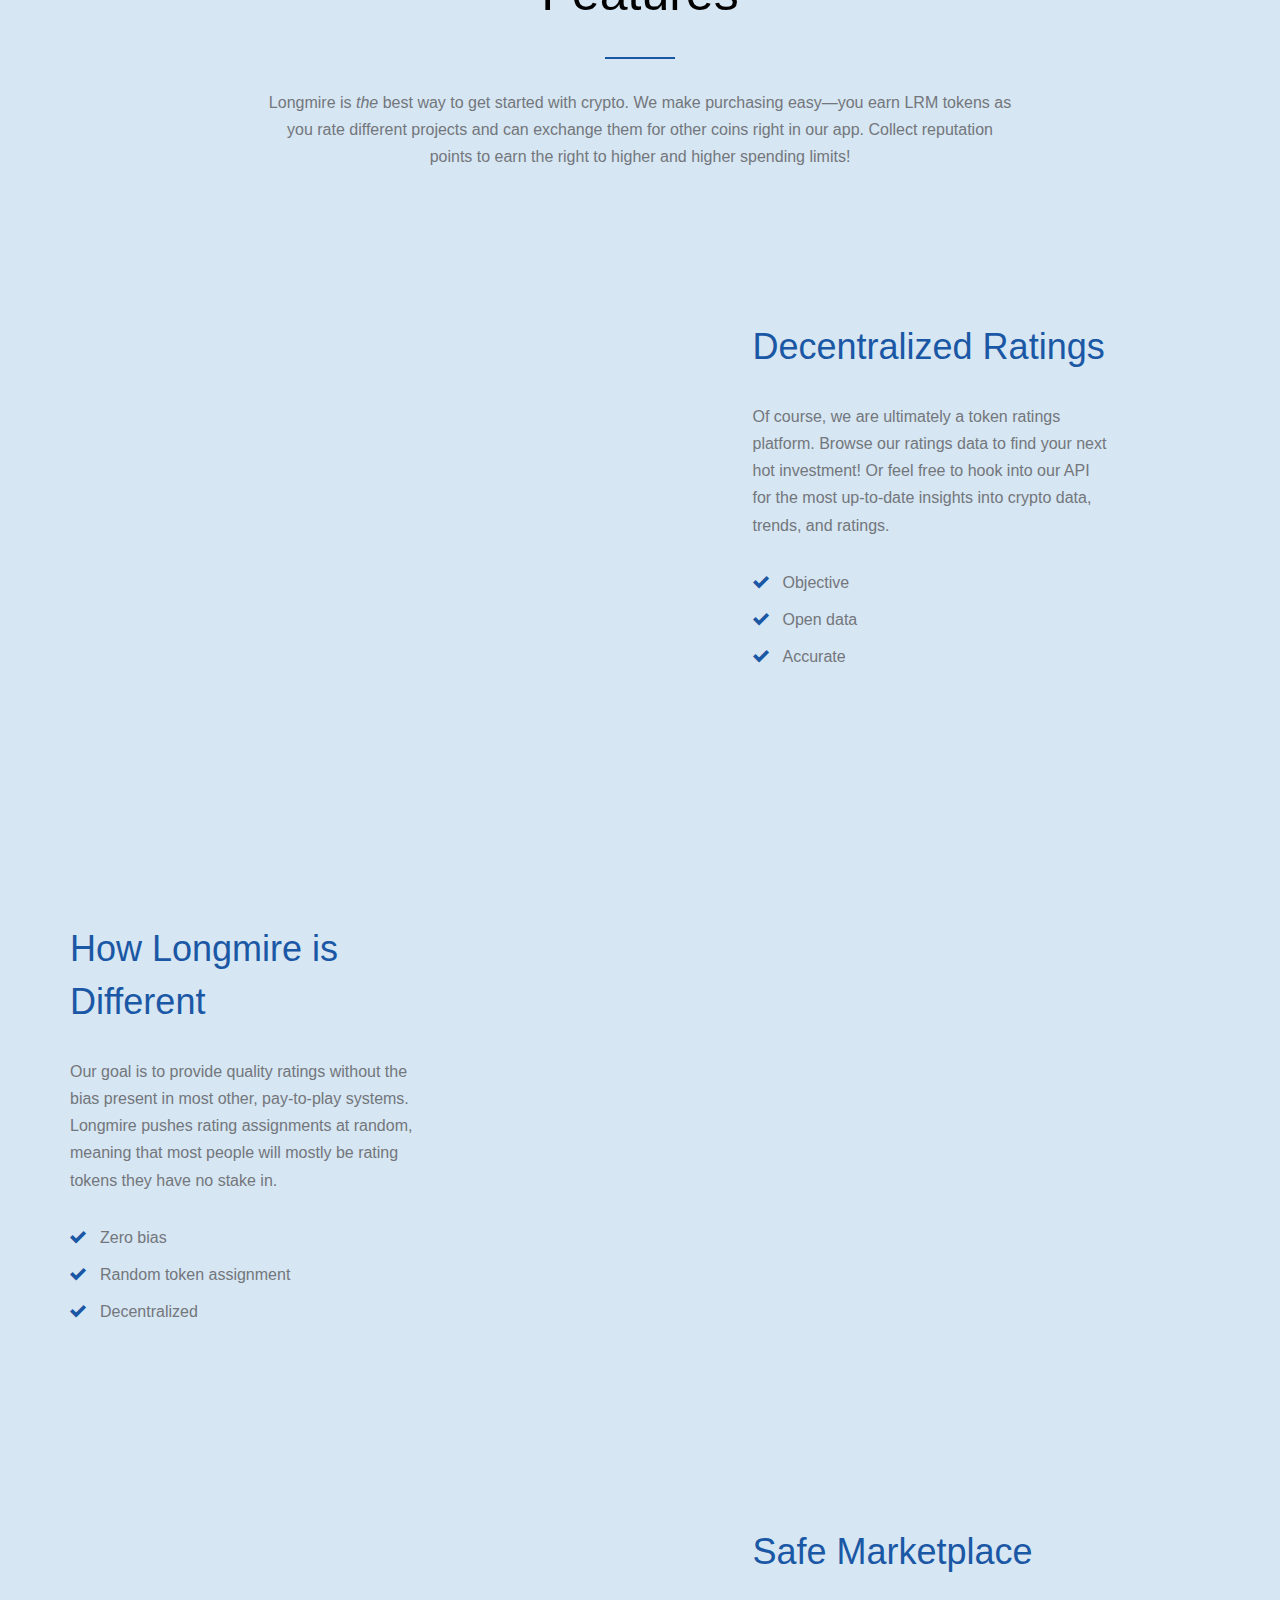
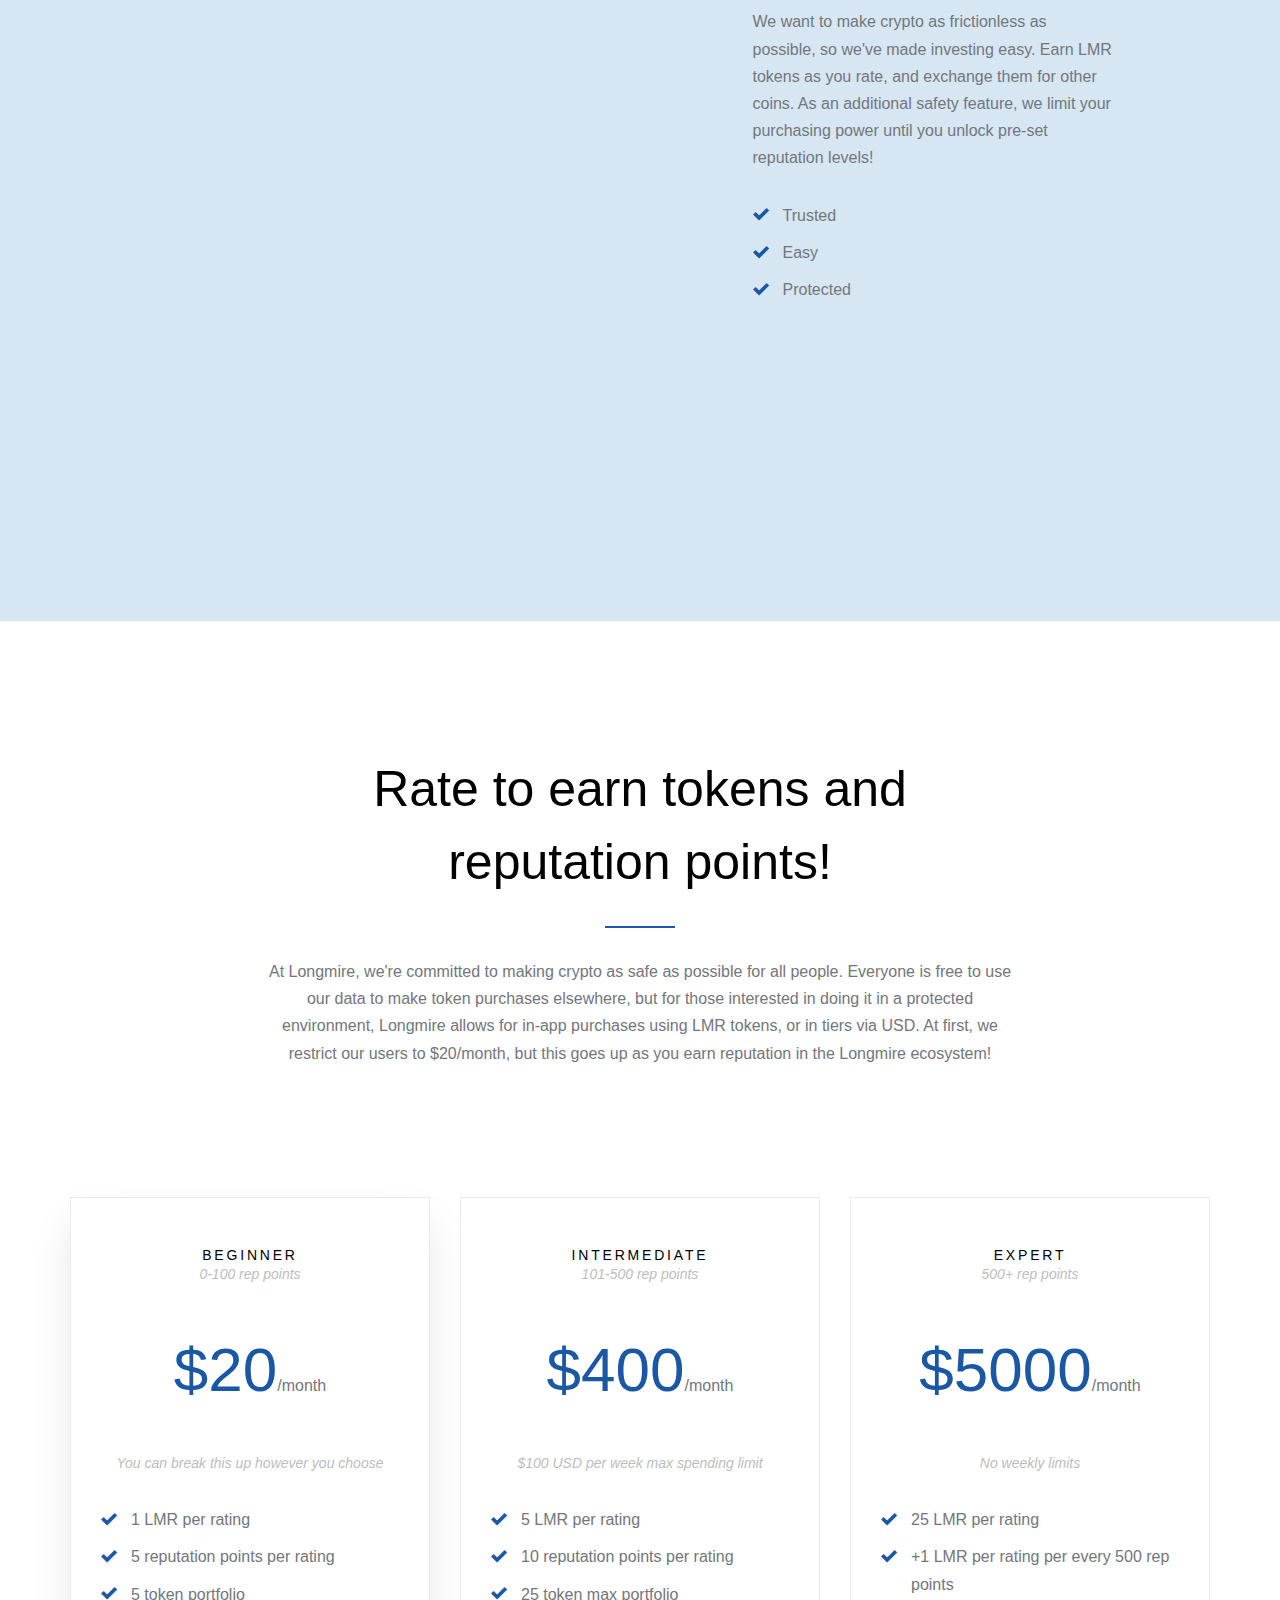
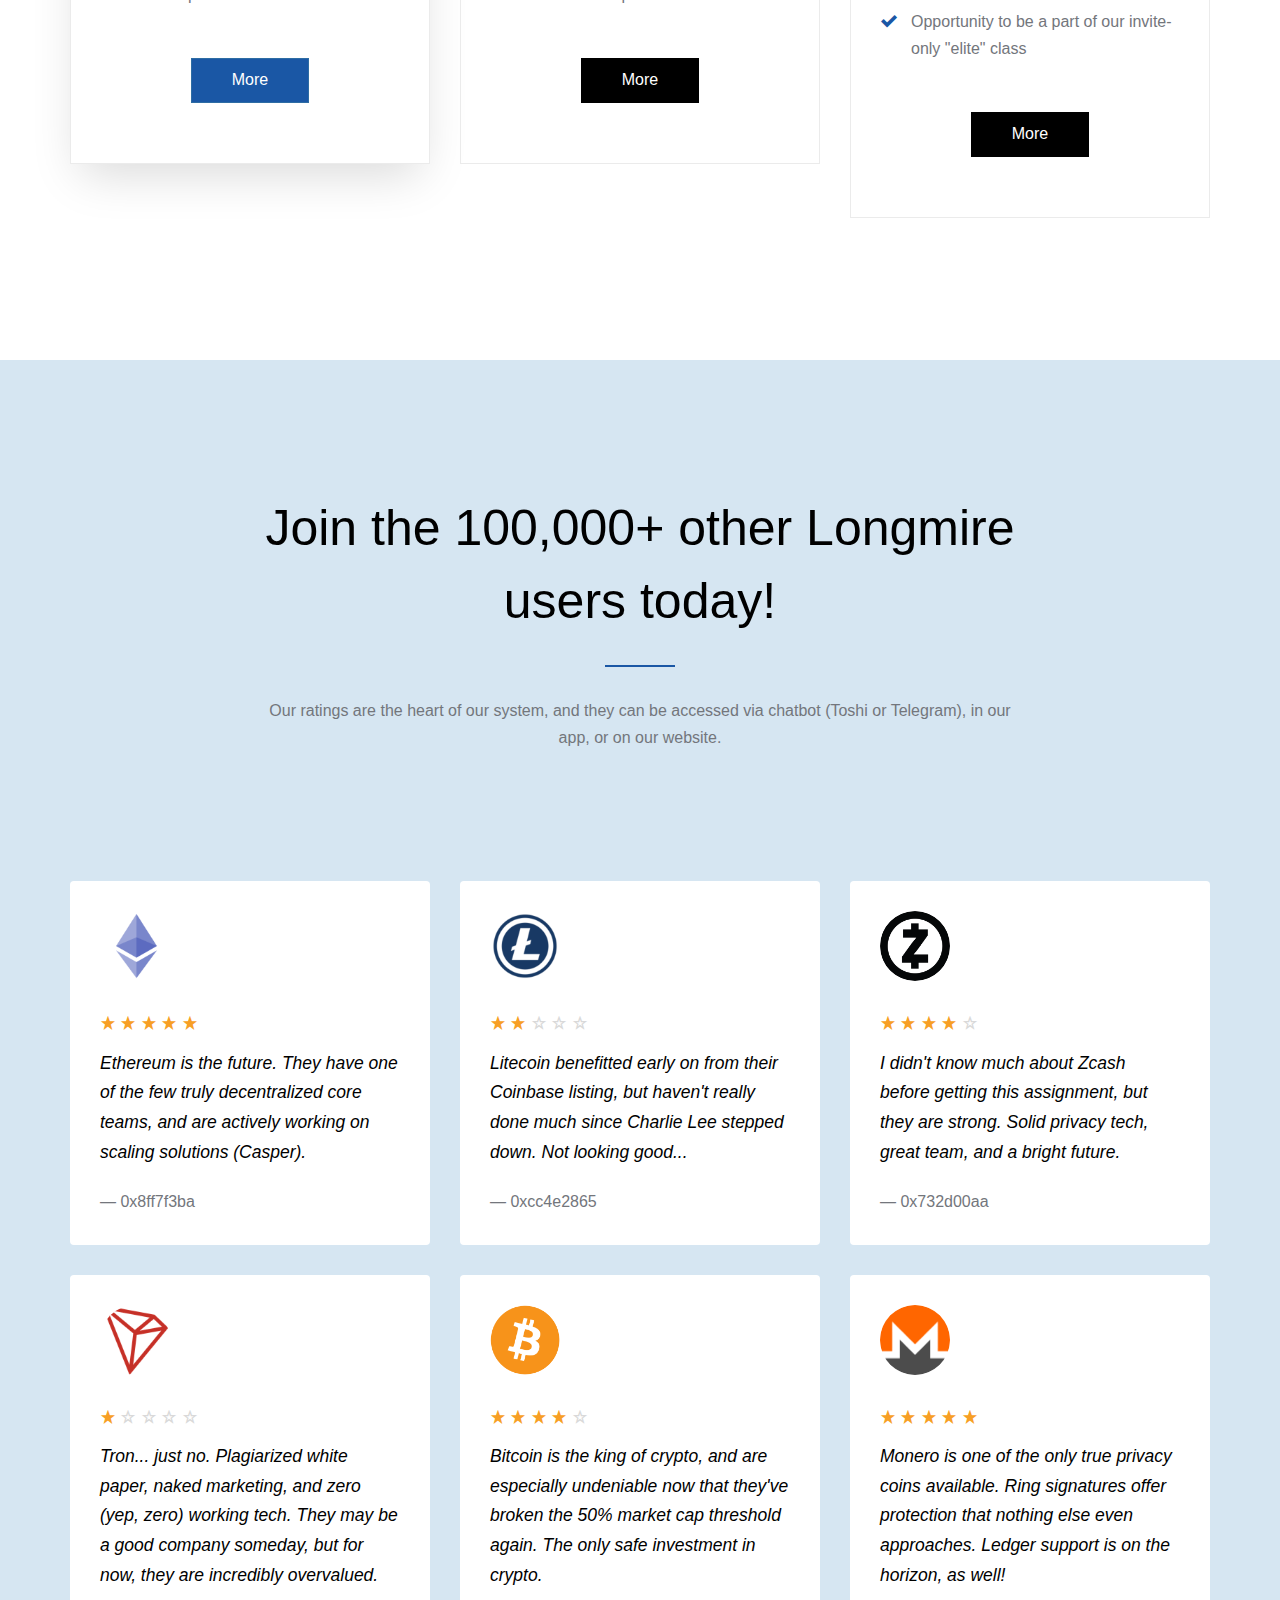
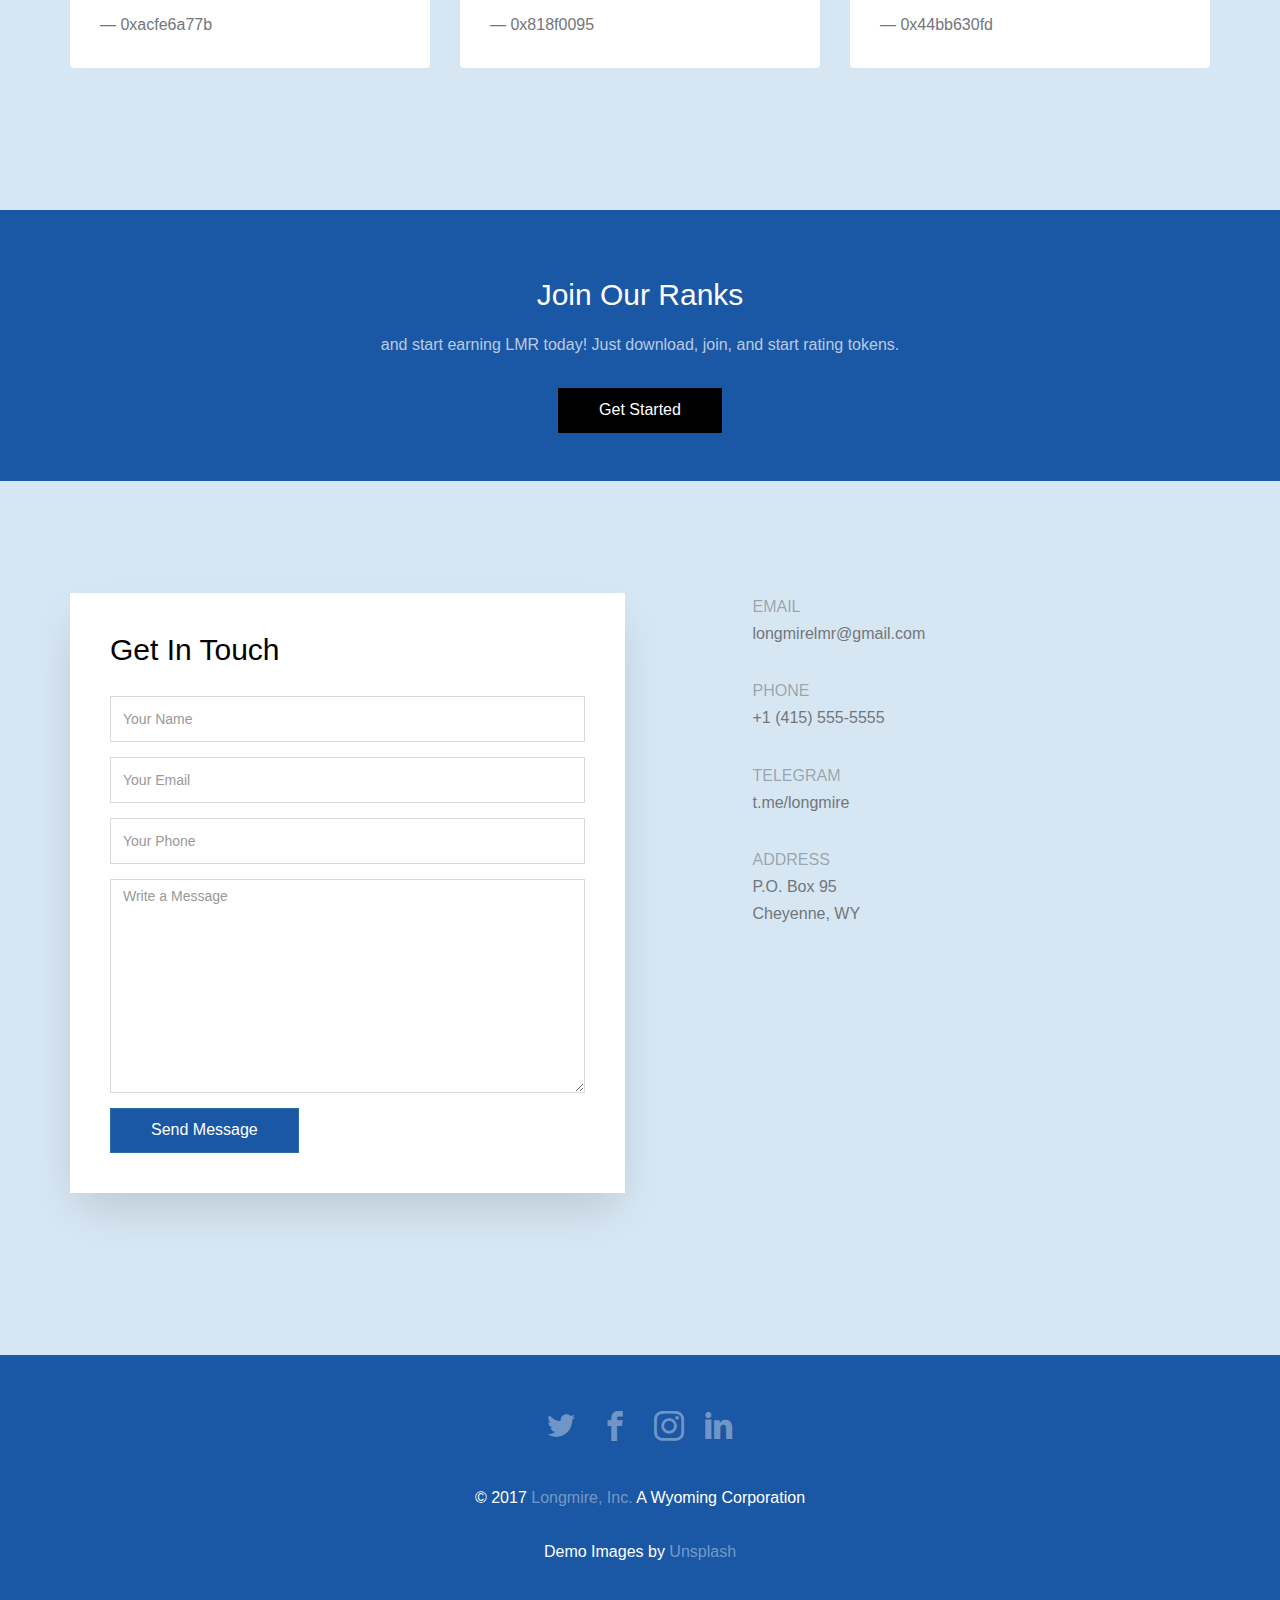
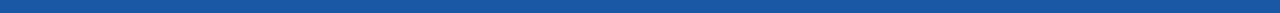
==== commit 93f54080: "backup" ====
--- a/index.html
+++ b/index.html
@@ -4,41 +4,52 @@
     <meta charset="utf-8">
     <meta name="viewport" content="width=device-width, initial-scale=1">
     <title>Longmire &mdash; Decentralized Token Ratings</title>
-    <meta name="description" content="Free Bootstrap Theme by uicookies.com">
-    <meta name="keywords" content="Free website templates, Free bootstrap themes, Free template, Free bootstrap, Free website template">
+    <meta name="description" content="Decentralized Token Ratings">
+    <meta name="keywords" content="Crypto Blockchain FinTech Bitcoin Ethereum Token Rating ICO">
 
     <link rel="stylesheet" href="css/styles-merged.css">
-    <link rel="stylesheet" href="css/style.min.css">
+    <link rel="stylesheet" href="css/style.css">
     <link rel="stylesheet" href="fonts/icomoon/style.css">
+
+    <link rel="apple-touch-icon" sizes="120x120" href="apple-touch-icon.png">
+    <link rel="icon" type="image/png" sizes="32x32" href="favicon-32x32.png">
+    <link rel="icon" type="image/png" sizes="16x16" href="favicon-16x16.png">
+    <link rel="manifest" href="site.webmanifest">
+    <link rel="mask-icon" href="safari-pinned-tab.svg" color="#5bbad5">
+    <meta name="msapplication-TileColor" content="#da532c">
+    <meta name="theme-color" content="#ffffff">
 
     <!--[if lt IE 9]>
       <script src="js/vendor/html5shiv.min.js"></script>
       <script src="js/vendor/respond.min.js"></script>
     <![endif]-->
+
   </head>
   <body>
-
     <!-- Fixed navbar -->
     <nav class="navbar navbar-default probootstrap-navbar">
-      <div class="container">
-        <div class="navbar-header">
-          <button type="button" class="navbar-toggle collapsed" data-toggle="collapse" data-target="#navbar-collapse" aria-expanded="false" aria-controls="navbar">
-            <span class="sr-only">Toggle navigation</span>
-            <span class="icon-bar"></span>
-            <span class="icon-bar"></span>
-            <span class="icon-bar"></span>
-          </button>
-          <a class="navbar-brand" href="index.html" title="uiCookies:Frame">Longmire</a>
-        </div>
-
-        <div id="navbar-collapse" class="navbar-collapse collapse">
-          <ul class="nav navbar-nav navbar-right">
-            <li class="active"><a href="#" data-nav-section="home">Home</a></li>
-            <li><a href="#" data-nav-section="reviews">Reviews</a></li>
-            <li><a href="#" data-nav-section="features">Features</a></li>
-            <li><a href="#" data-nav-section="pricing">Earn</a></li>
-            <li><a href="#" data-nav-section="contact">Contact</a></li>
-          </ul>
+      <div class = "flexboxHeader">
+        <img class="logoImage" src="../artwork/logo1.png">
+        <div class="container">
+          <div class="navbar-header">
+            <button type="button" class="navbar-toggle collapsed" data-toggle="collapse" data-target="#navbar-collapse" aria-expanded="false" aria-controls="navbar">
+              <span class="sr-only">Toggle navigation</span>
+              <span class="icon-bar"></span>
+              <span class="icon-bar"></span>
+              <span class="icon-bar"></span>
+            </button>
+            <a class="navbar-brand" href="index.html" title="longmire">Longmire</a>
+          </div>
+
+          <div id="navbar-collapse" class="navbar-collapse collapse">
+            <ul class="nav navbar-nav navbar-right">
+              <li class="active"><a href="#" data-nav-section="home">Home</a></li>
+              <li><a href="#" data-nav-section="reviews">Reviews</a></li>
+              <li><a href="#" data-nav-section="features">Features</a></li>
+              <li><a href="#" data-nav-section="pricing">Earn</a></li>
+              <li><a href="#" data-nav-section="contact">Contact</a></li>
+            </ul>
+          </div>
         </div>
       </div>
     </nav>
@@ -98,7 +109,7 @@
         <!-- END row -->
         <div class="row mb100">
           <div class="col-md-8 col-md-pull-2 probootstrap-animate">
-            <p><img src="img/img_showcase_1.jpg" alt="Free Template by uicookies.com" class="img-responsive probootstrap-shadow"></p>
+            <p><img src="img/img_showcase_1.jpg" alt="RateStream" class="img-responsive probootstrap-shadow"></p>
           </div>
           <div class="col-md-4 col-md-pull-1 probootstrap-section-heading">
             <h3 class="text-primary probootstrap-heading-2">Decentralized Ratings</h3>
@@ -114,7 +125,7 @@
         <div class="row mb100">
           <!-- <div class="col-md-8 col-md-pull-2"> -->
           <div class="col-md-8 col-md-push-5 probootstrap-animate">
-            <p><img src="img/img_showcase_2.jpg" alt="Free Template by uicookies.com" class="img-responsive probootstrap-shadow"></p>
+            <p><img src="img/img_showcase_2.jpg" alt="RateStream" class="img-responsive probootstrap-shadow"></p>
           </div>
           <!-- <div class="col-md-4 col-md-pull-1"> -->
           <div class="col-md-4 col-md-pull-8 probootstrap-section-heading">
@@ -131,7 +142,7 @@
 
         <div class="row mb100">
           <div class="col-md-8 col-md-pull-2 probootstrap-animate">
-            <p><img src="img/img_showcase_1.jpg" alt="Free Template by uicookies.com" class="img-responsive probootstrap-shadow"></p>
+            <p><img src="img/img_showcase_1.jpg" alt="RateStream" class="img-responsive probootstrap-shadow"></p>
           </div>
           <div class="col-md-4 col-md-pull-1 probootstrap-section-heading">
             <h3 class="text-primary probootstrap-heading-2">Safe Marketplace</h3>
@@ -218,23 +229,23 @@
         <div class="row">
           <div class="col-md-4 col-sm-6 col-xs-12">
             <div class="probootstrap-testimonial">
-              <p><img src="img/person_1.jpg" class="img-responsive img-circle probootstrap-author-photo" alt="Free Template by uicookies.com"></p>
-              <p class="mb10 probootstrap-rate">
-                <i class="icon-star"></i>
-                <i class="icon-star"></i>
-                <i class="icon-star"></i>
-                <i class="icon-star"></i>
-                <i class="icon-star"></i>
-              </p>
-              <blockquote>
-                <p>Ethereum is, hands down, the future. They have one of the few truly decentralized core teams, and are actively working on scaling solutions (Casper).</p>
+              <p><img src="../artwork/logos/ethereum.png" class="img-responsive img-circle probootstrap-author-photo" alt="ETH"></p>
+              <p class="mb10 probootstrap-rate">
+                <i class="icon-star"></i>
+                <i class="icon-star"></i>
+                <i class="icon-star"></i>
+                <i class="icon-star"></i>
+                <i class="icon-star"></i>
+              </p>
+              <blockquote>
+                <p>Ethereum is the future. They have one of the few truly decentralized core teams, and are actively working on scaling solutions (Casper).</p>
               </blockquote>
               <p class="mb0">&mdash; 0x8ff7f3ba</p>
             </div>
           </div>
           <div class="col-md-4 col-sm-6 col-xs-12">
             <div class="probootstrap-testimonial">
-              <p><img src="img/person_2.jpg" class="img-responsive img-circle probootstrap-author-photo" alt="Free Template by uicookies.com"></p>
+              <p><img src="../artwork/logos/litecoin.png" class="img-responsive img-circle probootstrap-author-photo" alt="LTC"></p>
               <p class="mb10 probootstrap-rate">
                 <i class="icon-star"></i>
                 <i class="icon-star"></i>
@@ -251,7 +262,7 @@
           <div class="clearfix visible-sm-block"></div>
           <div class="col-md-4 col-sm-6 col-xs-12">
             <div class="probootstrap-testimonial">
-              <p><img src="img/person_3.jpg" class="img-responsive img-circle probootstrap-author-photo" alt="Free Template by uicookies.com"></p>
+              <p><img src="../artwork/logos/zcash.png" class="img-responsive img-circle probootstrap-author-photo" alt="ZEC"></p>
               <p class="mb10 probootstrap-rate">
                 <i class="icon-star"></i>
                 <i class="icon-star"></i>
@@ -267,7 +278,7 @@
           </div>
           <div class="col-md-4 col-sm-6 col-xs-12">
             <div class="probootstrap-testimonial">
-              <p><img src="img/person_4.jpg" class="img-responsive img-circle probootstrap-author-photo" alt="Free Template by uicookies.com"></p>
+              <p><img src="../artwork/logos/tron.png" class="img-responsive img-circle probootstrap-author-photo" alt="TRX"></p>
               <p class="mb10 probootstrap-rate">
                 <i class="icon-star"></i>
                 <i class="icon-star-outlined"></i>
@@ -284,7 +295,7 @@
           <div class="clearfix visible-sm-block"></div>
           <div class="col-md-4 col-sm-6 col-xs-12">
             <div class="probootstrap-testimonial">
-              <p><img src="img/person_2.jpg" class="img-responsive img-circle probootstrap-author-photo" alt="Free Template by uicookies.com"></p>
+              <p><img src="../artwork/logos/bitcoin.png" class="img-responsive img-circle probootstrap-author-photo" alt="BTC"></p>
               <p class="mb10 probootstrap-rate">
                 <i class="icon-star"></i>
                 <i class="icon-star"></i>
@@ -300,7 +311,7 @@
           </div>
           <div class="col-md-4 col-sm-6 col-xs-12">
             <div class="probootstrap-testimonial">
-              <p><img src="img/person_3.jpg" class="img-responsive img-circle probootstrap-author-photo" alt="Free Template by uicookies.com"></p>
+              <p><img src="../artwork/logos/monero.png" class="img-responsive img-circle probootstrap-author-photo" alt="XMR"></p>
               <p class="mb10 probootstrap-rate">
                 <i class="icon-star"></i>
                 <i class="icon-star"></i>
--- a/css/style.css
+++ b/css/style.css
@@ -0,0 +1,1220 @@
+/*!==============================
+ * Theme Name: Frame
+ * Theme URL: https://probootstrap.com/frame-free-onepage-html5-template-using-bootstrap
+ * Author: ProBootstrap.com
+ * Author URL: https://probootstrap.com
+ * License: Released for free under the Creative Commons Attribution 3.0 license (probootstrap.com/license)
+ */
+@font-face {
+  font-family: 'icomoon';
+  src: url("../fonts/icomoon/fonts/icomoon.eot?1z9v6x");
+  src: url("../fonts/icomoon/fonts/icomoon.eot?1z9v6x#iefix") format("embedded-opentype"), url("../fonts/icomoon/fonts/icomoon.ttf?1z9v6x") format("truetype"), url("../fonts/icomoon/fonts/icomoon.woff?1z9v6x") format("woff"), url("../fonts/icomoon/fonts/icomoon.svg?1z9v6x#icomoon") format("svg");
+  font-weight: normal;
+  font-style: normal;
+}
+
+html {
+  overflow-x: hidden;
+  font-size: 1.25em;
+}
+
+body {
+  background: #ffffff;
+  color: #73767c;
+  line-height: 1.7;
+  font-size: 16px;
+  font-family: "Open Sans", Arial, sans-serif;
+}
+
+::-moz-selection {
+  background: #000000;
+  color: #ffffff;
+}
+
+::selection {
+  background: #000000;
+  color: #ffffff;
+}
+
+::-moz-selection {
+  background: #000000;
+  color: #ffffff;
+}
+
+h1, h2, h3, h4, h5, h6, p, ol {
+  margin-bottom: 30px;
+}
+
+a {
+  -webkit-transition: .3s all;
+  transition: .3s all;
+  color: #1a57a5;
+}
+
+a:hover, a:focus, a:active {
+  color: #174b8f;
+  text-decoration: none;
+}
+
+.probootstrap-navbar {
+  border: none;
+  -webkit-box-shadow: none;
+  box-shadow: none;
+  border-radius: 0px;
+  margin-bottom: 0px;
+  background: none;
+  position: absolute;
+  top: 40px;
+  width: 100%;
+  z-index: 200;
+}
+
+@media screen and (max-width: 768px) {
+  .probootstrap-navbar {
+    top: 0;
+    background: white;
+    -webkit-box-shadow: 0px 2px 10px 0px rgba(0, 0, 0, 0.1);
+    box-shadow: 0px 2px 10px 0px rgba(0, 0, 0, 0.1);
+  }
+}
+
+.probootstrap-navbar .navbar-toggle:focus,
+.probootstrap-navbar .navbar-toggle:hover {
+  background-color: transparent;
+}
+
+.probootstrap-navbar .navbar-toggle {
+  border: none;
+}
+
+.probootstrap-navbar .navbar-toggle span.icon-bar {
+  -webkit-transition: all 0.15s;
+  transition: all 0.15s;
+}
+
+.probootstrap-navbar .navbar-toggle span:nth-child(2) {
+  -webkit-transform: rotate(45deg);
+  transform: rotate(45deg);
+  -webkit-transform-origin: 10% 10%;
+  transform-origin: 10% 10%;
+}
+
+.probootstrap-navbar .navbar-toggle span:nth-child(3) {
+  opacity: 0;
+}
+
+.probootstrap-navbar .navbar-toggle span:nth-child(4) {
+  -webkit-transform: rotate(-45deg);
+  transform: rotate(-45deg);
+  -webkit-transform-origin: 10% 90%;
+  transform-origin: 10% 90%;
+}
+
+.probootstrap-navbar .navbar-toggle.collapsed span:nth-child(2),
+.probootstrap-navbar .navbar-toggle.collapsed span:nth-child(4) {
+  -webkit-transform: rotate(0);
+  transform: rotate(0);
+}
+
+.probootstrap-navbar .navbar-toggle.collapsed span:nth-child(3) {
+  opacity: 1;
+}
+
+.probootstrap-navbar .parent-nav-link-padding, .probootstrap-navbar .navbar-brand, .probootstrap-navbar .navbar-nav > li > a {
+  padding-top: 25px;
+  padding-bottom: 25px;
+  padding-left: 0;
+  padding-right: 0;
+  margin-left: 15px;
+  margin-right: 15px;
+}
+
+@media screen and (max-width: 768px) {
+  .probootstrap-navbar .parent-nav-link-padding, .probootstrap-navbar .navbar-brand, .probootstrap-navbar .navbar-nav > li > a {
+    padding-top: 25px !important;
+    padding-bottom: 25px !important;
+  }
+}
+
+.probootstrap-navbar .dropdown-header {
+  color: rgba(255, 255, 255, 0.2);
+  padding-left: 10px;
+  text-transform: uppercase;
+}
+
+.probootstrap-navbar .dropdown > a {
+  padding-right: 10px !important;
+  position: relative;
+  display: block;
+}
+
+@media screen and (max-width: 480px) {
+  .probootstrap-navbar .dropdown > a {
+    display: block;
+    padding-right: 0px;
+  }
+}
+
+.probootstrap-navbar .dropdown > a:before {
+  font-family: 'icomoon';
+  speak: none;
+  font-style: normal;
+  font-weight: normal;
+  font-variant: normal;
+  text-transform: none;
+  line-height: 1;
+  /* Better Font Rendering =========== */
+  -webkit-font-smoothing: antialiased;
+  -moz-osx-font-smoothing: grayscale;
+  position: absolute;
+  top: 50%;
+  right: 0;
+  margin-right: -10px;
+  margin-top: -11px;
+  content: "\e924";
+  font-size: 20px;
+  color: rgba(255, 255, 255, 0.5);
+  -webkit-transition: .3s all;
+  transition: .3s all;
+}
+
+@media screen and (max-width: 768px) {
+  .probootstrap-navbar .dropdown > a:before {
+    color: rgba(0, 0, 0, 0.2);
+  }
+}
+
+.probootstrap-navbar .dropdown > a:hover:before {
+  -webkit-transform: rotate(180deg);
+  transform: rotate(180deg);
+}
+
+.probootstrap-navbar .dropdown.open > a, .probootstrap-navbar .dropdown:hover > a, .probootstrap-navbar .dropdown:focus > a, .probootstrap-navbar .dropdown:active > a {
+  -webkit-transition: .3s all;
+  transition: .3s all;
+}
+
+.probootstrap-navbar .dropdown.open > a:before, .probootstrap-navbar .dropdown:hover > a:before, .probootstrap-navbar .dropdown:focus > a:before, .probootstrap-navbar .dropdown:active > a:before {
+  -webkit-transform: rotate(180deg);
+  transform: rotate(180deg);
+}
+
+.probootstrap-navbar .dropdown > .dropdown-menu > li a {
+  padding: 10px;
+  color: rgba(255, 255, 255, 0.8);
+}
+
+.probootstrap-navbar .dropdown > .dropdown-menu > li a:hover {
+  border-top: none;
+  background: #ffffff;
+  color: #85C8DD;
+}
+
+.probootstrap-navbar .dropdown > .dropdown-menu > li.open > a, .probootstrap-navbar .dropdown > .dropdown-menu > li:hover > a, .probootstrap-navbar .dropdown > .dropdown-menu > li:focus > a, .probootstrap-navbar .dropdown > .dropdown-menu > li:active > a {
+  border-top: none;
+  color: #85C8DD;
+  background: #ffffff;
+}
+
+.probootstrap-navbar .dropdown > .dropdown-menu > li.dropdown-submenu.open > a, .probootstrap-navbar .dropdown > .dropdown-menu > li.dropdown-submenu:hover > a, .probootstrap-navbar .dropdown > .dropdown-menu > li.dropdown-submenu:focus > a, .probootstrap-navbar .dropdown > .dropdown-menu > li.dropdown-submenu:active > a {
+  border-top: none;
+}
+
+.probootstrap-navbar .dropdown > .dropdown-menu > li.dropdown-submenu.open > a:before, .probootstrap-navbar .dropdown > .dropdown-menu > li.dropdown-submenu:hover > a:before, .probootstrap-navbar .dropdown > .dropdown-menu > li.dropdown-submenu:focus > a:before, .probootstrap-navbar .dropdown > .dropdown-menu > li.dropdown-submenu:active > a:before {
+  color: #000000;
+}
+
+.probootstrap-navbar .dropdown > .dropdown-menu > li.active > a {
+  color: #ffffff;
+}
+
+.probootstrap-navbar .navbar-right .dropdown-menu {
+  right: auto;
+}
+
+.probootstrap-navbar .dropdown-menu {
+  border: none;
+  -webkit-box-shadow: none;
+  box-shadow: none;
+  background: #85C8DD;
+  border-radius: 0;
+  -webkit-box-shadow: 0px 0px 7px 0px rgba(0, 0, 0, 0.15);
+  box-shadow: 0px 0px 7px 0px rgba(0, 0, 0, 0.15);
+  min-width: 200px;
+  white-space: normal;
+  word-wrap: break-word;
+}
+
+.probootstrap-navbar .dropdown-menu a {
+  white-space: normal;
+}
+
+@media screen and (max-width: 768px) {
+  .probootstrap-navbar .dropdown-menu {
+    width: 100%;
+    padding: 10px 15px;
+  }
+  .probootstrap-navbar .dropdown-menu a {
+    color: #ffffff;
+  }
+}
+
+.probootstrap-navbar .navbar-brand {
+  text-transform: uppercase;
+  font-family: "Open Sans", Arial, sans-serif;
+  color: #ffffff;
+  font-size: 26px;
+  font-weight: 700;
+  padding-left: 15px;
+}
+
+.probootstrap-navbar .navbar-brand:hover {
+  color: #ffffff;
+}
+
+@media screen and (max-width: 768px) {
+  .probootstrap-navbar .navbar-brand {
+    color: #1a57a5;
+    line-height: 0;
+    padding-left: 0px;
+  }
+}
+
+.probootstrap-navbar .navbar-brand em {
+  font-family: "Open Sans", Arial, sans-serif;
+}
+
+.probootstrap-navbar .navbar-nav > li > a {
+  color: white;
+  font-size: 15px;
+  position: relative;
+  text-transform: uppercase;
+}
+
+@media screen and (max-width: 768px) {
+  .probootstrap-navbar .navbar-nav > li > a {
+    padding-top: 8px !important;
+    padding-bottom: 8px !important;
+    color: rgba(0, 0, 0, 0.7);
+  }
+}
+
+.probootstrap-navbar .navbar-nav > li > a:hover {
+  color: rgba(255, 255, 255, 0.7);
+}
+
+.probootstrap-navbar .navbar-nav > li > a:hover, .probootstrap-navbar .navbar-nav > li > a:focus, .probootstrap-navbar .navbar-nav > li > a:active {
+  color: rgba(255, 255, 255, 0.7);
+}
+
+@media screen and (max-width: 768px) {
+  .probootstrap-navbar .navbar-nav > li > a:hover, .probootstrap-navbar .navbar-nav > li > a:focus, .probootstrap-navbar .navbar-nav > li > a:active {
+    color: rgba(0, 0, 0, 0.7);
+  }
+}
+
+.probootstrap-navbar .navbar-nav > li.open > a:hover, .probootstrap-navbar .navbar-nav > li.open > a:focus, .probootstrap-navbar .navbar-nav > li.open > a {
+  background: none;
+}
+
+.probootstrap-navbar .navbar-nav > li.active > a {
+  background: none;
+  color: #ffffff;
+}
+
+@media screen and (max-width: 768px) {
+  .probootstrap-navbar .navbar-nav > li.active > a {
+    color: rgba(0, 0, 0, 0.7);
+  }
+}
+
+.probootstrap-navbar .navbar-nav > li.active > a:active, .probootstrap-navbar .navbar-nav > li.active > a:focus, .probootstrap-navbar .navbar-nav > li.active > a:hover {
+  background: none;
+  color: #ffffff;
+}
+
+@media screen and (max-width: 768px) {
+  .probootstrap-navbar .navbar-nav > li.active > a:active, .probootstrap-navbar .navbar-nav > li.active > a:focus, .probootstrap-navbar .navbar-nav > li.active > a:hover {
+    color: rgba(0, 0, 0, 0.7);
+  }
+}
+
+.probootstrap-navbar .navbar-nav > li > .dropdown-menu:before {
+  border: 1px solid #85C8DD;
+  content: "";
+  position: absolute;
+  top: -20px;
+  left: 40px;
+  border-color: rgba(133, 200, 221, 0);
+  border-bottom-color: #85C8DD;
+  border-width: 10px;
+  margin-left: -10px;
+}
+
+@media screen and (max-width: 768px) {
+  .probootstrap-navbar .navbar-nav > li > .dropdown-menu:before {
+    display: none;
+  }
+}
+
+.probootstrap-navbar .navbar-nav .dropdown li.active > a {
+  background: none;
+}
+
+.probootstrap-navbar .navbar-nav.active > a {
+  color: #1a57a5 !important;
+}
+
+.probootstrap-navbar .dropdown-submenu {
+  position: relative;
+}
+
+.probootstrap-navbar .dropdown-submenu .dropdown-menu {
+  top: 0;
+  left: 100%;
+  margin-top: -1px;
+}
+
+.probootstrap-navbar .dropdown-submenu > a {
+  display: block;
+}
+
+.probootstrap-navbar .dropdown-submenu > a:before {
+  font-family: 'icomoon';
+  speak: none;
+  font-style: normal;
+  font-weight: normal;
+  font-variant: normal;
+  text-transform: none;
+  line-height: 1;
+  /* Better Font Rendering =========== */
+  -webkit-font-smoothing: antialiased;
+  -moz-osx-font-smoothing: grayscale;
+  position: absolute;
+  top: 50%;
+  right: 0;
+  margin-right: 10px;
+  margin-top: -11px;
+  content: "\e926";
+  font-size: 20px;
+  color: rgba(255, 255, 255, 0.5);
+  -webkit-transition: .3s all;
+  transition: .3s all;
+}
+
+@media screen and (max-width: 768px) {
+  .probootstrap-navbar .dropdown-submenu > a:before {
+    color: rgba(0, 0, 0, 0.2);
+  }
+}
+
+.probootstrap-navbar .dropdown-submenu > a:hover:before {
+  color: rgba(0, 0, 0, 0.3);
+  -webkit-transform: rotate(180deg);
+  transform: rotate(180deg);
+}
+
+@media screen and (max-width: 480px) {
+  .probootstrap-navbar .dropdown-submenu:hover > .dropdown-menu {
+    display: block;
+  }
+}
+
+.probootstrap-navbar.scrolled {
+  background: #ffffff;
+  -webkit-box-shadow: 0px 1px 3px 0px rgba(0, 0, 0, 0.09);
+  box-shadow: 0px 1px 3px 0px rgba(0, 0, 0, 0.09);
+  position: fixed;
+  top: 0;
+  left: 0;
+  right: 0;
+  width: 100%;
+  -webkit-transform: translateY(-100%);
+  transform: translateY(-100%);
+}
+
+.probootstrap-navbar.scrolled.awake, .probootstrap-navbar.scrolled.sleep {
+  -webkit-transition: .3s all ease;
+  transition: .3s all ease;
+}
+
+.probootstrap-navbar.scrolled.awake {
+  -webkit-transform: translateY(0%);
+  transform: translateY(0%);
+}
+
+.probootstrap-navbar.scrolled.sleep {
+  -webkit-transform: translateY(-100%);
+  transform: translateY(-100%);
+}
+
+.probootstrap-navbar.scrolled .navbar-brand {
+  top: 30px;
+  color: #1a57a5;
+}
+
+.probootstrap-navbar.scrolled .dropdown > a:before {
+  color: rgba(0, 0, 0, 0.4);
+}
+
+.probootstrap-navbar.scrolled .navbar-nav > li > a {
+  color: rgba(0, 0, 0, 0.7);
+}
+
+.probootstrap-navbar.scrolled .navbar-nav > li > a:hover {
+  color: rgba(0, 0, 0, 0.7) !important;
+}
+
+.probootstrap-navbar.scrolled .navbar-nav > li.active > a {
+  color: #1a57a5 !important;
+}
+
+@media screen and (max-width: 768px) {
+  .probootstrap-navbar.scrolled .navbar-nav > li.active > a {
+    color: #1a57a5 !important;
+  }
+}
+
+.probootstrap-hero {
+  background-color: #ccc;
+  background-size: cover;
+  background-position: left top;
+  padding: 9em 0 15em 0;
+  position: relative;
+  overflow: hidden;
+}
+
+@media screen and (max-width: 768px) {
+  .probootstrap-hero {
+    height: inherit;
+    padding: 7em 0 15em 0;
+  }
+}
+
+.probootstrap-hero:before {
+  content: "";
+  position: absolute;
+  width: 100%;
+  top: 0;
+  left: 0;
+  right: 0;
+  bottom: 0;
+  background: rgba(0, 0, 0, 0.5);
+}
+
+.probootstrap-hero .intro-text {
+  position: relative;
+  padding-top: 100px;
+}
+
+@media screen and (max-width: 768px) {
+  .probootstrap-hero .intro-text {
+    padding-top: 50px;
+  }
+}
+
+.probootstrap-hero .intro-text .probootstrap-heading {
+  font-size: 54px;
+  font-weight: 300;
+  color: #ffffff;
+  margin-bottom: 40px;
+  line-height: 1.3;
+}
+
+@media screen and (max-width: 768px) {
+  .probootstrap-hero .intro-text .probootstrap-heading {
+    font-size: 36px;
+    text-align: center;
+  }
+}
+
+.probootstrap-hero .intro-text .probootstrap-subheading {
+  max-width: 500px;
+  color: rgba(255, 255, 255, 0.9);
+  font-size: 20px;
+}
+
+.probootstrap-hero .intro-text .probootstrap-subheading.center {
+  margin: 0 auto;
+}
+
+@media screen and (max-width: 768px) {
+  .probootstrap-hero .intro-text .probootstrap-subheading {
+    max-width: 100%;
+    text-align: center;
+  }
+}
+
+.probootstrap-hero .intro-text .probootstrap-subheading .btn {
+  padding: 20px 40px;
+  border-radius: 0;
+  margin-right: 10px;
+  border: 2px solid #1a57a5;
+}
+
+.probootstrap-hero .intro-text .probootstrap-subheading .btn:hover {
+  background: #103463;
+  border-color: #103463;
+}
+
+@media screen and (max-width: 480px) {
+  .probootstrap-hero .intro-text .probootstrap-subheading .btn {
+    width: 100%;
+    margin-right: 0;
+    margin-bottom: 10px;
+  }
+}
+
+.probootstrap-hero .intro-text .probootstrap-subheading .btn.btn-default {
+  background: none;
+  border: 2px solid rgba(255, 255, 255, 0.7);
+  color: #ffffff;
+}
+
+.probootstrap-hero .intro-text .probootstrap-subheading .btn.btn-default:hover, .probootstrap-hero .intro-text .probootstrap-subheading .btn.btn-default:focus, .probootstrap-hero .intro-text .probootstrap-subheading .btn.btn-default:active {
+  background: rgba(255, 255, 255, 0.3);
+}
+
+.probootstrap-section {
+  padding: 7em 0;
+  position: relative;
+}
+
+@media screen and (max-width: 768px) {
+  .probootstrap-section {
+    padding: 4em 0;
+  }
+}
+
+.probootstrap-section.probootstrap-bg-light {
+  background: #D6E6F2;
+}
+
+.probootstrap-section.probootstrap-cta {
+  background: #1a57a5;
+  color: #ffffff;
+  padding: 3em 0;
+}
+
+.probootstrap-section.probootstrap-cta *:last-child {
+  margin-bottom: 0;
+}
+
+.probootstrap-section.probootstrap-cta .probootstrap-heading {
+  color: #ffffff;
+  margin-bottom: 20px;
+}
+
+.probootstrap-section.probootstrap-cta .probootstrap-sub-heading {
+  color: rgba(255, 255, 255, 0.7);
+}
+
+.probootstrap-footer {
+  padding: 3em 0;
+  position: relative;
+  background: #1a57a5;
+  color: #ffffff;
+}
+
+.probootstrap-footer a {
+  color: rgba(255, 255, 255, 0.4);
+}
+
+.probootstrap-footer a:hover {
+  color: white;
+}
+
+.probootstrap-section-heading .probootstrap-heading {
+  font-size: 50px;
+  line-height: 1.45;
+  position: relative;
+  padding-bottom: 30px;
+}
+
+.probootstrap-section-heading .probootstrap-heading:after {
+  content: "";
+  position: absolute;
+  bottom: 0;
+  width: 70px;
+  height: 2px;
+  background: #1a57a5;
+  left: 50%;
+  -webkit-transform: translateX(-50%);
+  transform: translateX(-50%);
+}
+
+@media screen and (max-width: 768px) {
+  .probootstrap-section-heading .probootstrap-heading {
+    font-size: 40px;
+  }
+}
+
+.probootstrap-section-heading .probootstrap-heading-2 {
+  line-height: 1.45;
+  font-size: 36px;
+}
+
+@media screen and (max-width: 768px) {
+  .probootstrap-section-heading .probootstrap-heading-2 {
+    font-size: 24px;
+  }
+}
+
+.probootstrap-shadow, .probootstrap-testimonial:hover, .probootstrap-testimonial:focus, .probootstrap-form {
+  -webkit-box-shadow: 0 20px 45px -10px rgba(0, 0, 0, 0.15);
+  box-shadow: 0 20px 45px -10px rgba(0, 0, 0, 0.15);
+}
+
+.probootstrap-social > a {
+  padding: 10px;
+  font-size: 30px;
+}
+
+.probootstrap-pricing {
+  text-align: center;
+  padding: 30px;
+  margin-bottom: 30px;
+  border: 1px solid #ebebeb;
+}
+
+.probootstrap-pricing h2 {
+  font-size: 14px;
+  text-transform: uppercase;
+  letter-spacing: .2em;
+  color: #000000;
+  margin-bottom: 0;
+}
+
+.probootstrap-pricing .probootstrap-note {
+  color: #bdbdbd;
+  font-style: italic;
+  font-size: 14px;
+}
+
+.probootstrap-pricing .probootstrap-price strong {
+  font-size: 62px;
+  font-weight: 300;
+  color: #1a57a5;
+}
+
+@media screen and (max-width: 768px) {
+  .probootstrap-pricing .probootstrap-price strong {
+    font-size: 42px;
+  }
+}
+
+.probootstrap-link {
+  position: relative;
+}
+
+.probootstrap-link i {
+  position: relative;
+  right: 0;
+  top: .15em;
+  -webkit-transition: .3s all ease;
+  transition: .3s all ease;
+}
+
+.probootstrap-link:hover i {
+  right: -10px;
+}
+
+.probootstrap-list {
+  padding: 0;
+  margin: 0;
+}
+
+.probootstrap-list li {
+  margin: 0 0 10px 0;
+  padding: 0;
+  position: relative;
+  list-style: none;
+}
+
+.probootstrap-list li:before {
+  font-family: 'icomoon';
+  speak: none;
+  font-style: normal;
+  font-weight: normal;
+  font-variant: normal;
+  text-transform: none;
+  line-height: 1;
+  /* Better Font Rendering =========== */
+  -webkit-font-smoothing: antialiased;
+  -moz-osx-font-smoothing: grayscale;
+  position: absolute;
+  top: .3em;
+  left: 0;
+}
+
+.probootstrap-list li.probootstrap-check {
+  padding-left: 30px;
+}
+
+.probootstrap-list li.probootstrap-check:before {
+  color: #1a57a5;
+  font-size: 16px;
+  content: "\eb91";
+}
+
+.probootstrap-check-2 {
+  padding-left: 40px;
+  position: relative;
+}
+
+.probootstrap-check-2:before {
+  font-family: 'icomoon';
+  speak: none;
+  font-style: normal;
+  font-weight: normal;
+  font-variant: normal;
+  text-transform: none;
+  line-height: 1;
+  /* Better Font Rendering =========== */
+  -webkit-font-smoothing: antialiased;
+  -moz-osx-font-smoothing: grayscale;
+  position: absolute;
+  top: .2em;
+  left: 0;
+  color: #1a57a5;
+  font-size: 20px;
+  content: "\eb91";
+}
+
+.btn {
+  border-radius: 0;
+  font-size: 16px;
+  padding: 10px 40px;
+}
+
+.btn.btn-primary {
+  background: #1a57a5;
+}
+
+.btn.btn-primary:hover, .btn.btn-primary:active, .btn.btn-primary:focus {
+  background: #103463;
+}
+
+.btn.btn-black {
+  color: #ffffff;
+  background: #000000;
+}
+
+.btn.btn-black:hover, .btn.btn-black:active, .btn.btn-black:focus {
+  background: #262626;
+}
+
+.probootstrap-service-item {
+  position: relative;
+  padding: 30px;
+  margin-bottom: 30px;
+  float: left;
+  width: 100%;
+}
+
+@media screen and (max-width: 768px) {
+  .probootstrap-service-item {
+    padding: 0;
+  }
+}
+
+.probootstrap-service-item .icon {
+  display: block;
+  font-size: 70px;
+  margin-bottom: 50px;
+  color: #1a57a5;
+}
+
+.probootstrap-service-item h2 {
+  font-size: 24px;
+  color: #1a57a5;
+}
+
+.probootstrap-testimonial {
+  background: #ffffff;
+  padding: 30px;
+  -webkit-transition: .3s all ease;
+  transition: .3s all ease;
+  border-radius: 4px;
+  margin-bottom: 30px;
+}
+
+@media screen and (max-width: 768px) {
+  .probootstrap-testimonial {
+    padding: 20px;
+  }
+}
+
+.probootstrap-testimonial .probootstrap-author-photo {
+  height: 70px;
+}
+
+.probootstrap-testimonial .probootstrap-rate i {
+  color: #d9d9d9;
+}
+
+.probootstrap-testimonial .probootstrap-rate i.icon-star {
+  color: #F79F24;
+}
+
+.probootstrap-testimonial blockquote {
+  padding: 0;
+  border: none;
+}
+
+.probootstrap-testimonial blockquote p {
+  font-style: italic;
+  color: #000000;
+}
+
+.probootstrap-form {
+  margin-bottom: 0px;
+  padding: 40px;
+  background: #ffffff;
+  margin-bottom: 50px;
+}
+
+@media screen and (max-width: 768px) {
+  .probootstrap-form {
+    padding: 15px;
+  }
+}
+
+.probootstrap-form label {
+  font-weight: normal;
+}
+
+.probootstrap-form .form-control {
+  height: 46px;
+  -webkit-box-shadow: none;
+  box-shadow: none;
+  font-size: 14px;
+  -webkit-appearance: none;
+  -moz-appearance: none;
+  appearance: none;
+  border-radius: 0;
+  border: 1px solid #d9d9d9;
+}
+
+.probootstrap-form .form-control:active, .probootstrap-form .form-control:focus {
+  -webkit-box-shadow: none;
+  box-shadow: none;
+  border: 1px solid #1a57a5;
+}
+
+.probootstrap-form .form-group:last-child {
+  margin-bottom: 0;
+  padding-bottom: 0;
+}
+
+.probootstrap-form .form-group label {
+  text-transform: uppercase;
+  font-size: 13px;
+}
+
+.probootstrap-form .form-group .form-field {
+  position: relative;
+}
+
+.probootstrap-form .form-group .form-field .icon {
+  position: absolute;
+  top: 50%;
+  -webkit-transform: translateY(-50%);
+  transform: translateY(-50%);
+  right: 20px;
+}
+
+.probootstrap-form .form-group .form-field .form-control {
+  padding-right: 50px;
+}
+
+.probootstrap-form textarea.form-control {
+  height: inherit;
+  resize: vertical;
+}
+
+.probootstrap-contact-details {
+  padding: 0;
+  margin: 0;
+}
+
+.probootstrap-contact-details li {
+  padding: 0;
+  margin: 0 0 30px 0;
+  list-style: none;
+}
+
+.probootstrap-contact-details li > span {
+  display: block;
+  color: rgba(0, 0, 0, 0.3);
+}
+
+.probootstrap-animate {
+  opacity: 0;
+  visibility: hidden;
+}
+
+.mfp-fade.mfp-bg {
+  opacity: 0;
+  -webkit-transition: all 0.15s ease-out;
+  transition: all 0.15s ease-out;
+}
+
+.mfp-fade.mfp-bg.mfp-ready {
+  opacity: 0.8;
+}
+
+.mfp-fade.mfp-bg.mfp-removing {
+  opacity: 0;
+}
+
+.mfp-fade.mfp-wrap .mfp-content {
+  opacity: 0;
+  -webkit-transition: all 0.15s ease-out;
+  transition: all 0.15s ease-out;
+}
+
+.mfp-fade.mfp-wrap.mfp-ready .mfp-content {
+  opacity: 1;
+}
+
+.mfp-fade.mfp-wrap.mfp-removing .mfp-content {
+  opacity: 0;
+}
+
+.image-link {
+  cursor: -webkit-zoom-in;
+  cursor: zoom-in;
+}
+
+/* This block of CSS adds opacity transition to background */
+.mfp-with-zoom .mfp-container,
+.mfp-with-zoom.mfp-bg {
+  opacity: 0;
+  -webkit-backface-visibility: hidden;
+  -webkit-transition: all 0.3s ease-out;
+  transition: all 0.3s ease-out;
+}
+
+.mfp-with-zoom.mfp-ready .mfp-container {
+  opacity: 1;
+}
+
+.mfp-with-zoom.mfp-ready.mfp-bg {
+  opacity: 0.8;
+}
+
+.mfp-with-zoom.mfp-removing .mfp-container,
+.mfp-with-zoom.mfp-removing.mfp-bg {
+  opacity: 0;
+}
+
+/* padding-bottom and top for image */
+.mfp-no-margins img.mfp-img {
+  padding: 0;
+}
+
+/* position of shadow behind the image */
+.mfp-no-margins .mfp-figure:after {
+  top: 0;
+  bottom: 0;
+}
+
+/* padding for main container */
+.mfp-no-margins .mfp-container {
+  padding: 0;
+}
+
+/* aligns caption to center */
+.mfp-title {
+  text-align: center;
+  padding: 6px 0;
+}
+
+.image-source-link {
+  color: #DDD;
+}
+
+.probootstrap-gutter0 > div[class*='col-'] {
+  padding-right: 0px;
+  padding-left: 0px;
+}
+
+@media screen and (max-width: 480px) {
+  .probootstrap-gutter0 > div[class*='col-'] {
+    padding-right: 15px;
+    padding-left: 15px;
+  }
+}
+
+.probootstrap-gutter10 > div[class*='col-'] {
+  padding-right: 5px !important;
+  padding-left: 5px !important;
+}
+
+@media screen and (max-width: 480px) {
+  .probootstrap-gutter10 > div[class*='col-'] {
+    padding-right: 15px;
+    padding-left: 15px;
+  }
+}
+
+.probootstrap-gutter30 > div[class*='col-'] {
+  padding-right: 15px;
+  padding-left: 15px;
+}
+
+@media screen and (max-width: 480px) {
+  .probootstrap-gutter30 > div[class*='col-'] {
+    padding-right: 15px;
+    padding-left: 15px;
+  }
+}
+
+.probootstrap-gutter40 > div[class*='col-'] {
+  padding-right: 20px;
+  padding-left: 20px;
+}
+
+@media screen and (max-width: 480px) {
+  .probootstrap-gutter40 > div[class*='col-'] {
+    padding-right: 15px;
+    padding-left: 15px;
+  }
+}
+
+.probootstrap-gutter60 > div[class*='col-'] {
+  padding-right: 30px;
+  padding-left: 30px;
+}
+
+@media screen and (max-width: 480px) {
+  .probootstrap-gutter60 > div[class*='col-'] {
+    padding-right: 15px;
+    padding-left: 15px;
+  }
+}
+
+.mb0 {
+  margin-bottom: 0px !important;
+}
+
+.mb10 {
+  margin-bottom: 10px !important;
+}
+
+.mb20 {
+  margin-bottom: 20px !important;
+}
+
+.mb30 {
+  margin-bottom: 30px !important;
+}
+
+.mb40 {
+  margin-bottom: 40px !important;
+}
+
+.mb50 {
+  margin-bottom: 50px !important;
+}
+
+.mb60 {
+  margin-bottom: 60px !important;
+}
+
+.mb70 {
+  margin-bottom: 70px !important;
+}
+
+.mb80 {
+  margin-bottom: 80px !important;
+}
+
+.mb90 {
+  margin-bottom: 90px !important;
+}
+
+.mb100 {
+  margin-bottom: 100px !important;
+}
+
+.mt0 {
+  margin-top: 0px !important;
+}
+
+.mt10 {
+  margin-top: 10px !important;
+}
+
+.mt20 {
+  margin-top: 20px !important;
+}
+
+.mt30 {
+  margin-top: 30px !important;
+}
+
+.mt40 {
+  margin-top: 40px !important;
+}
+
+.mt50 {
+  margin-top: 50px !important;
+}
+
+.mt60 {
+  margin-top: 60px !important;
+}
+
+.mt70 {
+  margin-top: 70px !important;
+}
+
+.mt80 {
+  margin-top: 80px !important;
+}
+
+.mt90 {
+  margin-top: 90px !important;
+}
+
+.mt100 {
+  margin-top: 100px !important;
+}
+
+.pb0 {
+  padding-bottom: 0 !important;
+}
+
+.text-black {
+  color: #000000 !important;
+}
+
+.text-primary {
+  color: #1a57a5 !important;
+}
+
+@media screen and (max-width: 768px) {
+  .img-sm-responsive {
+    max-width: 100%;
+  }
+}
+
+@media screen and (max-width: 768px) {
+  .img-xs-responsive {
+    max-width: 100%;
+  }
+}
+
+.flexboxHeader {
+  display: flex;
+  justify-content: center;
+  align-items: center;
+}
+
+.logoImage {
+  margin-left: 50px;
+  max-width: 70px ;
+  max-height: 70px;
+}
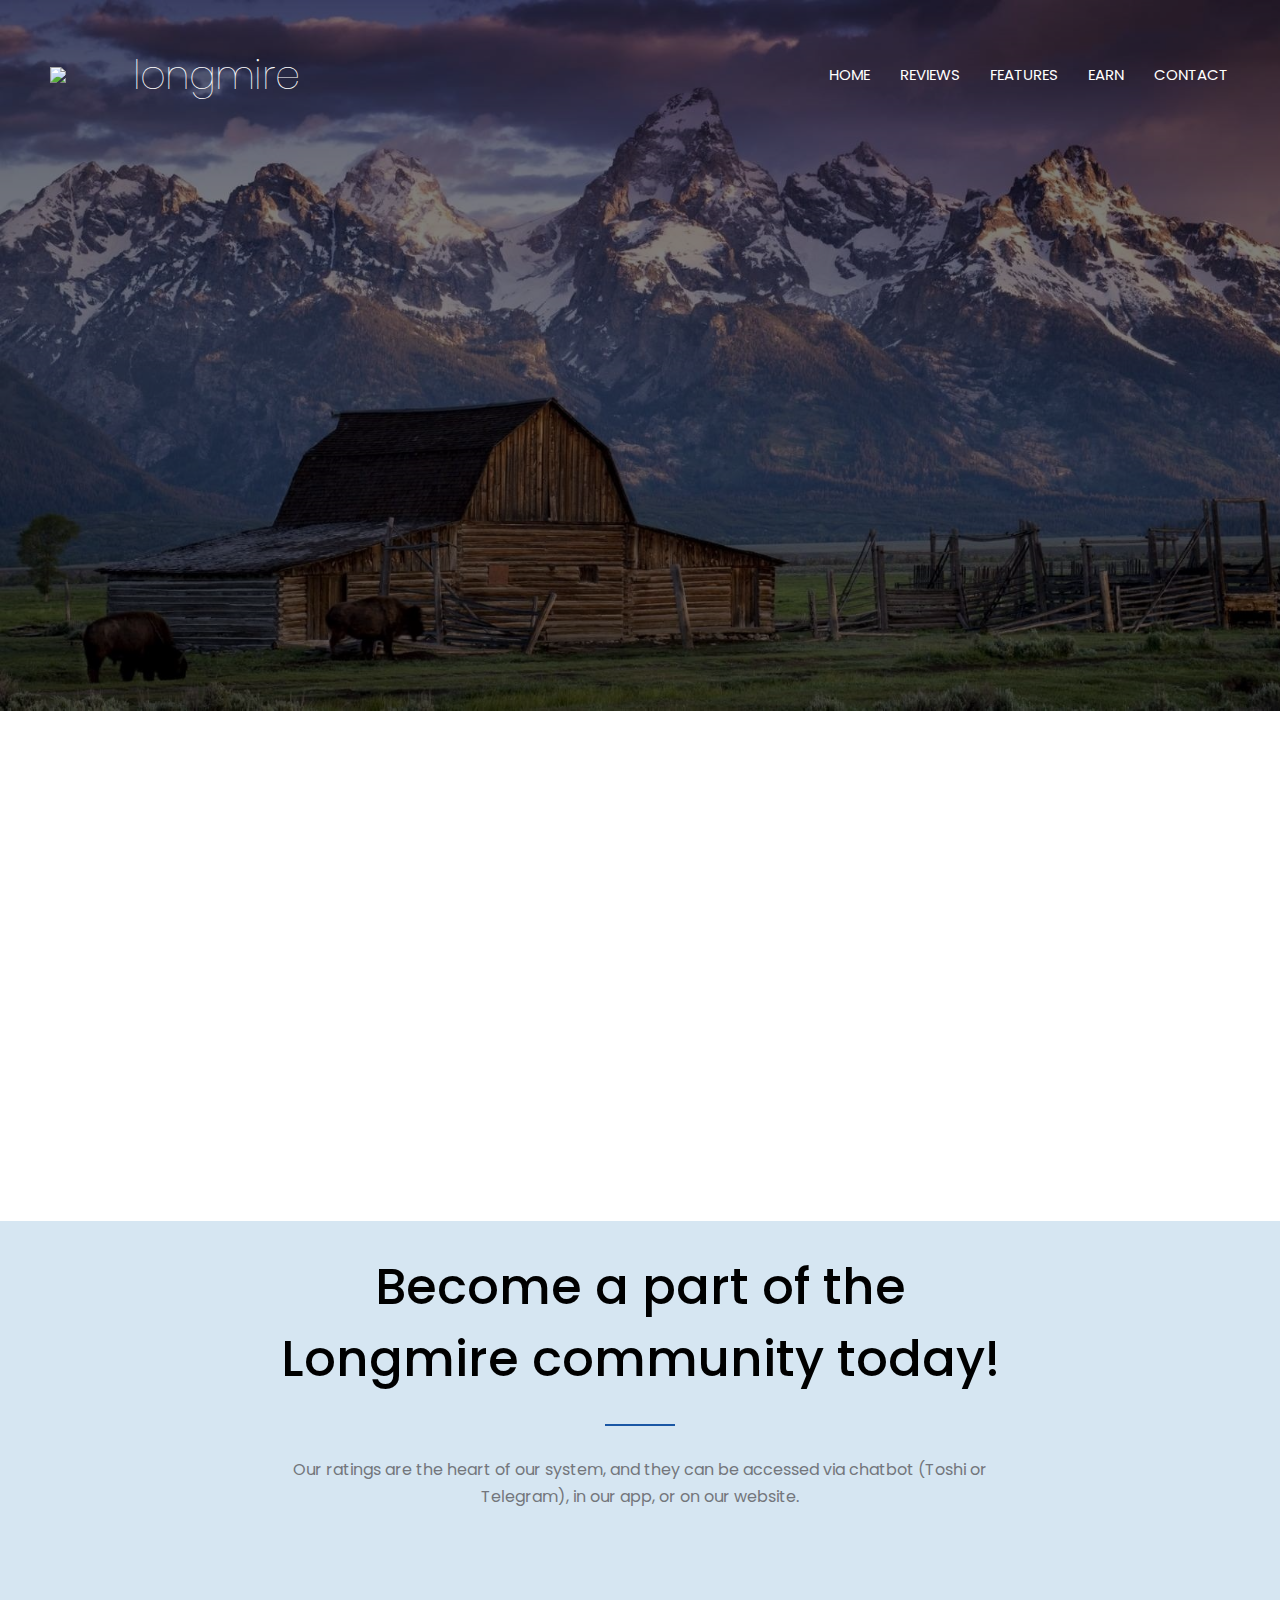
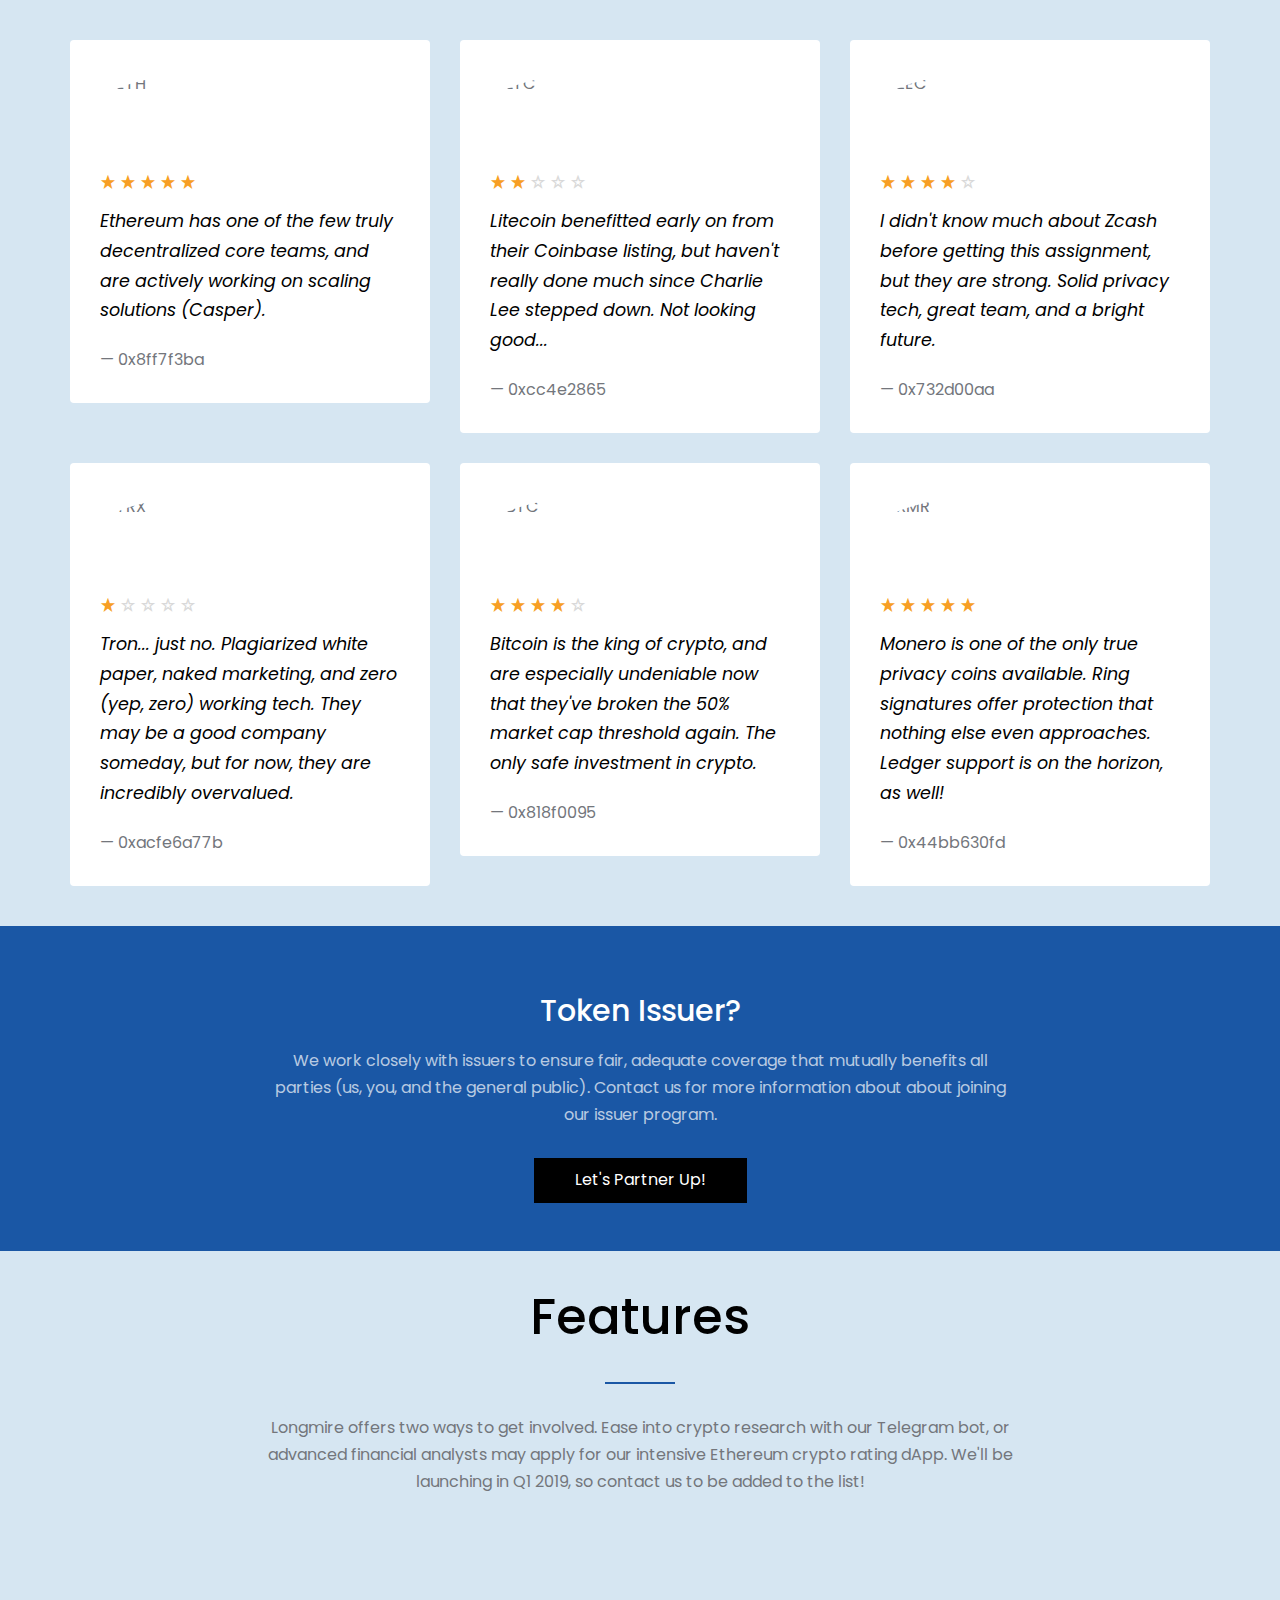
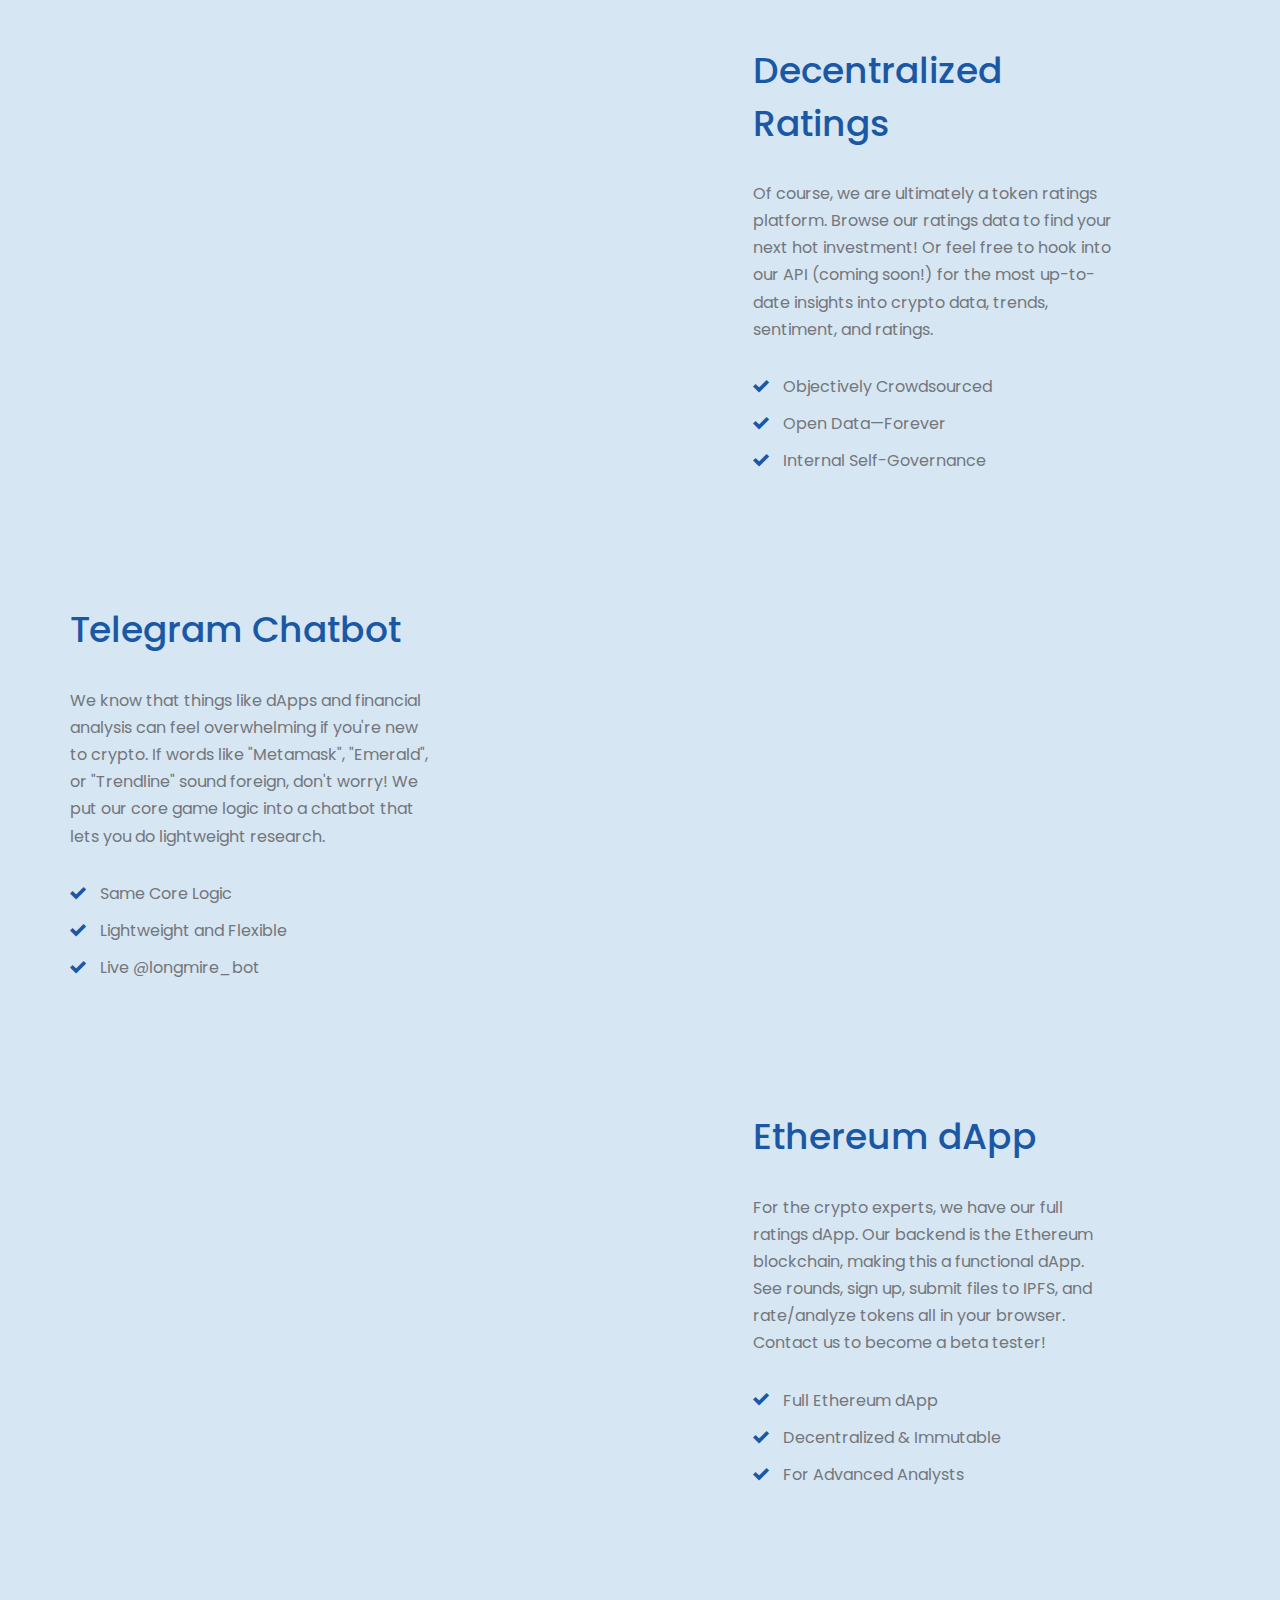
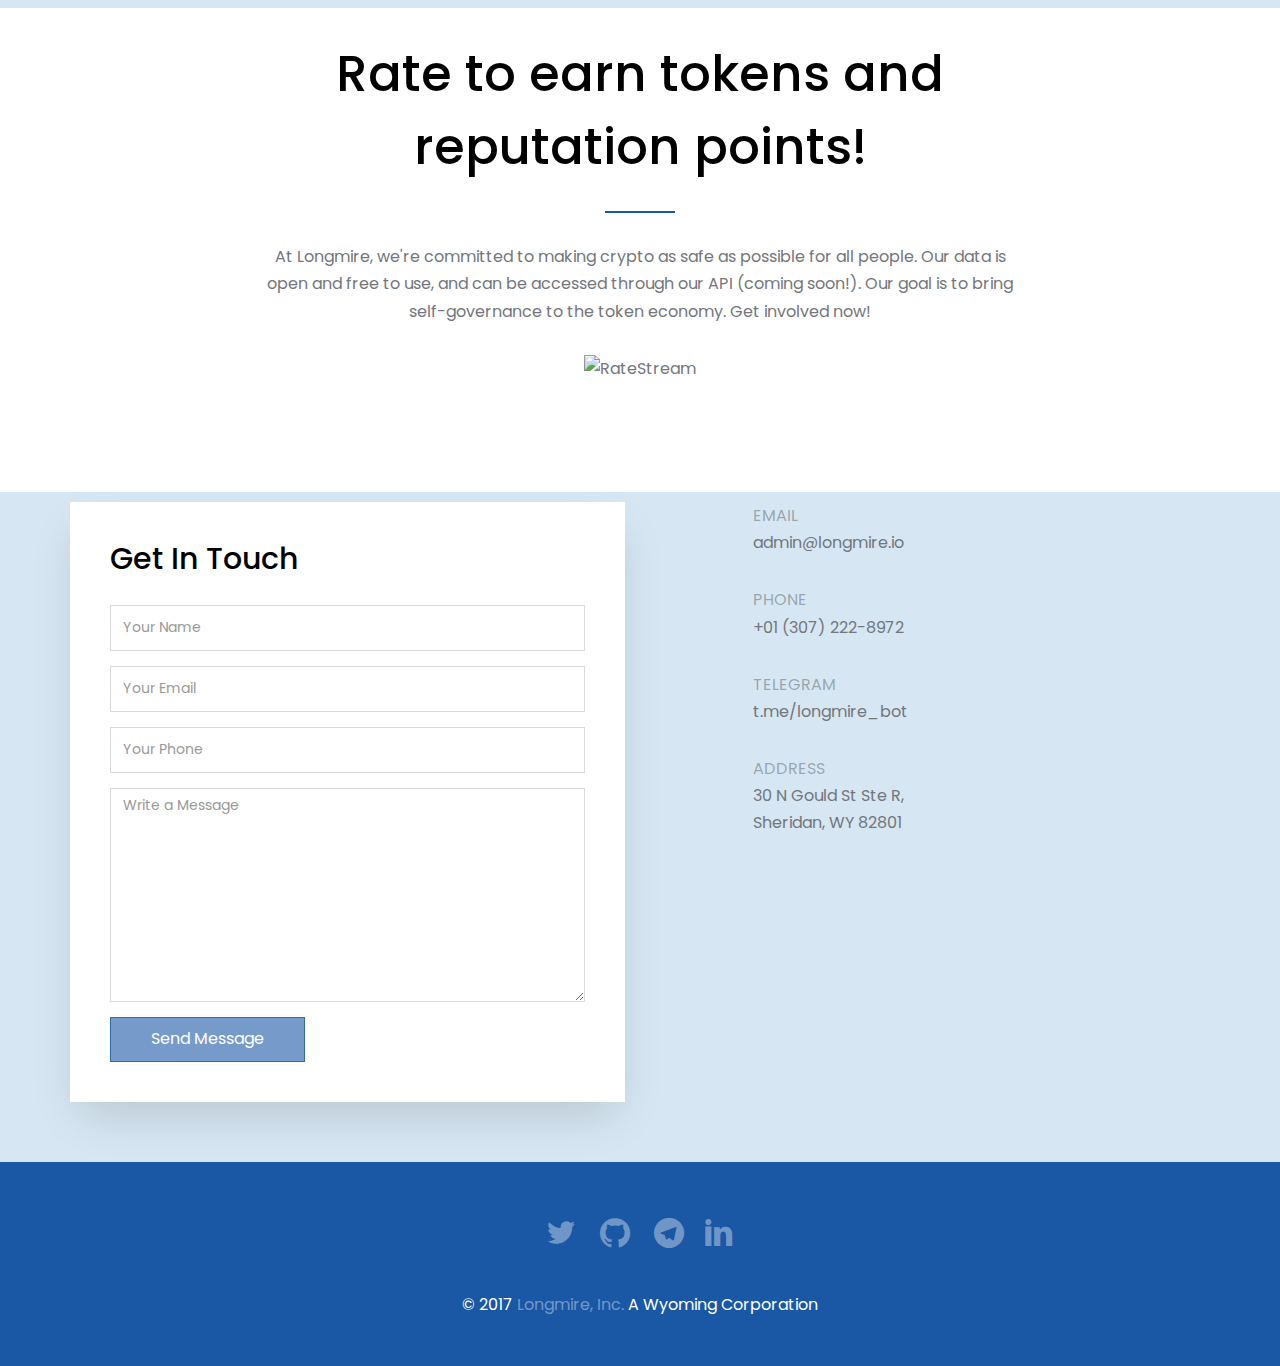
==== commit 537a61f0: "fonts, content" ====
--- a/index.html
+++ b/index.html
@@ -7,6 +7,11 @@
     <meta name="description" content="Decentralized Token Ratings">
     <meta name="keywords" content="Crypto Blockchain FinTech Bitcoin Ethereum Token Rating ICO">
 
+    <link href='https://fonts.googleapis.com/css?family=Qwigley' rel='stylesheet'>
+    <link href='https://fonts.googleapis.com/css?family=Lovers Quarrel' rel='stylesheet'>
+    <link href="https://fonts.googleapis.com/css?family=Italianno" rel="stylesheet">
+    <link href="https://fonts.googleapis.com/css?family=Rye" rel="stylesheet">
+    <link href="https://fonts.googleapis.com/css?family=Poppins:100" rel="stylesheet">
     <link rel="stylesheet" href="css/styles-merged.css">
     <link rel="stylesheet" href="css/style.css">
     <link rel="stylesheet" href="fonts/icomoon/style.css">
@@ -24,12 +29,20 @@
       <script src="js/vendor/respond.min.js"></script>
     <![endif]-->
 
+    <style>
+    .navbar-brand {
+      /*font-family: 'Lovers Quarrel' !important;*/
+      font-family: 'Poppins', sans-serif;
+
+    }
+    </style>
+
   </head>
   <body>
     <!-- Fixed navbar -->
     <nav class="navbar navbar-default probootstrap-navbar">
       <div class = "flexboxHeader">
-        <img class="logoImage" src="../artwork/logo1.png">
+        <img class="logoImage" src="./resources/logo1.png">
         <div class="container">
           <div class="navbar-header">
             <button type="button" class="navbar-toggle collapsed" data-toggle="collapse" data-target="#navbar-collapse" aria-expanded="false" aria-controls="navbar">
@@ -38,7 +51,7 @@
               <span class="icon-bar"></span>
               <span class="icon-bar"></span>
             </button>
-            <a class="navbar-brand" href="index.html" title="longmire">Longmire</a>
+            <a class="navbar-brand" href="index.html" title="longmire">longmire</a>
           </div>
 
           <div id="navbar-collapse" class="navbar-collapse collapse">
@@ -58,9 +71,9 @@
       <div class="container">
         <div class="row intro-text">
           <div class="col-md-8 col-md-offset-2 text-center">
-            <h1 class="probootstrap-heading probootstrap-animate">Rate. Discover. Earn. </h1>
+            <h1 class="probootstrap-heading probootstrap-animate">Hello, Crypto.</h1>
             <div class="probootstrap-subheading center">
-              <p class="probootstrap-animate"><a href="www.stinkie.one" target="_blank" role="button" class="btn btn-primary">Try It Now</a><a href="#features" class="btn btn-default smoothscroll" role="button">Get More Info</a></p>
+              <p class="probootstrap-animate"><a href="http://www.t.me/longmire_bot" target="_blank" role="button" class="btn btn-primary">Try It Now</a><a href="#features" class="btn btn-default smoothscroll" role="button">White Paper</a></p>
             </div>
           </div>
         </div>
@@ -72,52 +85,180 @@
         <div class="row">
           <div class="col-md-4">
             <div class="probootstrap-service-item probootstrap-animate" data-animate-effect="fadeIn">
-              <span class="icon icon-phone3"></span>
-              <h2>Mobile</h2>
-              <p>Crypto is the antithesis of your grandma's heavy old IBM machine. With Longmire, you can ease into crypto the way it was meant to be experienced: lightweight and fun.</p>
-              <p><a href="#" class="probootstrap-link">Learn More <i class="icon-chevron-right"></i></a></p>
+              <span class="icon icon-tree2"></span>
+              <h2>Decentralized</h2>
+              <p>Replace the centralized entities that want to tell you where to invest. With Longmire, the research is transparently done by all of us, in a bias-free way. </p>
+              <p><a href="http://www.stinkie.one" class="probootstrap-link">Take a tour <i class="icon-chevron-right"></i></a></p>
             </div>
           </div>
           <div class="col-md-4">
             <div class="probootstrap-service-item probootstrap-animate" data-animate-effect="fadeIn">
-              <span class="icon icon-wallet2"></span>
-              <h2>Smart</h2>
-              <p>Help yourself by helping others. Rate tokens as you learn about them, earn LMR tokens for your input, and then buy the best tokens—right in our app.</p>
-              <p><a href="#" class="probootstrap-link">Learn More <i class="icon-chevron-right"></i></a></p>
+              <span class="icon icon-spinner"></span>
+              <h2>Fair</h2>
+              <p>Society suffers from gatekeeping and tribalism. But if you're capable, you have a place in our ecosystem, where social capital is earned.</p>
+              <p><a href="https://docs.google.com/document/d/1zX3JM1fuGd7Za9bxBofR7IqUbzi3oGlqa3hCK69HZ-M/edit?usp=sharing" class="probootstrap-link">Read our white paper <i class="icon-chevron-right"></i></a></p>
             </div>
           </div>
           <div class="col-md-4">
             <div class="probootstrap-service-item probootstrap-animate" data-animate-effect="fadeIn">
-              <span class="icon icon-lightbulb"></span>
-              <h2>Easy</h2>
-              <p>Start investing in a safe, unintimidating environment. Explore tokens, rate them, and then jump into our guided micro-transaction marketplace.</p>
-              <p><a href="#" class="probootstrap-link">Learn More <i class="icon-chevron-right"></i></a></p>
-            </div>
-          </div>
-        </div>
-      </div>
-    </section>
+              <span class="icon icon-lock"></span>
+              <h2>Immutable</h2>
+              <p>Longmire ratings and analyst history are stored on the blockchain. Not only is the data 100% open, it can't be changed to fit any kind of narrative.</p>
+              <p><a href="https://github.com/longmire-io/ratestream" class="probootstrap-link">Visit our GitHub <i class="icon-chevron-right"></i></a></p>
+            </div>
+          </div>
+        </div>
+      </div>
+    </section>
+
+    <section class="probootstrap-section probootstrap-bg-light" data-section="reviews">
+     <div class="container">
+       <div class="row text-center mb100">
+         <div class="col-md-8 col-md-offset-2 probootstrap-section-heading">
+           <h2 class="mb30 text-black probootstrap-heading">Become a part of the Longmire community today!</h2>
+           <p>Our ratings are the heart of our system, and they can be accessed via chatbot (Toshi or Telegram), in our app, or on our website.</p>
+         </div>
+       </div>
+       <!-- END row -->
+       <div class="row">
+         <div class="col-md-4 col-sm-6 col-xs-12">
+           <div class="probootstrap-testimonial">
+             <p><img src="./resources/logos/ethereum.png" class="img-responsive img-circle probootstrap-author-photo" alt="ETH"></p>
+             <p class="mb10 probootstrap-rate">
+               <i class="icon-star"></i>
+               <i class="icon-star"></i>
+               <i class="icon-star"></i>
+               <i class="icon-star"></i>
+               <i class="icon-star"></i>
+             </p>
+             <blockquote>
+               <p>Ethereum has one of the few truly decentralized core teams, and are actively working on scaling solutions (Casper).</p>
+             </blockquote>
+             <p class="mb0">&mdash; 0x8ff7f3ba</p>
+           </div>
+         </div>
+         <div class="col-md-4 col-sm-6 col-xs-12">
+           <div class="probootstrap-testimonial">
+             <p><img src="./resources/logos/litecoin.png" class="img-responsive img-circle probootstrap-author-photo" alt="LTC"></p>
+             <p class="mb10 probootstrap-rate">
+               <i class="icon-star"></i>
+               <i class="icon-star"></i>
+               <i class="icon-star-outlined"></i>
+               <i class="icon-star-outlined"></i>
+               <i class="icon-star-outlined"></i>
+             </p>
+             <blockquote>
+               <p>Litecoin benefitted early on from their Coinbase listing, but haven't really done much since Charlie Lee stepped down. Not looking good...</p>
+             </blockquote>
+             <p class="mb0">&mdash; 0xcc4e2865</p>
+           </div>
+         </div>
+         <div class="clearfix visible-sm-block"></div>
+         <div class="col-md-4 col-sm-6 col-xs-12">
+           <div class="probootstrap-testimonial">
+             <p><img src="./resources/logos/zcash.png" class="img-responsive img-circle probootstrap-author-photo" alt="ZEC"></p>
+             <p class="mb10 probootstrap-rate">
+               <i class="icon-star"></i>
+               <i class="icon-star"></i>
+               <i class="icon-star"></i>
+               <i class="icon-star"></i>
+               <i class="icon-star-outlined"></i>
+             </p>
+             <blockquote>
+               <p>I didn't know much about Zcash before getting this assignment, but they are <em>strong</em>. Solid privacy tech, great team, and a bright future.</p>
+             </blockquote>
+             <p class="mb0">&mdash; 0x732d00aa</p>
+           </div>
+         </div>
+         <div class="col-md-4 col-sm-6 col-xs-12">
+           <div class="probootstrap-testimonial">
+             <p><img src="./resources/logos/tron.png" class="img-responsive img-circle probootstrap-author-photo" alt="TRX"></p>
+             <p class="mb10 probootstrap-rate">
+               <i class="icon-star"></i>
+               <i class="icon-star-outlined"></i>
+               <i class="icon-star-outlined"></i>
+               <i class="icon-star-outlined"></i>
+               <i class="icon-star-outlined"></i>
+             </p>
+             <blockquote>
+               <p>Tron... just no. Plagiarized white paper, naked marketing, and zero (yep, zero) working tech. They may be a good company someday, but for now, they are incredibly overvalued.</p>
+             </blockquote>
+             <p class="mb0">&mdash; 0xacfe6a77b</p>
+           </div>
+         </div>
+         <div class="clearfix visible-sm-block"></div>
+         <div class="col-md-4 col-sm-6 col-xs-12">
+           <div class="probootstrap-testimonial">
+             <p><img src="./resources/logos/bitcoin.png" class="img-responsive img-circle probootstrap-author-photo" alt="BTC"></p>
+             <p class="mb10 probootstrap-rate">
+               <i class="icon-star"></i>
+               <i class="icon-star"></i>
+               <i class="icon-star"></i>
+               <i class="icon-star"></i>
+               <i class="icon-star-outlined"></i>
+             </p>
+             <blockquote>
+               <p>Bitcoin is the king of crypto, and are especially undeniable now that they've broken the 50% market cap threshold again. The only safe investment in crypto.</p>
+             </blockquote>
+             <p class="mb0">&mdash; 0x818f0095</p>
+           </div>
+         </div>
+         <div class="col-md-4 col-sm-6 col-xs-12">
+           <div class="probootstrap-testimonial">
+             <p><img src="./resources/logos/monero.png" class="img-responsive img-circle probootstrap-author-photo" alt="XMR"></p>
+             <p class="mb10 probootstrap-rate">
+               <i class="icon-star"></i>
+               <i class="icon-star"></i>
+               <i class="icon-star"></i>
+               <i class="icon-star"></i>
+               <i class="icon-star"></i>
+             </p>
+             <blockquote>
+               <p>Monero is one of the only true privacy coins available. Ring signatures offer protection that nothing else even approaches. Ledger support is on the horizon, as well!</p>
+             </blockquote>
+             <p class="mb0">&mdash; 0x44bb630fd</p>
+           </div>
+         </div>
+
+       </div>
+     </div>
+   </section>
+
+
+   <section class="probootstrap-section probootstrap-cta">
+     <div class="container">
+       <div class="row">
+         <div class="col-md-8 col-md-offset-2 text-center">
+           <h2 class="probootstrap-heading">Token Issuer?</h2>
+           <p class="probootstrap-sub-heading">We work closely with issuers to ensure fair, adequate coverage that mutually benefits all parties (us, you, and the general public). Contact us for more information about about joining our issuer program.</p>
+           <p><a href="mailto:admin@longmire.io" class="btn btn-black">Let's Partner Up!</a></p>
+         </div>
+       </div>
+     </div>
+   </section>
+
+
 
     <section class="probootstrap-section probootstrap-bg-light" id="features" data-section="features">
       <div class="container">
         <div class="row text-center mb100">
           <div class="col-md-8 col-md-offset-2 probootstrap-section-heading">
             <h2 class="mb30 text-black probootstrap-heading">Features</h2>
-            <p>Longmire is <em> the </em> best way to get started with crypto. We make purchasing easy—you earn LRM tokens as you rate different projects and can exchange them for other coins right in our app. Collect reputation points to earn the right to higher and higher spending limits!</p>
+            <p>Longmire offers two ways to get involved. Ease into crypto research with our Telegram bot, or advanced financial analysts may apply for our intensive Ethereum crypto rating dApp. We'll be launching in Q1 2019, so contact us to be added to the list!</p>
           </div>
         </div>
         <!-- END row -->
         <div class="row mb100">
           <div class="col-md-8 col-md-pull-2 probootstrap-animate">
-            <p><img src="img/img_showcase_1.jpg" alt="RateStream" class="img-responsive probootstrap-shadow"></p>
+            <p><img src="./resources/screenshots/rating_chart.png" alt="RateStream" class="img-responsive probootstrap-shadow"></p>
           </div>
           <div class="col-md-4 col-md-pull-1 probootstrap-section-heading">
             <h3 class="text-primary probootstrap-heading-2">Decentralized Ratings</h3>
-            <p>Of course, we are ultimately a token ratings platform. Browse our ratings data to find your next hot investment! Or feel free to hook into our API for the most up-to-date insights into crypto data, trends, and ratings.</p>
+            <p>Of course, we are ultimately a token ratings platform. Browse our ratings data to find your next hot investment! Or feel free to hook into our API (coming soon!) for the most up-to-date insights into crypto data, trends, sentiment, and ratings.</p>
             <ul class="probootstrap-list">
-              <li class="probootstrap-check">Objective</li>
-              <li class="probootstrap-check">Open data</li>
-              <li class="probootstrap-check">Accurate</li>
+              <li class="probootstrap-check">Objectively Crowdsourced</li>
+              <li class="probootstrap-check">Open Data—Forever</li>
+              <li class="probootstrap-check">Internal Self-Governance</li>
             </ul>
           </div>
         </div>
@@ -125,16 +266,19 @@
         <div class="row mb100">
           <!-- <div class="col-md-8 col-md-pull-2"> -->
           <div class="col-md-8 col-md-push-5 probootstrap-animate">
-            <p><img src="img/img_showcase_2.jpg" alt="RateStream" class="img-responsive probootstrap-shadow"></p>
+            <p><img src="./resources/screenshots/chatbot.png" alt="RateStream" class="img-responsive probootstrap-shadow"></p>
           </div>
           <!-- <div class="col-md-4 col-md-pull-1"> -->
           <div class="col-md-4 col-md-pull-8 probootstrap-section-heading">
-            <h3 class="text-primary probootstrap-heading-2">How Longmire is Different</h3>
-            <p>Our goal is to provide quality ratings without the bias present in most other, pay-to-play systems. Longmire pushes rating assignments at random, meaning that most people will mostly be rating tokens they have no stake in.</p>
+            <h3 class="text-primary probootstrap-heading-2">Telegram Chatbot</h3>
+            <p>
+              We know that things like dApps and financial analysis can feel overwhelming if you're new to crypto. If words like "Metamask", "Emerald", or "Trendline" sound foreign, don't worry! We put our core game logic into a chatbot that lets you do lightweight research.
+
+            </p>
             <ul class="probootstrap-list">
-              <li class="probootstrap-check">Zero bias</li>
-              <li class="probootstrap-check">Random token assignment</li>
-              <li class="probootstrap-check">Decentralized</li>
+              <li class="probootstrap-check">Same Core Logic</li>
+              <li class="probootstrap-check">Lightweight and Flexible</li>
+              <li class="probootstrap-check">Live @longmire_bot</li>
             </ul>
           </div>
         </div>
@@ -142,15 +286,19 @@
 
         <div class="row mb100">
           <div class="col-md-8 col-md-pull-2 probootstrap-animate">
-            <p><img src="img/img_showcase_1.jpg" alt="RateStream" class="img-responsive probootstrap-shadow"></p>
+            <p><img src="./resources/screenshots/dapp.png" alt="RateStream" class="img-responsive probootstrap-shadow"></p>
           </div>
           <div class="col-md-4 col-md-pull-1 probootstrap-section-heading">
-            <h3 class="text-primary probootstrap-heading-2">Safe Marketplace</h3>
-            <p>We want to make crypto as frictionless as possible, so we've made investing easy. Earn LMR tokens as you rate, and exchange them for other coins. As an additional safety feature, we limit your purchasing power until you unlock pre-set reputation levels!</p>
+            <h3 class="text-primary probootstrap-heading-2">Ethereum dApp</h3>
+            <p>
+
+              For the crypto experts, we have our full ratings dApp. Our backend is the Ethereum blockchain, making this a functional dApp. See rounds, sign up, submit files to IPFS, and rate/analyze tokens all in your browser. Contact us to become a beta tester!
+
+            </p>
             <ul class="probootstrap-list">
-              <li class="probootstrap-check">Trusted</li>
-              <li class="probootstrap-check">Easy</li>
-              <li class="probootstrap-check">Protected</li>
+              <li class="probootstrap-check">Full Ethereum dApp</li>
+              <li class="probootstrap-check">Decentralized & Immutable</li>
+              <li class="probootstrap-check">For Advanced Analysts</li>
             </ul>
           </div>
         </div>
@@ -164,171 +312,15 @@
         <div class="row text-center mb100">
           <div class="col-md-8 col-md-offset-2 probootstrap-section-heading">
             <h2 class="mb30 text-black probootstrap-heading"> Rate to earn tokens and reputation points!</h2>
-            <p>At Longmire, we're committed to making crypto as safe as possible for all people. Everyone is free to use our data to make token purchases elsewhere, but for those interested in doing it in a protected environment, Longmire
-             allows for in-app purchases using LMR tokens, or in tiers via USD. At first, we restrict our users to $20/month, but this goes up as you earn reputation in the Longmire ecosystem!</p>
+            <p>At Longmire, we're committed to making crypto as safe as possible for all people. Our data is open and free to use, and can be accessed through our API (coming soon!). Our goal is to bring self-governance to the token economy. Get involved now!</p>
+             <div class="imageCenter"> <img src="./resources/protocol/protocol.png" alt="RateStream" class="img-responsive imageSize"> </div>
           </div>
         </div>
         <!-- END row -->
-        <div class="row">
-          <div class="col-md-4">
-            <div class="probootstrap-pricing probootstrap-popular probootstrap-shadow">
-              <h2>Beginner</h2>
-              <p class="probootstrap-note">0-100 rep points</p>
-              <p class="probootstrap-price"><strong>$20</strong>/month</p>
-              <p class="probootstrap-note">You can break this up however you choose</p>
-              <ul class="probootstrap-list text-left mb50">
-                <li class="probootstrap-check">1 LMR per rating</li>
-                <li class="probootstrap-check">5 reputation points per rating</li>
-                <li class="probootstrap-check">5 token portfolio</li>
-              </ul>
-              <p><a href="#" class="btn btn-primary">More</a></p>
-            </div>
-          </div>
-          <div class="col-md-4">
-            <div class="probootstrap-pricing">
-              <h2>Intermediate</h2>
-              <p class="probootstrap-note">101-500 rep points</p>
-              <p class="probootstrap-price"><strong>$400</strong>/month</p>
-              <p class="probootstrap-note">$100 USD per week max spending limit</p>
-              <ul class="probootstrap-list text-left mb50">
-                <li class="probootstrap-check">5 LMR per rating</li>
-                <li class="probootstrap-check">10 reputation points per rating</li>
-                <li class="probootstrap-check">25 token max portfolio</li>
-              </ul>
-              <p><a href="#" class="btn btn-black">More</a></p>
-            </div>
-          </div>
-          <div class="col-md-4">
-            <div class="probootstrap-pricing">
-              <h2>Expert</h2>
-              <p class="probootstrap-note">500+ rep points</p>
-              <p class="probootstrap-price"><strong>$5000</strong>/month</p>
-              <p class="probootstrap-note">No weekly limits</p>
-              <ul class="probootstrap-list text-left mb50">
-                <li class="probootstrap-check">25 LMR per rating</li>
-                <li class="probootstrap-check">+1 LMR per rating per every 500 rep points</li>
-                <li class="probootstrap-check">Opportunity to be a part of our invite-only "elite" class</li>
-              </ul>
-              <p><a href="#" class="btn btn-black">More</a></p>
-            </div>
-          </div>
-        </div>
       </div>
     </section>
     <!-- END section -->
 
-     <section class="probootstrap-section probootstrap-bg-light" data-section="reviews">
-      <div class="container">
-        <div class="row text-center mb100">
-          <div class="col-md-8 col-md-offset-2 probootstrap-section-heading">
-            <h2 class="mb30 text-black probootstrap-heading">Join the 100,000+ other Longmire users today!</h2>
-            <p>Our ratings are the heart of our system, and they can be accessed via chatbot (Toshi or Telegram), in our app, or on our website.</p>
-          </div>
-        </div>
-        <!-- END row -->
-        <div class="row">
-          <div class="col-md-4 col-sm-6 col-xs-12">
-            <div class="probootstrap-testimonial">
-              <p><img src="../artwork/logos/ethereum.png" class="img-responsive img-circle probootstrap-author-photo" alt="ETH"></p>
-              <p class="mb10 probootstrap-rate">
-                <i class="icon-star"></i>
-                <i class="icon-star"></i>
-                <i class="icon-star"></i>
-                <i class="icon-star"></i>
-                <i class="icon-star"></i>
-              </p>
-              <blockquote>
-                <p>Ethereum is the future. They have one of the few truly decentralized core teams, and are actively working on scaling solutions (Casper).</p>
-              </blockquote>
-              <p class="mb0">&mdash; 0x8ff7f3ba</p>
-            </div>
-          </div>
-          <div class="col-md-4 col-sm-6 col-xs-12">
-            <div class="probootstrap-testimonial">
-              <p><img src="../artwork/logos/litecoin.png" class="img-responsive img-circle probootstrap-author-photo" alt="LTC"></p>
-              <p class="mb10 probootstrap-rate">
-                <i class="icon-star"></i>
-                <i class="icon-star"></i>
-                <i class="icon-star-outlined"></i>
-                <i class="icon-star-outlined"></i>
-                <i class="icon-star-outlined"></i>
-              </p>
-              <blockquote>
-                <p>Litecoin benefitted early on from their Coinbase listing, but haven't really done much since Charlie Lee stepped down. Not looking good...</p>
-              </blockquote>
-              <p class="mb0">&mdash; 0xcc4e2865</p>
-            </div>
-          </div>
-          <div class="clearfix visible-sm-block"></div>
-          <div class="col-md-4 col-sm-6 col-xs-12">
-            <div class="probootstrap-testimonial">
-              <p><img src="../artwork/logos/zcash.png" class="img-responsive img-circle probootstrap-author-photo" alt="ZEC"></p>
-              <p class="mb10 probootstrap-rate">
-                <i class="icon-star"></i>
-                <i class="icon-star"></i>
-                <i class="icon-star"></i>
-                <i class="icon-star"></i>
-                <i class="icon-star-outlined"></i>
-              </p>
-              <blockquote>
-                <p>I didn't know much about Zcash before getting this assignment, but they are <em>strong</em>. Solid privacy tech, great team, and a bright future.</p>
-              </blockquote>
-              <p class="mb0">&mdash; 0x732d00aa</p>
-            </div>
-          </div>
-          <div class="col-md-4 col-sm-6 col-xs-12">
-            <div class="probootstrap-testimonial">
-              <p><img src="../artwork/logos/tron.png" class="img-responsive img-circle probootstrap-author-photo" alt="TRX"></p>
-              <p class="mb10 probootstrap-rate">
-                <i class="icon-star"></i>
-                <i class="icon-star-outlined"></i>
-                <i class="icon-star-outlined"></i>
-                <i class="icon-star-outlined"></i>
-                <i class="icon-star-outlined"></i>
-              </p>
-              <blockquote>
-                <p>Tron... just no. Plagiarized white paper, naked marketing, and zero (yep, zero) working tech. They may be a good company someday, but for now, they are incredibly overvalued.</p>
-              </blockquote>
-              <p class="mb0">&mdash; 0xacfe6a77b</p>
-            </div>
-          </div>
-          <div class="clearfix visible-sm-block"></div>
-          <div class="col-md-4 col-sm-6 col-xs-12">
-            <div class="probootstrap-testimonial">
-              <p><img src="../artwork/logos/bitcoin.png" class="img-responsive img-circle probootstrap-author-photo" alt="BTC"></p>
-              <p class="mb10 probootstrap-rate">
-                <i class="icon-star"></i>
-                <i class="icon-star"></i>
-                <i class="icon-star"></i>
-                <i class="icon-star"></i>
-                <i class="icon-star-outlined"></i>
-              </p>
-              <blockquote>
-                <p>Bitcoin is the king of crypto, and are especially undeniable now that they've broken the 50% market cap threshold again. The only safe investment in crypto.</p>
-              </blockquote>
-              <p class="mb0">&mdash; 0x818f0095</p>
-            </div>
-          </div>
-          <div class="col-md-4 col-sm-6 col-xs-12">
-            <div class="probootstrap-testimonial">
-              <p><img src="../artwork/logos/monero.png" class="img-responsive img-circle probootstrap-author-photo" alt="XMR"></p>
-              <p class="mb10 probootstrap-rate">
-                <i class="icon-star"></i>
-                <i class="icon-star"></i>
-                <i class="icon-star"></i>
-                <i class="icon-star"></i>
-                <i class="icon-star"></i>
-              </p>
-              <blockquote>
-                <p>Monero is one of the only true privacy coins available. Ring signatures offer protection that nothing else even approaches. Ledger support is on the horizon, as well!</p>
-              </blockquote>
-              <p class="mb0">&mdash; 0x44bb630fd</p>
-            </div>
-          </div>
-
-        </div>
-      </div>
-    </section>
 <!--
 
     <section class="probootstrap-section">
@@ -371,17 +363,7 @@
   -->
     <!-- END section -->
 
-    <section class="probootstrap-section probootstrap-cta">
-      <div class="container">
-        <div class="row">
-          <div class="col-md-8 col-md-offset-2 text-center">
-            <h2 class="probootstrap-heading">Join Our Ranks</h2>
-            <p class="probootstrap-sub-heading">and start earning LMR today! Just download, join, and start rating tokens.</p>
-            <p><a href="#" class="btn btn-black">Get Started</a></p>
-          </div>
-        </div>
-      </div>
-    </section>
+
     <!-- <section class"probootstrap-section probootstrap-cta">
       <div class="container">
         <div class="row">
@@ -421,20 +403,19 @@
             <ul class="probootstrap-contact-details">
               <li>
                 <span class="text-uppercase">Email</span>
-                longmirelmr@gmail.com
+                admin@longmire.io
               </li>
               <li>
                 <span class="text-uppercase">Phone</span>
-                +1 (415) 555-5555
+                +01 (307) 222-8972
               </li>
               <li>
                 <span class="text-uppercase">Telegram</span>
-                t.me/longmire
+                t.me/longmire_bot
               </li>
               <li>
                 <span class="text-uppercase">Address</span>
-                P.O. Box 95 <br>
-                Cheyenne, WY
+                  30 N Gould St Ste R, <br>Sheridan, WY 82801
               </li>
             </ul>
           </div>
@@ -447,12 +428,12 @@
       <div class="container text-center">
         <div class="row">
           <div class="col-md-12">
-            <p class="probootstrap-social"><a href="#"><i class="icon-twitter"></i></a> <a href="#"><i class="icon-facebook2"></i></a> <a href="#"><i class="icon-instagram2"></i></a><a href="#"><i class="icon-linkedin"></i></a></p>
+            <p class="probootstrap-social"><a href="https://www.twitter.com/longmirelmr"><i class="icon-twitter"></i></a> <a href="https://github.com/rednaxus/ratestream"><i class="icon-github2"></i></a> <a href="https://www.t.me/longmire_bot"><i class="icon-telegram"></i></a><a href="#"><i class="icon-linkedin"></i></a></p>
           </div>
         </div>
         <div class="row">
           <div class="col-md-12">
-            &copy; 2017 <a href="#">Longmire, Inc.</a> A Wyoming Corporation <br>  <br> Demo Images by <a href="https://unsplash.com">Unsplash</a>
+            &copy; 2017 <a href="#">Longmire, Inc.</a> A Wyoming Corporation <br>
           </div>
         </div>
       </div>
--- a/css/style.css
+++ b/css/style.css
@@ -13,6 +13,11 @@
   font-style: normal;
 }
 
+@import url('https://fonts.googleapis.com/css?family=Heebo:100');
+@import url('https://fonts.googleapis.com/css?family=Rye');
+@import url('https://fonts.googleapis.com/css?family=Roboto');
+@import url('https://fonts.googleapis.com/css?family=Poppins:100');
+
 html {
   overflow-x: hidden;
   font-size: 1.25em;
@@ -23,7 +28,8 @@
   color: #73767c;
   line-height: 1.7;
   font-size: 16px;
-  font-family: "Open Sans", Arial, sans-serif;
+  /*font-family: "Open Sans", Arial, sans-serif;*/
+  font-family: 'Poppins', sans-serif;
 }
 
 ::-moz-selection {
@@ -260,11 +266,11 @@
 }
 
 .probootstrap-navbar .navbar-brand {
-  text-transform: uppercase;
-  font-family: "Open Sans", Arial, sans-serif;
-  color: #ffffff;
-  font-size: 26px;
-  font-weight: 700;
+  /*text-transform: uppercase;
+  font-family: "Open Sans", Arial, sans-serif;*/
+  color: #ffffff;
+  font-size: 40px;
+  font-weight: 100;
   padding-left: 15px;
 }
 
@@ -545,17 +551,30 @@
   }
 }
 
+/*custom*/
 .probootstrap-hero .intro-text .probootstrap-subheading .btn {
   padding: 20px 40px;
   border-radius: 0;
   margin-right: 10px;
-  border: 2px solid #1a57a5;
-}
-
+  /*border: 2px solid #1a57a5;*/
+  /*border: 2px solid #313924;*/
+  /*border: 2px solid #ffffff;*/
+  border: 2px solid rgba(255, 255, 255, 0.7);
+}
+
+
+/*custom*/
 .probootstrap-hero .intro-text .probootstrap-subheading .btn:hover {
-  background: #103463;
-  border-color: #103463;
-}
+  /*background: #103463;
+  border-color: #103463;*/
+  background: white;
+  color: #313924;
+  /*border-color: #313924;*/
+  border: 2px solid rgba(255, 255, 255, 0.7);
+
+}
+
+
 
 @media screen and (max-width: 480px) {
   .probootstrap-hero .intro-text .probootstrap-subheading .btn {
@@ -575,8 +594,10 @@
   background: rgba(255, 255, 255, 0.3);
 }
 
+/*custom*/
 .probootstrap-section {
-  padding: 7em 0;
+  /*padding: 7em 0;*/
+  padding: 10px;
   position: relative;
 }
 
@@ -787,8 +808,11 @@
   padding: 10px 40px;
 }
 
+
+/*custom*/
 .btn.btn-primary {
-  background: #1a57a5;
+  /*background: #1a57a5; background: rgba(49,57,36, .6); */
+  background: rgb(26, 87, 165, .6);
 }
 
 .btn.btn-primary:hover, .btn.btn-primary:active, .btn.btn-primary:focus {
@@ -1207,6 +1231,10 @@
   }
 }
 
+
+/******** CUSTOM CSS *********/
+
+
 .flexboxHeader {
   display: flex;
   justify-content: center;
@@ -1218,3 +1246,13 @@
   max-width: 70px ;
   max-height: 70px;
 }
+
+.imageSize {
+max-height: 400px;
+max-width: auto;
+}
+
+.imageCenter {
+  display: flex;
+  justify-content: center;
+}
